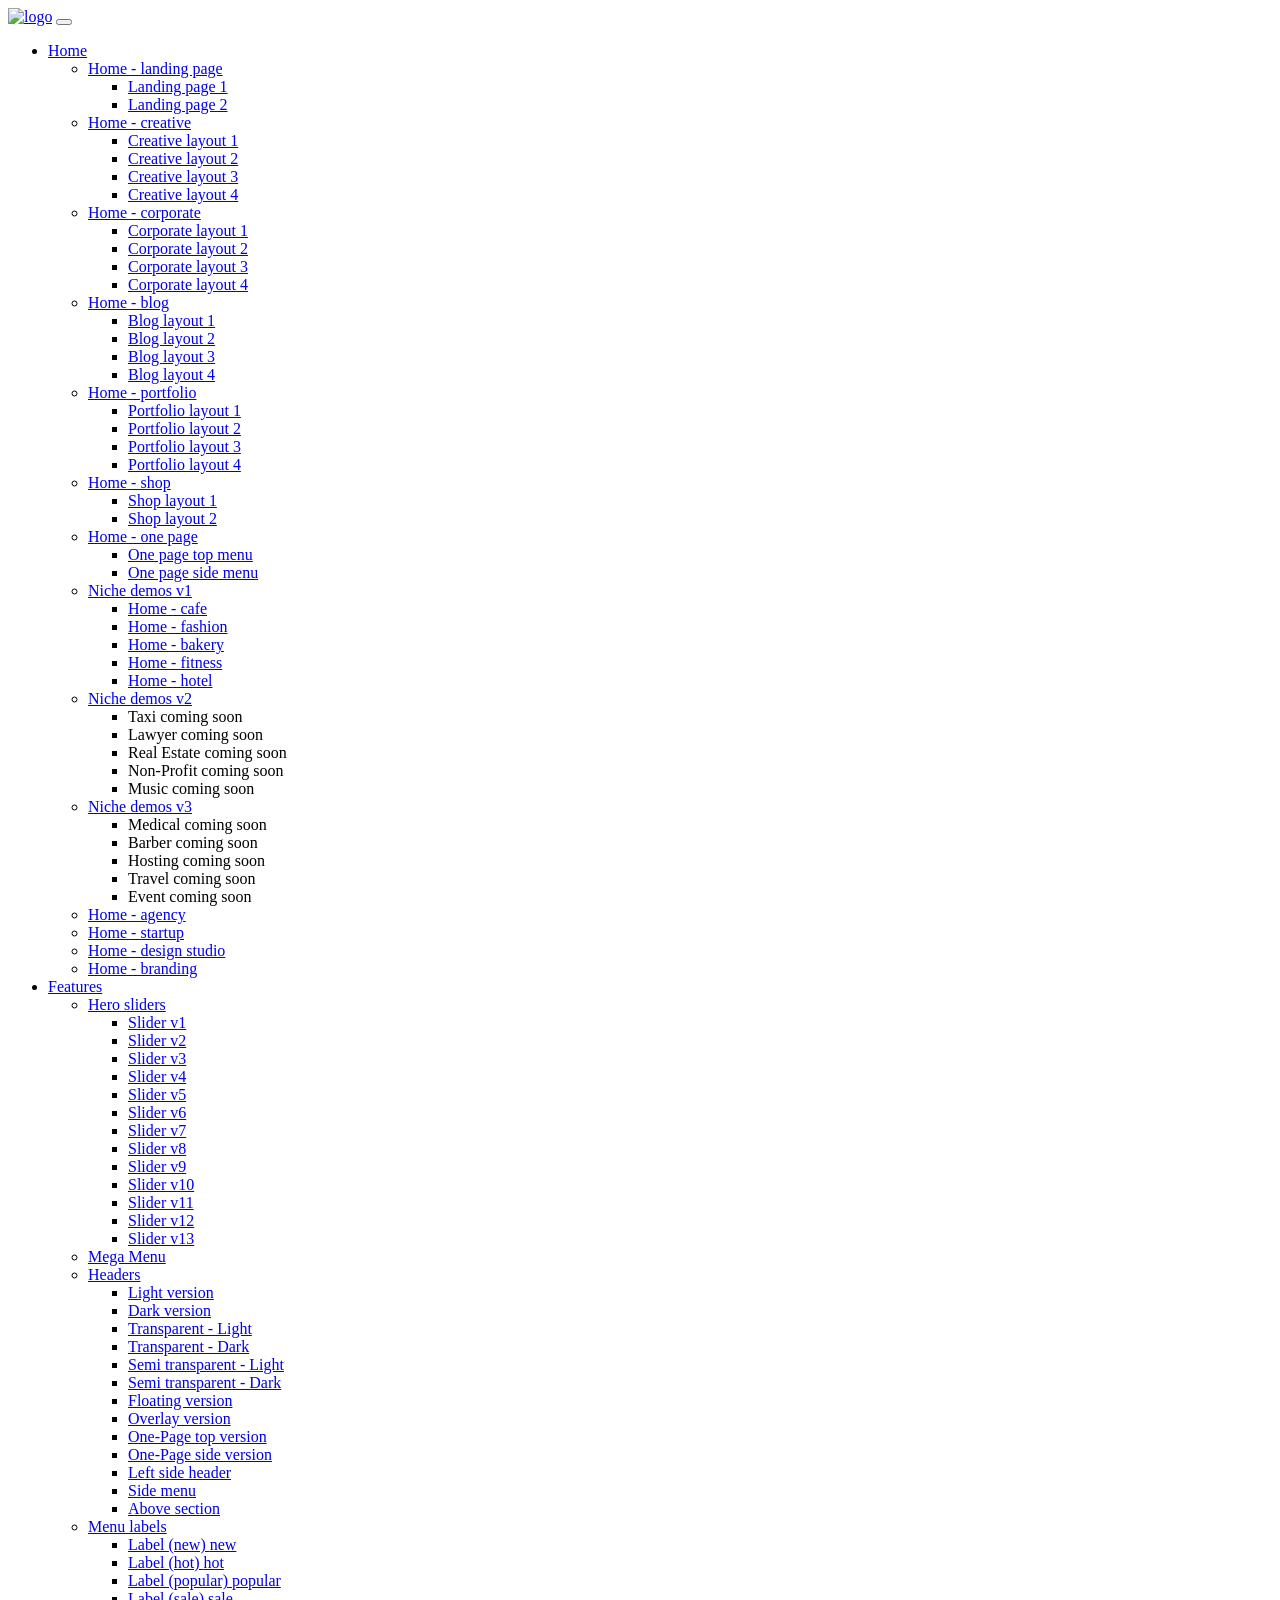
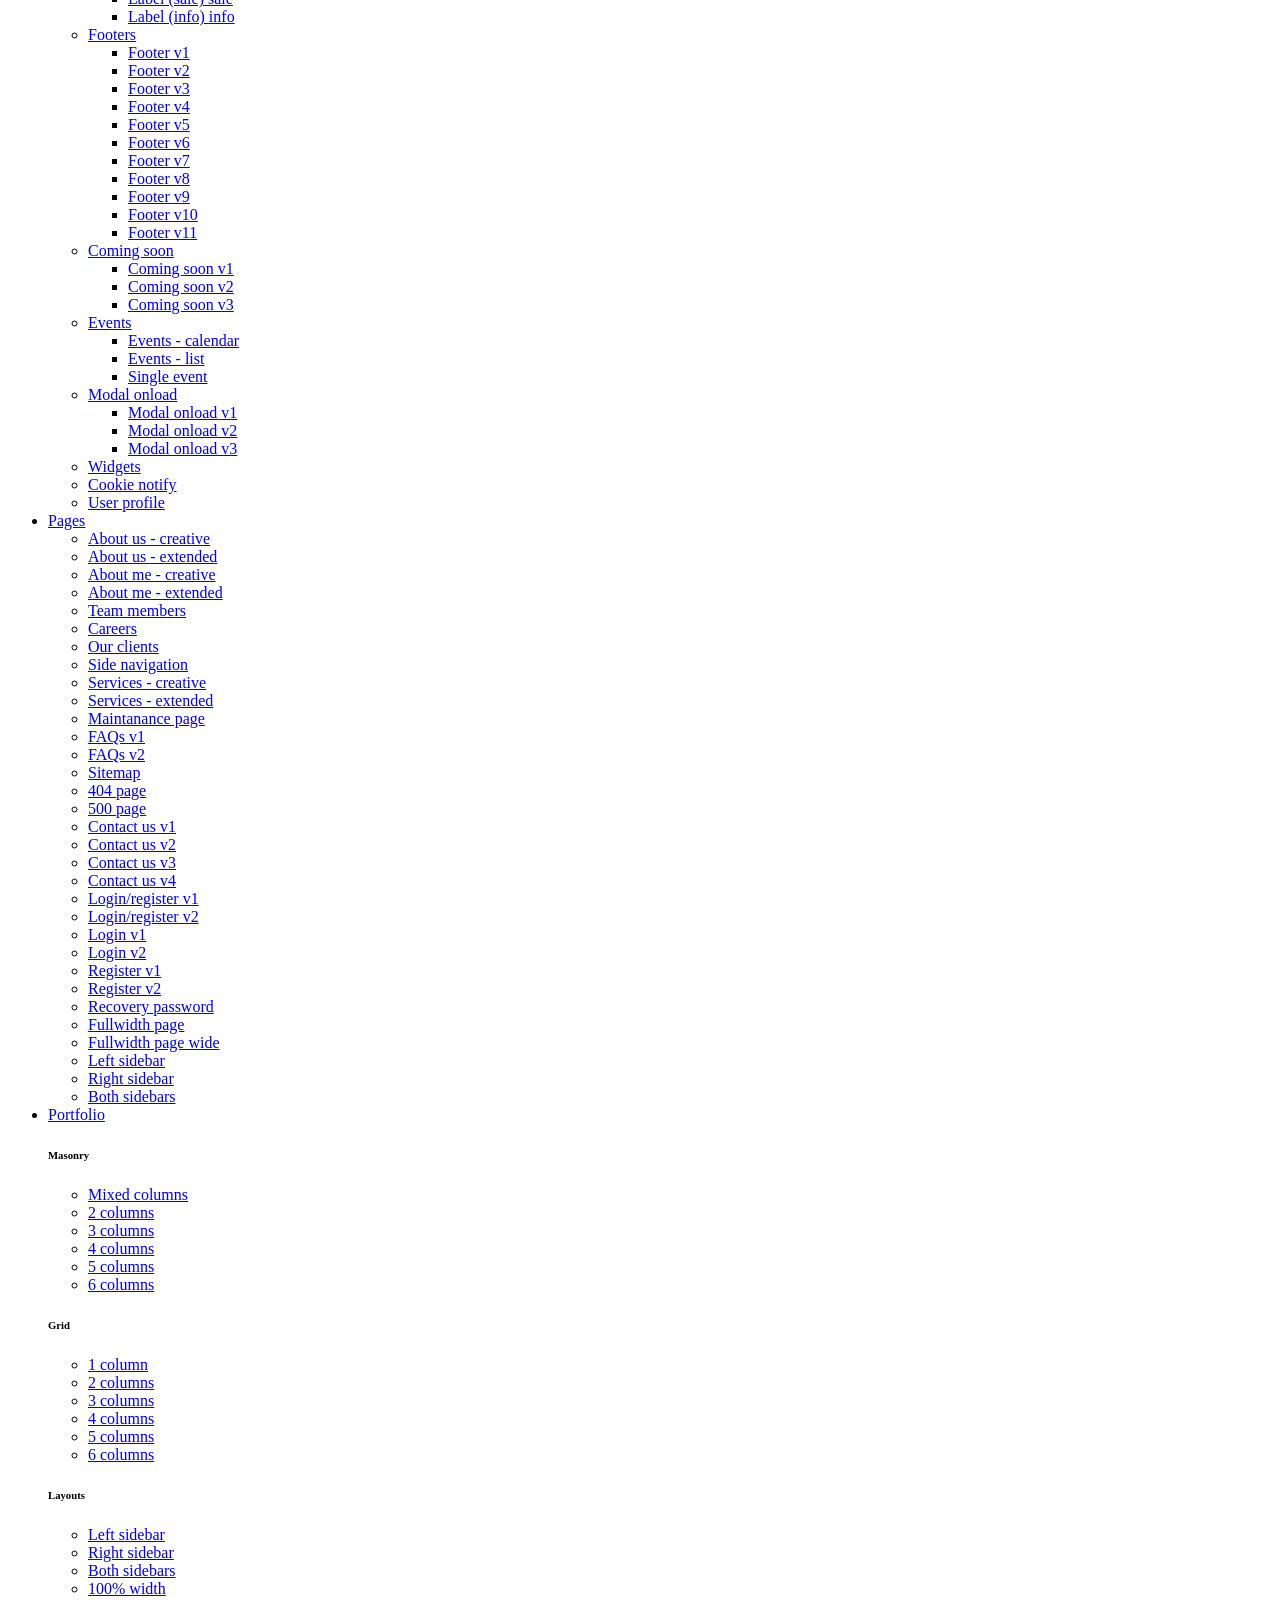
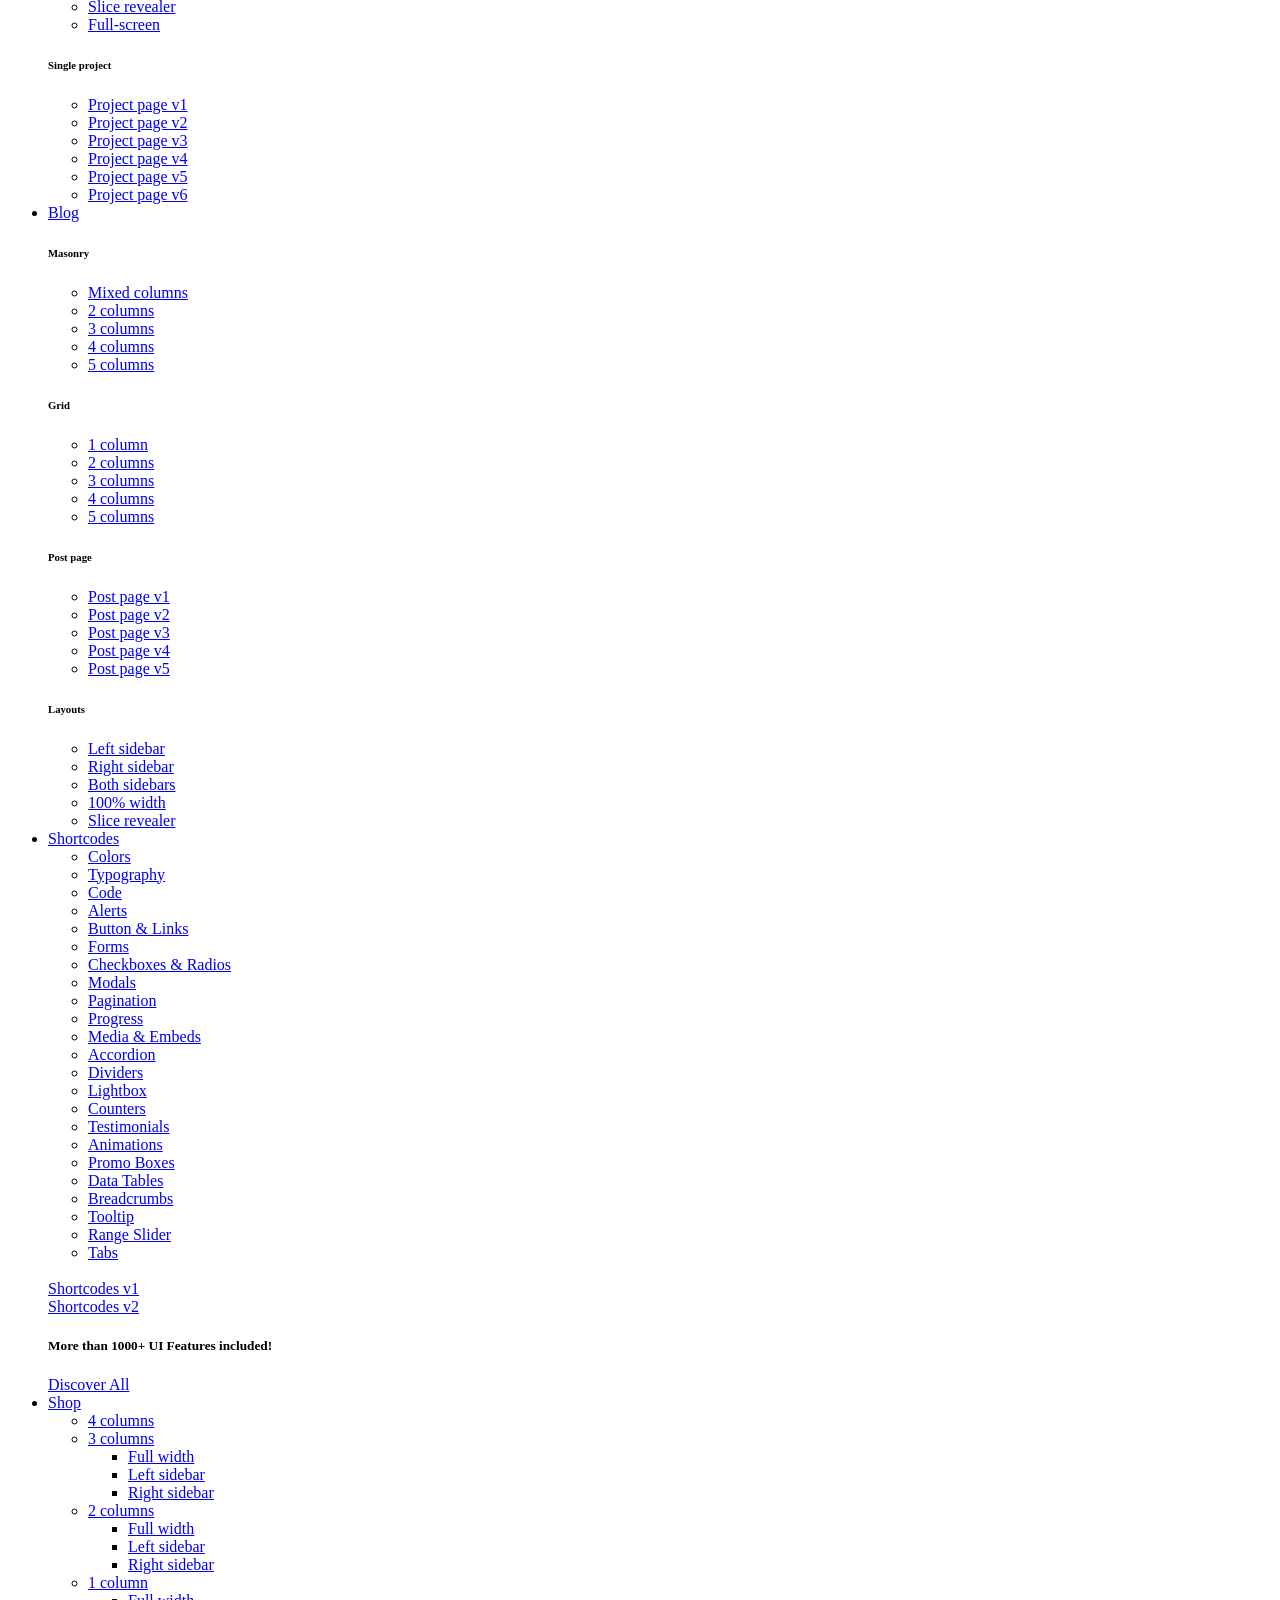
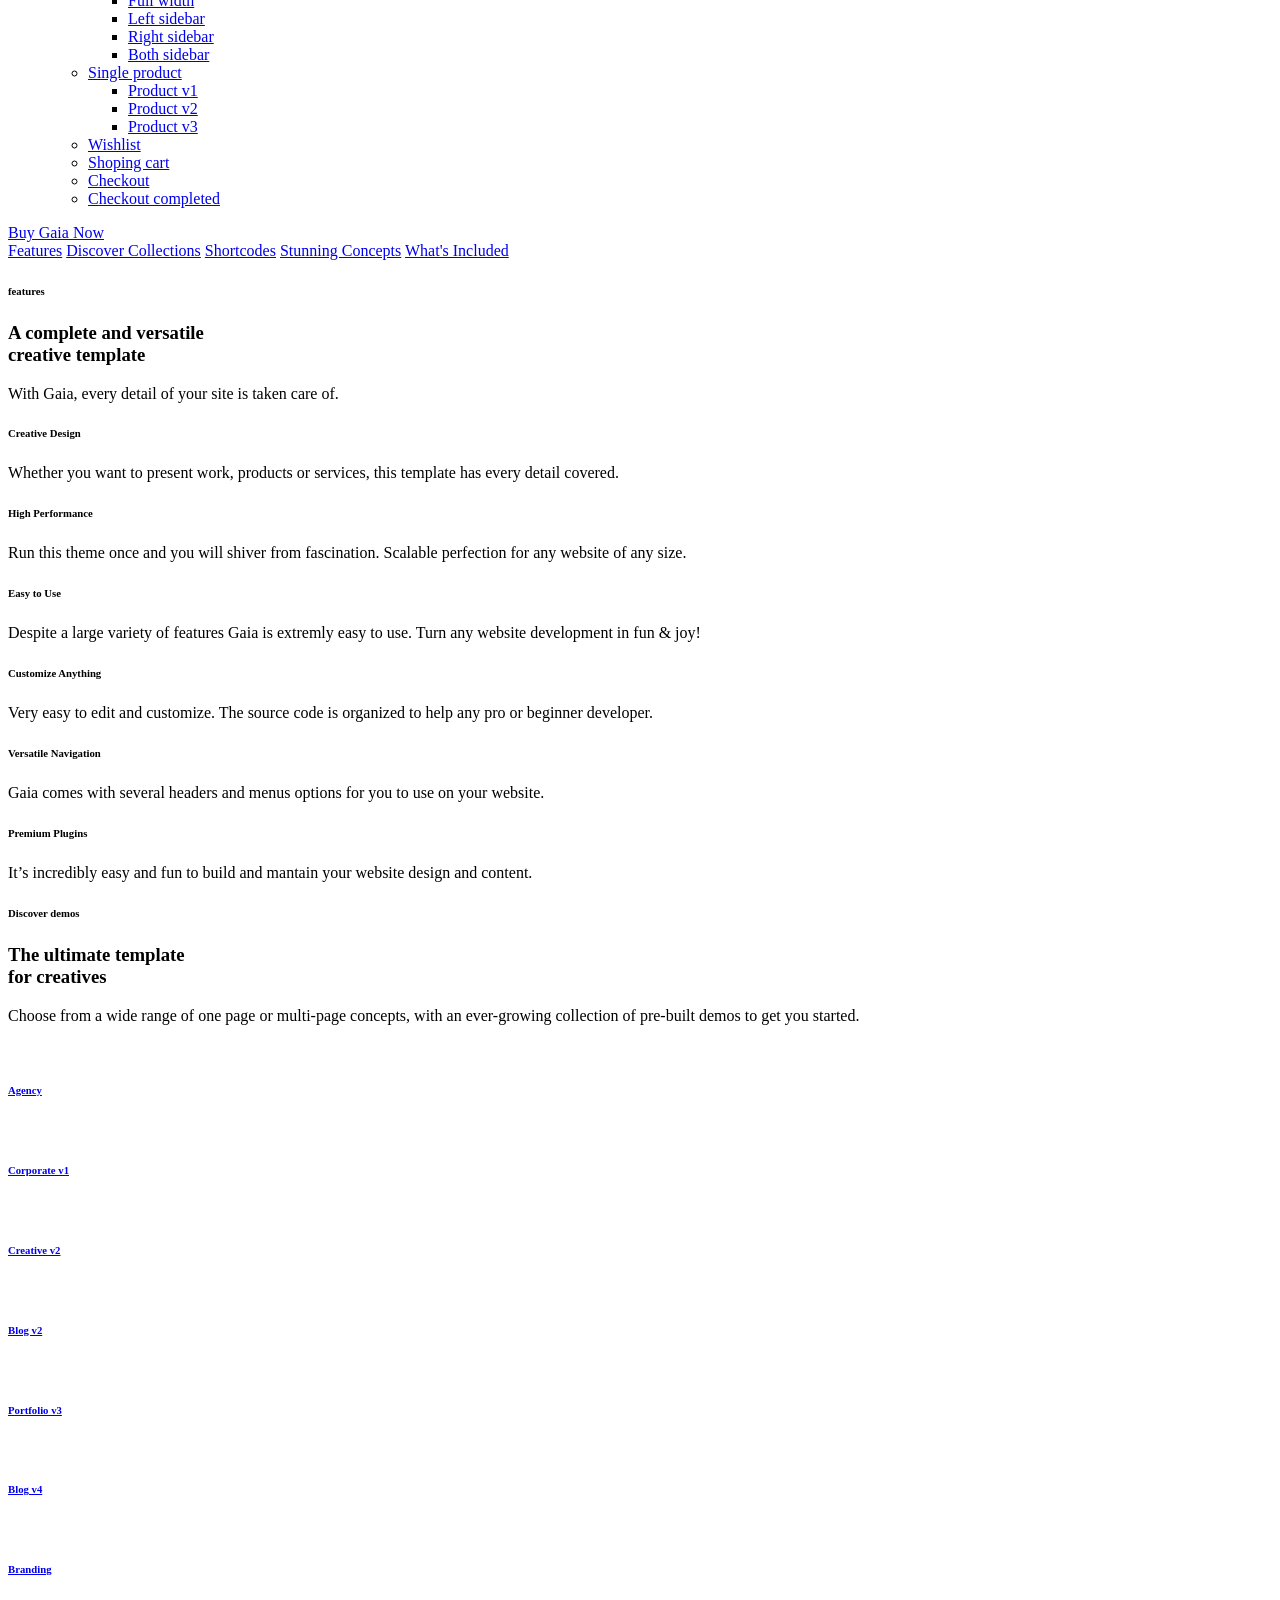
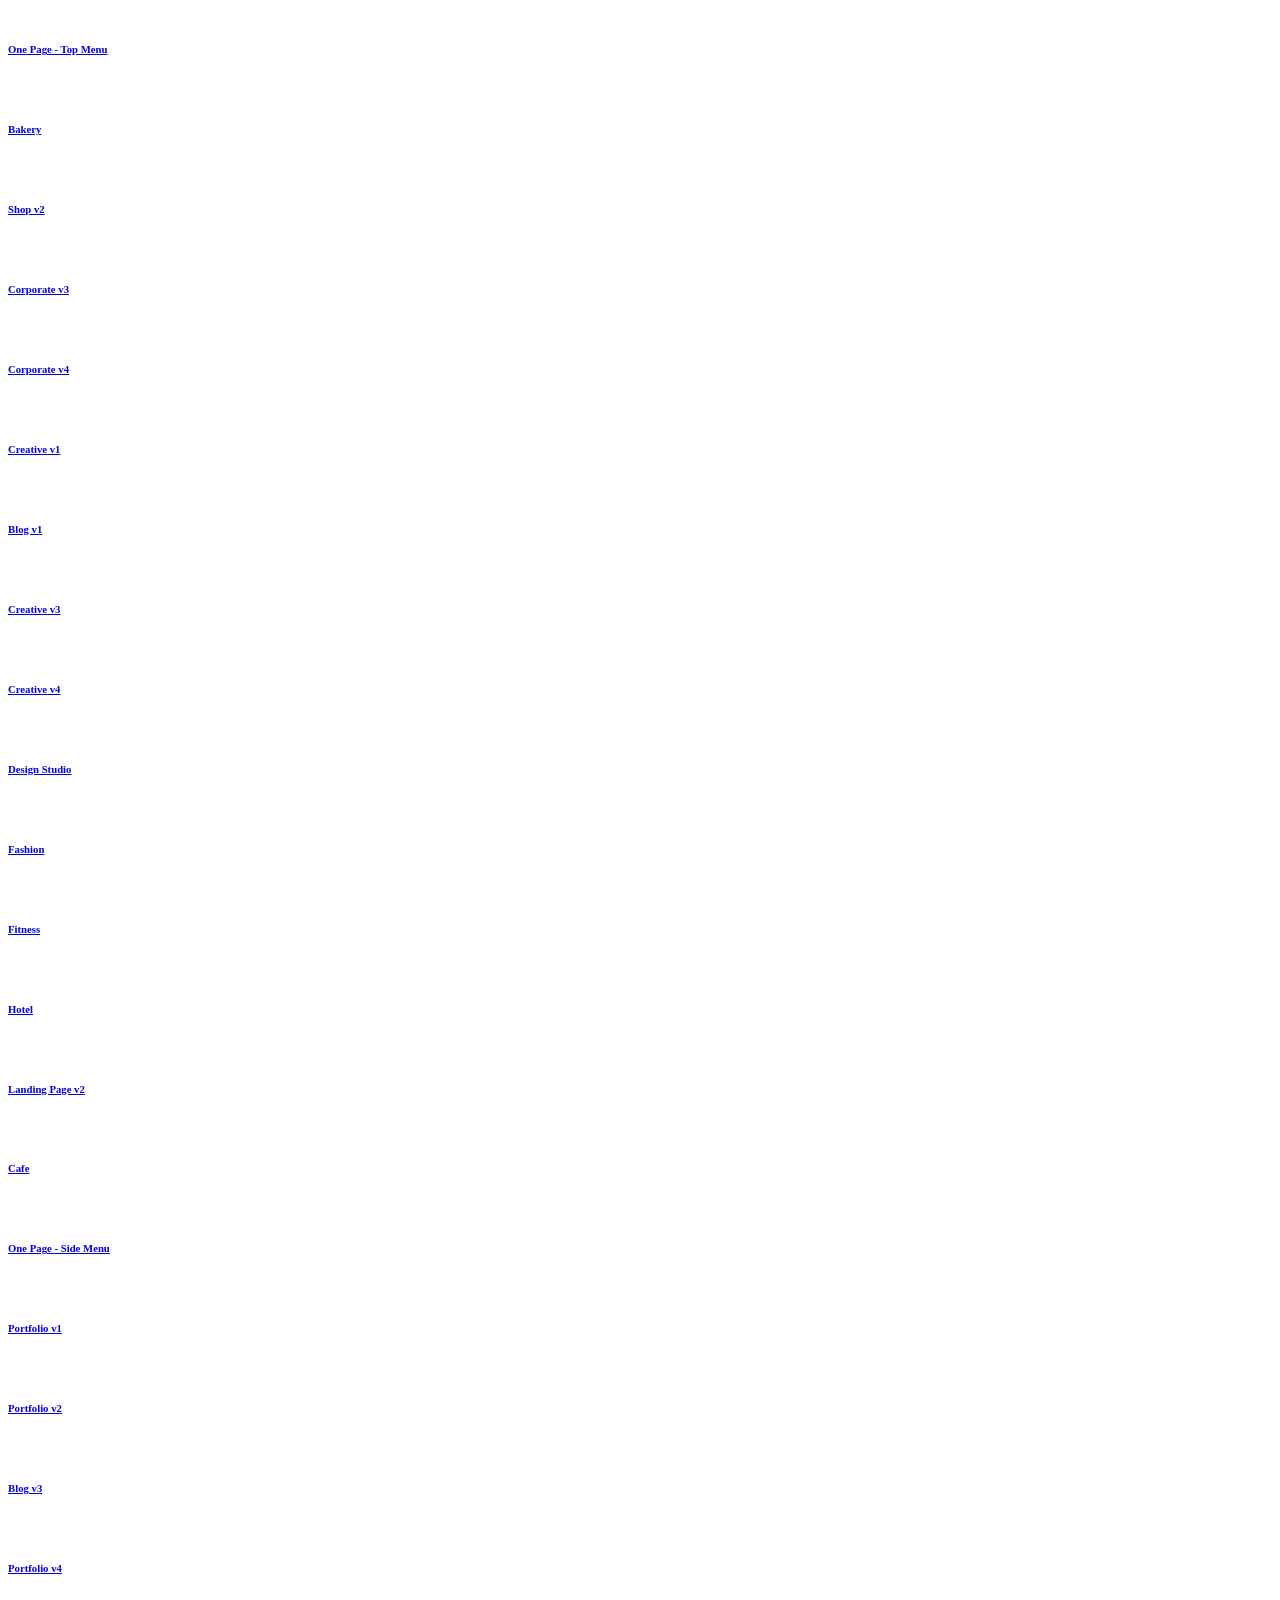
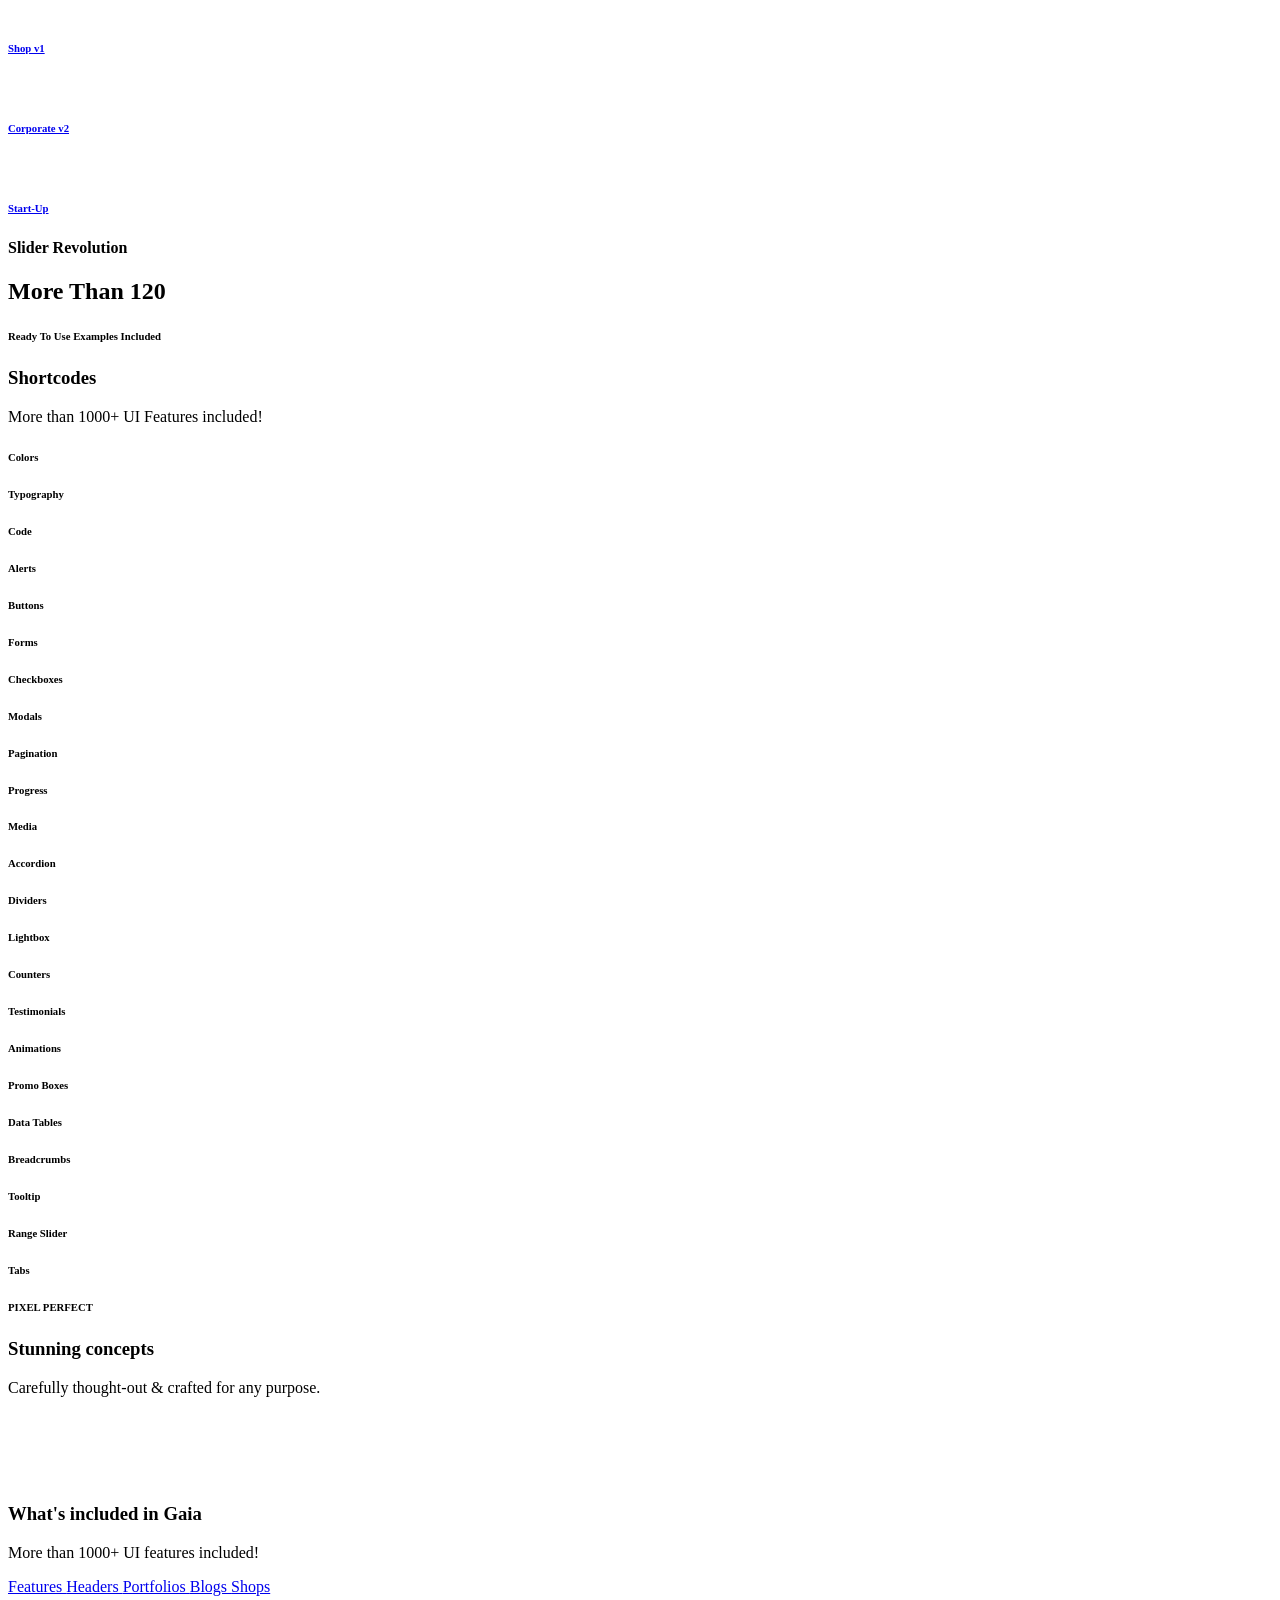
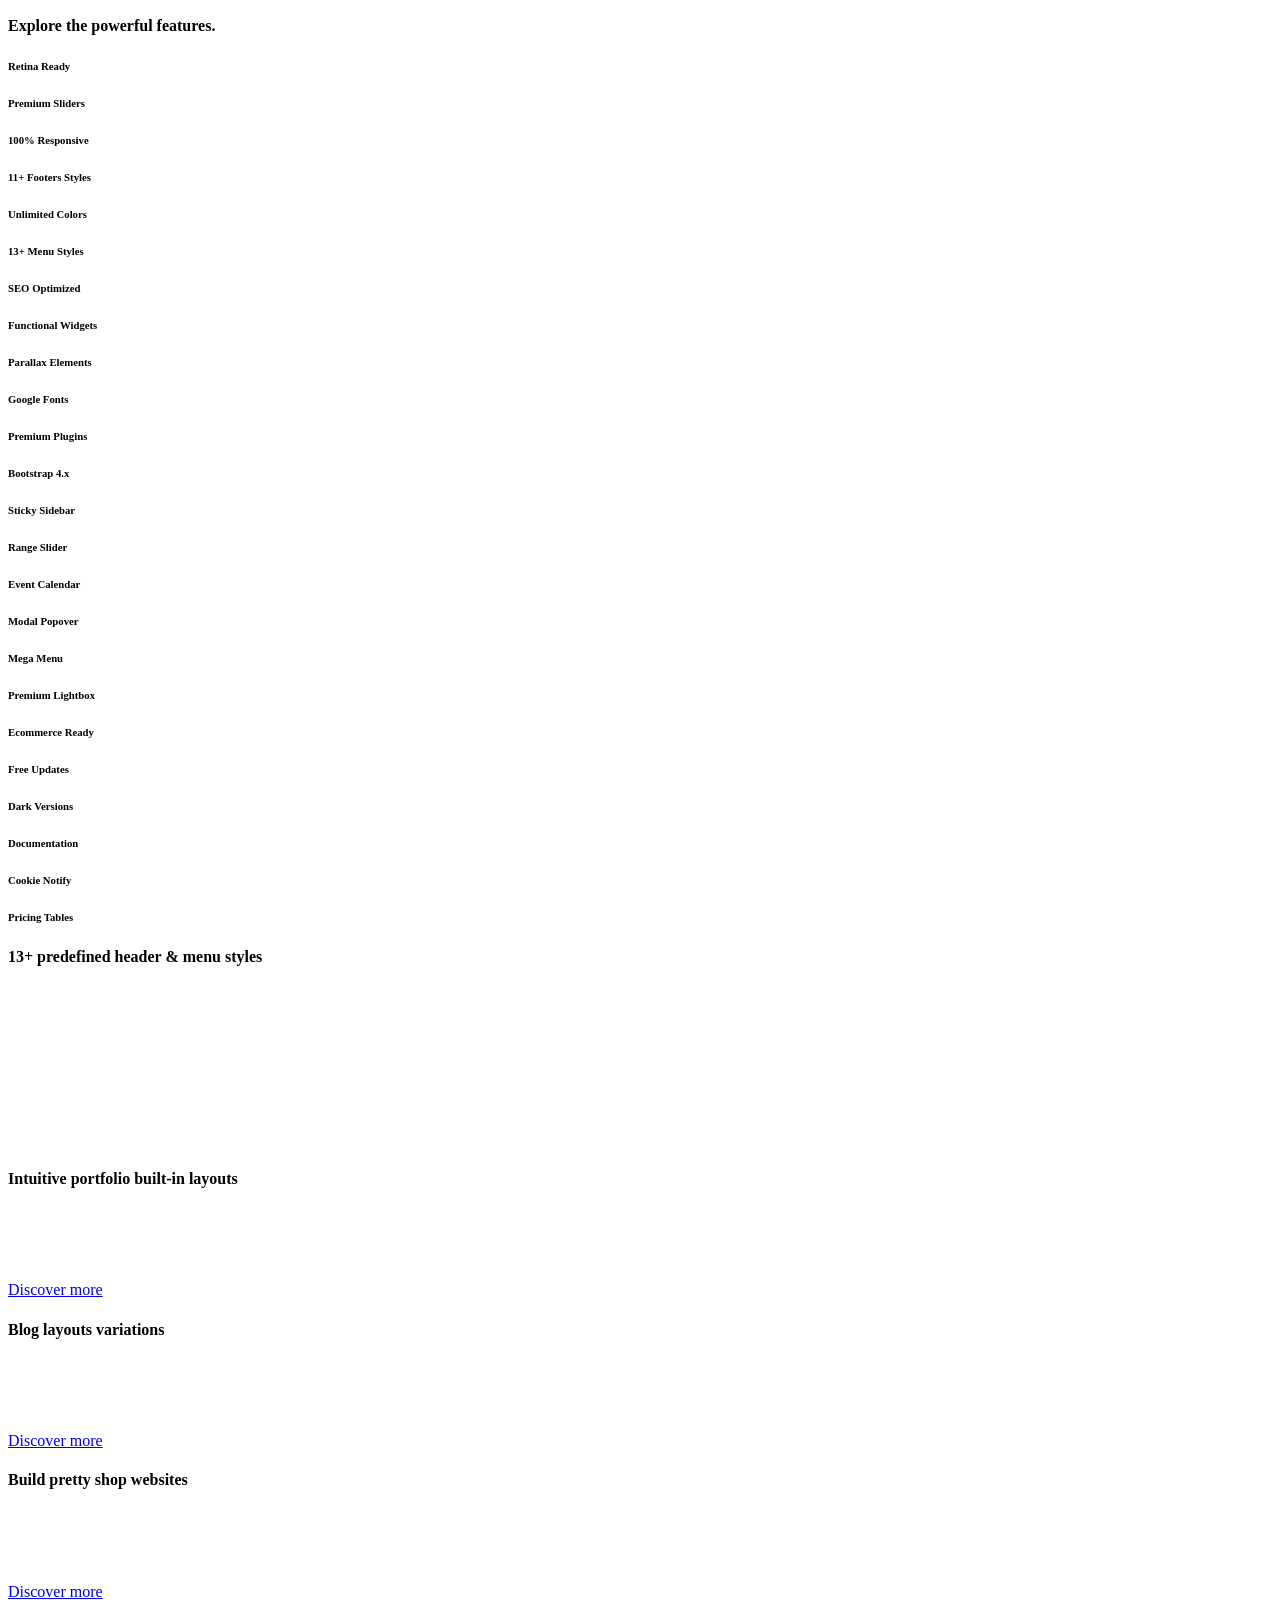
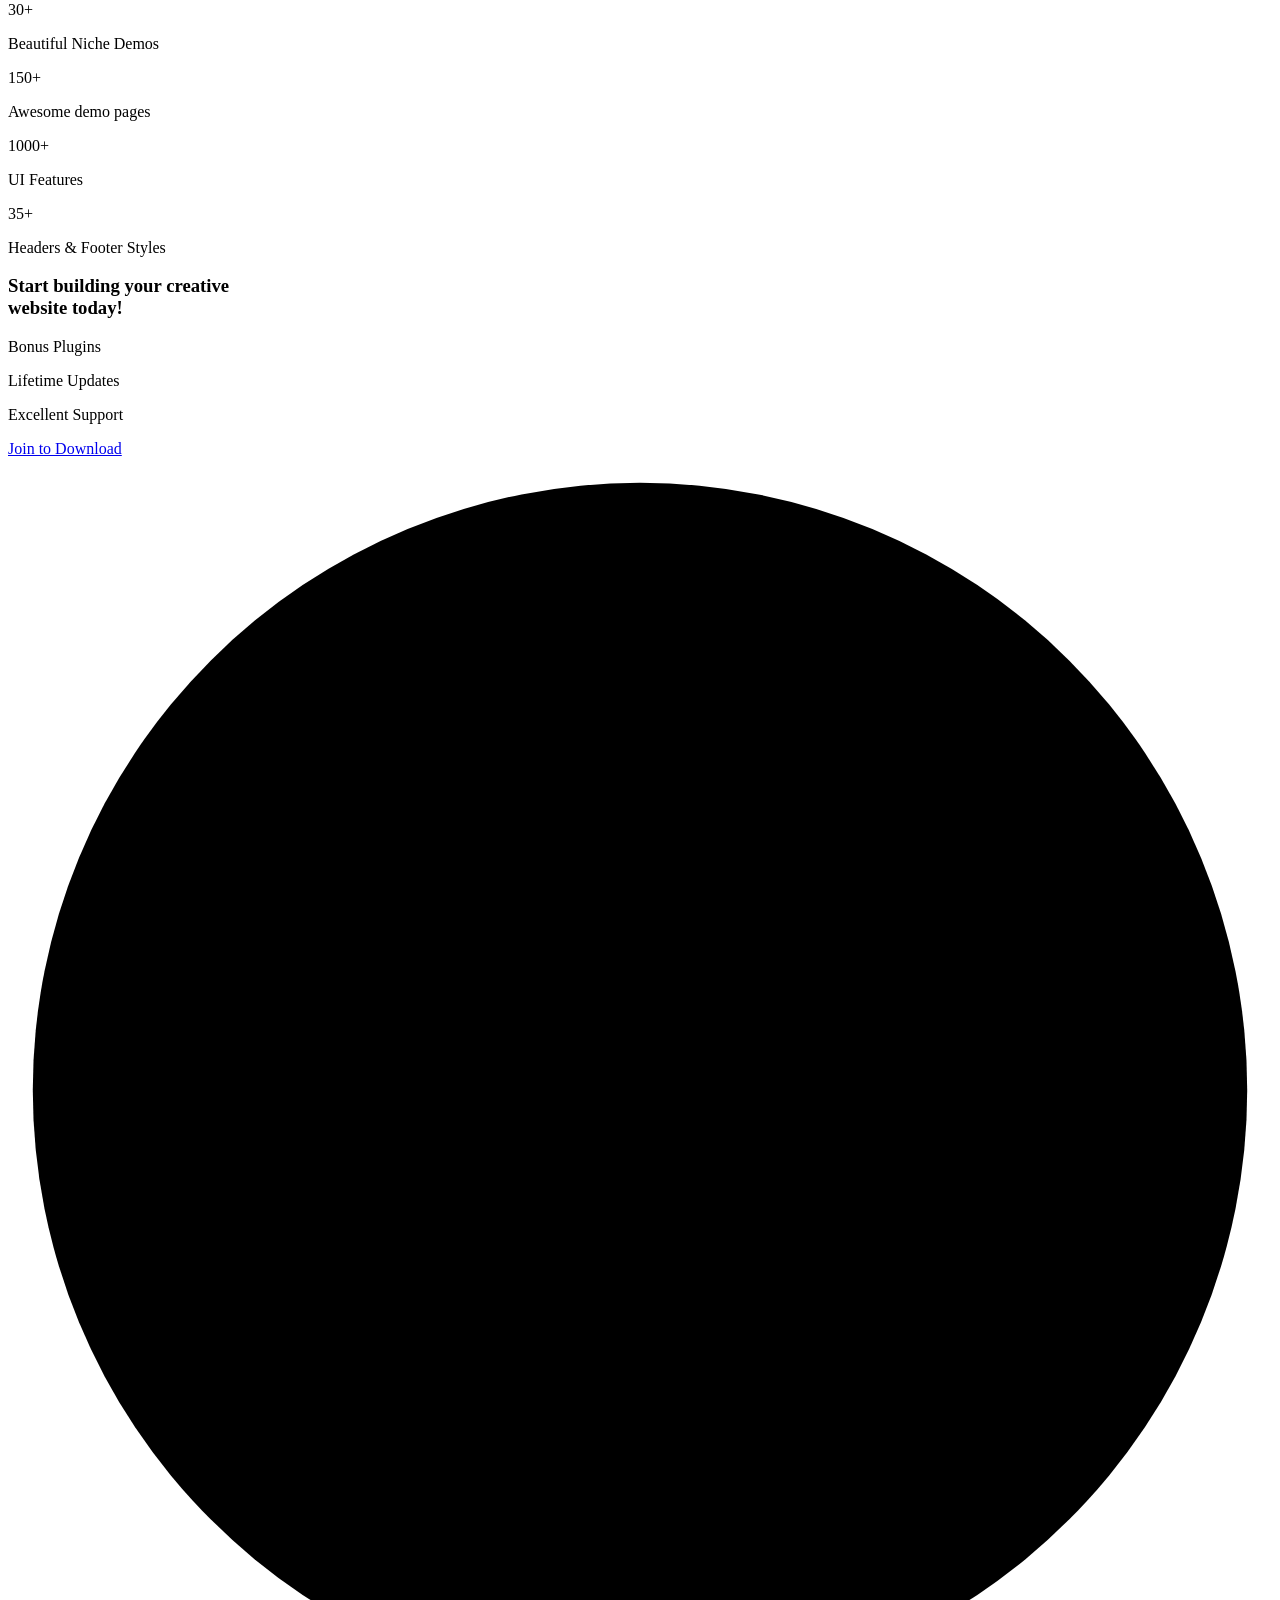
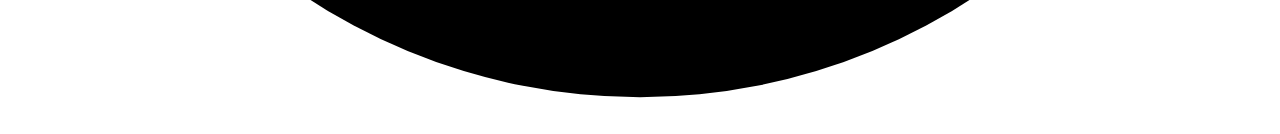
==== index.html @ baefe841 "Added index.html" ====
﻿<!DOCTYPE html>
<!--[if IE 8]><html class="no-js lt-ie9" lang="en"> <![endif]-->
<!--[if gt IE 8]>
<!--><html class="no-js" lang="en"><!--<![endif]-->
<head>

	<!-- Basic Page Needs
	================================================== -->
	<meta charset="utf-8">
	<title>A High Performance Template for Creatives | GAIA</title>
	<meta name="description"  content="" />
	<meta name="author" content="">
	<meta name="keywords"  content="" />
	<meta property="og:title" content="" />
	<meta property="og:type" content="" />
	<meta property="og:url" content="" />
	<meta property="og:image" content="" />
	<meta property="og:image:width" content="470" />
	<meta property="og:image:height" content="246" />
	<meta property="og:site_name" content="" />
	<meta property="og:description" content="" />
	<meta name="twitter:card" content="" />
	<meta name="twitter:site" content="" />
	<meta name="twitter:domain" content="" />
	<meta name="twitter:title" content="" />
	<meta name="twitter:description" content="" />
	<meta name="twitter:image" content="" />

	<!-- Mobile Specific Metas
	================================================== -->
	<meta name="viewport" content="width=device-width, initial-scale=1, maximum-scale=1">
	<meta name="theme-color" content="#212121"/>
    <meta name="msapplication-navbutton-color" content="#212121"/>
    <meta name="apple-mobile-web-app-status-bar-style" content="#212121"/>
	
	<!-- CSS
	================================================== -->
	<link rel="stylesheet" href="css/bootstrap.min.css"/>
    <link rel="stylesheet" href="css/animsition.min.css" />
	<link rel="stylesheet" href="css/unicons.css"/>
	<link rel="stylesheet" href="css/lighbox.min.css"/>
	<link rel="stylesheet" href="css/tooltip.min.css"/>
	<link rel="stylesheet" href="css/swiper.min.css"/>
	<!-- Revolution Slider CSS
	================================================== -->
	<link rel="stylesheet" href="css/layers.css"/>
	<link rel="stylesheet" href="css/navigation.css"/>
	<link rel="stylesheet" href="css/settings.css"/>
	<!-- Custom CSS
	================================================== -->
	<link rel="stylesheet" href="css/style.css"/>
			
	<!-- Favicons
	================================================== -->
	<link rel="icon" type="image/png" href="favicon.png">
	<link rel="apple-touch-icon" href="apple-touch-icon.png">
	<link rel="apple-touch-icon" sizes="72x72" href="apple-touch-icon-72x72.png">
	<link rel="apple-touch-icon" sizes="114x114" href="apple-touch-icon-114x114.png">
	
	
</head>
<body class="triger-anime">	

	<div class="animsition">
	
        <!-- Navigation
		================================================== -->

        <div class="navigation-wrap cbp-af-header header-semi-transparent">
            <div class="padding-on-scroll">
				<div class="section-1400">
					<div class="container-fluid">
						<div class="row">
							<div class="col-12">
								<nav class="navbar navbar-expand-xl navbar-light">

									<a class="navbar-brand animsition-link" href="index.html"><img src="img/logo.png"
											alt="logo"></a>

									<button class="navbar-toggler" type="button" data-toggle="collapse"
										data-target="#navbarSupportedContent" aria-controls="navbarSupportedContent"
										aria-expanded="false" aria-label="Toggle navigation">
										<span class="navbar-toggler-icon"></span>
									</button>

									<div class="collapse navbar-collapse" id="navbarSupportedContent">
										<ul class="navbar-nav ml-auto pt-4 pt-xl-0 mr-xl-4 pr-xl-3">
											<li class="nav-item dropdown">
												<a class="nav-link active" data-toggle="dropdown" role="button" aria-haspopup="true" aria-expanded="false" href="#">Home</a>
												<div class="dropdown-menu">
													<ul class="p-0 m-0">
														<li class="nav-item dropdown-2">
															<a class="dropdown-item active drop-right-sub dropdown-sub" data-toggle="dropdown" role="button" aria-haspopup="true" aria-expanded="false" href="#">Home - landing page</a>
															<div class="dropdown-menu drop-right-sub">
																<ul class="p-0 m-0">
																	<li class="nav-item">
																		<a class="dropdown-item active animsition-link" href="index.html">Landing page 1</a>
																	</li>
																	<li class="nav-item">
																		<a class="dropdown-item animsition-link" href="home-landing-2.html">Landing page 2</a>
																	</li>
																</ul>
															</div>															
														</li>
														<li class="nav-item dropdown-2">
															<a class="dropdown-item drop-right-sub dropdown-sub" data-toggle="dropdown" role="button" aria-haspopup="true" aria-expanded="false" href="#">Home - creative</a>
															<div class="dropdown-menu drop-right-sub">
																<ul class="p-0 m-0">
																	<li class="nav-item">
																		<a class="dropdown-item animsition-link" href="home-creative-1.html">Creative layout 1</a>
																	</li>
																	<li class="nav-item">
																		<a class="dropdown-item animsition-link" href="home-creative-2.html">Creative layout 2</a>
																	</li>
																	<li class="nav-item">
																		<a class="dropdown-item animsition-link" href="home-creative-3.html">Creative layout 3</a>
																	</li>
																	<li class="nav-item">
																		<a class="dropdown-item animsition-link" href="home-creative-4.html">Creative layout 4</a>
																	</li>
																</ul>
															</div>															
														</li>
														<li class="nav-item dropdown-2">
															<a class="dropdown-item drop-right-sub dropdown-sub" data-toggle="dropdown" role="button" aria-haspopup="true" aria-expanded="false" href="#">Home - corporate</a>
															<div class="dropdown-menu drop-right-sub">
																<ul class="p-0 m-0">
																	<li class="nav-item">
																		<a class="dropdown-item animsition-link" href="home-corporate-1.html">Corporate layout 1</a>
																	</li>
																	<li class="nav-item">
																		<a class="dropdown-item animsition-link" href="home-corporate-2.html">Corporate layout 2</a>
																	</li>
																	<li class="nav-item">
																		<a class="dropdown-item animsition-link" href="home-corporate-3.html">Corporate layout 3</a>
																	</li>
																	<li class="nav-item">
																		<a class="dropdown-item animsition-link" href="home-corporate-4.html">Corporate layout 4</a>
																	</li>
																</ul>
															</div>															
														</li>
														<li class="nav-item dropdown-2">
															<a class="dropdown-item drop-right-sub dropdown-sub" data-toggle="dropdown" role="button" aria-haspopup="true" aria-expanded="false" href="#">Home - blog</a>
															<div class="dropdown-menu drop-right-sub">
																<ul class="p-0 m-0">
																	<li class="nav-item">
																		<a class="dropdown-item animsition-link" href="home-blog-1.html">Blog layout 1</a>
																	</li>
																	<li class="nav-item">
																		<a class="dropdown-item animsition-link" href="home-blog-2.html">Blog layout 2</a>
																	</li>
																	<li class="nav-item">
																		<a class="dropdown-item animsition-link" href="home-blog-3.html">Blog layout 3</a>
																	</li>
																	<li class="nav-item">
																		<a class="dropdown-item animsition-link" href="home-blog-4.html">Blog layout 4</a>
																	</li>
																</ul>
															</div>															
														</li>
														<li class="nav-item dropdown-2">
															<a class="dropdown-item drop-right-sub dropdown-sub" data-toggle="dropdown" role="button" aria-haspopup="true" aria-expanded="false" href="#">Home - portfolio</a>
															<div class="dropdown-menu drop-right-sub">
																<ul class="p-0 m-0">
																	<li class="nav-item">
																		<a class="dropdown-item animsition-link" href="home-portfolio-1.html">Portfolio layout 1</a>
																	</li>
																	<li class="nav-item">
																		<a class="dropdown-item animsition-link" href="home-portfolio-2.html">Portfolio layout 2</a>
																	</li>
																	<li class="nav-item">
																		<a class="dropdown-item animsition-link" href="home-portfolio-3.html">Portfolio layout 3</a>
																	</li>
																	<li class="nav-item">
																		<a class="dropdown-item animsition-link" href="home-portfolio-4.html">Portfolio layout 4</a>
																	</li>
																</ul>
															</div>															
														</li>
														<li class="nav-item dropdown-2">
															<a class="dropdown-item drop-right-sub dropdown-sub" data-toggle="dropdown" role="button" aria-haspopup="true" aria-expanded="false" href="#">Home - shop</a>
															<div class="dropdown-menu drop-right-sub">
																<ul class="p-0 m-0">
																	<li class="nav-item">
																		<a class="dropdown-item animsition-link" href="home-shop-1.html">Shop layout 1</a>
																	</li>
																	<li class="nav-item">
																		<a class="dropdown-item animsition-link" href="home-shop-2.html">Shop layout 2</a>
																	</li>
																</ul>
															</div>															
														</li>
														<li class="nav-item dropdown-2">
															<a class="dropdown-item drop-right-sub dropdown-sub" data-toggle="dropdown" role="button" aria-haspopup="true" aria-expanded="false" href="#">Home - one page</a>
															<div class="dropdown-menu drop-right-sub">
																<ul class="p-0 m-0">
																	<li class="nav-item">
																		<a class="dropdown-item animsition-link" href="home-one-page-1.html">One page top menu</a>
																	</li>
																	<li class="nav-item">
																		<a class="dropdown-item animsition-link" href="home-one-page-2.html">One page side menu</a>
																	</li>
																</ul>
															</div>															
														</li>
														<li class="nav-item dropdown-2">
															<a class="dropdown-item drop-right-sub dropdown-sub" data-toggle="dropdown" role="button" aria-haspopup="true" aria-expanded="false" href="#">Niche demos v1</a>
															<div class="dropdown-menu drop-right-sub">
																<ul class="p-0 m-0">
																	<li class="nav-item">
																		<a class="dropdown-item animsition-link" href="home-cafe.html">Home - cafe</a>
																	</li>
																	<li class="nav-item">
																		<a class="dropdown-item animsition-link" href="home-fashion.html">Home - fashion</a>
																	</li>
																	<li class="nav-item">
																		<a class="dropdown-item animsition-link" href="home-bakery.html">Home - bakery</a>
																	</li>
																	<li class="nav-item">
																		<a class="dropdown-item animsition-link" href="home-fitness.html">Home - fitness</a>
																	</li>
																	<li class="nav-item">
																		<a class="dropdown-item animsition-link" href="home-hotel.html">Home - hotel</a>
																	</li>
																</ul>
															</div>															
														</li>
														<li class="nav-item dropdown-2">
															<a class="dropdown-item drop-right-sub dropdown-sub" data-toggle="dropdown" role="button" aria-haspopup="true" aria-expanded="false" href="#">Niche demos v2</a>
															<div class="dropdown-menu drop-right-sub">
																<ul class="p-0 m-0">
																	<li class="nav-item">
																		<span class="dropdown-item" >Taxi <span class="label hot">coming soon</span></span>
																	</li>
																	<li class="nav-item">
																		<span class="dropdown-item">Lawyer <span class="label hot">coming soon</span></span>
																	</li>
																	<li class="nav-item">
																		<span class="dropdown-item">Real Estate <span class="label hot">coming soon</span></span>
																	</li>
																	<li class="nav-item">
																		<span class="dropdown-item">Non-Profit <span class="label hot">coming soon</span></span>
																	</li>
																	<li class="nav-item">
																		<span class="dropdown-item">Music <span class="label hot">coming soon</span></span>
																	</li>
																</ul>
															</div>															
														</li>
														<li class="nav-item dropdown-2">
															<a class="dropdown-item drop-right-sub dropdown-sub" data-toggle="dropdown" role="button" aria-haspopup="true" aria-expanded="false" href="#">Niche demos v3</a>
															<div class="dropdown-menu drop-right-sub">
																<ul class="p-0 m-0">
																	<li class="nav-item">
																		<span class="dropdown-item" >Medical <span class="label hot">coming soon</span></span>
																	</li>
																	<li class="nav-item">
																		<span class="dropdown-item">Barber <span class="label hot">coming soon</span></span>
																	</li>
																	<li class="nav-item">
																		<span class="dropdown-item">Hosting <span class="label hot">coming soon</span></span>
																	</li>
																	<li class="nav-item">
																		<span class="dropdown-item">Travel <span class="label hot">coming soon</span></span>
																	</li>
																	<li class="nav-item">
																		<span class="dropdown-item">Event <span class="label hot">coming soon</span></span>
																	</li>
																</ul>
															</div>															
														</li>
														<li class="nav-item">
															<a class="dropdown-item animsition-link" href="home-agency.html">Home - agency</a>
														</li>
														<li class="nav-item">
															<a class="dropdown-item animsition-link" href="home-startup.html">Home - startup</a>
														</li>
														<li class="nav-item">
															<a class="dropdown-item animsition-link" href="home-design-studio.html">Home - design studio</a>
														</li>
														<li class="nav-item">
															<a class="dropdown-item animsition-link" href="home-branding.html">Home - branding</a>
														</li>
													</ul>
												</div>
											</li>
											<li class="nav-item dropdown">
												<a class="nav-link" data-toggle="dropdown" role="button" aria-haspopup="true" aria-expanded="false" href="#">Features</a>
												<div class="dropdown-menu">
													<ul class="p-0 m-0">
														<li class="nav-item dropdown-2">
															<a class="dropdown-item drop-right-sub dropdown-sub" data-toggle="dropdown" role="button" aria-haspopup="true" aria-expanded="false" href="#"><i class='uil uil-sliders-v-alt color-secondary size-19 mr-2 pr-1'></i>Hero sliders</a>
															<div class="dropdown-menu drop-right-sub">
																<ul class="p-0 m-0">
																	<li class="nav-item">
																		<a class="dropdown-item animsition-link" href="home-creative-2.html">Slider v1</a>
																	</li>
																	<li class="nav-item">
																		<a class="dropdown-item animsition-link" href="home-creative-3.html">Slider v2</a>
																	</li>
																	<li class="nav-item">
																		<a class="dropdown-item animsition-link" href="home-creative-4.html">Slider v3</a>
																	</li>
																	<li class="nav-item">
																		<a class="dropdown-item animsition-link" href="home-corporate-1.html">Slider v4</a>
																	</li>
																	<li class="nav-item">
																		<a class="dropdown-item animsition-link" href="home-corporate-2.html">Slider v5</a>
																	</li>
																	<li class="nav-item">
																		<a class="dropdown-item animsition-link" href="home-blog-2.html">Slider v6</a>
																	</li>
																	<li class="nav-item">
																		<a class="dropdown-item animsition-link" href="home-blog-3.html">Slider v7</a>
																	</li>
																	<li class="nav-item">
																		<a class="dropdown-item animsition-link" href="home-portfolio-3.html">Slider v8</a>
																	</li>
																	<li class="nav-item">
																		<a class="dropdown-item animsition-link" href="home-shop-1.html">Slider v9</a>
																	</li>
																	<li class="nav-item">
																		<a class="dropdown-item animsition-link" href="home-shop-2.html">Slider v10</a>
																	</li>
																	<li class="nav-item">
																		<a class="dropdown-item animsition-link" href="home-design-studio.html">Slider v11</a>
																	</li>
																	<li class="nav-item">
																		<a class="dropdown-item animsition-link" href="home-branding.html">Slider v12</a>
																	</li>
																	<li class="nav-item">
																		<a class="dropdown-item animsition-link" href="home-bakery.html">Slider v13</a>
																	</li>
																</ul>
															</div>															
														</li>
														<li class="nav-item">
															<a class="dropdown-item animsition-link" href="mega-menu.html"><i class='uil uil-window-section color-secondary size-19 mr-2 pr-1'></i>Mega Menu</a>
														</li>
														<li class="nav-item dropdown-2">
															<a class="dropdown-item drop-right-sub dropdown-sub" data-toggle="dropdown" role="button" aria-haspopup="true" aria-expanded="false" href="#"><i class='uil uil-window-maximize color-secondary size-19 mr-2 pr-1'></i>Headers</a>
															<div class="dropdown-menu drop-right-sub">
																<ul class="p-0 m-0">
																	<li class="nav-item">
																		<a class="dropdown-item animsition-link" href="shortcodes.html">Light version</a>
																	</li>
																	<li class="nav-item">
																		<a class="dropdown-item animsition-link" href="home-corporate-2.html">Dark version</a>
																	</li>
																	<li class="nav-item">
																		<a class="dropdown-item animsition-link" href="user-profile.html">Transparent - Light</a>
																	</li>
																	<li class="nav-item">
																		<a class="dropdown-item animsition-link" href="home-landing-2.html">Transparent - Dark</a>
																	</li>
																	<li class="nav-item">
																		<a class="dropdown-item animsition-link" href="index.html">Semi transparent - Light</a>
																	</li>
																	<li class="nav-item">
																		<a class="dropdown-item animsition-link" href="home-shop-2.html">Semi transparent - Dark</a>
																	</li>
																	<li class="nav-item">
																		<a class="dropdown-item animsition-link" href="home-bakery.html">Floating version</a>
																	</li>
																	<li class="nav-item">
																		<a class="dropdown-item animsition-link" href="home-creative-3.html">Overlay version</a>
																	</li>
																	<li class="nav-item">
																		<a class="dropdown-item animsition-link" href="home-one-page-1.html">One-Page top version</a>
																	</li>
																	<li class="nav-item">
																		<a class="dropdown-item animsition-link" href="home-one-page-2.html">One-Page side version</a>
																	</li>
																	<li class="nav-item">
																		<a class="dropdown-item animsition-link" href="home-portfolio-3.html">Left side header</a>
																	</li>
																	<li class="nav-item">
																		<a class="dropdown-item animsition-link" href="home-shop-1.html">Side menu</a>
																	</li>
																	<li class="nav-item">
																		<a class="dropdown-item animsition-link" href="home-corporate-1.html">Above section</a>
																	</li>
																</ul>
															</div>															
														</li>
														<li class="nav-item dropdown-2">
															<a class="dropdown-item drop-right-sub dropdown-sub" data-toggle="dropdown" role="button" aria-haspopup="true" aria-expanded="false" href="#"><i class='uil uil-label-alt color-secondary size-19 mr-2 pr-1'></i>Menu labels</a>
															<div class="dropdown-menu drop-right-sub">
																<ul class="p-0 m-0">
																	<li class="nav-item">
																		<a class="dropdown-item" href="#">Label (new) <span class="label new">new</span></a>
																	</li>
																	<li class="nav-item">
																		<a class="dropdown-item" href="#">Label (hot) <span class="label hot">hot</span></a>
																	</li>
																	<li class="nav-item">
																		<a class="dropdown-item" href="#">Label (popular) <span class="label popular">popular</span></a>
																	</li>
																	<li class="nav-item">
																		<a class="dropdown-item" href="#">Label (sale) <span class="label sale">sale</span></a>
																	</li>
																	<li class="nav-item">
																		<a class="dropdown-item" href="#">Label (info) <span class="label info">info</span></a>
																	</li>
																</ul>
															</div>															
														</li>
														<li class="nav-item dropdown-2">
															<a class="dropdown-item drop-right-sub dropdown-sub" data-toggle="dropdown" role="button" aria-haspopup="true" aria-expanded="false" href="#"><i class='uil uil-border-bottom color-secondary size-19 mr-2 pr-1'></i>Footers</a>
															<div class="dropdown-menu drop-right-sub">
																<ul class="p-0 m-0">
																	<li class="nav-item">
																		<a class="dropdown-item animsition-link" href="shortcodes.html#footer">Footer v1</a>
																	</li>
																	<li class="nav-item">
																		<a class="dropdown-item animsition-link" href="home-agency.html#footer">Footer v2</a>
																	</li>
																	<li class="nav-item">
																		<a class="dropdown-item animsition-link" href="home-startup.html#footer">Footer v3</a>
																	</li>
																	<li class="nav-item">
																		<a class="dropdown-item animsition-link" href="home-branding.html#footer">Footer v4</a>
																	</li>
																	<li class="nav-item">
																		<a class="dropdown-item animsition-link" href="home-creative-1.html#footer">Footer v5</a>
																	</li>
																	<li class="nav-item">
																		<a class="dropdown-item animsition-link" href="home-creative-2.html#footer">Footer v6</a>
																	</li>
																	<li class="nav-item">
																		<a class="dropdown-item animsition-link" href="home-corporate-1.html#footer">Footer v7</a>
																	</li>
																	<li class="nav-item">
																		<a class="dropdown-item animsition-link" href="home-corporate-3.html#footer">Footer v8</a>
																	</li>
																	<li class="nav-item">
																		<a class="dropdown-item animsition-link" href="home-corporate-4.html#footer">Footer v9</a>
																	</li>
																	<li class="nav-item">
																		<a class="dropdown-item animsition-link" href="home-shop-2.html#footer">Footer v10</a>
																	</li>
																	<li class="nav-item">
																		<a class="dropdown-item animsition-link" href="home-hotel.html#footer">Footer v11</a>
																	</li>
																</ul>
															</div>															
														</li>
														<li class="nav-item dropdown-2">
															<a class="dropdown-item drop-right-sub dropdown-sub" data-toggle="dropdown" role="button" aria-haspopup="true" aria-expanded="false" href="#"><i class='uil uil-clock-two color-secondary size-19 mr-2 pr-1'></i>Coming soon</a>
															<div class="dropdown-menu drop-right-sub">
																<ul class="p-0 m-0">
																	<li class="nav-item">
																		<a class="dropdown-item animsition-link" href="coming-soon-1.html">Coming soon v1</a>
																	</li>
																	<li class="nav-item">
																		<a class="dropdown-item animsition-link" href="coming-soon-2.html">Coming soon v2</a>
																	</li>
																	<li class="nav-item">
																		<a class="dropdown-item animsition-link" href="coming-soon-3.html">Coming soon v3</a>
																	</li>
																</ul>
															</div>															
														</li>
														<li class="nav-item dropdown-2">
															<a class="dropdown-item drop-right-sub dropdown-sub" data-toggle="dropdown" role="button" aria-haspopup="true" aria-expanded="false" href="#"><i class='uil uil-clapper-board color-secondary size-19 mr-2 pr-1'></i>Events</a>
															<div class="dropdown-menu drop-right-sub">
																<ul class="p-0 m-0">
																	<li class="nav-item">
																		<a class="dropdown-item animsition-link" href="events-calendar.html">Events - calendar</a>
																	</li>
																	<li class="nav-item">
																		<a class="dropdown-item animsition-link" href="events-list.html">Events - list</a>
																	</li>
																	<li class="nav-item">
																		<a class="dropdown-item animsition-link" href="event.html">Single event</a>
																	</li>
																</ul>
															</div>															
														</li>
														<li class="nav-item dropdown-2">
															<a class="dropdown-item drop-right-sub dropdown-sub" data-toggle="dropdown" role="button" aria-haspopup="true" aria-expanded="false" href="#"><i class='uil uil-minus-path color-secondary size-19 mr-2 pr-1'></i>Modal onload</a>
															<div class="dropdown-menu drop-right-sub">
																<ul class="p-0 m-0">
																	<li class="nav-item">
																		<a class="dropdown-item animsition-link" href="modal-onload-1.html">Modal onload v1</a>
																	</li>
																	<li class="nav-item">
																		<a class="dropdown-item animsition-link" href="modal-onload-2.html">Modal onload v2</a>
																	</li>
																	<li class="nav-item">
																		<a class="dropdown-item animsition-link" href="modal-onload-3.html">Modal onload v3</a>
																	</li>
																</ul>
															</div>															
														</li>
														<li class="nav-item">
															<a class="dropdown-item animsition-link" href="widgets.html"><i class='uil uil-parcel color-secondary size-19 mr-2 pr-1'></i>Widgets</a>
														</li>
														<li class="nav-item">
															<a class="dropdown-item animsition-link" href="home-agency.html"><i class='uil uil-info-circle color-secondary size-19 mr-2 pr-1'></i>Cookie notify</a>
														</li>
														<li class="nav-item">
															<a class="dropdown-item animsition-link" href="user-profile.html"><i class='uil uil-user-check color-secondary size-19 mr-2 pr-1'></i>User profile</a>
														</li>
													</ul>
												</div>
											</li>
											<li class="nav-item dropdown mega-menu-dropdown-link">
												<a class="nav-link" data-toggle="dropdown" role="button" aria-haspopup="true" aria-expanded="false" href="#">Pages</a>
												<div class="dropdown-menu mega-menu-dropdown">
													<div class="container-fluid">
														<div class="row">
															<div class="col-md-6 col-xl-3">
																<ul class="pb-2 p-0 m-0">
																	<li class="nav-item">
																		<a class="dropdown-item animsition-link" href="about-us-creative.html">About us - creative</a>
																	</li>
																	<li class="nav-item">
																		<a class="dropdown-item animsition-link" href="about-us-extended.html">About us - extended</a>
																	</li>
																	<li class="nav-item">
																		<a class="dropdown-item animsition-link" href="about-me-creative.html">About me - creative</a>
																	</li>
																	<li class="nav-item">
																		<a class="dropdown-item animsition-link" href="about-me-extended.html">About me - extended</a>
																	</li>
																	<li class="nav-item">
																		<a class="dropdown-item animsition-link" href="team.html">Team members</a>
																	</li>
																	<li class="nav-item">
																		<a class="dropdown-item animsition-link" href="careers.html">Careers</a>
																	</li>
																	<li class="nav-item">
																		<a class="dropdown-item animsition-link" href="our-clients.html">Our clients</a>
																	</li>
																	<li class="nav-item">
																		<a class="dropdown-item animsition-link" href="shortcodes.html">Side navigation</a>
																	</li>
																</ul>
															</div>
															<div class="col-md-6 col-xl-3">
																<ul class="pb-2 p-0 m-0">
																	<li class="nav-item">
																		<a class="dropdown-item animsition-link" href="services-creative.html">Services - creative</a>
																	</li>
																	<li class="nav-item">
																		<a class="dropdown-item animsition-link" href="services-extended.html">Services - extended</a>
																	</li>
																	<li class="nav-item">
																		<a class="dropdown-item animsition-link" href="maintanance.html">Maintanance page</a>
																	</li>
																	<li class="nav-item">
																		<a class="dropdown-item animsition-link" href="faq-1.html">FAQs v1</a>
																	</li>
																	<li class="nav-item">
																		<a class="dropdown-item animsition-link" href="faq-2.html">FAQs v2</a>
																	</li>
																	<li class="nav-item">
																		<a class="dropdown-item animsition-link" href="sitemap.html">Sitemap</a>
																	</li>
																	<li class="nav-item">
																		<a class="dropdown-item animsition-link" href="404.html">404 page</a>
																	</li>
																	<li class="nav-item">
																		<a class="dropdown-item animsition-link" href="500.html">500 page</a>
																	</li>
																</ul>
															</div>
															<div class="col-md-6 col-xl-3">
																<ul class="pb-2 p-0 m-0">
																	<li class="nav-item">
																		<a class="dropdown-item animsition-link" href="contact-1.html">Contact us v1</a>
																	</li>
																	<li class="nav-item">
																		<a class="dropdown-item animsition-link" href="contact-2.html">Contact us v2</a>
																	</li>
																	<li class="nav-item">
																		<a class="dropdown-item animsition-link" href="contact-3.html">Contact us v3</a>
																	</li>
																	<li class="nav-item">
																		<a class="dropdown-item animsition-link" href="contact-4.html">Contact us v4</a>
																	</li>
																	<li class="nav-item">
																		<a class="dropdown-item animsition-link" href="login-register-1.html">Login/register v1</a>
																	</li>
																	<li class="nav-item">
																		<a class="dropdown-item animsition-link" href="login-register-2.html">Login/register v2</a>
																	</li>
																	<li class="nav-item">
																		<a class="dropdown-item animsition-link" href="login-1.html">Login v1</a>
																	</li>
																	<li class="nav-item">
																		<a class="dropdown-item animsition-link" href="login-2.html">Login v2</a>
																	</li>
																</ul>
															</div>
															<div class="col-md-6 col-xl-3">
																<ul class="p-0 m-0">
																	<li class="nav-item">
																		<a class="dropdown-item animsition-link" href="register-1.html">Register v1</a>
																	</li>
																	<li class="nav-item">
																		<a class="dropdown-item animsition-link" href="register-2.html">Register v2</a>
																	</li>
																	<li class="nav-item">
																		<a class="dropdown-item animsition-link" href="recovery.html">Recovery password</a>
																	</li>
																	<li class="nav-item">
																		<a class="dropdown-item animsition-link" href="fullwidth.html">Fullwidth page</a>
																	</li>
																	<li class="nav-item">
																		<a class="dropdown-item animsition-link" href="fullwidth-wide.html">Fullwidth page wide</a>
																	</li>
																	<li class="nav-item">
																		<a class="dropdown-item animsition-link" href="left-sidebar.html">Left sidebar</a>
																	</li>
																	<li class="nav-item">
																		<a class="dropdown-item animsition-link" href="right-sidebar.html">Right sidebar</a>
																	</li>
																	<li class="nav-item">
																		<a class="dropdown-item animsition-link" href="both-sidebars.html">Both sidebars</a>
																	</li>
																</ul>
															</div>
														</div>
													</div>
												</div>												
											</li>
											<li class="nav-item dropdown mega-menu-dropdown-link">
												<a class="nav-link" data-toggle="dropdown" role="button" aria-haspopup="true" aria-expanded="false" href="#">Portfolio</a>
												<div class="dropdown-menu mega-menu-dropdown">
													<div class="container-fluid">
														<div class="row">
															<div class="col-md-6 col-xl-3">
																<h6 class="mb-0 my-2 pl-xl-3 color-secondary">Masonry</h6>
																<ul class="pb-2 p-0 m-0">
																	<li class="nav-item">
																		<a class="dropdown-item animsition-link" href="portfolio-mixed.html">Mixed columns</a>
																	</li>
																	<li class="nav-item">
																		<a class="dropdown-item animsition-link" href="portfolio-masonry-2.html">2 columns</a>
																	</li>
																	<li class="nav-item">
																		<a class="dropdown-item animsition-link" href="portfolio-masonry-3.html">3 columns</a>
																	</li>
																	<li class="nav-item">
																		<a class="dropdown-item animsition-link" href="portfolio-masonry-4.html">4 columns</a>
																	</li>
																	<li class="nav-item">
																		<a class="dropdown-item animsition-link" href="portfolio-masonry-5.html">5 columns</a>
																	</li>
																	<li class="nav-item">
																		<a class="dropdown-item animsition-link" href="portfolio-masonry-6.html">6 columns</a>
																	</li>
																</ul>
															</div>
															<div class="col-md-6 col-xl-3">
																<h6 class="mb-0 my-2 pl-xl-3 color-secondary">Grid</h6>
																<ul class="pb-2 p-0 m-0">
																	<li class="nav-item">
																		<a class="dropdown-item animsition-link" href="portfolio-grid-1.html">1 column</a>
																	</li>
																	<li class="nav-item">
																		<a class="dropdown-item animsition-link" href="portfolio-grid-2.html">2 columns</a>
																	</li>
																	<li class="nav-item">
																		<a class="dropdown-item animsition-link" href="portfolio-grid-3.html">3 columns</a>
																	</li>
																	<li class="nav-item">
																		<a class="dropdown-item animsition-link" href="portfolio-grid-4.html">4 columns</a>
																	</li>
																	<li class="nav-item">
																		<a class="dropdown-item animsition-link" href="portfolio-grid-5.html">5 columns</a>
																	</li>
																	<li class="nav-item">
																		<a class="dropdown-item animsition-link" href="portfolio-grid-6.html">6 columns</a>
																	</li>
																</ul>
															</div>
															<div class="col-md-6 col-xl-3">
																<h6 class="mb-0 my-2 pl-xl-3 color-secondary">Layouts</h6>
																<ul class="pb-2 p-0 m-0">
																	<li class="nav-item">
																		<a class="dropdown-item animsition-link" href="portfolio-left-sidebar.html">Left sidebar</a>
																	</li>
																	<li class="nav-item">
																		<a class="dropdown-item animsition-link" href="portfolio-right-sidebar.html">Right sidebar</a>
																	</li>
																	<li class="nav-item">
																		<a class="dropdown-item animsition-link" href="portfolio-both-sidebars.html">Both sidebars</a>
																	</li>
																	<li class="nav-item">
																		<a class="dropdown-item animsition-link" href="portfolio-full-width.html">100% width</a>
																	</li>
																	<li class="nav-item">
																		<a class="dropdown-item animsition-link" href="portfolio-slice-revealer.html">Slice revealer</a>
																	</li>
																	<li class="nav-item">
																		<a class="dropdown-item animsition-link" href="portfolio-full-screen.html">Full-screen</a>
																	</li>
																</ul>
															</div>
															<div class="col-md-6 col-xl-3">
																<h6 class="mb-0 my-2 pl-xl-3 color-secondary">Single project</h6>
																<ul class="p-0 m-0">
																	<li class="nav-item">
																		<a class="dropdown-item animsition-link" href="project-1.html">Project page v1</a>
																	</li>
																	<li class="nav-item">
																		<a class="dropdown-item animsition-link" href="project-2.html">Project page v2</a>
																	</li>
																	<li class="nav-item">
																		<a class="dropdown-item animsition-link" href="project-3.html">Project page v3</a>
																	</li>
																	<li class="nav-item">
																		<a class="dropdown-item animsition-link" href="project-4.html">Project page v4</a>
																	</li>
																	<li class="nav-item">
																		<a class="dropdown-item animsition-link" href="project-5.html">Project page v5</a>
																	</li>
																	<li class="nav-item">
																		<a class="dropdown-item animsition-link" href="project-6.html">Project page v6</a>
																	</li>
																</ul>
															</div>
														</div>
													</div>
												</div>												
											</li>
											<li class="nav-item dropdown mega-menu-dropdown-link">
												<a class="nav-link" data-toggle="dropdown" role="button" aria-haspopup="true" aria-expanded="false" href="#">Blog</a>
												<div class="dropdown-menu mega-menu-dropdown">
													<div class="container-fluid">
														<div class="row">
															<div class="col-md-6 col-xl-3">
																<h6 class="mb-0 my-2 pl-xl-3 color-secondary">Masonry</h6>
																<ul class="pb-2 p-0 m-0">
																	<li class="nav-item">
																		<a class="dropdown-item animsition-link" href="blog-mixed.html">Mixed columns</a>
																	</li>
																	<li class="nav-item">
																		<a class="dropdown-item animsition-link" href="blog-masonry-2.html">2 columns</a>
																	</li>
																	<li class="nav-item">
																		<a class="dropdown-item animsition-link" href="blog-masonry-3.html">3 columns</a>
																	</li>
																	<li class="nav-item">
																		<a class="dropdown-item animsition-link" href="blog-masonry-4.html">4 columns</a>
																	</li>
																	<li class="nav-item">
																		<a class="dropdown-item animsition-link" href="blog-masonry-5.html">5 columns</a>
																	</li>
																</ul>
															</div>
															<div class="col-md-6 col-xl-3">
																<h6 class="mb-0 my-2 pl-xl-3 color-secondary">Grid</h6>
																<ul class="pb-2 p-0 m-0">
																	<li class="nav-item">
																		<a class="dropdown-item animsition-link" href="blog-grid-1.html">1 column</a>
																	</li>
																	<li class="nav-item">
																		<a class="dropdown-item animsition-link" href="blog-grid-2.html">2 columns</a>
																	</li>
																	<li class="nav-item">
																		<a class="dropdown-item animsition-link" href="blog-grid-3.html">3 columns</a>
																	</li>
																	<li class="nav-item">
																		<a class="dropdown-item animsition-link" href="blog-grid-4.html">4 columns</a>
																	</li>
																	<li class="nav-item">
																		<a class="dropdown-item animsition-link" href="blog-grid-5.html">5 columns</a>
																	</li>
																</ul>
															</div>
															<div class="col-md-6 col-xl-3">
																<h6 class="mb-0 my-2 pl-xl-3 color-secondary">Post page</h6>
																<ul class="pb-2 p-0 m-0">
																	<li class="nav-item">
																		<a class="dropdown-item animsition-link" href="post-1.html">Post page v1</a>
																	</li>
																	<li class="nav-item">
																		<a class="dropdown-item animsition-link" href="post-2.html">Post page v2</a>
																	</li>
																	<li class="nav-item">
																		<a class="dropdown-item animsition-link" href="post-3.html">Post page v3</a>
																	</li>
																	<li class="nav-item">
																		<a class="dropdown-item animsition-link" href="post-4.html">Post page v4</a>
																	</li>
																	<li class="nav-item">
																		<a class="dropdown-item animsition-link" href="post-5.html">Post page v5</a>
																	</li>
																</ul>
															</div>
															<div class="col-md-6 col-xl-3">
																<h6 class="mb-0 my-2 pl-xl-3 color-secondary">Layouts</h6>
																<ul class="p-0 m-0">
																	<li class="nav-item">
																		<a class="dropdown-item animsition-link" href="blog-left-sidebar.html">Left sidebar</a>
																	</li>
																	<li class="nav-item">
																		<a class="dropdown-item animsition-link" href="blog-right-sidebar.html">Right sidebar</a>
																	</li>
																	<li class="nav-item">
																		<a class="dropdown-item animsition-link" href="blog-both-sidebars.html">Both sidebars</a>
																	</li>
																	<li class="nav-item">
																		<a class="dropdown-item animsition-link" href="blog-full-width.html">100% width</a>
																	</li>
																	<li class="nav-item">
																		<a class="dropdown-item animsition-link" href="blog-slice-revealer.html">Slice revealer</a>
																	</li>
																</ul>
															</div>
														</div>
													</div>
												</div>												
											</li>
											<li class="nav-item dropdown mega-menu-dropdown-link">
												<a class="nav-link" data-toggle="dropdown" role="button" aria-haspopup="true" aria-expanded="false" href="#">Shortcodes</a>
												<div class="dropdown-menu mega-menu-dropdown mega-menu-background-3">
													<div class="container-fluid">
														<div class="row">
															<div class="col-md-6 col-xl-3">
																<ul class="p-0 m-0">
																	<li class="nav-item">
																		<a class="dropdown-item animsition-link" href="shortcodes.html#colors"><i class='uil uil-palette color-secondary size-19 mr-2 pr-1'></i>Colors</a>
																	</li>
																	<li class="nav-item">
																		<a class="dropdown-item animsition-link" href="shortcodes.html#typography"><i class='uil uil-text-size color-secondary size-19 mr-2 pr-1'></i>Typography</a>
																	</li>
																	<li class="nav-item">
																		<a class="dropdown-item animsition-link" href="shortcodes.html#code"><i class='uil uil-code color-secondary size-19 mr-2 pr-1'></i>Code</a>
																	</li>
																	<li class="nav-item">
																		<a class="dropdown-item animsition-link" href="shortcodes.html#alerts"><i class='uil uil-bell color-secondary size-19 mr-2 pr-1'></i>Alerts</a>
																	</li>
																	<li class="nav-item">
																		<a class="dropdown-item animsition-link" href="shortcodes.html#btn-link"><i class='uil uil-link-alt color-secondary size-19 mr-2 pr-1'></i>Button & Links</a>
																	</li>
																	<li class="nav-item">
																		<a class="dropdown-item animsition-link" href="shortcodes.html#forms"><i class='uil uil-grid color-secondary size-19 mr-2 pr-1'></i>Forms</a>
																	</li>
																	<li class="nav-item">
																		<a class="dropdown-item animsition-link" href="shortcodes.html#checkboxes"><i class='uil uil-toggle-on color-secondary size-19 mr-2 pr-1'></i>Checkboxes & Radios</a>
																	</li>
																	<li class="nav-item">
																		<a class="dropdown-item animsition-link" href="shortcodes.html#modals"><i class='uil uil-minus-path color-secondary size-19 mr-2 pr-1'></i>Modals</a>
																	</li>
																</ul>
															</div>
															<div class="col-md-6 col-xl-3">
																<ul class="p-0 m-0">
																	<li class="nav-item">
																		<a class="dropdown-item animsition-link" href="shortcodes.html#pagination"><i class='uil uil-ellipsis-h color-secondary size-19 mr-2 pr-1'></i>Pagination</a>
																	</li>
																	<li class="nav-item">
																		<a class="dropdown-item animsition-link" href="shortcodes.html#progress"><i class='uil uil-arrow-to-right color-secondary size-19 mr-2 pr-1'></i>Progress</a>
																	</li>
																	<li class="nav-item">
																		<a class="dropdown-item animsition-link" href="shortcodes.html#media"><i class='uil uil-forward color-secondary size-19 mr-2 pr-1'></i>Media & Embeds</a>
																	</li>
																	<li class="nav-item">
																		<a class="dropdown-item animsition-link" href="shortcodes.html#accordion"><i class='uil uil-wrap-text color-secondary size-19 mr-2 pr-1'></i>Accordion</a>
																	</li>
																	<li class="nav-item">
																		<a class="dropdown-item animsition-link" href="shortcodes-2.html#dividers"><i class='uil uil-align-center-v color-secondary size-19 mr-2 pr-1'></i>Dividers</a>
																	</li>
																	<li class="nav-item">
																		<a class="dropdown-item animsition-link" href="shortcodes-2.html#lightbox"><i class='uil uil-images color-secondary size-19 mr-2 pr-1'></i>Lightbox</a>
																	</li>
																	<li class="nav-item">
																		<a class="dropdown-item animsition-link" href="shortcodes-2.html#counters"><i class='uil uil-0-plus color-secondary size-19 mr-2 pr-1'></i>Counters</a>
																	</li>
																	<li class="nav-item">
																		<a class="dropdown-item animsition-link" href="shortcodes-2.html#testimonials"><i class='uil uil-comment-alt-notes color-secondary size-19 mr-2 pr-1'></i>Testimonials</a>
																	</li>
																</ul>
															</div>
															<div class="col-md-6 col-xl-auto pr-xl-0">
																<ul class="p-0 m-0">
																	<li class="nav-item">
																		<a class="dropdown-item animsition-link" href="shortcodes-2.html#animations"><i class='uil uil-history-alt color-secondary size-19 mr-2 pr-1'></i>Animations</a>
																	</li>
																	<li class="nav-item">
																		<a class="dropdown-item animsition-link" href="shortcodes-2.html#promo-boxes"><i class='uil uil-cube color-secondary size-19 mr-2 pr-1'></i>Promo Boxes</a>
																	</li>
																	<li class="nav-item">
																		<a class="dropdown-item animsition-link" href="shortcodes-2.html#data-tables"><i class='uil uil-table color-secondary size-19 mr-2 pr-1'></i>Data Tables</a>
																	</li>
																	<li class="nav-item">
																		<a class="dropdown-item animsition-link" href="shortcodes-2.html#breadcrumbs"><i class='uil uil-link-h color-secondary size-19 mr-2 pr-1'></i>Breadcrumbs</a>
																	</li>
																	<li class="nav-item">
																		<a class="dropdown-item animsition-link" href="shortcodes-2.html#tooltip"><i class='uil uil-chat color-secondary size-19 mr-2 pr-1'></i>Tooltip</a>
																	</li>
																	<li class="nav-item">
																		<a class="dropdown-item animsition-link" href="shortcodes-2.html#range-slider"><i class='uil uil-sliders-v color-secondary size-19 mr-2 pr-1'></i>Range Slider</a>
																	</li>
																	<li class="nav-item">
																		<a class="dropdown-item animsition-link" href="shortcodes-2.html#tabs"><i class='uil uil-window-restore color-secondary size-19 mr-2 pr-1'></i>Tabs</a>
																	</li>
																</ul>
															</div>
															<div class="col-md-6 col-xl pl-xl-0">
																<div class="ml-xl-auto mr-xl-0 img-wrap img-nav-ver-3 pr-sm-3 py-sm-3">
																	<img src="img/navigation-3.png" alt="">
																</div>
															</div>
															<div class="col-12 pt-3 pb-3">
																<div class="section pr-sm-3">
																	<div class="row">
																		<div class="col-xl-2 align-self-center d-none d-xl-inline">
																			<a class="dropdown-item animsition-link" href="shortcodes.html"><i class='uil uil-arrow-right color-secondary size-19 mr-2 pr-1'></i>Shortcodes v1</a>
																		</div>
																		<div class="col-sm-auto align-self-center d-none d-xl-inline">
																			<a class="dropdown-item animsition-link" href="shortcodes-2.html"><i class='uil uil-arrow-right color-secondary size-19 mr-2 pr-1'></i>Shortcodes v2</a>
																		</div>
																		<div class="col-sm align-self-center text-xl-right">
																			<h5 class="mb-0 color-dark-blue">More than <span class="color-primary">1000+</span> UI Features included!</h5>
																		</div>
																		<div class="col-sm-auto align-self-center mt-4 mt-sm-0"> 
																			<a href="shortcodes.html" class="btn btn-primary animsition-link">Discover All<i class="uil uil-arrow-right size-22 ml-2"></i></a> 
																		</div>
																	</div>
																</div>
															</div>
														</div>
													</div>
												</div>												
											</li>
											<li class="nav-item dropdown">
												<a class="nav-link" data-toggle="dropdown" role="button" aria-haspopup="true" aria-expanded="false" href="#">Shop</a>
												<div class="dropdown-menu">
													<ul class="p-0 m-0">
														<li class="nav-item">
															<a class="dropdown-item animsition-link" href="shop-4-col.html">4 columns</a>
														</li>
														<li class="nav-item dropdown-2">
															<a class="dropdown-item drop-left-sub dropdown-sub" data-toggle="dropdown" role="button" aria-haspopup="true" aria-expanded="false" href="#">3 columns</a>
															<div class="dropdown-menu drop-left-sub">
																<ul class="p-0 m-0">
																	<li class="nav-item">
																		<a class="dropdown-item animsition-link" href="shop-3-col-full.html">Full width</a>
																	</li>
																	<li class="nav-item">
																		<a class="dropdown-item animsition-link" href="shop-3-col-left-sidebar.html">Left sidebar</a>
																	</li>
																	<li class="nav-item">
																		<a class="dropdown-item animsition-link" href="shop-3-col-right-sidebar.html">Right sidebar</a>
																	</li>
																</ul>
															</div>	
														</li>
														<li class="nav-item dropdown-2">
															<a class="dropdown-item drop-left-sub dropdown-sub" data-toggle="dropdown" role="button" aria-haspopup="true" aria-expanded="false" href="#">2 columns</a>
															<div class="dropdown-menu drop-left-sub">
																<ul class="p-0 m-0">
																	<li class="nav-item">
																		<a class="dropdown-item animsition-link" href="shop-2-col-full.html">Full width</a>
																	</li>
																	<li class="nav-item">
																		<a class="dropdown-item animsition-link" href="shop-2-col-left-sidebar.html">Left sidebar</a>
																	</li>
																	<li class="nav-item">
																		<a class="dropdown-item animsition-link" href="shop-2-col-right-sidebar.html">Right sidebar</a>
																	</li>
																</ul>
															</div>	
														</li>
														<li class="nav-item dropdown-2">
															<a class="dropdown-item drop-left-sub dropdown-sub" data-toggle="dropdown" role="button" aria-haspopup="true" aria-expanded="false" href="#">1 column</a>
															<div class="dropdown-menu drop-left-sub">
																<ul class="p-0 m-0">
																	<li class="nav-item">
																		<a class="dropdown-item animsition-link" href="shop-1-col-full.html">Full width</a>
																	</li>
																	<li class="nav-item">
																		<a class="dropdown-item animsition-link" href="shop-1-col-left-sidebar.html">Left sidebar</a>
																	</li>
																	<li class="nav-item">
																		<a class="dropdown-item animsition-link" href="shop-1-col-right-sidebar.html">Right sidebar</a>
																	</li>
																	<li class="nav-item">
																		<a class="dropdown-item animsition-link" href="shop-1-col-both-sidebars.html">Both sidebar</a>
																	</li>
																</ul>
															</div>	
														</li>
														<li class="nav-item dropdown-2">
															<a class="dropdown-item drop-left-sub dropdown-sub" data-toggle="dropdown" role="button" aria-haspopup="true" aria-expanded="false" href="#">Single product</a>
															<div class="dropdown-menu drop-left-sub">
																<ul class="p-0 m-0">
																	<li class="nav-item">
																		<a class="dropdown-item animsition-link" href="product-1.html">Product v1</a>
																	</li>
																	<li class="nav-item">
																		<a class="dropdown-item animsition-link" href="product-2.html">Product v2</a>
																	</li>
																	<li class="nav-item">
																		<a class="dropdown-item animsition-link" href="product-3.html">Product v3</a>
																	</li>
																</ul>
															</div>	
														</li>
														<li class="nav-item">
															<a class="dropdown-item animsition-link" href="wishlist.html">Wishlist</a>
														</li>
														<li class="nav-item">
															<a class="dropdown-item animsition-link" href="cart.html">Shoping cart</a>
														</li>
														<li class="nav-item">
															<a class="dropdown-item animsition-link" href="checkout.html">Checkout</a>
														</li>
														<li class="nav-item">
															<a class="dropdown-item animsition-link" href="checkout-completed.html">Checkout completed</a>
														</li>
													</ul>
												</div>
											</li>
										</ul>
										
										<a href="#" class="btn btn-dark-primary mt-4 mt-xl-0">Buy Gaia Now</a>
										
										<div class="pb-3 pb-xl-0"></div>
									</div>

								</nav>
							</div>
						</div>
					</div>
				</div>
            </div>
        </div>

		<!-- Primary Page Layout
		================================================== -->	

		<div class="section over-hide">
		
		<!-- Hero
		================================================== -->

		<div class="section over-hide full-height full-height-xl bg-white section-background-24">
		
			<div id="rev_slider_14_1_wrapper" class="rev_slider_wrapper fullscreen-container" data-alias="gravitydesign1" data-source="gallery" style="padding:0px;">
			<!-- START REVOLUTION SLIDER 5.4.1 fullscreen mode -->
				<div id="rev_slider_14_1" class="rev_slider fullscreenbanner" style="display:none;" data-version="5.4.1">
					<ul>	<!-- SLIDE  -->
						<li data-index="rs-32" data-transition="fade" data-slotamount="default" data-hideafterloop="0" data-hideslideonmobile="off"  data-easein="default" data-easeout="default" data-masterspeed="300"  data-rotate="0"  data-saveperformance="off"  data-title="Slide" data-param1="" data-param2="" data-param3="" data-param4="" data-param5="" data-param6="" data-param7="" data-param8="" data-param9="" data-param10="" data-description="">
							<!-- MAIN IMAGE -->
							<img src="img/transparent.png" alt=""  data-bgposition="center center" data-bgfit="cover" data-bgrepeat="no-repeat" data-bgparallax="off" class="rev-slidebg" data-no-retina>
							<!-- LAYERS -->

							<!-- LAYER NR. 1 -->
							<div class="tp-caption tp-resizeme fade-hero" 
								 id="slide-32-layer-1" 
								 data-x="['left','left','left','left']" data-hoffset="['20','20','20','20']" 
								 data-y="['center','center','center','center']" data-voffset="['-80','-180','-150','-140']" 
											data-fontsize="['110','85','65','42']"
								data-lineheight="['130','90','70','48']"
								data-width="none"
								data-height="none"
								data-whitespace="nowrap"
					 
								data-type="text" 
								data-responsive_offset="on" 

								data-frames='[{"delay":1800,"speed":1200,"frame":"0","from":"sX:2;opacity:0;fb:20px;","to":"o:1;fb:0;","ease":"Power3.easeInOut"},{"delay":"wait","speed":300,"frame":"999","to":"opacity:0;fb:0;","ease":"Power3.easeInOut"}]'
								data-textAlign="['left','left','left','left']"
								data-paddingtop="[0,0,0,0]"
								data-paddingright="[0,0,0,0]"
								data-paddingbottom="[0,0,0,0]"
								data-paddingleft="[0,0,0,0]"

								style="z-index: 106; white-space: nowrap; font-size: 110px; line-height: 13px; font-weight: 900; color:#1f2029;font-family: 'Muli', sans-serif;">
							<div class="rs-looped">A high performance<br/>creative template </div></div>

							<!-- LAYER NR. 12 -->
							<div class="tp-caption tp-resizeme fade-hero" 
								 id="slide-32-layer-12" 
								 data-x="['left','left','left','left']" data-hoffset="['60','40','40','20']" 
								 data-y="['center','center','center','center']" data-voffset="['120','-30','-30','-50']" 
											data-fontsize="['22','20','20','14']"
								data-lineheight="['36','30','30','24']"
								data-width="none"
								data-height="none"
								data-whitespace="nowrap"
					 
								data-type="text" 
								data-responsive_offset="on" 

								data-frames='[{"delay":2000,"speed":1200,"frame":"0","from":"sX:2;opacity:0;fb:20px;","to":"o:1;fb:0;","ease":"Power3.easeInOut"},{"delay":"wait","speed":300,"frame":"999","to":"opacity:0;fb:0;","ease":"Power3.easeInOut"}]'
								data-textAlign="['left','left','left','left']"
								data-paddingtop="[0,0,0,0]"
								data-paddingright="[0,0,0,0]"
								data-paddingbottom="[0,0,0,0]"
								data-paddingleft="[0,0,0,0]"

								style="z-index: 106; white-space: nowrap; font-size: 110px; line-height: 13px; font-weight: 700; color:#343a40;font-family: 'Muli', sans-serif;">
							<div class="rs-looped">Creative and beautiful layouts - super customizable - a complete and<br/>versatile - fast performance - a superior user experience.</div></div>

							<!-- LAYER NR. 13 -->
							<div class="tp-caption fade-hero" 
								 id="slide-32-layer-13" 
								 data-x="['left','left','left','left']" data-hoffset="['60','40','40','20']" 
								 data-y="['center','center','center','center']" data-voffset="['230','80','80','60']" 
								data-fontsize="none"
								data-lineheight="none"
								data-width="none"
								data-height="none"
								data-whitespace="nowrap"
					 
								data-type="text" 
								data-responsive_offset="on" 

								data-frames='[{"delay":2200,"speed":1200,"frame":"0","from":"sX:2;opacity:0;fb:20px;","to":"o:1;fb:0;","ease":"Power3.easeInOut"},{"delay":"wait","speed":300,"frame":"999","to":"opacity:0;fb:0;","ease":"Power3.easeInOut"}]'
								data-textAlign="['left','left','left','left']"
								data-paddingtop="[0,0,0,0]"
								data-paddingright="[0,0,0,0]"
								data-paddingbottom="[0,0,0,0]"
								data-paddingleft="[0,0,0,0]"

								style="z-index: 106;">
								<div class="rs-looped">
									<a href="#page-section" class="btn btn-primary" data-gal="m_PageScroll2id">Features<i class="uil uil-arrow-down size-22 ml-2"></i></a>
								</div>
							</div>
							
							<!-- LAYER NR. 3 -->
							<div class="tp-caption tp-resizeme" 
								 id="slide-32-layer-3" 
								 data-x="['right','right','right','right']" data-hoffset="['-400','-160','-120','-100']" 
								 data-y="['bottom','bottom','bottom','bottom']" data-voffset="['-100','0','0','0']" 
											data-width="none"
								data-height="none"
								data-whitespace="nowrap"
					 
								data-type="image" 
								data-responsive_offset="on" 

								data-frames='[{"delay":1400,"speed":2000,"frame":"0","from":"y:100px;rZ:15deg;opacity:0;fb:20px;","to":"rZ:10deg;o:0.4;fb:0;","ease":"Power4.easeOut"},{"delay":"wait","speed":300,"frame":"999","to":"opacity:0;fb:0;","ease":"Power3.easeInOut"}]'
								data-textAlign="['inherit','inherit','inherit','inherit']"
								data-paddingtop="[0,0,0,0]"
								data-paddingright="[0,0,0,0]"
								data-paddingbottom="[0,0,0,0]"
								data-paddingleft="[0,0,0,0]"

								style="z-index: 11;">
							<div class="rs-looped"><img src="img/screens/28.jpg" class="border-4 landing-shadow-4" alt="" data-ww="['500px','300px','250px','200px']" data-hh="['253px','152px','126px','101px']" width="500" height="253" data-no-retina> </div></div>

							<!-- LAYER NR. 5 -->
							<div class="tp-caption tp-resizeme" 
								 id="slide-32-layer-5" 
								 data-x="['right','right','right','right']" data-hoffset="['140','160','120','100']" 
								 data-y="['bottom','bottom','bottom','bottom']" data-voffset="['-120','-30','-20','-20']" 
											data-width="none"
								data-height="none"
								data-whitespace="nowrap"
					 
								data-type="image" 
								data-responsive_offset="on" 

								data-frames='[{"delay":1550,"speed":2000,"frame":"0","from":"y:100px;rZ:15deg;opacity:0;fb:20px;","to":"rZ:10deg;o:0.4;fb:0;","ease":"Power4.easeOut"},{"delay":"wait","speed":300,"frame":"999","to":"opacity:0;fb:0;","ease":"Power3.easeInOut"}]'
								data-textAlign="['inherit','inherit','inherit','inherit']"
								data-paddingtop="[0,0,0,0]"
								data-paddingright="[0,0,0,0]"
								data-paddingbottom="[0,0,0,0]"
								data-paddingleft="[0,0,0,0]"

								style="z-index: 11;">
							<div class="rs-looped"><img src="img/screens/25.jpg" class="border-4 landing-shadow-4" alt="" data-ww="['500px','300px','250px','200px']" data-hh="['253px','152px','126px','101px']" width="500" height="253" data-no-retina> </div></div>

							<!-- LAYER NR. 7 -->
							<div class="tp-caption tp-resizeme" 
								 id="slide-32-layer-7" 
								 data-x="['right','right','right','right']" data-hoffset="['90','80','60','40']" 
								 data-y="['bottom','bottom','bottom','bottom']" data-voffset="['165','80','60','40']" 
											data-width="none"
								data-height="none"
								data-whitespace="nowrap"
					 
								data-type="image" 
								data-responsive_offset="on" 

								data-frames='[{"delay":1250,"speed":2000,"frame":"0","from":"y:100px;rZ:15deg;opacity:0;fb:20px;","to":"rZ:10deg;o:0.4;fb:0;","ease":"Power4.easeOut"},{"delay":"wait","speed":300,"frame":"999","to":"opacity:0;fb:0;","ease":"Power3.easeInOut"}]'
								data-textAlign="['inherit','inherit','inherit','inherit']"
								data-paddingtop="[0,0,0,0]"
								data-paddingright="[0,0,0,0]"
								data-paddingbottom="[0,0,0,0]"
								data-paddingleft="[0,0,0,0]"

								style="z-index: 11;">
							<div class="rs-looped"><img src="img/screens/14.jpg" class="border-4 landing-shadow-4" alt="" data-ww="['500px','300px','250px','200px']" data-hh="['253px','152px','126px','101px']" width="500" height="253" data-no-retina> </div></div>

							<!-- LAYER NR. 9 -->
							<div class="tp-caption tp-resizeme" 
								 id="slide-32-layer-9" 
								 data-x="['right','right','right','right']" data-hoffset="['-450','-40','-20','-10']" 
								 data-y="['bottom','bottom','bottom','bottom']" data-voffset="['180','180','160','140']" 
											data-width="none"
								data-height="none"
								data-whitespace="nowrap"
					 
								data-type="image" 
								data-responsive_offset="on" 

								data-frames='[{"delay":1100,"speed":2000,"frame":"0","from":"y:100px;rZ:15deg;opacity:0;fb:20px;","to":"rZ:10deg;o:0.4;fb:0;","ease":"Power4.easeOut"},{"delay":"wait","speed":300,"frame":"999","to":"opacity:0;fb:0;","ease":"Power3.easeInOut"}]'
								data-textAlign="['inherit','inherit','inherit','inherit']"
								data-paddingtop="[0,0,0,0]"
								data-paddingright="[0,0,0,0]"
								data-paddingbottom="[0,0,0,0]"
								data-paddingleft="[0,0,0,0]"

								style="z-index: 11;">
							<div class="rs-looped"><img src="img/screens/26.jpg" class="border-4 landing-shadow-4" alt="" data-ww="['500px','300px','250px','200px']" data-hh="['253px','152px','126px','101px']" width="500" height="253" data-no-retina> </div></div>

							<!-- LAYER NR. 2 -->
							<div class="tp-caption tp-resizeme" 
								 id="slide-32-layer-2" 
								 data-x="['right','right','right','right']" data-hoffset="['40','-160','-120','-100']" 
								 data-y="['center','center','center','center']" data-voffset="['-30','0','0','0']" 
											data-width="none"
								data-height="none"
								data-whitespace="nowrap"
					 
								data-type="image" 
								data-responsive_offset="on" 

								data-frames='[{"delay":950,"speed":2000,"frame":"0","from":"y:100px;rZ:15deg;opacity:0;fb:20px;","to":"rZ:10deg;o:0.4;fb:0;","ease":"Power4.easeOut"},{"delay":"wait","speed":300,"frame":"999","to":"opacity:0;fb:0;","ease":"Power3.easeInOut"}]'
								data-textAlign="['inherit','inherit','inherit','inherit']"
								data-paddingtop="[0,0,0,0]"
								data-paddingright="[0,0,0,0]"
								data-paddingbottom="[0,0,0,0]"
								data-paddingleft="[0,0,0,0]"

								style="z-index: 11;">
							<div class="rs-looped"><img src="img/screens/17.jpg" class="border-4 landing-shadow-4" alt="" data-ww="['500px','300px','250px','200px']" data-hh="['253px','152px','126px','101px']" width="500" height="253" data-no-retina> </div></div>

							<!-- LAYER NR. 4 -->
							<div class="tp-caption tp-resizeme" 
								 id="slide-32-layer-4" 
								 data-x="['right','right','right','right']" data-hoffset="['-500','160','120','100']" 
								 data-y="['center','center','center','center']" data-voffset="['-45','-30','-20','-20']" 
											data-width="none"
								data-height="none"
								data-whitespace="nowrap"
					 
								data-type="image" 
								data-responsive_offset="on" 

								data-frames='[{"delay":800,"speed":2000,"frame":"0","from":"y:100px;rZ:15deg;opacity:0;fb:20px;","to":"rZ:10deg;o:0.4;fb:0;","ease":"Power4.easeOut"},{"delay":"wait","speed":300,"frame":"999","to":"opacity:0;fb:0;","ease":"Power3.easeInOut"}]'
								data-textAlign="['inherit','inherit','inherit','inherit']"
								data-paddingtop="[0,0,0,0]"
								data-paddingright="[0,0,0,0]"
								data-paddingbottom="[0,0,0,0]"
								data-paddingleft="[0,0,0,0]"

								style="z-index: 11;">
							<div class="rs-looped"><img src="img/screens/24.jpg" class="border-4 landing-shadow-4" alt="" data-ww="['500px','300px','250px','200px']" data-hh="['253px','152px','126px','101px']" width="500" height="253" data-no-retina> </div></div>

							<!-- LAYER NR. 6 -->
							<div class="tp-caption tp-resizeme" 
								 id="slide-32-layer-6" 
								 data-x="['right','right','right','right']" data-hoffset="['-8','80','60','40']" 
								 data-y="['center','center','center','center']" data-voffset="['-308','80','60','40']" 
											data-width="none"
								data-height="none"
								data-whitespace="nowrap"
					 
								data-type="image" 
								data-responsive_offset="on" 

								data-frames='[{"delay":650,"speed":2000,"frame":"0","from":"y:100px;rZ:15deg;opacity:0;fb:20px;","to":"rZ:10deg;o:0.4;fb:0;","ease":"Power4.easeOut"},{"delay":"wait","speed":300,"frame":"999","to":"opacity:0;fb:0;","ease":"Power3.easeInOut"}]'
								data-textAlign="['inherit','inherit','inherit','inherit']"
								data-paddingtop="[0,0,0,0]"
								data-paddingright="[0,0,0,0]"
								data-paddingbottom="[0,0,0,0]"
								data-paddingleft="[0,0,0,0]"

								style="z-index: 11;">
							<div class="rs-looped"><img src="img/screens/1.jpg" class="border-4 landing-shadow-4" alt="" data-ww="['500px','300px','250px','200px']" data-hh="['253px','152px','126px','101px']" width="500" height="253" data-no-retina> </div></div>

							<!-- LAYER NR. 8 -->
							<div class="tp-caption tp-resizeme" 
								 id="slide-32-layer-8" 
								 data-x="['right','right','right','right']" data-hoffset="['-548','-40','-20','-10']" 
								 data-y="['top','top','top','top']" data-voffset="['85','180','160','140']" 
											data-width="none"
								data-height="none"
								data-whitespace="nowrap"
					 
								data-type="image" 
								data-responsive_offset="on" 

								data-frames='[{"delay":500,"speed":2000,"frame":"0","from":"y:100px;rZ:15deg;opacity:0;fb:20px;","to":"rZ:10deg;o:0.4;fb:0;","ease":"Power4.easeOut"},{"delay":"wait","speed":300,"frame":"999","to":"opacity:0;fb:0;","ease":"Power3.easeInOut"}]'
								data-textAlign="['inherit','inherit','inherit','inherit']"
								data-paddingtop="[0,0,0,0]"
								data-paddingright="[0,0,0,0]"
								data-paddingbottom="[0,0,0,0]"
								data-paddingleft="[0,0,0,0]"

								style="z-index: 11;">
							<div class="rs-looped"><img src="img/screens/29.jpg" class="border-4 landing-shadow-4" alt="" data-ww="['500px','300px','250px','200px']" data-hh="['253px','152px','126px','101px']" width="500" height="253" data-no-retina> </div></div>

							<!-- LAYER NR. 11 -->
							<div class="tp-caption tp-resizeme" 
								 id="slide-32-layer-11" 
								 data-x="['right','right','right','right']" data-hoffset="['-56','-40','-20','-10']" 
								 data-y="['top','top','top','top']" data-voffset="['-172','180','160','140']" 
											data-width="none"
								data-height="none"
								data-whitespace="nowrap"
					 
								data-type="image" 
								data-responsive_offset="on" 

								data-frames='[{"delay":350,"speed":2000,"frame":"0","from":"y:100px;rZ:15deg;opacity:0;fb:20px;","to":"rZ:10deg;o:0.4;fb:0;","ease":"Power4.easeOut"},{"delay":"wait","speed":300,"frame":"999","to":"opacity:0;fb:0;","ease":"Power3.easeInOut"}]'
								data-textAlign="['inherit','inherit','inherit','inherit']"
								data-paddingtop="[0,0,0,0]"
								data-paddingright="[0,0,0,0]"
								data-paddingbottom="[0,0,0,0]"
								data-paddingleft="[0,0,0,0]"

								style="z-index: 11;">
							<div class="rs-looped"><img src="img/screens/20.jpg" class="border-4 landing-shadow-4" alt="" data-ww="['500px','300px','250px','200px']" data-hh="['253px','152px','126px','101px']" width="500" height="253" data-no-retina> </div></div>


							<!-- LAYER NR. 10 -->
							<div class="tp-caption tp-resizeme" 
								 id="slide-32-layer-10" 
								 data-x="['right','right','right','right']" data-hoffset="['-600','-40','-20','-10']" 
								 data-y="['top','top','top','top']" data-voffset="['-200','180','160','140']" 
											data-width="none"
								data-height="none"
								data-whitespace="nowrap"
					 
								data-type="image" 
								data-responsive_offset="on" 

								data-frames='[{"delay":200,"speed":2000,"frame":"0","from":"y:100px;rZ:15deg;opacity:0;fb:20px;","to":"rZ:10deg;o:0.4;fb:0;","ease":"Power4.easeOut"},{"delay":"wait","speed":300,"frame":"999","to":"opacity:0;fb:0;","ease":"Power3.easeInOut"}]'
								data-textAlign="['inherit','inherit','inherit','inherit']"
								data-paddingtop="[0,0,0,0]"
								data-paddingright="[0,0,0,0]"
								data-paddingbottom="[0,0,0,0]"
								data-paddingleft="[0,0,0,0]"

								style="z-index: 11;">
							<div class="rs-looped"><img src="img/screens/18.jpg" class="border-4 landing-shadow-4" alt="" data-ww="['500px','300px','250px','200px']" data-hh="['253px','152px','126px','101px']" width="500" height="253" data-no-retina> </div></div>
														
						</li>
					</ul>
					<div class="tp-bannertimer tp-bottom" style="visibility: hidden !important;"></div>	
				</div>
			</div><!-- END REVOLUTION SLIDER -->
			
		</div>

		<!-- Counter
		================================================== -->
				
		<div class="section over-hide py-3 bg-black landing-shadow-5 d-none d-xl-block z-bigger-i-2" id="sticker-home-2nd-nav">
			<div class="section-1400">
				<div class="container-fluid">
					<div class="row justify-content-center">
						<div class="col-12 text-center">
							<a href="#page-section" data-gal='m_PageScroll2id' class="link link-gray size-16 mx-3" data-hover="Features">Features</a>	
							<a href="#page-demos" data-gal='m_PageScroll2id' class="link link-gray size-16 mx-3" data-hover="Discover Collections">Discover Collections</a>	
							<a href="#shortcodes" data-gal='m_PageScroll2id' class="link link-gray size-16 mx-3" data-hover="Shortcodes">Shortcodes</a>	
							<a href="#concepts" data-gal='m_PageScroll2id' class="link link-gray size-16 mx-3" data-hover="Stunning Concepts">Stunning Concepts</a>		
							<a href="#included" data-gal='m_PageScroll2id' class="link link-gray size-16 mx-3" data-hover="What's Included">What's Included</a>	
						</div>
					</div>
				</div>
			</div>
		</div>

		<!-- Section
		================================================== -->

		<div class="section over-hide padding-top-bottom-120 bg-light-2 section-background-24" id="page-section">
			<div class="section-1400">
				<div class="container-fluid">
					<div class="row justify-content-center">
						<div class="col-12 text-center padding-bottom-80">
							<h6 class="color-primary text-uppercase mb-2">
								features
							</h6>
							<h3 class="display-8 mb-3 text-center color-gray-dark">
								A complete and versatile<br>creative template
							</h3> 
							<p class="lead mb-0">
								With Gaia, every detail of your site is taken care of.
							</p>
						</div>
						<div class="col-sm-6 col-md-4" data-scroll-reveal="enter bottom move 40px over 0.5s after 0.3s">
							<div class="section border-4 services-wrap-3 px-3 px-xl-4 py-4 py-xl-5 text-center">
								<p class="mb-2"><i class="uil uil-palette size-50"></i></p>
								<h6 class="mb-4">
									Creative Design
								</h6>
								<p class="mb-0">
									Whether you want to present work, products or services, this template has every detail covered.
								</p>
							</div>
						</div>
						<div class="col-sm-6 col-md-4 mt-4 mt-sm-0" data-scroll-reveal="enter bottom move 40px over 0.5s after 0.3s">
							<div class="section border-4 services-wrap-3 px-3 py-4 py-xl-5 text-center">
								<p class="mb-2"><i class="uil uil-chart-line size-50"></i></p>
								<h6 class="mb-4">
									High Performance
								</h6>
								<p class="mb-0">
									Run this theme once and you will shiver from fascination. Scalable perfection for any website of any size.
								</p>
							</div>
						</div>
						<div class="col-sm-6 col-md-4 mt-4 mt-md-0" data-scroll-reveal="enter bottom move 40px over 0.5s after 0.3s">
							<div class="section border-4 services-wrap-3 px-3 py-4 py-xl-5 text-center">
								<p class="mb-2"><i class="uil uil-game-structure size-50"></i></p>
								<h6 class="mb-4">
									Easy to Use
								</h6>
								<p class="mb-0">
									Despite a large variety of features Gaia is extremly easy to use. Turn any website development in fun & joy!
								</p>
							</div>
						</div>
						<div class="col-sm-6 col-md-4 mt-4" data-scroll-reveal="enter bottom move 40px over 0.5s after 0.3s">
							<div class="section border-4 services-wrap-3 px-3 px-xl-4 py-4 py-xl-5 text-center">
								<p class="mb-2"><i class="uil uil-image-resize-square size-50"></i></p>
								<h6 class="mb-4">
									Customize Anything
								</h6>
								<p class="mb-0">
									Very easy to edit and customize. The source code is organized to help any pro or beginner developer.
								</p>
							</div>
						</div>
						<div class="col-sm-6 col-md-4 mt-4" data-scroll-reveal="enter bottom move 40px over 0.5s after 0.3s">
							<div class="section border-4 services-wrap-3 px-3 px-xl-4 py-4 py-xl-5 text-center">
								<p class="mb-2"><i class="uil uil-window size-50"></i></p>
								<h6 class="mb-4">
									Versatile Navigation
								</h6>
								<p class="mb-0">
									Gaia comes with several headers and menus options for you to use on your website.
								</p>
							</div>
						</div>
						<div class="col-sm-6 col-md-4 mt-4" data-scroll-reveal="enter bottom move 40px over 0.5s after 0.3s">
							<div class="section border-4 services-wrap-3 px-3 py-4 py-xl-5 text-center">
								<p class="mb-2"><i class="uil uil-plug size-50"></i></p>
								<h6 class="mb-4">
									Premium Plugins
								</h6>
								<p class="mb-0">
									It’s incredibly easy and fun to build and mantain your website design and content.
								</p>
							</div>
						</div>
					</div>
				</div>
			</div>
		</div>

		<!-- Demos Section
		================================================== -->

		<div class="section over-hide padding-top-bottom-120 bg-white section-background-20 background-img-top" id="page-demos">
			<div class="section-1400">
				<div class="container-fluid">
					<div class="row justify-content-center">
						<div class="col-xl-7 text-center padding-bottom-80">
							<h6 class="color-primary text-uppercase mb-2">
								Discover demos
							</h6>
							<h3 class="display-8 mb-3 text-center color-gray-dark">
								The ultimate template<br>for creatives
							</h3> 
							<p class="lead mb-0">
								Choose from a wide range of one page or multi-page concepts, with an ever-growing collection of pre-built demos to get you started. 
							</p>
						</div>
					</div>
				</div>
			</div>
			<div class="section px-2 px-lg-4">
				<div class="container-fluid">
					<div class="row justify-content-center">
						<div class="col-md-6 col-xl-4 px-xl-4" data-scroll-reveal="enter bottom move 40px over 0.5s after 0.3s">
							<a href="home-agency.html" class="animsition-link">
								<div class="section border-4 services-wrap-3 text-center img-wrap">
									<img src="img/screens/1.jpg" alt="">
								</div>
								<h6 class="mt-4 mb-0 text-center">
									Agency
								</h6>
							</a>
						</div>
						<div class="col-md-6 col-xl-4 mt-5 mt-md-0 px-xl-4" data-scroll-reveal="enter bottom move 40px over 0.5s after 0.3s">
							<a href="home-corporate-1.html" class="animsition-link">
								<div class="section border-4 services-wrap-3 text-center img-wrap">
									<img src="img/screens/9.jpg" alt="">
								</div>
								<h6 class="mt-4 mb-0 text-center">
									Corporate v1
								</h6>
							</a>
						</div>
						<div class="col-md-6 col-xl-4 mt-5 mt-xl-0 px-xl-4" data-scroll-reveal="enter bottom move 40px over 0.5s after 0.3s">
							<a href="home-creative-2.html" class="animsition-link">
								<div class="section border-4 services-wrap-3 text-center img-wrap">
									<img src="img/screens/14.jpg" alt="">
								</div>
								<h6 class="mt-4 mb-0 text-center">
									Creative v2
								</h6>
							</a>
						</div>
						<div class="col-md-6 col-xl-4 mt-5 px-xl-4" data-scroll-reveal="enter bottom move 40px over 0.5s after 0.3s">
							<a href="home-blog-2.html" class="animsition-link">
								<div class="section border-4 services-wrap-3 text-center img-wrap">
									<img src="img/screens/4.jpg" alt="">
								</div>
								<h6 class="mt-4 mb-0 text-center">
									Blog v2
								</h6>
							</a>
						</div>
						<div class="col-md-6 col-xl-4 mt-5 px-xl-4" data-scroll-reveal="enter bottom move 40px over 0.5s after 0.3s">
							<a href="home-portfolio-3.html" class="animsition-link">
								<div class="section border-4 services-wrap-3 text-center img-wrap">
									<img src="img/screens/26.jpg" alt="">
								</div>
								<h6 class="mt-4 mb-0 text-center">
									Portfolio v3
								</h6>
							</a>
						</div>
						<div class="col-md-6 col-xl-4 mt-5 px-xl-4" data-scroll-reveal="enter bottom move 40px over 0.5s after 0.3s">
							<a href="home-blog-4.html" class="animsition-link">
								<div class="section border-4 services-wrap-3 text-center img-wrap">
									<img src="img/screens/6.jpg" alt="">
								</div>
								<h6 class="mt-4 mb-0 text-center">
									Blog v4
								</h6>
							</a>
						</div>
						<div class="col-md-6 col-xl-4 mt-5 px-xl-4" data-scroll-reveal="enter bottom move 40px over 0.5s after 0.3s">
							<a href="home-branding.html" class="animsition-link">
								<div class="section border-4 services-wrap-3 text-center img-wrap">
									<img src="img/screens/7.jpg" alt="">
								</div>
								<h6 class="mt-4 mb-0 text-center">
									Branding
								</h6>
							</a>
						</div>
						<div class="col-md-6 col-xl-4 mt-5 px-xl-4" data-scroll-reveal="enter bottom move 40px over 0.5s after 0.3s">
							<a href="home-one-page-1.html" class="animsition-link">
								<div class="section border-4 services-wrap-3 text-center img-wrap">
									<img src="img/screens/22.jpg" alt="">
								</div>
								<h6 class="mt-4 mb-0 text-center">
									One Page - Top Menu
								</h6>
							</a>
						</div>
						<div class="col-md-6 col-xl-4 mt-5 px-xl-4" data-scroll-reveal="enter bottom move 40px over 0.5s after 0.3s">
							<a href="home-bakery.html" class="animsition-link">
								<div class="section border-4 services-wrap-3 text-center img-wrap">
									<img src="img/screens/2.jpg" alt="">
								</div>
								<h6 class="mt-4 mb-0 text-center">
									Bakery
								</h6>
							</a>
						</div>
						<div class="col-md-6 col-xl-4 mt-5 px-xl-4" data-scroll-reveal="enter bottom move 40px over 0.5s after 0.3s">
							<a href="home-shop-2.html" class="animsition-link">
								<div class="section border-4 services-wrap-3 text-center img-wrap">
									<img src="img/screens/29.jpg" alt="">
								</div>
								<h6 class="mt-4 mb-0 text-center">
									Shop v2
								</h6>
							</a>
						</div>
						<div class="col-md-6 col-xl-4 mt-5 px-xl-4" data-scroll-reveal="enter bottom move 40px over 0.5s after 0.3s">
							<a href="home-corporate-3.html" class="animsition-link">
								<div class="section border-4 services-wrap-3 text-center img-wrap">
									<img src="img/screens/11.jpg" alt="">
								</div>
								<h6 class="mt-4 mb-0 text-center">
									Corporate v3
								</h6>
							</a>
						</div>
						<div class="col-md-6 col-xl-4 mt-5 px-xl-4" data-scroll-reveal="enter bottom move 40px over 0.5s after 0.3s">
							<a href="home-corporate-4.html" class="animsition-link">
								<div class="section border-4 services-wrap-3 text-center img-wrap">
									<img src="img/screens/12.jpg" alt="">
								</div>
								<h6 class="mt-4 mb-0 text-center">
									Corporate v4
								</h6>
							</a>
						</div>
						<div class="col-md-6 col-xl-4 mt-5 px-xl-4" data-scroll-reveal="enter bottom move 40px over 0.5s after 0.3s">
							<a href="home-creative-1.html" class="animsition-link">
								<div class="section border-4 services-wrap-3 text-center img-wrap">
									<img src="img/screens/13.jpg" alt="">
								</div>
								<h6 class="mt-4 mb-0 text-center">
									Creative v1
								</h6>
							</a>
						</div>
						<div class="col-md-6 col-xl-4 mt-5 px-xl-4" data-scroll-reveal="enter bottom move 40px over 0.5s after 0.3s">
							<a href="home-blog-1.html" class="animsition-link">
								<div class="section border-4 services-wrap-3 text-center img-wrap">
									<img src="img/screens/3.jpg" alt="">
								</div>
								<h6 class="mt-4 mb-0 text-center">
									Blog v1
								</h6>
							</a>
						</div>
						<div class="col-md-6 col-xl-4 mt-5 px-xl-4" data-scroll-reveal="enter bottom move 40px over 0.5s after 0.3s">
							<a href="home-creative-3.html" class="animsition-link">
								<div class="section border-4 services-wrap-3 text-center img-wrap">
									<img src="img/screens/15.jpg" alt="">
								</div>
								<h6 class="mt-4 mb-0 text-center">
									Creative v3
								</h6>
							</a>
						</div>
						<div class="col-md-6 col-xl-4 mt-5 px-xl-4" data-scroll-reveal="enter bottom move 40px over 0.5s after 0.3s">
							<a href="home-creative-4.html" class="animsition-link">
								<div class="section border-4 services-wrap-3 text-center img-wrap">
									<img src="img/screens/16.jpg" alt="">
								</div>
								<h6 class="mt-4 mb-0 text-center">
									Creative v4
								</h6>
							</a>
						</div>
						<div class="col-md-6 col-xl-4 mt-5 px-xl-4" data-scroll-reveal="enter bottom move 40px over 0.5s after 0.3s">
							<a href="home-design-studio.html" class="animsition-link">
								<div class="section border-4 services-wrap-3 text-center img-wrap">
									<img src="img/screens/17.jpg" alt="">
								</div>
								<h6 class="mt-4 mb-0 text-center">
									Design Studio
								</h6>
							</a>
						</div>
						<div class="col-md-6 col-xl-4 mt-5 px-xl-4" data-scroll-reveal="enter bottom move 40px over 0.5s after 0.3s">
							<a href="home-fashion.html" class="animsition-link">
								<div class="section border-4 services-wrap-3 text-center img-wrap">
									<img src="img/screens/18.jpg" alt="">
								</div>
								<h6 class="mt-4 mb-0 text-center">
									Fashion
								</h6>
							</a>
						</div>
						<div class="col-md-6 col-xl-4 mt-5 px-xl-4" data-scroll-reveal="enter bottom move 40px over 0.5s after 0.3s">
							<a href="home-fitness.html" class="animsition-link">
								<div class="section border-4 services-wrap-3 text-center img-wrap">
									<img src="img/screens/19.jpg" alt="">
								</div>
								<h6 class="mt-4 mb-0 text-center">
									Fitness
								</h6>
							</a>
						</div>
						<div class="col-md-6 col-xl-4 mt-5 px-xl-4" data-scroll-reveal="enter bottom move 40px over 0.5s after 0.3s">
							<a href="home-hotel.html" class="animsition-link">
								<div class="section border-4 services-wrap-3 text-center img-wrap">
									<img src="img/screens/20.jpg" alt="">
								</div>
								<h6 class="mt-4 mb-0 text-center">
									Hotel
								</h6>
							</a>
						</div>
						<div class="col-md-6 col-xl-4 mt-5 px-xl-4" data-scroll-reveal="enter bottom move 40px over 0.5s after 0.3s">
							<a href="home-landing-2.html" class="animsition-link">
								<div class="section border-4 services-wrap-3 text-center img-wrap">
									<img src="img/screens/21.jpg" alt="">
								</div>
								<h6 class="mt-4 mb-0 text-center">
									Landing Page v2
								</h6>
							</a>
						</div>
						<div class="col-md-6 col-xl-4 mt-5 px-xl-4" data-scroll-reveal="enter bottom move 40px over 0.5s after 0.3s">
							<a href="home-cafe.html" class="animsition-link">
								<div class="section border-4 services-wrap-3 text-center img-wrap">
									<img src="img/screens/8.jpg" alt="">
								</div>
								<h6 class="mt-4 mb-0 text-center">
									Cafe
								</h6>
							</a>
						</div>
						<div class="col-md-6 col-xl-4 mt-5 px-xl-4" data-scroll-reveal="enter bottom move 40px over 0.5s after 0.3s">
							<a href="home-one-page-2.html" class="animsition-link">
								<div class="section border-4 services-wrap-3 text-center img-wrap">
									<img src="img/screens/23.jpg" alt="">
								</div>
								<h6 class="mt-4 mb-0 text-center">
									One Page - Side Menu
								</h6>
							</a>
						</div>
						<div class="col-md-6 col-xl-4 mt-5 px-xl-4" data-scroll-reveal="enter bottom move 40px over 0.5s after 0.3s">
							<a href="home-portfolio-1.html" class="animsition-link">
								<div class="section border-4 services-wrap-3 text-center img-wrap">
									<img src="img/screens/24.jpg" alt="">
								</div>
								<h6 class="mt-4 mb-0 text-center">
									Portfolio v1
								</h6>
							</a>
						</div>
						<div class="col-md-6 col-xl-4 mt-5 px-xl-4" data-scroll-reveal="enter bottom move 40px over 0.5s after 0.3s">
							<a href="home-portfolio-2.html" class="animsition-link">
								<div class="section border-4 services-wrap-3 text-center img-wrap">
									<img src="img/screens/25.jpg" alt="">
								</div>
								<h6 class="mt-4 mb-0 text-center">
									Portfolio v2
								</h6>
							</a>
						</div>
						<div class="col-md-6 col-xl-4 mt-5 px-xl-4" data-scroll-reveal="enter bottom move 40px over 0.5s after 0.3s">
							<a href="home-blog-3.html" class="animsition-link">
								<div class="section border-4 services-wrap-3 text-center img-wrap">
									<img src="img/screens/5.jpg" alt="">
								</div>
								<h6 class="mt-4 mb-0 text-center">
									Blog v3
								</h6>
							</a>
						</div>
						<div class="col-md-6 col-xl-4 mt-5 px-xl-4" data-scroll-reveal="enter bottom move 40px over 0.5s after 0.3s">
							<a href="home-portfolio-4.html" class="animsition-link">
								<div class="section border-4 services-wrap-3 text-center img-wrap">
									<img src="img/screens/27.jpg" alt="">
								</div>
								<h6 class="mt-4 mb-0 text-center">
									Portfolio v4
								</h6>
							</a>
						</div>
						<div class="col-md-6 col-xl-4 mt-5 px-xl-4" data-scroll-reveal="enter bottom move 40px over 0.5s after 0.3s">
							<a href="home-shop-1.html" class="animsition-link">
								<div class="section border-4 services-wrap-3 text-center img-wrap">
									<img src="img/screens/28.jpg" alt="">
								</div>
								<h6 class="mt-4 mb-0 text-center">
									Shop v1
								</h6>
							</a>
						</div>
						<div class="col-md-6 col-xl-4 mt-5 px-xl-4" data-scroll-reveal="enter bottom move 40px over 0.5s after 0.3s">
							<a href="home-corporate-2.html" class="animsition-link">
								<div class="section border-4 services-wrap-3 text-center img-wrap">
									<img src="img/screens/10.jpg" alt="">
								</div>
								<h6 class="mt-4 mb-0 text-center">
									Corporate v2
								</h6>
							</a>
						</div>
						<div class="col-md-6 col-xl-4 mt-5 px-xl-4" data-scroll-reveal="enter bottom move 40px over 0.5s after 0.3s">
							<a href="home-startup.html" class="animsition-link">
								<div class="section border-4 services-wrap-3 text-center img-wrap">
									<img src="img/screens/30.jpg" alt="">
								</div>
								<h6 class="mt-4 mb-0 text-center">
									Start-Up
								</h6>
							</a>
						</div>
					</div>
				</div>
			</div>
		</div>

		<!-- Rev slider section
		================================================== -->

		<div class="section over-hide padding-top-bottom-120 section-background-revolution">
			<div class="background-dark-blue-over-darker"></div>
			<div class="hero-corporate-v3-bottom section-background-niche-17"></div>
			<div class="hero-corporate-v3-top section-background-niche-17down"></div>
			<div class="section-1400 z-bigger padding-top-bottom-120">
				<div class="container-fluid">
					<div class="row">
						<div class="col-12">
							<h4 class="mb-3 text-center color-primary">
								Slider Revolution
							</h4>
							<h2 class="display-6 mb-4 text-center color-light-2">
								More Than <span class="counter colord-text-linear-gradient">120</span>
							</h2>
							<h6 class="mb-0 text-center color-white">
								Ready To Use Examples Included
							</h6>
						</div>
					</div>
				</div>
			</div>
		</div>

		<!-- Shortcodes section
		================================================== -->

		<div class="section padding-top-120 bg-light-2 section-background-24 z-bigger" id="shortcodes">
			<div class="section-1400">
				<div class="container-fluid">
					<div class="row justify-content-center">
						<div class="col-12 text-center pb-4">
							<h3 class="display-8 mb-3 text-center color-gray-dark">
								Shortcodes
							</h3> 
							<p class="lead mb-3">
								More than 1000+ UI Features included!
							</p>
						</div>
					</div>
				</div>
			</div>
			<div class="section px-2 px-lg-4">
				<div class="container-fluid">
					<div class="row justify-content-center">
						<div class="col-sm-6 col-lg-4 col-xl-2 mt-4">
							<div class="section border-4 services-wrap-3 px-4 py-5 text-center">
								<p class="mb-2"><i class="uil uil-palette size-50"></i></p>
								<h6 class="mb-0">
									Colors
								</h6>
							</div>
						</div>
						<div class="col-sm-6 col-lg-4 col-xl-2 mt-4">
							<div class="section border-4 services-wrap-3 px-4 py-5 text-center">
								<p class="mb-2"><i class="uil uil-text-size size-50"></i></p>
								<h6 class="mb-0">
									Typography
								</h6>
							</div>
						</div>
						<div class="col-sm-6 col-lg-4 col-xl-2 mt-4">
							<div class="section border-4 services-wrap-3 px-4 py-5 text-center">
								<p class="mb-2"><i class="uil uil-code size-50"></i></p>
								<h6 class="mb-0">
									Code
								</h6>
							</div>
						</div>
						<div class="col-sm-6 col-lg-4 col-xl-2 mt-4">
							<div class="section border-4 services-wrap-3 px-4 py-5 text-center">
								<p class="mb-2"><i class="uil uil-bell size-50"></i></p>
								<h6 class="mb-0">
									Alerts
								</h6>
							</div>
						</div>
						<div class="col-sm-6 col-lg-4 col-xl-2 mt-4">
							<div class="section border-4 services-wrap-3 px-4 py-5 text-center">
								<p class="mb-2"><i class="uil uil-link-alt size-50"></i></p>
								<h6 class="mb-0">
									Buttons
								</h6>
							</div>
						</div>
						<div class="col-sm-6 col-lg-4 col-xl-2 mt-4">
							<div class="section border-4 services-wrap-3 px-4 py-5 text-center">
								<p class="mb-2"><i class="uil uil-grid size-50"></i></p>
								<h6 class="mb-0">
									Forms
								</h6>
							</div>
						</div>
						<div class="col-sm-6 col-lg-4 col-xl-2 mt-4">
							<div class="section border-4 services-wrap-3 px-4 py-5 text-center">
								<p class="mb-2"><i class="uil uil-toggle-on size-50"></i></p>
								<h6 class="mb-0">
									Checkboxes
								</h6>
							</div>
						</div>
						<div class="col-sm-6 col-lg-4 col-xl-2 mt-4">
							<div class="section border-4 services-wrap-3 px-4 py-5 text-center">
								<p class="mb-2"><i class="uil uil-minus-path size-50"></i></p>
								<h6 class="mb-0">
									Modals
								</h6>
							</div>
						</div>
						<div class="col-sm-6 col-lg-4 col-xl-2 mt-4">
							<div class="section border-4 services-wrap-3 px-4 py-5 text-center">
								<p class="mb-2"><i class="uil uil-ellipsis-h size-50"></i></p>
								<h6 class="mb-0">
									Pagination
								</h6>
							</div>
						</div>
						<div class="col-sm-6 col-lg-4 col-xl-2 mt-4">
							<div class="section border-4 services-wrap-3 px-4 py-5 text-center">
								<p class="mb-2"><i class="uil uil-arrow-to-right size-50"></i></p>
								<h6 class="mb-0">
									Progress
								</h6>
							</div>
						</div>
						<div class="col-sm-6 col-lg-4 col-xl-2 mt-4">
							<div class="section border-4 services-wrap-3 px-4 py-5 text-center">
								<p class="mb-2"><i class="uil uil-forward size-50"></i></p>
								<h6 class="mb-0">
									Media
								</h6>
							</div>
						</div>
						<div class="col-sm-6 col-lg-4 col-xl-2 mt-4">
							<div class="section border-4 services-wrap-3 px-4 py-5 text-center">
								<p class="mb-2"><i class="uil uil-wrap-text size-50"></i></p>
								<h6 class="mb-0">
									Accordion
								</h6>
							</div>
						</div>
						<div class="col-sm-6 col-lg-4 col-xl-2 mt-4">
							<div class="section border-4 services-wrap-3 px-4 py-5 text-center">
								<p class="mb-2"><i class="uil uil-align-center-v size-50"></i></p>
								<h6 class="mb-0">
									Dividers
								</h6>
							</div>
						</div>
						<div class="col-sm-6 col-lg-4 col-xl-2 mt-4">
							<div class="section border-4 services-wrap-3 px-4 py-5 text-center">
								<p class="mb-2"><i class="uil uil-images size-50"></i></p>
								<h6 class="mb-0">
									Lightbox
								</h6>
							</div>
						</div>
						<div class="col-sm-6 col-lg-4 col-xl-2 mt-4">
							<div class="section border-4 services-wrap-3 px-4 py-5 text-center">
								<p class="mb-2"><i class="uil uil-0-plus size-50"></i></p>
								<h6 class="mb-0">
									Counters
								</h6>
							</div>
						</div>
						<div class="col-sm-6 col-lg-4 col-xl-2 mt-4">
							<div class="section border-4 services-wrap-3 px-4 py-5 text-center">
								<p class="mb-2"><i class="uil uil-comment-alt-notes size-50"></i></p>
								<h6 class="mb-0">
									Testimonials
								</h6>
							</div>
						</div>
						<div class="col-sm-6 col-lg-4 col-xl-2 mt-4">
							<div class="section border-4 services-wrap-3 px-4 py-5 text-center">
								<p class="mb-2"><i class="uil uil-history-alt size-50"></i></p>
								<h6 class="mb-0">
									Animations
								</h6>
							</div>
						</div>
						<div class="col-sm-6 col-lg-4 col-xl-2 mt-4">
							<div class="section border-4 services-wrap-3 px-4 py-5 text-center">
								<p class="mb-2"><i class="uil uil-cube size-50"></i></p>
								<h6 class="mb-0">
									Promo Boxes
								</h6>
							</div>
						</div>
						<div class="col-sm-6 col-lg-4 col-xl-2 mt-4">
							<div class="section border-4 services-wrap-3 px-4 py-5 text-center">
								<p class="mb-2"><i class="uil uil-table size-50"></i></p>
								<h6 class="mb-0">
									Data Tables
								</h6>
							</div>
						</div>
						<div class="col-sm-6 col-lg-4 col-xl-2 mt-4">
							<div class="section border-4 services-wrap-3 px-4 py-5 text-center">
								<p class="mb-2"><i class="uil uil-link-h size-50"></i></p>
								<h6 class="mb-0">
									Breadcrumbs
								</h6>
							</div>
						</div>
						<div class="col-sm-6 col-lg-4 col-xl-2 mt-4">
							<div class="section border-4 services-wrap-3 px-4 py-5 text-center">
								<p class="mb-2"><i class="uil uil-chat size-50"></i></p>
								<h6 class="mb-0">
									Tooltip
								</h6>
							</div>
						</div>
						<div class="col-sm-6 col-lg-4 col-xl-2 mt-4">
							<div class="section border-4 services-wrap-3 px-4 py-5 text-center">
								<p class="mb-2"><i class="uil uil-sliders-v size-50"></i></p>
								<h6 class="mb-0">
									Range Slider
								</h6>
							</div>
						</div>
						<div class="col-sm-6 col-lg-4 col-xl-2 mt-4">
							<div class="section border-4 services-wrap-3 px-4 py-5 text-center">
								<p class="mb-2"><i class="uil uil-window-restore size-50"></i></p>
								<h6 class="mb-0">
									Tabs
								</h6>
							</div>
						</div>
					</div>
				</div>
			</div>
		</div>

		<!-- Screens section
		================================================== -->

		<div class="section padding-top-120 bg-white section-background-1 d-none d-md-block" id="concepts">
			<div class="section-1400">
				<div class="container-fluid">
					<div class="row justify-content-center">
						<div class="col-12 text-center padding-bottom-80">
							<h6 class="color-primary text-uppercase mb-2">
								PIXEL PERFECT
							</h6>
							<h3 class="display-8 mb-3 text-center color-gray-dark">
								Stunning concepts
							</h3> 
							<p class="lead mb-0">
								Carefully thought-out & crafted for any purpose. 
							</p>
						</div>
					</div>
				</div>
			</div>
			<div class="section-1400">
				<div class="container-fluid">
					<div class="row justify-content-center">
						<div class="col-6 col-lg-3 img-wrap d-none d-lg-inline" data-scroll-reveal="enter bottom move 40px over 0.5s after 0.3s">
							<img class="border-4 landing-shadow-4" src="img/screens/big-2.jpg" alt="">
						</div>
						<div class="col-6 col-lg-3 img-wrap" data-scroll-reveal="enter bottom move 40px over 0.5s after 0.45s">
							<img class="border-4 landing-shadow-4" src="img/screens/big-1.jpg" alt="">
						</div>
						<div class="col-6 col-lg-3 img-wrap" data-scroll-reveal="enter bottom move 40px over 0.5s after 0.6s">
							<img class="border-4 landing-shadow-4" src="img/screens/big-6.jpg" alt="">
						</div>
						<div class="col-6 col-lg-3 img-wrap d-none d-lg-inline" data-scroll-reveal="enter bottom move 40px over 0.5s after 0.75s">
							<img class="border-4 landing-shadow-4" src="img/screens/big-5.jpg" alt="">
						</div>
					</div>
				</div>
			</div>
		</div>

		<!-- Screens section
		================================================== -->

		<div class="section padding-top-bottom-120 section-background-20 background-img-top d-none d-md-block" id="included">
			<div class="section-1400">
				<div class="container-fluid">
					<div class="row justify-content-center">
						<div class="col-12 text-center pb-3">
							<h3 class="display-8 mb-3 text-center color-gray-dark">
								What's included in Gaia
							</h3> 
							<p class="lead mb-0">
								More than 1000+ UI features included!
							</p>
						</div>
					</div>
				</div>
			</div>
			<div class="section-1400">
				<div class="container-fluid">
					<div class="row justify-content-center">
						<div class="col-sm-6 col-md-4 col-lg-3 pt-5">
							<div class="section p-3 bg-white section-background-24 border-4 section-shadow-blue z-bigger home-side-nav" id="sticker-home">
								<a href="#features" data-gal='m_PageScroll2id' class="btn btn-user-profile btn-fluid justify-content-center justify-content-xl-start">
									<i class="uil uil-arrow-left size-22 mr-2 pr-1 d-none d-xl-inline"></i>
									Features
								</a>
								<a href="#headers" data-gal='m_PageScroll2id' class="btn btn-user-profile btn-fluid justify-content-center justify-content-xl-start">
									<i class="uil uil-arrow-left size-22 mr-2 pr-1 d-none d-xl-inline"></i>
									Headers
								</a>
								<a href="#portfolios" data-gal='m_PageScroll2id' class="btn btn-user-profile btn-fluid justify-content-center justify-content-xl-start">
									<i class="uil uil-arrow-left size-22 mr-2 pr-1 d-none d-xl-inline"></i>
									Portfolios
								</a>
								<a href="#blogs" data-gal='m_PageScroll2id' class="btn btn-user-profile btn-fluid justify-content-center justify-content-xl-start">
									<i class="uil uil-arrow-left size-22 mr-2 pr-1 d-none d-xl-inline"></i>
									Blogs
								</a>
								<a href="#shops" data-gal='m_PageScroll2id' class="btn btn-user-profile btn-fluid justify-content-center justify-content-xl-start">
									<i class="uil uil-arrow-left size-22 mr-2 pr-1 d-none d-xl-inline"></i>
									Shops
								</a>
							</div>
						</div>
						<div class="col-xl-9 order-xl-first">
							<div class="section pt-5" id="features">
								<div class="row justify-content-center">
									<div class="col-12">
										<h4 class="mb-5 color-gray-dark text-center">
											Explore the powerful features.
										</h4>
									</div>
									<div class="col-sm-6 col-md-4 col-lg-3 text-center">
										<div class="section bg-white border-4 landing-shadow-4 py-3">
											<p class="mb-0">
												<i class="uil uil-eye size-24 color-primary"></i>
											</p>
											<h6 class="mb-0 color-gray-dark size-15">
												Retina Ready
											</h6>
										</div>
									</div>
									<div class="col-sm-6 col-md-4 col-lg-3 text-center mt-4 mt-sm-0">
										<div class="section bg-white border-4 landing-shadow-4 py-3">
											<p class="mb-0">
												<i class="uil uil-images size-24 color-primary"></i>
											</p>
											<h6 class="mb-0 color-gray-dark size-15">
												Premium Sliders
											</h6>
										</div>
									</div>
									<div class="col-sm-6 col-md-4 col-lg-3 text-center mt-4 mt-md-0">
										<div class="section bg-white border-4 landing-shadow-4 py-3">
											<p class="mb-0">
												<i class="uil uil-mobile-android size-24 color-primary"></i>
											</p>
											<h6 class="mb-0 color-gray-dark size-15">
												100% Responsive
											</h6>
										</div>
									</div>
									<div class="col-sm-6 col-md-4 col-lg-3 text-center mt-4 mt-lg-0">
										<div class="section bg-white border-4 landing-shadow-4 py-3">
											<p class="mb-0">
												<i class="uil uil-border-bottom size-24 color-primary"></i>
											</p>
											<h6 class="mb-0 color-gray-dark size-15">
												11+ Footers Styles
											</h6>
										</div>
									</div>
									<div class="col-sm-6 col-md-4 col-lg-3 text-center mt-4">
										<div class="section bg-white border-4 landing-shadow-4 py-3">
											<p class="mb-0">
												<i class="uil uil-paint-tool size-24 color-primary"></i>
											</p>
											<h6 class="mb-0 color-gray-dark size-15">
												Unlimited Colors
											</h6>
										</div>
									</div>
									<div class="col-sm-6 col-md-4 col-lg-3 text-center mt-4">
										<div class="section bg-white border-4 landing-shadow-4 py-3">
											<p class="mb-0">
												<i class="uil uil-list-ul size-24 color-primary"></i>
											</p>
											<h6 class="mb-0 color-gray-dark size-15">
												13+ Menu Styles
											</h6>
										</div>
									</div>
									<div class="col-sm-6 col-md-4 col-lg-3 text-center mt-4">
										<div class="section bg-white border-4 landing-shadow-4 py-3">
											<p class="mb-0">
												<i class="uil uil-file-search-alt size-24 color-primary"></i>
											</p>
											<h6 class="mb-0 color-gray-dark size-15">
												SEO Optimized
											</h6>
										</div>
									</div>
									<div class="col-sm-6 col-md-4 col-lg-3 text-center mt-4">
										<div class="section bg-white border-4 landing-shadow-4 py-3">
											<p class="mb-0">
												<i class="uil uil-apps size-24 color-primary"></i>
											</p>
											<h6 class="mb-0 color-gray-dark size-15">
												Functional Widgets
											</h6>
										</div>
									</div>
									<div class="col-sm-6 col-md-4 col-lg-3 text-center mt-4">
										<div class="section bg-white border-4 landing-shadow-4 py-3">
											<p class="mb-0">
												<i class="uil uil-arrow-from-top size-24 color-primary"></i>
											</p>
											<h6 class="mb-0 color-gray-dark size-15">
												Parallax Elements
											</h6>
										</div>
									</div>
									<div class="col-sm-6 col-md-4 col-lg-3 text-center mt-4">
										<div class="section bg-white border-4 landing-shadow-4 py-3">
											<p class="mb-0">
												<i class="uil uil-text-fields size-24 color-primary"></i>
											</p>
											<h6 class="mb-0 color-gray-dark size-15">
												Google Fonts
											</h6>
										</div>
									</div>
									<div class="col-sm-6 col-md-4 col-lg-3 text-center mt-4">
										<div class="section bg-white border-4 landing-shadow-4 py-3">
											<p class="mb-0">
												<i class="uil uil-plug size-24 color-primary"></i>
											</p>
											<h6 class="mb-0 color-gray-dark size-15">
												Premium Plugins
											</h6>
										</div>
									</div>
									<div class="col-sm-6 col-md-4 col-lg-3 text-center mt-4">
										<div class="section bg-white border-4 landing-shadow-4 py-3">
											<p class="mb-0">
												<i class="uil uil-layer-group size-24 color-primary"></i>
											</p>
											<h6 class="mb-0 color-gray-dark size-15">
												Bootstrap 4.x
											</h6>
										</div>
									</div>
									<div class="col-sm-6 col-md-4 col-lg-3 text-center mt-4">
										<div class="section bg-white border-4 landing-shadow-4 py-3">
											<p class="mb-0">
												<i class="uil uil-sort-amount-down size-24 color-primary"></i>
											</p>
											<h6 class="mb-0 color-gray-dark size-15">
												Sticky Sidebar
											</h6>
										</div>
									</div>
									<div class="col-sm-6 col-md-4 col-lg-3 text-center mt-4">
										<div class="section bg-white border-4 landing-shadow-4 py-3">
											<p class="mb-0">
												<i class="uil uil-sliders-v size-24 color-primary"></i>
											</p>
											<h6 class="mb-0 color-gray-dark size-15">
												Range Slider
											</h6>
										</div>
									</div>
									<div class="col-sm-6 col-md-4 col-lg-3 text-center mt-4">
										<div class="section bg-white border-4 landing-shadow-4 py-3">
											<p class="mb-0">
												<i class="uil uil-calendar-alt size-24 color-primary"></i>
											</p>
											<h6 class="mb-0 color-gray-dark size-15">
												Event Calendar
											</h6>
										</div>
									</div>
									<div class="col-sm-6 col-md-4 col-lg-3 text-center mt-4">
										<div class="section bg-white border-4 landing-shadow-4 py-3">
											<p class="mb-0">
												<i class="uil uil-minus-path size-24 color-primary"></i>
											</p>
											<h6 class="mb-0 color-gray-dark size-15">
												Modal Popover
											</h6>
										</div>
									</div>
									<div class="col-sm-6 col-md-4 col-lg-3 text-center mt-4">
										<div class="section bg-white border-4 landing-shadow-4 py-3">
											<p class="mb-0">
												<i class="uil uil-window-section size-24 color-primary"></i>
											</p>
											<h6 class="mb-0 color-gray-dark size-15">
												Mega Menu
											</h6>
										</div>
									</div>
									<div class="col-sm-6 col-md-4 col-lg-3 text-center mt-4">
										<div class="section bg-white border-4 landing-shadow-4 py-3">
											<p class="mb-0">
												<i class="uil uil-vector-square-alt size-24 color-primary"></i>
											</p>
											<h6 class="mb-0 color-gray-dark size-15">
												Premium Lightbox
											</h6>
										</div>
									</div>
									<div class="col-sm-6 col-md-4 col-lg-3 text-center mt-4">
										<div class="section bg-white border-4 landing-shadow-4 py-3">
											<p class="mb-0">
												<i class="uil uil-cart size-24 color-primary"></i>
											</p>
											<h6 class="mb-0 color-gray-dark size-15">
												Ecommerce Ready
											</h6>
										</div>
									</div>
									<div class="col-sm-6 col-md-4 col-lg-3 text-center mt-4">
										<div class="section bg-white border-4 landing-shadow-4 py-3">
											<p class="mb-0">
												<i class="uil uil-redo size-24 color-primary"></i>
											</p>
											<h6 class="mb-0 color-gray-dark size-15">
												Free Updates
											</h6>
										</div>
									</div>
									<div class="col-sm-6 col-md-4 col-lg-3 text-center mt-4">
										<div class="section bg-white border-4 landing-shadow-4 py-3">
											<p class="mb-0">
												<i class="uil uil-adjust-half size-24 color-primary"></i>
											</p>
											<h6 class="mb-0 color-gray-dark size-15">
												Dark Versions
											</h6>
										</div>
									</div>
									<div class="col-sm-6 col-md-4 col-lg-3 text-center mt-4">
										<div class="section bg-white border-4 landing-shadow-4 py-3">
											<p class="mb-0">
												<i class="uil uil-file-info-alt size-24 color-primary"></i>
											</p>
											<h6 class="mb-0 color-gray-dark size-15">
												Documentation
											</h6>
										</div>
									</div>
									<div class="col-sm-6 col-md-4 col-lg-3 text-center mt-4">
										<div class="section bg-white border-4 landing-shadow-4 py-3">
											<p class="mb-0">
												<i class="uil uil-info-circle size-24 color-primary"></i>
											</p>
											<h6 class="mb-0 color-gray-dark size-15">
												Cookie Notify
											</h6>
										</div>
									</div>
									<div class="col-sm-6 col-md-4 col-lg-3 text-center mt-4">
										<div class="section bg-white border-4 landing-shadow-4 py-3">
											<p class="mb-0">
												<i class="uil uil-pricetag-alt size-24 color-primary"></i>
											</p>
											<h6 class="mb-0 color-gray-dark size-15">
												Pricing Tables
											</h6>
										</div>
									</div>
								</div>
							</div>
							<div class="section padding-top" id="headers">
								<div class="row justify-content-center">
									<div class="col-12">
										<h4 class="mb-5 color-gray-dark text-center">
											13+ predefined header & menu styles
										</h4>
									</div>
									<div class="col-12" data-scroll-reveal="enter bottom move 40px over 0.5s after 0.3s">
										<div class="section over-hide border-4 img-wrap landing-shadow-4">
											<img src="img/screens/menu-1.jpg" alt="">
										</div>
									</div>
									<div class="col-12 mt-4" data-scroll-reveal="enter bottom move 40px over 0.5s after 0.3s">
										<div class="section over-hide border-4 img-wrap landing-shadow-4">
											<img src="img/screens/menu-2.jpg" alt="">
										</div>
									</div>
									<div class="col-12 mt-4" data-scroll-reveal="enter bottom move 40px over 0.5s after 0.3s">
										<div class="section over-hide border-4 img-wrap landing-shadow-4">
											<img src="img/screens/menu-3.jpg" alt="">
										</div>
									</div>
									<div class="col-12 mt-4" data-scroll-reveal="enter bottom move 40px over 0.5s after 0.3s">
										<div class="section over-hide border-4 img-wrap landing-shadow-4">
											<img src="img/screens/menu-4.jpg" alt="">
										</div>
									</div>
									<div class="col-12 mt-4" data-scroll-reveal="enter bottom move 40px over 0.5s after 0.3s">
										<div class="section over-hide border-4 img-wrap landing-shadow-4">
											<img src="img/screens/menu-5.jpg" alt="">
										</div>
									</div>
									<div class="col-12 mt-4" data-scroll-reveal="enter bottom move 40px over 0.5s after 0.3s">
										<div class="section over-hide border-4 img-wrap landing-shadow-4">
											<img src="img/screens/menu-6.jpg" alt="">
										</div>
									</div>
									<div class="col-12 mt-4" data-scroll-reveal="enter bottom move 40px over 0.5s after 0.3s">
										<div class="section over-hide border-4 img-wrap landing-shadow-4">
											<img src="img/screens/menu-7.jpg" alt="">
										</div>
									</div>
									<div class="col-12 mt-4" data-scroll-reveal="enter bottom move 40px over 0.5s after 0.3s">
										<div class="section over-hide border-4 img-wrap landing-shadow-4">
											<img src="img/screens/menu-8.jpg" alt="">
										</div>
									</div>
									<div class="col-12 mt-4" data-scroll-reveal="enter bottom move 40px over 0.5s after 0.3s">
										<div class="section over-hide border-4 img-wrap landing-shadow-4">
											<img src="img/screens/menu-9.jpg" alt="">
										</div>
									</div>
								</div>
							</div>
							<div class="section padding-top" id="portfolios">
								<div class="row justify-content-center">
									<div class="col-12">
										<h4 class="mb-5 color-gray-dark text-center">
											Intuitive portfolio built-in layouts
										</h4>
									</div>
									<div class="col-sm-6">
										<div class="section over-hide border-4 img-wrap landing-shadow-4">
											<img src="img/screens/portfolio-2.jpg" alt="">
										</div>
										<div class="section over-hide border-4 img-wrap landing-shadow-4 mt-4">
											<img src="img/screens/portfolio-1.jpg" alt="">
										</div>
									</div>
									<div class="col-sm-6">
										<div class="section over-hide border-4 img-wrap landing-shadow-4">
											<img src="img/screens/portfolio-3.jpg" alt="">
										</div>
										<div class="section over-hide border-4 img-wrap landing-shadow-4 mt-4">
											<img src="img/screens/portfolio-4.jpg" alt="">
										</div>
									</div>
									<div class="col-12 text-center mt-4">
										<a href="portfolio-mixed.html" class="btn btn-dark-primary animsition-link">
											Discover more
											<i class="uil uil-arrow-right size-22 ml-2"></i>
										</a>
									</div>
								</div>
							</div>
							<div class="section padding-top" id="blogs">
								<div class="row justify-content-center">
									<div class="col-12">
										<h4 class="mb-5 color-gray-dark text-center">
											Blog layouts variations
										</h4>
									</div>
									<div class="col-sm-6">
										<div class="section over-hide border-4 img-wrap landing-shadow-4">
											<img src="img/screens/blog-1.jpg" alt="">
										</div>
										<div class="section over-hide border-4 img-wrap landing-shadow-4 mt-4">
											<img src="img/screens/blog-3.jpg" alt="">
										</div>
									</div>
									<div class="col-sm-6">
										<div class="section over-hide border-4 img-wrap landing-shadow-4">
											<img src="img/screens/blog-2.jpg" alt="">
										</div>
										<div class="section over-hide border-4 img-wrap landing-shadow-4 mt-4">
											<img src="img/screens/blog-4.jpg" alt="">
										</div>
									</div>
									<div class="col-12 text-center mt-4">
										<a href="blog-mixed.html" class="btn btn-dark-primary animsition-link">
											Discover more
											<i class="uil uil-arrow-right size-22 ml-2"></i>
										</a>
									</div>
								</div>
							</div>
							<div class="section padding-top" id="shops">
								<div class="row justify-content-center">
									<div class="col-12">
										<h4 class="mb-5 color-gray-dark text-center">
											Build pretty shop websites
										</h4>
									</div>
									<div class="col-sm-6">
										<div class="section over-hide border-4 img-wrap landing-shadow-4">
											<img src="img/screens/shop-1.jpg" alt="">
										</div>
										<div class="section over-hide border-4 img-wrap landing-shadow-4 mt-4">
											<img src="img/screens/shop-4.jpg" alt="">
										</div>
									</div>
									<div class="col-sm-6">
										<div class="section over-hide border-4 img-wrap landing-shadow-4">
											<img src="img/screens/shop-2.jpg" alt="">
										</div>
										<div class="section over-hide border-4 img-wrap landing-shadow-4 mt-4">
											<img src="img/screens/shop-3.jpg" alt="">
										</div>
									</div>
									<div class="col-12 text-center mt-4">
										<a href="home-shop-2.html" class="btn btn-dark-primary animsition-link">
											Discover more
											<i class="uil uil-arrow-right size-22 ml-2"></i>
										</a>
									</div>
								</div>
							</div>
						</div>
					</div>
				</div>
			</div>
		</div>

		<!-- Counter
		================================================== -->
				
		<div class="section over-hide padding-top-bottom-120 bg-black">
			<div class="section-1400">
				<div class="container-fluid">
					<div class="row justify-content-center">
						<div class="col-md-6 col-lg-3 text-center border-counters-right">
							<div class="counter-big-num mb-0 font-weight-500"><span class="color-primary opacity-20"><span class="counter">30</span>+</span></div>
							<p class="lead mb-0 py-4 font-weight-700 position-relative z-bigger color-white">
								Beautiful Niche Demos
							</p>
						</div>
						<div class="col-md-6 col-lg-3 mt-5 mt-md-0 text-center border-counters-right">
							<div class="counter-big-num mb-0 font-weight-500"><span class="color-primary opacity-20"><span class="counter">150</span>+</span></div>
							<p class="lead mb-0 py-4 font-weight-700 position-relative z-bigger color-white">
								Awesome demo pages
							</p>
						</div>
						<div class="col-md-6 col-lg-3 mt-5 mt-lg-0 text-center border-counters-right">
							<div class="counter-big-num mb-0 font-weight-500"><span class="color-primary opacity-20"><span class="counter">1000</span>+</span></div>
							<p class="lead mb-0 py-4 font-weight-700 position-relative z-bigger color-white">
								UI Features
							</p>
						</div>
						<div class="col-md-6 col-lg-3 mt-5 mt-lg-0 text-center">
							<div class="counter-big-num mb-0 font-weight-500"><span class="color-primary opacity-20"><span class="counter">35</span>+</span></div>
							<p class="lead mb-0 py-4 font-weight-700 position-relative z-bigger color-white">
								Headers & Footer Styles
							</p>
						</div>
					</div>
				</div>
			</div>
		</div>

		<!-- Footer
		================================================== -->

		<div class="section over-hide padding-top-bottom-120 bg-dark-blue section-background-8" id="footer">
			<div class="section-1400">
				<div class="container-fluid">
					<div class="row justify-content-center">
						<div class="col-12 text-center">
							<h3 class="mb-5 color-light-2">
								Start building your creative<br>website today!
							</h3>
						</div>
						<div class="col-auto text-center">
							<p class="lead color-white">
								<i class="uil uil-check size-24 color-primary mr-2"></i>Bonus Plugins
							</p>
						</div>
						<div class="col-auto text-center">
							<p class="lead color-white">
								<i class="uil uil-check size-24 color-primary mr-2"></i>Lifetime Updates
							</p>
						</div>
						<div class="col-auto text-center">
							<p class="lead color-white">
								<i class="uil uil-check size-24 color-primary mr-2"></i>Excellent Support
							</p>
						</div>
						<div class="col-12 text-center mt-5">
							<a href="#" class="btn btn-primary">Join to Download<i class="uil uil-arrow-right size-22 ml-2"></i></a>
						</div>
					</div>
				</div>
			</div>
		</div>


	    <div class="progress-wrap">
			<svg class="progress-circle svg-content" width="100%" height="100%" viewBox="-1 -1 102 102">
				<path d="M50,1 a49,49 0 0,1 0,98 a49,49 0 0,1 0,-98"/>
			</svg>
		</div>
		
		
		</div>
		
	</div>



	
	<!-- JAVASCRIPT
    ================================================== -->
	<script src="js/jquery.min.js"></script>
	<script src="js/popper.min.js"></script> 
	<script src="js/bootstrap.min.js"></script>
	<script src="js/plugins.js"></script> 
	<script src="js/custom.js"></script>  	
	<!-- Slider Revolution
    ================================================== -->
	<script src="js/jquery.themepunch.tools.min.js"></script>
	<script src="js/jquery.themepunch.revolution.min.js"></script>
	<!-- SLIDER REVOLUTION 5.0 EXTENSIONS -->	
	<script src="js/extensions/revolution.extension.all.min.js"></script>
	<script>	
		var tpj=jQuery;
		var revapi14;
		tpj(document).ready(function() {
			if(tpj("#rev_slider_14_1").revolution == undefined){
				revslider_showDoubleJqueryError("#rev_slider_14_1");
			}else{
				revapi14 = tpj("#rev_slider_14_1").show().revolution({
					sliderType:"hero",
					jsFileLocation:"js/",
					sliderLayout:"fullscreen",
					dottedOverlay:"none",
					delay:9000,
					navigation: {
					},
					responsiveLevels:[1400,1024,778,480],
					visibilityLevels:[1400,1024,778,480],
					gridwidth:[1400,1024,778,480],
					gridheight:[1080,768,960,720],
					lazyType:"none",
					shadow:0,
					spinner:"off",
					autoHeight:"off",
					fullScreenAutoWidth:"off",
					fullScreenAlignForce:"off",
					fullScreenOffsetContainer: "",
					fullScreenOffset: "",
					disableProgressBar:"on",
					hideThumbsOnMobile:"off",
					hideSliderAtLimit:0,
					hideCaptionAtLimit:0,
					hideAllCaptionAtLilmit:0,
					debugMode:false,
					fallbacks: {
						simplifyAll:"off",
						disableFocusListener:false,
					}
				});
			}
		});
	</script>
<!-- End Document
================================================== -->
</body>
</html>
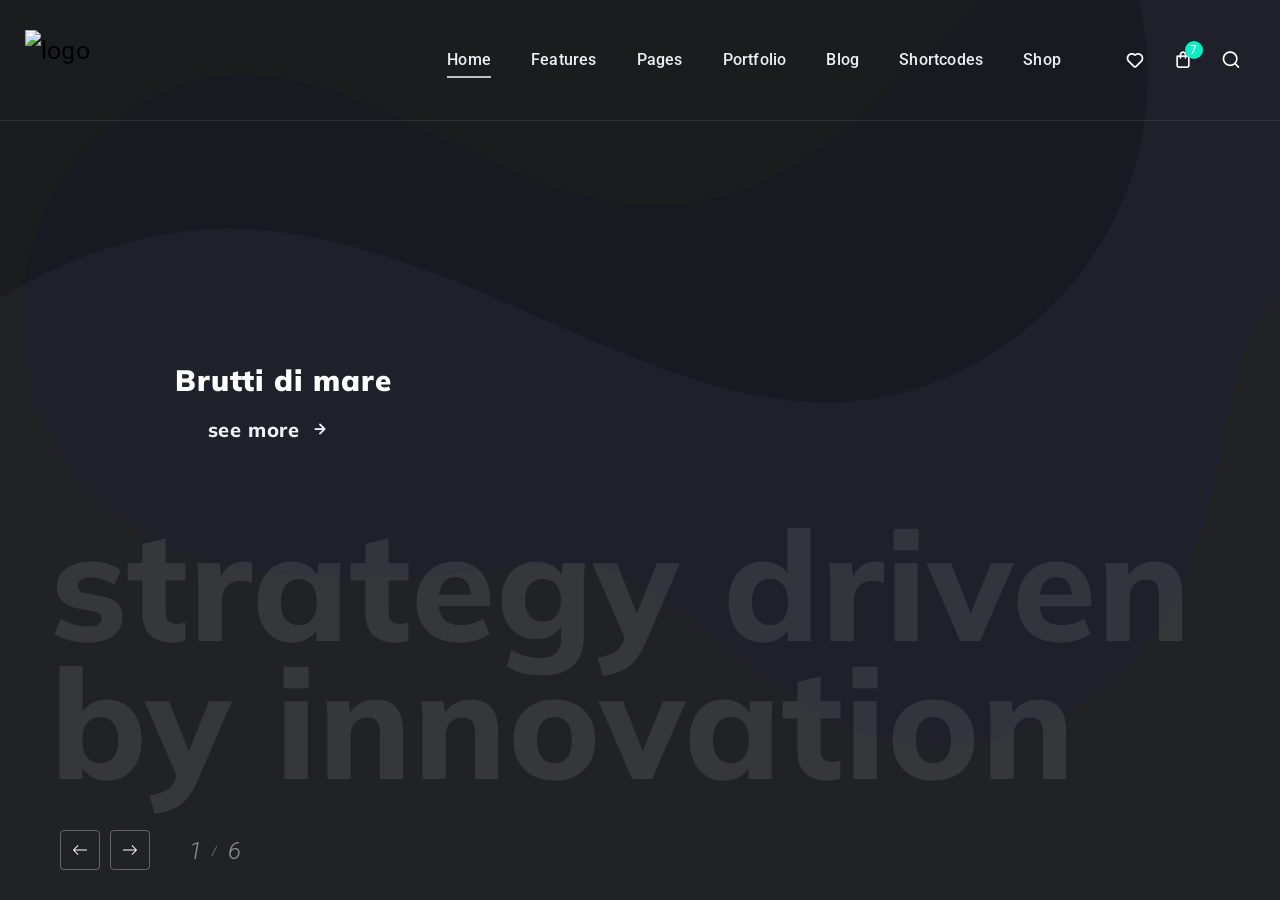
==== commit 321648c4: "Rename home-creative-4.html to index.html" ====
--- a/index.html
+++ b/index.html
@@ -7,7 +7,7 @@
 	<!-- Basic Page Needs
 	================================================== -->
 	<meta charset="utf-8">
-	<title>A High Performance Template for Creatives | GAIA</title>
+	<title>Gaia - Creative v4</title>
 	<meta name="description"  content="" />
 	<meta name="author" content="">
 	<meta name="keywords"  content="" />
@@ -41,13 +41,6 @@
 	<link rel="stylesheet" href="css/lighbox.min.css"/>
 	<link rel="stylesheet" href="css/tooltip.min.css"/>
 	<link rel="stylesheet" href="css/swiper.min.css"/>
-	<!-- Revolution Slider CSS
-	================================================== -->
-	<link rel="stylesheet" href="css/layers.css"/>
-	<link rel="stylesheet" href="css/navigation.css"/>
-	<link rel="stylesheet" href="css/settings.css"/>
-	<!-- Custom CSS
-	================================================== -->
 	<link rel="stylesheet" href="css/style.css"/>
 			
 	<!-- Favicons
@@ -59,16 +52,16 @@
 	
 	
 </head>
-<body class="triger-anime">	
+<body>	
 
 	<div class="animsition">
 	
         <!-- Navigation
 		================================================== -->
 
-        <div class="navigation-wrap cbp-af-header header-semi-transparent">
+        <div class="navigation-wrap cbp-af-header header-dark header-transparent">
             <div class="padding-on-scroll">
-				<div class="section-1400">
+				<div class="section full-width-mega-menu px-2">
 					<div class="container-fluid">
 						<div class="row">
 							<div class="col-12">
@@ -84,17 +77,17 @@
 									</button>
 
 									<div class="collapse navbar-collapse" id="navbarSupportedContent">
-										<ul class="navbar-nav ml-auto pt-4 pt-xl-0 mr-xl-4 pr-xl-3">
+										<ul class="navbar-nav ml-auto pt-4 pt-xl-0 mr-xl-4">
 											<li class="nav-item dropdown">
 												<a class="nav-link active" data-toggle="dropdown" role="button" aria-haspopup="true" aria-expanded="false" href="#">Home</a>
 												<div class="dropdown-menu">
 													<ul class="p-0 m-0">
 														<li class="nav-item dropdown-2">
-															<a class="dropdown-item active drop-right-sub dropdown-sub" data-toggle="dropdown" role="button" aria-haspopup="true" aria-expanded="false" href="#">Home - landing page</a>
-															<div class="dropdown-menu drop-right-sub">
-																<ul class="p-0 m-0">
-																	<li class="nav-item">
-																		<a class="dropdown-item active animsition-link" href="index.html">Landing page 1</a>
+															<a class="dropdown-item drop-right-sub dropdown-sub" data-toggle="dropdown" role="button" aria-haspopup="true" aria-expanded="false" href="#">Home - landing page</a>
+															<div class="dropdown-menu drop-right-sub">
+																<ul class="p-0 m-0">
+																	<li class="nav-item">
+																		<a class="dropdown-item animsition-link" href="index.html">Landing page 1</a>
 																	</li>
 																	<li class="nav-item">
 																		<a class="dropdown-item animsition-link" href="home-landing-2.html">Landing page 2</a>
@@ -103,7 +96,7 @@
 															</div>															
 														</li>
 														<li class="nav-item dropdown-2">
-															<a class="dropdown-item drop-right-sub dropdown-sub" data-toggle="dropdown" role="button" aria-haspopup="true" aria-expanded="false" href="#">Home - creative</a>
+															<a class="dropdown-item active drop-right-sub dropdown-sub" data-toggle="dropdown" role="button" aria-haspopup="true" aria-expanded="false" href="#">Home - creative</a>
 															<div class="dropdown-menu drop-right-sub">
 																<ul class="p-0 m-0">
 																	<li class="nav-item">
@@ -116,7 +109,7 @@
 																		<a class="dropdown-item animsition-link" href="home-creative-3.html">Creative layout 3</a>
 																	</li>
 																	<li class="nav-item">
-																		<a class="dropdown-item animsition-link" href="home-creative-4.html">Creative layout 4</a>
+																		<a class="dropdown-item active animsition-link" href="home-creative-4.html">Creative layout 4</a>
 																	</li>
 																</ul>
 															</div>															
@@ -819,7 +812,7 @@
 											</li>
 											<li class="nav-item dropdown mega-menu-dropdown-link">
 												<a class="nav-link" data-toggle="dropdown" role="button" aria-haspopup="true" aria-expanded="false" href="#">Shortcodes</a>
-												<div class="dropdown-menu mega-menu-dropdown mega-menu-background-3">
+												<div class="dropdown-menu mega-menu-dropdown mega-menu-background-2">
 													<div class="container-fluid">
 														<div class="row">
 															<div class="col-md-6 col-xl-3">
@@ -842,16 +835,16 @@
 																	<li class="nav-item">
 																		<a class="dropdown-item animsition-link" href="shortcodes.html#forms"><i class='uil uil-grid color-secondary size-19 mr-2 pr-1'></i>Forms</a>
 																	</li>
+																</ul>
+															</div>
+															<div class="col-md-6 col-xl-3">
+																<ul class="p-0 m-0">
 																	<li class="nav-item">
 																		<a class="dropdown-item animsition-link" href="shortcodes.html#checkboxes"><i class='uil uil-toggle-on color-secondary size-19 mr-2 pr-1'></i>Checkboxes & Radios</a>
 																	</li>
 																	<li class="nav-item">
 																		<a class="dropdown-item animsition-link" href="shortcodes.html#modals"><i class='uil uil-minus-path color-secondary size-19 mr-2 pr-1'></i>Modals</a>
 																	</li>
-																</ul>
-															</div>
-															<div class="col-md-6 col-xl-3">
-																<ul class="p-0 m-0">
 																	<li class="nav-item">
 																		<a class="dropdown-item animsition-link" href="shortcodes.html#pagination"><i class='uil uil-ellipsis-h color-secondary size-19 mr-2 pr-1'></i>Pagination</a>
 																	</li>
@@ -864,6 +857,10 @@
 																	<li class="nav-item">
 																		<a class="dropdown-item animsition-link" href="shortcodes.html#accordion"><i class='uil uil-wrap-text color-secondary size-19 mr-2 pr-1'></i>Accordion</a>
 																	</li>
+																</ul>
+															</div>
+															<div class="col-md-6 col-xl-3">
+																<ul class="p-0 m-0">
 																	<li class="nav-item">
 																		<a class="dropdown-item animsition-link" href="shortcodes-2.html#dividers"><i class='uil uil-align-center-v color-secondary size-19 mr-2 pr-1'></i>Dividers</a>
 																	</li>
@@ -876,16 +873,16 @@
 																	<li class="nav-item">
 																		<a class="dropdown-item animsition-link" href="shortcodes-2.html#testimonials"><i class='uil uil-comment-alt-notes color-secondary size-19 mr-2 pr-1'></i>Testimonials</a>
 																	</li>
-																</ul>
-															</div>
-															<div class="col-md-6 col-xl-auto pr-xl-0">
-																<ul class="p-0 m-0">
 																	<li class="nav-item">
 																		<a class="dropdown-item animsition-link" href="shortcodes-2.html#animations"><i class='uil uil-history-alt color-secondary size-19 mr-2 pr-1'></i>Animations</a>
 																	</li>
 																	<li class="nav-item">
 																		<a class="dropdown-item animsition-link" href="shortcodes-2.html#promo-boxes"><i class='uil uil-cube color-secondary size-19 mr-2 pr-1'></i>Promo Boxes</a>
 																	</li>
+																</ul>
+															</div>
+															<div class="col-md-6 col-xl-3">
+																<ul class="p-0 m-0">
 																	<li class="nav-item">
 																		<a class="dropdown-item animsition-link" href="shortcodes-2.html#data-tables"><i class='uil uil-table color-secondary size-19 mr-2 pr-1'></i>Data Tables</a>
 																	</li>
@@ -903,25 +900,14 @@
 																	</li>
 																</ul>
 															</div>
-															<div class="col-md-6 col-xl pl-xl-0">
-																<div class="ml-xl-auto mr-xl-0 img-wrap img-nav-ver-3 pr-sm-3 py-sm-3">
-																	<img src="img/navigation-3.png" alt="">
-																</div>
-															</div>
 															<div class="col-12 pt-3 pb-3">
-																<div class="section pr-sm-3">
+																<div class="section px-sm-3">
 																	<div class="row">
-																		<div class="col-xl-2 align-self-center d-none d-xl-inline">
-																			<a class="dropdown-item animsition-link" href="shortcodes.html"><i class='uil uil-arrow-right color-secondary size-19 mr-2 pr-1'></i>Shortcodes v1</a>
-																		</div>
-																		<div class="col-sm-auto align-self-center d-none d-xl-inline">
-																			<a class="dropdown-item animsition-link" href="shortcodes-2.html"><i class='uil uil-arrow-right color-secondary size-19 mr-2 pr-1'></i>Shortcodes v2</a>
-																		</div>
 																		<div class="col-sm align-self-center text-xl-right">
-																			<h5 class="mb-0 color-dark-blue">More than <span class="color-primary">1000+</span> UI Features included!</h5>
+																			<h4 class="mb-0 color-gray">More than <span class="color-primary">1000+</span> UI Features included!</h4>
 																		</div>
 																		<div class="col-sm-auto align-self-center mt-4 mt-sm-0"> 
-																			<a href="shortcodes.html" class="btn btn-primary animsition-link">Discover All<i class="uil uil-arrow-right size-22 ml-2"></i></a> 
+																			<a href="shortcodes.html" class="btn btn-primary-gradient animsition-link"><i class="uil uil-arrow-circle-right size-22 mr-2"></i>Discover All</a> 
 																		</div>
 																	</div>
 																</div>
@@ -1020,9 +1006,20 @@
 												</div>
 											</li>
 										</ul>
-										
-										<a href="#" class="btn btn-dark-primary mt-4 mt-xl-0">Buy Gaia Now</a>
-										
+
+										<a href="#"
+											class="btn btn-icon-transparent btn-44 mt-4 mt-xl-0">
+											<i class="uil uil-heart size-20"></i>
+										</a>
+										<a href="#"
+											class="btn btn-icon-transparent btn-44 mt-4 mt-xl-0 position-relative" data-toggle="modal" data-target="#modalCart">
+											<i class="uil uil-cart size-20"></i>
+											<span class="btn-small-icon bg-primary color-white">7</span>
+										</a>
+										<a href="#"
+											class="btn btn-icon-transparent btn-44 mt-4 mt-xl-0" data-toggle="modal" data-target="#modalSearch">
+											<i class="uil uil-search size-20"></i>
+										</a>
 										<div class="pb-3 pb-xl-0"></div>
 									</div>
 
@@ -1033,996 +1030,87 @@
 				</div>
             </div>
         </div>
-
-		<!-- Primary Page Layout
-		================================================== -->	
-
-		<div class="section over-hide">
 		
-		<!-- Hero
-		================================================== -->
-
-		<div class="section over-hide full-height full-height-xl bg-white section-background-24">
+		<!-- Modal Search -->
 		
-			<div id="rev_slider_14_1_wrapper" class="rev_slider_wrapper fullscreen-container" data-alias="gravitydesign1" data-source="gallery" style="padding:0px;">
-			<!-- START REVOLUTION SLIDER 5.4.1 fullscreen mode -->
-				<div id="rev_slider_14_1" class="rev_slider fullscreenbanner" style="display:none;" data-version="5.4.1">
-					<ul>	<!-- SLIDE  -->
-						<li data-index="rs-32" data-transition="fade" data-slotamount="default" data-hideafterloop="0" data-hideslideonmobile="off"  data-easein="default" data-easeout="default" data-masterspeed="300"  data-rotate="0"  data-saveperformance="off"  data-title="Slide" data-param1="" data-param2="" data-param3="" data-param4="" data-param5="" data-param6="" data-param7="" data-param8="" data-param9="" data-param10="" data-description="">
-							<!-- MAIN IMAGE -->
-							<img src="img/transparent.png" alt=""  data-bgposition="center center" data-bgfit="cover" data-bgrepeat="no-repeat" data-bgparallax="off" class="rev-slidebg" data-no-retina>
-							<!-- LAYERS -->
-
-							<!-- LAYER NR. 1 -->
-							<div class="tp-caption tp-resizeme fade-hero" 
-								 id="slide-32-layer-1" 
-								 data-x="['left','left','left','left']" data-hoffset="['20','20','20','20']" 
-								 data-y="['center','center','center','center']" data-voffset="['-80','-180','-150','-140']" 
-											data-fontsize="['110','85','65','42']"
-								data-lineheight="['130','90','70','48']"
-								data-width="none"
-								data-height="none"
-								data-whitespace="nowrap"
-					 
-								data-type="text" 
-								data-responsive_offset="on" 
-
-								data-frames='[{"delay":1800,"speed":1200,"frame":"0","from":"sX:2;opacity:0;fb:20px;","to":"o:1;fb:0;","ease":"Power3.easeInOut"},{"delay":"wait","speed":300,"frame":"999","to":"opacity:0;fb:0;","ease":"Power3.easeInOut"}]'
-								data-textAlign="['left','left','left','left']"
-								data-paddingtop="[0,0,0,0]"
-								data-paddingright="[0,0,0,0]"
-								data-paddingbottom="[0,0,0,0]"
-								data-paddingleft="[0,0,0,0]"
-
-								style="z-index: 106; white-space: nowrap; font-size: 110px; line-height: 13px; font-weight: 900; color:#1f2029;font-family: 'Muli', sans-serif;">
-							<div class="rs-looped">A high performance<br/>creative template </div></div>
-
-							<!-- LAYER NR. 12 -->
-							<div class="tp-caption tp-resizeme fade-hero" 
-								 id="slide-32-layer-12" 
-								 data-x="['left','left','left','left']" data-hoffset="['60','40','40','20']" 
-								 data-y="['center','center','center','center']" data-voffset="['120','-30','-30','-50']" 
-											data-fontsize="['22','20','20','14']"
-								data-lineheight="['36','30','30','24']"
-								data-width="none"
-								data-height="none"
-								data-whitespace="nowrap"
-					 
-								data-type="text" 
-								data-responsive_offset="on" 
-
-								data-frames='[{"delay":2000,"speed":1200,"frame":"0","from":"sX:2;opacity:0;fb:20px;","to":"o:1;fb:0;","ease":"Power3.easeInOut"},{"delay":"wait","speed":300,"frame":"999","to":"opacity:0;fb:0;","ease":"Power3.easeInOut"}]'
-								data-textAlign="['left','left','left','left']"
-								data-paddingtop="[0,0,0,0]"
-								data-paddingright="[0,0,0,0]"
-								data-paddingbottom="[0,0,0,0]"
-								data-paddingleft="[0,0,0,0]"
-
-								style="z-index: 106; white-space: nowrap; font-size: 110px; line-height: 13px; font-weight: 700; color:#343a40;font-family: 'Muli', sans-serif;">
-							<div class="rs-looped">Creative and beautiful layouts - super customizable - a complete and<br/>versatile - fast performance - a superior user experience.</div></div>
-
-							<!-- LAYER NR. 13 -->
-							<div class="tp-caption fade-hero" 
-								 id="slide-32-layer-13" 
-								 data-x="['left','left','left','left']" data-hoffset="['60','40','40','20']" 
-								 data-y="['center','center','center','center']" data-voffset="['230','80','80','60']" 
-								data-fontsize="none"
-								data-lineheight="none"
-								data-width="none"
-								data-height="none"
-								data-whitespace="nowrap"
-					 
-								data-type="text" 
-								data-responsive_offset="on" 
-
-								data-frames='[{"delay":2200,"speed":1200,"frame":"0","from":"sX:2;opacity:0;fb:20px;","to":"o:1;fb:0;","ease":"Power3.easeInOut"},{"delay":"wait","speed":300,"frame":"999","to":"opacity:0;fb:0;","ease":"Power3.easeInOut"}]'
-								data-textAlign="['left','left','left','left']"
-								data-paddingtop="[0,0,0,0]"
-								data-paddingright="[0,0,0,0]"
-								data-paddingbottom="[0,0,0,0]"
-								data-paddingleft="[0,0,0,0]"
-
-								style="z-index: 106;">
-								<div class="rs-looped">
-									<a href="#page-section" class="btn btn-primary" data-gal="m_PageScroll2id">Features<i class="uil uil-arrow-down size-22 ml-2"></i></a>
-								</div>
-							</div>
-							
-							<!-- LAYER NR. 3 -->
-							<div class="tp-caption tp-resizeme" 
-								 id="slide-32-layer-3" 
-								 data-x="['right','right','right','right']" data-hoffset="['-400','-160','-120','-100']" 
-								 data-y="['bottom','bottom','bottom','bottom']" data-voffset="['-100','0','0','0']" 
-											data-width="none"
-								data-height="none"
-								data-whitespace="nowrap"
-					 
-								data-type="image" 
-								data-responsive_offset="on" 
-
-								data-frames='[{"delay":1400,"speed":2000,"frame":"0","from":"y:100px;rZ:15deg;opacity:0;fb:20px;","to":"rZ:10deg;o:0.4;fb:0;","ease":"Power4.easeOut"},{"delay":"wait","speed":300,"frame":"999","to":"opacity:0;fb:0;","ease":"Power3.easeInOut"}]'
-								data-textAlign="['inherit','inherit','inherit','inherit']"
-								data-paddingtop="[0,0,0,0]"
-								data-paddingright="[0,0,0,0]"
-								data-paddingbottom="[0,0,0,0]"
-								data-paddingleft="[0,0,0,0]"
-
-								style="z-index: 11;">
-							<div class="rs-looped"><img src="img/screens/28.jpg" class="border-4 landing-shadow-4" alt="" data-ww="['500px','300px','250px','200px']" data-hh="['253px','152px','126px','101px']" width="500" height="253" data-no-retina> </div></div>
-
-							<!-- LAYER NR. 5 -->
-							<div class="tp-caption tp-resizeme" 
-								 id="slide-32-layer-5" 
-								 data-x="['right','right','right','right']" data-hoffset="['140','160','120','100']" 
-								 data-y="['bottom','bottom','bottom','bottom']" data-voffset="['-120','-30','-20','-20']" 
-											data-width="none"
-								data-height="none"
-								data-whitespace="nowrap"
-					 
-								data-type="image" 
-								data-responsive_offset="on" 
-
-								data-frames='[{"delay":1550,"speed":2000,"frame":"0","from":"y:100px;rZ:15deg;opacity:0;fb:20px;","to":"rZ:10deg;o:0.4;fb:0;","ease":"Power4.easeOut"},{"delay":"wait","speed":300,"frame":"999","to":"opacity:0;fb:0;","ease":"Power3.easeInOut"}]'
-								data-textAlign="['inherit','inherit','inherit','inherit']"
-								data-paddingtop="[0,0,0,0]"
-								data-paddingright="[0,0,0,0]"
-								data-paddingbottom="[0,0,0,0]"
-								data-paddingleft="[0,0,0,0]"
-
-								style="z-index: 11;">
-							<div class="rs-looped"><img src="img/screens/25.jpg" class="border-4 landing-shadow-4" alt="" data-ww="['500px','300px','250px','200px']" data-hh="['253px','152px','126px','101px']" width="500" height="253" data-no-retina> </div></div>
-
-							<!-- LAYER NR. 7 -->
-							<div class="tp-caption tp-resizeme" 
-								 id="slide-32-layer-7" 
-								 data-x="['right','right','right','right']" data-hoffset="['90','80','60','40']" 
-								 data-y="['bottom','bottom','bottom','bottom']" data-voffset="['165','80','60','40']" 
-											data-width="none"
-								data-height="none"
-								data-whitespace="nowrap"
-					 
-								data-type="image" 
-								data-responsive_offset="on" 
-
-								data-frames='[{"delay":1250,"speed":2000,"frame":"0","from":"y:100px;rZ:15deg;opacity:0;fb:20px;","to":"rZ:10deg;o:0.4;fb:0;","ease":"Power4.easeOut"},{"delay":"wait","speed":300,"frame":"999","to":"opacity:0;fb:0;","ease":"Power3.easeInOut"}]'
-								data-textAlign="['inherit','inherit','inherit','inherit']"
-								data-paddingtop="[0,0,0,0]"
-								data-paddingright="[0,0,0,0]"
-								data-paddingbottom="[0,0,0,0]"
-								data-paddingleft="[0,0,0,0]"
-
-								style="z-index: 11;">
-							<div class="rs-looped"><img src="img/screens/14.jpg" class="border-4 landing-shadow-4" alt="" data-ww="['500px','300px','250px','200px']" data-hh="['253px','152px','126px','101px']" width="500" height="253" data-no-retina> </div></div>
-
-							<!-- LAYER NR. 9 -->
-							<div class="tp-caption tp-resizeme" 
-								 id="slide-32-layer-9" 
-								 data-x="['right','right','right','right']" data-hoffset="['-450','-40','-20','-10']" 
-								 data-y="['bottom','bottom','bottom','bottom']" data-voffset="['180','180','160','140']" 
-											data-width="none"
-								data-height="none"
-								data-whitespace="nowrap"
-					 
-								data-type="image" 
-								data-responsive_offset="on" 
-
-								data-frames='[{"delay":1100,"speed":2000,"frame":"0","from":"y:100px;rZ:15deg;opacity:0;fb:20px;","to":"rZ:10deg;o:0.4;fb:0;","ease":"Power4.easeOut"},{"delay":"wait","speed":300,"frame":"999","to":"opacity:0;fb:0;","ease":"Power3.easeInOut"}]'
-								data-textAlign="['inherit','inherit','inherit','inherit']"
-								data-paddingtop="[0,0,0,0]"
-								data-paddingright="[0,0,0,0]"
-								data-paddingbottom="[0,0,0,0]"
-								data-paddingleft="[0,0,0,0]"
-
-								style="z-index: 11;">
-							<div class="rs-looped"><img src="img/screens/26.jpg" class="border-4 landing-shadow-4" alt="" data-ww="['500px','300px','250px','200px']" data-hh="['253px','152px','126px','101px']" width="500" height="253" data-no-retina> </div></div>
-
-							<!-- LAYER NR. 2 -->
-							<div class="tp-caption tp-resizeme" 
-								 id="slide-32-layer-2" 
-								 data-x="['right','right','right','right']" data-hoffset="['40','-160','-120','-100']" 
-								 data-y="['center','center','center','center']" data-voffset="['-30','0','0','0']" 
-											data-width="none"
-								data-height="none"
-								data-whitespace="nowrap"
-					 
-								data-type="image" 
-								data-responsive_offset="on" 
-
-								data-frames='[{"delay":950,"speed":2000,"frame":"0","from":"y:100px;rZ:15deg;opacity:0;fb:20px;","to":"rZ:10deg;o:0.4;fb:0;","ease":"Power4.easeOut"},{"delay":"wait","speed":300,"frame":"999","to":"opacity:0;fb:0;","ease":"Power3.easeInOut"}]'
-								data-textAlign="['inherit','inherit','inherit','inherit']"
-								data-paddingtop="[0,0,0,0]"
-								data-paddingright="[0,0,0,0]"
-								data-paddingbottom="[0,0,0,0]"
-								data-paddingleft="[0,0,0,0]"
-
-								style="z-index: 11;">
-							<div class="rs-looped"><img src="img/screens/17.jpg" class="border-4 landing-shadow-4" alt="" data-ww="['500px','300px','250px','200px']" data-hh="['253px','152px','126px','101px']" width="500" height="253" data-no-retina> </div></div>
-
-							<!-- LAYER NR. 4 -->
-							<div class="tp-caption tp-resizeme" 
-								 id="slide-32-layer-4" 
-								 data-x="['right','right','right','right']" data-hoffset="['-500','160','120','100']" 
-								 data-y="['center','center','center','center']" data-voffset="['-45','-30','-20','-20']" 
-											data-width="none"
-								data-height="none"
-								data-whitespace="nowrap"
-					 
-								data-type="image" 
-								data-responsive_offset="on" 
-
-								data-frames='[{"delay":800,"speed":2000,"frame":"0","from":"y:100px;rZ:15deg;opacity:0;fb:20px;","to":"rZ:10deg;o:0.4;fb:0;","ease":"Power4.easeOut"},{"delay":"wait","speed":300,"frame":"999","to":"opacity:0;fb:0;","ease":"Power3.easeInOut"}]'
-								data-textAlign="['inherit','inherit','inherit','inherit']"
-								data-paddingtop="[0,0,0,0]"
-								data-paddingright="[0,0,0,0]"
-								data-paddingbottom="[0,0,0,0]"
-								data-paddingleft="[0,0,0,0]"
-
-								style="z-index: 11;">
-							<div class="rs-looped"><img src="img/screens/24.jpg" class="border-4 landing-shadow-4" alt="" data-ww="['500px','300px','250px','200px']" data-hh="['253px','152px','126px','101px']" width="500" height="253" data-no-retina> </div></div>
-
-							<!-- LAYER NR. 6 -->
-							<div class="tp-caption tp-resizeme" 
-								 id="slide-32-layer-6" 
-								 data-x="['right','right','right','right']" data-hoffset="['-8','80','60','40']" 
-								 data-y="['center','center','center','center']" data-voffset="['-308','80','60','40']" 
-											data-width="none"
-								data-height="none"
-								data-whitespace="nowrap"
-					 
-								data-type="image" 
-								data-responsive_offset="on" 
-
-								data-frames='[{"delay":650,"speed":2000,"frame":"0","from":"y:100px;rZ:15deg;opacity:0;fb:20px;","to":"rZ:10deg;o:0.4;fb:0;","ease":"Power4.easeOut"},{"delay":"wait","speed":300,"frame":"999","to":"opacity:0;fb:0;","ease":"Power3.easeInOut"}]'
-								data-textAlign="['inherit','inherit','inherit','inherit']"
-								data-paddingtop="[0,0,0,0]"
-								data-paddingright="[0,0,0,0]"
-								data-paddingbottom="[0,0,0,0]"
-								data-paddingleft="[0,0,0,0]"
-
-								style="z-index: 11;">
-							<div class="rs-looped"><img src="img/screens/1.jpg" class="border-4 landing-shadow-4" alt="" data-ww="['500px','300px','250px','200px']" data-hh="['253px','152px','126px','101px']" width="500" height="253" data-no-retina> </div></div>
-
-							<!-- LAYER NR. 8 -->
-							<div class="tp-caption tp-resizeme" 
-								 id="slide-32-layer-8" 
-								 data-x="['right','right','right','right']" data-hoffset="['-548','-40','-20','-10']" 
-								 data-y="['top','top','top','top']" data-voffset="['85','180','160','140']" 
-											data-width="none"
-								data-height="none"
-								data-whitespace="nowrap"
-					 
-								data-type="image" 
-								data-responsive_offset="on" 
-
-								data-frames='[{"delay":500,"speed":2000,"frame":"0","from":"y:100px;rZ:15deg;opacity:0;fb:20px;","to":"rZ:10deg;o:0.4;fb:0;","ease":"Power4.easeOut"},{"delay":"wait","speed":300,"frame":"999","to":"opacity:0;fb:0;","ease":"Power3.easeInOut"}]'
-								data-textAlign="['inherit','inherit','inherit','inherit']"
-								data-paddingtop="[0,0,0,0]"
-								data-paddingright="[0,0,0,0]"
-								data-paddingbottom="[0,0,0,0]"
-								data-paddingleft="[0,0,0,0]"
-
-								style="z-index: 11;">
-							<div class="rs-looped"><img src="img/screens/29.jpg" class="border-4 landing-shadow-4" alt="" data-ww="['500px','300px','250px','200px']" data-hh="['253px','152px','126px','101px']" width="500" height="253" data-no-retina> </div></div>
-
-							<!-- LAYER NR. 11 -->
-							<div class="tp-caption tp-resizeme" 
-								 id="slide-32-layer-11" 
-								 data-x="['right','right','right','right']" data-hoffset="['-56','-40','-20','-10']" 
-								 data-y="['top','top','top','top']" data-voffset="['-172','180','160','140']" 
-											data-width="none"
-								data-height="none"
-								data-whitespace="nowrap"
-					 
-								data-type="image" 
-								data-responsive_offset="on" 
-
-								data-frames='[{"delay":350,"speed":2000,"frame":"0","from":"y:100px;rZ:15deg;opacity:0;fb:20px;","to":"rZ:10deg;o:0.4;fb:0;","ease":"Power4.easeOut"},{"delay":"wait","speed":300,"frame":"999","to":"opacity:0;fb:0;","ease":"Power3.easeInOut"}]'
-								data-textAlign="['inherit','inherit','inherit','inherit']"
-								data-paddingtop="[0,0,0,0]"
-								data-paddingright="[0,0,0,0]"
-								data-paddingbottom="[0,0,0,0]"
-								data-paddingleft="[0,0,0,0]"
-
-								style="z-index: 11;">
-							<div class="rs-looped"><img src="img/screens/20.jpg" class="border-4 landing-shadow-4" alt="" data-ww="['500px','300px','250px','200px']" data-hh="['253px','152px','126px','101px']" width="500" height="253" data-no-retina> </div></div>
-
-
-							<!-- LAYER NR. 10 -->
-							<div class="tp-caption tp-resizeme" 
-								 id="slide-32-layer-10" 
-								 data-x="['right','right','right','right']" data-hoffset="['-600','-40','-20','-10']" 
-								 data-y="['top','top','top','top']" data-voffset="['-200','180','160','140']" 
-											data-width="none"
-								data-height="none"
-								data-whitespace="nowrap"
-					 
-								data-type="image" 
-								data-responsive_offset="on" 
-
-								data-frames='[{"delay":200,"speed":2000,"frame":"0","from":"y:100px;rZ:15deg;opacity:0;fb:20px;","to":"rZ:10deg;o:0.4;fb:0;","ease":"Power4.easeOut"},{"delay":"wait","speed":300,"frame":"999","to":"opacity:0;fb:0;","ease":"Power3.easeInOut"}]'
-								data-textAlign="['inherit','inherit','inherit','inherit']"
-								data-paddingtop="[0,0,0,0]"
-								data-paddingright="[0,0,0,0]"
-								data-paddingbottom="[0,0,0,0]"
-								data-paddingleft="[0,0,0,0]"
-
-								style="z-index: 11;">
-							<div class="rs-looped"><img src="img/screens/18.jpg" class="border-4 landing-shadow-4" alt="" data-ww="['500px','300px','250px','200px']" data-hh="['253px','152px','126px','101px']" width="500" height="253" data-no-retina> </div></div>
-														
-						</li>
-					</ul>
-					<div class="tp-bannertimer tp-bottom" style="visibility: hidden !important;"></div>	
-				</div>
-			</div><!-- END REVOLUTION SLIDER -->
-			
-		</div>
-
-		<!-- Counter
-		================================================== -->
-				
-		<div class="section over-hide py-3 bg-black landing-shadow-5 d-none d-xl-block z-bigger-i-2" id="sticker-home-2nd-nav">
-			<div class="section-1400">
-				<div class="container-fluid">
-					<div class="row justify-content-center">
-						<div class="col-12 text-center">
-							<a href="#page-section" data-gal='m_PageScroll2id' class="link link-gray size-16 mx-3" data-hover="Features">Features</a>	
-							<a href="#page-demos" data-gal='m_PageScroll2id' class="link link-gray size-16 mx-3" data-hover="Discover Collections">Discover Collections</a>	
-							<a href="#shortcodes" data-gal='m_PageScroll2id' class="link link-gray size-16 mx-3" data-hover="Shortcodes">Shortcodes</a>	
-							<a href="#concepts" data-gal='m_PageScroll2id' class="link link-gray size-16 mx-3" data-hover="Stunning Concepts">Stunning Concepts</a>		
-							<a href="#included" data-gal='m_PageScroll2id' class="link link-gray size-16 mx-3" data-hover="What's Included">What's Included</a>	
-						</div>
-					</div>
-				</div>
-			</div>
-		</div>
-
-		<!-- Section
-		================================================== -->
-
-		<div class="section over-hide padding-top-bottom-120 bg-light-2 section-background-24" id="page-section">
-			<div class="section-1400">
-				<div class="container-fluid">
-					<div class="row justify-content-center">
-						<div class="col-12 text-center padding-bottom-80">
-							<h6 class="color-primary text-uppercase mb-2">
-								features
-							</h6>
-							<h3 class="display-8 mb-3 text-center color-gray-dark">
-								A complete and versatile<br>creative template
-							</h3> 
-							<p class="lead mb-0">
-								With Gaia, every detail of your site is taken care of.
-							</p>
-						</div>
-						<div class="col-sm-6 col-md-4" data-scroll-reveal="enter bottom move 40px over 0.5s after 0.3s">
-							<div class="section border-4 services-wrap-3 px-3 px-xl-4 py-4 py-xl-5 text-center">
-								<p class="mb-2"><i class="uil uil-palette size-50"></i></p>
-								<h6 class="mb-4">
-									Creative Design
-								</h6>
-								<p class="mb-0">
-									Whether you want to present work, products or services, this template has every detail covered.
-								</p>
-							</div>
-						</div>
-						<div class="col-sm-6 col-md-4 mt-4 mt-sm-0" data-scroll-reveal="enter bottom move 40px over 0.5s after 0.3s">
-							<div class="section border-4 services-wrap-3 px-3 py-4 py-xl-5 text-center">
-								<p class="mb-2"><i class="uil uil-chart-line size-50"></i></p>
-								<h6 class="mb-4">
-									High Performance
-								</h6>
-								<p class="mb-0">
-									Run this theme once and you will shiver from fascination. Scalable perfection for any website of any size.
-								</p>
-							</div>
-						</div>
-						<div class="col-sm-6 col-md-4 mt-4 mt-md-0" data-scroll-reveal="enter bottom move 40px over 0.5s after 0.3s">
-							<div class="section border-4 services-wrap-3 px-3 py-4 py-xl-5 text-center">
-								<p class="mb-2"><i class="uil uil-game-structure size-50"></i></p>
-								<h6 class="mb-4">
-									Easy to Use
-								</h6>
-								<p class="mb-0">
-									Despite a large variety of features Gaia is extremly easy to use. Turn any website development in fun & joy!
-								</p>
-							</div>
-						</div>
-						<div class="col-sm-6 col-md-4 mt-4" data-scroll-reveal="enter bottom move 40px over 0.5s after 0.3s">
-							<div class="section border-4 services-wrap-3 px-3 px-xl-4 py-4 py-xl-5 text-center">
-								<p class="mb-2"><i class="uil uil-image-resize-square size-50"></i></p>
-								<h6 class="mb-4">
-									Customize Anything
-								</h6>
-								<p class="mb-0">
-									Very easy to edit and customize. The source code is organized to help any pro or beginner developer.
-								</p>
-							</div>
-						</div>
-						<div class="col-sm-6 col-md-4 mt-4" data-scroll-reveal="enter bottom move 40px over 0.5s after 0.3s">
-							<div class="section border-4 services-wrap-3 px-3 px-xl-4 py-4 py-xl-5 text-center">
-								<p class="mb-2"><i class="uil uil-window size-50"></i></p>
-								<h6 class="mb-4">
-									Versatile Navigation
-								</h6>
-								<p class="mb-0">
-									Gaia comes with several headers and menus options for you to use on your website.
-								</p>
-							</div>
-						</div>
-						<div class="col-sm-6 col-md-4 mt-4" data-scroll-reveal="enter bottom move 40px over 0.5s after 0.3s">
-							<div class="section border-4 services-wrap-3 px-3 py-4 py-xl-5 text-center">
-								<p class="mb-2"><i class="uil uil-plug size-50"></i></p>
-								<h6 class="mb-4">
-									Premium Plugins
-								</h6>
-								<p class="mb-0">
-									It’s incredibly easy and fun to build and mantain your website design and content.
-								</p>
+		<div class="modal fade modal-search" id="modalSearch" tabindex="-1" role="dialog" aria-labelledby="modalSearch" aria-hidden="true">
+			<div class="modal-dialog" role="document">
+				<div class="modal-content bg-dark-blue">
+					<div class="modal-body z-bigger d-flex justify-content-center align-items-center">
+						<div class="container-fluid">
+							<button type="button" class="close" data-dismiss="modal" aria-label="Close">
+								<i class="uil uil-multiply"></i>
+							</button>
+							<div class="row justify-content-center">
+								<div class="col-lg-8">
+									<div class="form-group">
+										<input type="text" class="form-style search" placeholder="Search..." autocomplete="off">
+									</div>
+									<p class="mb-0 mt-4 text-center color-gray-dark font-weight-500">Start typing & press "Enter" or "ESC" to close</p>
+								</div>
 							</div>
 						</div>
 					</div>
 				</div>
 			</div>
 		</div>
-
-		<!-- Demos Section
-		================================================== -->
-
-		<div class="section over-hide padding-top-bottom-120 bg-white section-background-20 background-img-top" id="page-demos">
-			<div class="section-1400">
-				<div class="container-fluid">
-					<div class="row justify-content-center">
-						<div class="col-xl-7 text-center padding-bottom-80">
-							<h6 class="color-primary text-uppercase mb-2">
-								Discover demos
-							</h6>
-							<h3 class="display-8 mb-3 text-center color-gray-dark">
-								The ultimate template<br>for creatives
-							</h3> 
-							<p class="lead mb-0">
-								Choose from a wide range of one page or multi-page concepts, with an ever-growing collection of pre-built demos to get you started. 
-							</p>
-						</div>
-					</div>
-				</div>
-			</div>
-			<div class="section px-2 px-lg-4">
-				<div class="container-fluid">
-					<div class="row justify-content-center">
-						<div class="col-md-6 col-xl-4 px-xl-4" data-scroll-reveal="enter bottom move 40px over 0.5s after 0.3s">
-							<a href="home-agency.html" class="animsition-link">
-								<div class="section border-4 services-wrap-3 text-center img-wrap">
-									<img src="img/screens/1.jpg" alt="">
-								</div>
-								<h6 class="mt-4 mb-0 text-center">
-									Agency
-								</h6>
-							</a>
-						</div>
-						<div class="col-md-6 col-xl-4 mt-5 mt-md-0 px-xl-4" data-scroll-reveal="enter bottom move 40px over 0.5s after 0.3s">
-							<a href="home-corporate-1.html" class="animsition-link">
-								<div class="section border-4 services-wrap-3 text-center img-wrap">
-									<img src="img/screens/9.jpg" alt="">
-								</div>
-								<h6 class="mt-4 mb-0 text-center">
-									Corporate v1
-								</h6>
-							</a>
-						</div>
-						<div class="col-md-6 col-xl-4 mt-5 mt-xl-0 px-xl-4" data-scroll-reveal="enter bottom move 40px over 0.5s after 0.3s">
-							<a href="home-creative-2.html" class="animsition-link">
-								<div class="section border-4 services-wrap-3 text-center img-wrap">
-									<img src="img/screens/14.jpg" alt="">
-								</div>
-								<h6 class="mt-4 mb-0 text-center">
-									Creative v2
-								</h6>
-							</a>
-						</div>
-						<div class="col-md-6 col-xl-4 mt-5 px-xl-4" data-scroll-reveal="enter bottom move 40px over 0.5s after 0.3s">
-							<a href="home-blog-2.html" class="animsition-link">
-								<div class="section border-4 services-wrap-3 text-center img-wrap">
-									<img src="img/screens/4.jpg" alt="">
-								</div>
-								<h6 class="mt-4 mb-0 text-center">
-									Blog v2
-								</h6>
-							</a>
-						</div>
-						<div class="col-md-6 col-xl-4 mt-5 px-xl-4" data-scroll-reveal="enter bottom move 40px over 0.5s after 0.3s">
-							<a href="home-portfolio-3.html" class="animsition-link">
-								<div class="section border-4 services-wrap-3 text-center img-wrap">
-									<img src="img/screens/26.jpg" alt="">
-								</div>
-								<h6 class="mt-4 mb-0 text-center">
-									Portfolio v3
-								</h6>
-							</a>
-						</div>
-						<div class="col-md-6 col-xl-4 mt-5 px-xl-4" data-scroll-reveal="enter bottom move 40px over 0.5s after 0.3s">
-							<a href="home-blog-4.html" class="animsition-link">
-								<div class="section border-4 services-wrap-3 text-center img-wrap">
-									<img src="img/screens/6.jpg" alt="">
-								</div>
-								<h6 class="mt-4 mb-0 text-center">
-									Blog v4
-								</h6>
-							</a>
-						</div>
-						<div class="col-md-6 col-xl-4 mt-5 px-xl-4" data-scroll-reveal="enter bottom move 40px over 0.5s after 0.3s">
-							<a href="home-branding.html" class="animsition-link">
-								<div class="section border-4 services-wrap-3 text-center img-wrap">
-									<img src="img/screens/7.jpg" alt="">
-								</div>
-								<h6 class="mt-4 mb-0 text-center">
-									Branding
-								</h6>
-							</a>
-						</div>
-						<div class="col-md-6 col-xl-4 mt-5 px-xl-4" data-scroll-reveal="enter bottom move 40px over 0.5s after 0.3s">
-							<a href="home-one-page-1.html" class="animsition-link">
-								<div class="section border-4 services-wrap-3 text-center img-wrap">
-									<img src="img/screens/22.jpg" alt="">
-								</div>
-								<h6 class="mt-4 mb-0 text-center">
-									One Page - Top Menu
-								</h6>
-							</a>
-						</div>
-						<div class="col-md-6 col-xl-4 mt-5 px-xl-4" data-scroll-reveal="enter bottom move 40px over 0.5s after 0.3s">
-							<a href="home-bakery.html" class="animsition-link">
-								<div class="section border-4 services-wrap-3 text-center img-wrap">
-									<img src="img/screens/2.jpg" alt="">
-								</div>
-								<h6 class="mt-4 mb-0 text-center">
-									Bakery
-								</h6>
-							</a>
-						</div>
-						<div class="col-md-6 col-xl-4 mt-5 px-xl-4" data-scroll-reveal="enter bottom move 40px over 0.5s after 0.3s">
-							<a href="home-shop-2.html" class="animsition-link">
-								<div class="section border-4 services-wrap-3 text-center img-wrap">
-									<img src="img/screens/29.jpg" alt="">
-								</div>
-								<h6 class="mt-4 mb-0 text-center">
-									Shop v2
-								</h6>
-							</a>
-						</div>
-						<div class="col-md-6 col-xl-4 mt-5 px-xl-4" data-scroll-reveal="enter bottom move 40px over 0.5s after 0.3s">
-							<a href="home-corporate-3.html" class="animsition-link">
-								<div class="section border-4 services-wrap-3 text-center img-wrap">
-									<img src="img/screens/11.jpg" alt="">
-								</div>
-								<h6 class="mt-4 mb-0 text-center">
-									Corporate v3
-								</h6>
-							</a>
-						</div>
-						<div class="col-md-6 col-xl-4 mt-5 px-xl-4" data-scroll-reveal="enter bottom move 40px over 0.5s after 0.3s">
-							<a href="home-corporate-4.html" class="animsition-link">
-								<div class="section border-4 services-wrap-3 text-center img-wrap">
-									<img src="img/screens/12.jpg" alt="">
-								</div>
-								<h6 class="mt-4 mb-0 text-center">
-									Corporate v4
-								</h6>
-							</a>
-						</div>
-						<div class="col-md-6 col-xl-4 mt-5 px-xl-4" data-scroll-reveal="enter bottom move 40px over 0.5s after 0.3s">
-							<a href="home-creative-1.html" class="animsition-link">
-								<div class="section border-4 services-wrap-3 text-center img-wrap">
-									<img src="img/screens/13.jpg" alt="">
-								</div>
-								<h6 class="mt-4 mb-0 text-center">
-									Creative v1
-								</h6>
-							</a>
-						</div>
-						<div class="col-md-6 col-xl-4 mt-5 px-xl-4" data-scroll-reveal="enter bottom move 40px over 0.5s after 0.3s">
-							<a href="home-blog-1.html" class="animsition-link">
-								<div class="section border-4 services-wrap-3 text-center img-wrap">
-									<img src="img/screens/3.jpg" alt="">
-								</div>
-								<h6 class="mt-4 mb-0 text-center">
-									Blog v1
-								</h6>
-							</a>
-						</div>
-						<div class="col-md-6 col-xl-4 mt-5 px-xl-4" data-scroll-reveal="enter bottom move 40px over 0.5s after 0.3s">
-							<a href="home-creative-3.html" class="animsition-link">
-								<div class="section border-4 services-wrap-3 text-center img-wrap">
-									<img src="img/screens/15.jpg" alt="">
-								</div>
-								<h6 class="mt-4 mb-0 text-center">
-									Creative v3
-								</h6>
-							</a>
-						</div>
-						<div class="col-md-6 col-xl-4 mt-5 px-xl-4" data-scroll-reveal="enter bottom move 40px over 0.5s after 0.3s">
-							<a href="home-creative-4.html" class="animsition-link">
-								<div class="section border-4 services-wrap-3 text-center img-wrap">
-									<img src="img/screens/16.jpg" alt="">
-								</div>
-								<h6 class="mt-4 mb-0 text-center">
-									Creative v4
-								</h6>
-							</a>
-						</div>
-						<div class="col-md-6 col-xl-4 mt-5 px-xl-4" data-scroll-reveal="enter bottom move 40px over 0.5s after 0.3s">
-							<a href="home-design-studio.html" class="animsition-link">
-								<div class="section border-4 services-wrap-3 text-center img-wrap">
-									<img src="img/screens/17.jpg" alt="">
-								</div>
-								<h6 class="mt-4 mb-0 text-center">
-									Design Studio
-								</h6>
-							</a>
-						</div>
-						<div class="col-md-6 col-xl-4 mt-5 px-xl-4" data-scroll-reveal="enter bottom move 40px over 0.5s after 0.3s">
-							<a href="home-fashion.html" class="animsition-link">
-								<div class="section border-4 services-wrap-3 text-center img-wrap">
-									<img src="img/screens/18.jpg" alt="">
-								</div>
-								<h6 class="mt-4 mb-0 text-center">
-									Fashion
-								</h6>
-							</a>
-						</div>
-						<div class="col-md-6 col-xl-4 mt-5 px-xl-4" data-scroll-reveal="enter bottom move 40px over 0.5s after 0.3s">
-							<a href="home-fitness.html" class="animsition-link">
-								<div class="section border-4 services-wrap-3 text-center img-wrap">
-									<img src="img/screens/19.jpg" alt="">
-								</div>
-								<h6 class="mt-4 mb-0 text-center">
-									Fitness
-								</h6>
-							</a>
-						</div>
-						<div class="col-md-6 col-xl-4 mt-5 px-xl-4" data-scroll-reveal="enter bottom move 40px over 0.5s after 0.3s">
-							<a href="home-hotel.html" class="animsition-link">
-								<div class="section border-4 services-wrap-3 text-center img-wrap">
-									<img src="img/screens/20.jpg" alt="">
-								</div>
-								<h6 class="mt-4 mb-0 text-center">
-									Hotel
-								</h6>
-							</a>
-						</div>
-						<div class="col-md-6 col-xl-4 mt-5 px-xl-4" data-scroll-reveal="enter bottom move 40px over 0.5s after 0.3s">
-							<a href="home-landing-2.html" class="animsition-link">
-								<div class="section border-4 services-wrap-3 text-center img-wrap">
-									<img src="img/screens/21.jpg" alt="">
-								</div>
-								<h6 class="mt-4 mb-0 text-center">
-									Landing Page v2
-								</h6>
-							</a>
-						</div>
-						<div class="col-md-6 col-xl-4 mt-5 px-xl-4" data-scroll-reveal="enter bottom move 40px over 0.5s after 0.3s">
-							<a href="home-cafe.html" class="animsition-link">
-								<div class="section border-4 services-wrap-3 text-center img-wrap">
-									<img src="img/screens/8.jpg" alt="">
-								</div>
-								<h6 class="mt-4 mb-0 text-center">
-									Cafe
-								</h6>
-							</a>
-						</div>
-						<div class="col-md-6 col-xl-4 mt-5 px-xl-4" data-scroll-reveal="enter bottom move 40px over 0.5s after 0.3s">
-							<a href="home-one-page-2.html" class="animsition-link">
-								<div class="section border-4 services-wrap-3 text-center img-wrap">
-									<img src="img/screens/23.jpg" alt="">
-								</div>
-								<h6 class="mt-4 mb-0 text-center">
-									One Page - Side Menu
-								</h6>
-							</a>
-						</div>
-						<div class="col-md-6 col-xl-4 mt-5 px-xl-4" data-scroll-reveal="enter bottom move 40px over 0.5s after 0.3s">
-							<a href="home-portfolio-1.html" class="animsition-link">
-								<div class="section border-4 services-wrap-3 text-center img-wrap">
-									<img src="img/screens/24.jpg" alt="">
-								</div>
-								<h6 class="mt-4 mb-0 text-center">
-									Portfolio v1
-								</h6>
-							</a>
-						</div>
-						<div class="col-md-6 col-xl-4 mt-5 px-xl-4" data-scroll-reveal="enter bottom move 40px over 0.5s after 0.3s">
-							<a href="home-portfolio-2.html" class="animsition-link">
-								<div class="section border-4 services-wrap-3 text-center img-wrap">
-									<img src="img/screens/25.jpg" alt="">
-								</div>
-								<h6 class="mt-4 mb-0 text-center">
-									Portfolio v2
-								</h6>
-							</a>
-						</div>
-						<div class="col-md-6 col-xl-4 mt-5 px-xl-4" data-scroll-reveal="enter bottom move 40px over 0.5s after 0.3s">
-							<a href="home-blog-3.html" class="animsition-link">
-								<div class="section border-4 services-wrap-3 text-center img-wrap">
-									<img src="img/screens/5.jpg" alt="">
-								</div>
-								<h6 class="mt-4 mb-0 text-center">
-									Blog v3
-								</h6>
-							</a>
-						</div>
-						<div class="col-md-6 col-xl-4 mt-5 px-xl-4" data-scroll-reveal="enter bottom move 40px over 0.5s after 0.3s">
-							<a href="home-portfolio-4.html" class="animsition-link">
-								<div class="section border-4 services-wrap-3 text-center img-wrap">
-									<img src="img/screens/27.jpg" alt="">
-								</div>
-								<h6 class="mt-4 mb-0 text-center">
-									Portfolio v4
-								</h6>
-							</a>
-						</div>
-						<div class="col-md-6 col-xl-4 mt-5 px-xl-4" data-scroll-reveal="enter bottom move 40px over 0.5s after 0.3s">
-							<a href="home-shop-1.html" class="animsition-link">
-								<div class="section border-4 services-wrap-3 text-center img-wrap">
-									<img src="img/screens/28.jpg" alt="">
-								</div>
-								<h6 class="mt-4 mb-0 text-center">
-									Shop v1
-								</h6>
-							</a>
-						</div>
-						<div class="col-md-6 col-xl-4 mt-5 px-xl-4" data-scroll-reveal="enter bottom move 40px over 0.5s after 0.3s">
-							<a href="home-corporate-2.html" class="animsition-link">
-								<div class="section border-4 services-wrap-3 text-center img-wrap">
-									<img src="img/screens/10.jpg" alt="">
-								</div>
-								<h6 class="mt-4 mb-0 text-center">
-									Corporate v2
-								</h6>
-							</a>
-						</div>
-						<div class="col-md-6 col-xl-4 mt-5 px-xl-4" data-scroll-reveal="enter bottom move 40px over 0.5s after 0.3s">
-							<a href="home-startup.html" class="animsition-link">
-								<div class="section border-4 services-wrap-3 text-center img-wrap">
-									<img src="img/screens/30.jpg" alt="">
-								</div>
-								<h6 class="mt-4 mb-0 text-center">
-									Start-Up
-								</h6>
-							</a>
-						</div>
-					</div>
-				</div>
-			</div>
-		</div>
-
-		<!-- Rev slider section
-		================================================== -->
-
-		<div class="section over-hide padding-top-bottom-120 section-background-revolution">
-			<div class="background-dark-blue-over-darker"></div>
-			<div class="hero-corporate-v3-bottom section-background-niche-17"></div>
-			<div class="hero-corporate-v3-top section-background-niche-17down"></div>
-			<div class="section-1400 z-bigger padding-top-bottom-120">
-				<div class="container-fluid">
-					<div class="row">
-						<div class="col-12">
-							<h4 class="mb-3 text-center color-primary">
-								Slider Revolution
-							</h4>
-							<h2 class="display-6 mb-4 text-center color-light-2">
-								More Than <span class="counter colord-text-linear-gradient">120</span>
-							</h2>
-							<h6 class="mb-0 text-center color-white">
-								Ready To Use Examples Included
-							</h6>
-						</div>
-					</div>
-				</div>
-			</div>
-		</div>
-
-		<!-- Shortcodes section
-		================================================== -->
-
-		<div class="section padding-top-120 bg-light-2 section-background-24 z-bigger" id="shortcodes">
-			<div class="section-1400">
-				<div class="container-fluid">
-					<div class="row justify-content-center">
-						<div class="col-12 text-center pb-4">
-							<h3 class="display-8 mb-3 text-center color-gray-dark">
-								Shortcodes
-							</h3> 
-							<p class="lead mb-3">
-								More than 1000+ UI Features included!
-							</p>
-						</div>
-					</div>
-				</div>
-			</div>
-			<div class="section px-2 px-lg-4">
-				<div class="container-fluid">
-					<div class="row justify-content-center">
-						<div class="col-sm-6 col-lg-4 col-xl-2 mt-4">
-							<div class="section border-4 services-wrap-3 px-4 py-5 text-center">
-								<p class="mb-2"><i class="uil uil-palette size-50"></i></p>
-								<h6 class="mb-0">
-									Colors
-								</h6>
+		
+		<!-- Modal Cart -->
+		
+		<div class="modal fade modal-cart" id="modalCart" tabindex="-1" role="dialog" aria-labelledby="modalCart" aria-hidden="true">
+			<div class="modal-dialog" role="document">
+				<div class="modal-content bg-dark-blue">
+					<div class="modal-body z-bigger">
+						<div class="container-fluid">
+							<button type="button" class="close" data-dismiss="modal" aria-label="Close">
+								<i class="uil uil-multiply"></i>
+							</button>
+							<div class="row">
+								<div class="col-12">
+									<h5 class="mb-3 pb-3 color-light-2">Shopping cart</h5>
+								</div>
+								<div class="col-sm-4 img-wrap mb-2 mb-sm-0">
+									<img class="border-4" src="img/shop-1.jpg" alt="shop cart">
+								</div>
+								<div class="col align-self-center">
+									<a href="" class="link link-gray mr-3" data-hover="Old retro suitcase">Old retro suitcase</a> 
+									<p class="mb-0 lead font-weight-500 color-gray">$237</p>
+								</div>
+								<div class="col-auto align-self-center">
+									<p class="mb-0 lead color-primary">x 2</p>
+								</div>
 							</div>
-						</div>
-						<div class="col-sm-6 col-lg-4 col-xl-2 mt-4">
-							<div class="section border-4 services-wrap-3 px-4 py-5 text-center">
-								<p class="mb-2"><i class="uil uil-text-size size-50"></i></p>
-								<h6 class="mb-0">
-									Typography
-								</h6>
+							<div class="row mt-3">
+								<div class="col-sm-4 img-wrap mb-2 mb-sm-0">
+									<img class="border-4" src="img/shop-2.jpg" alt="shop cart">
+								</div>
+								<div class="col align-self-center">
+									<a href="" class="link link-gray mr-3" data-hover="Blank retro sign">Blank retro sign</a> 
+									<p class="mb-0 lead font-weight-500 color-gray">$173</p>
+								</div>
+								<div class="col-auto align-self-center">
+									<p class="mb-0 lead color-primary">x 3</p>
+								</div>
 							</div>
-						</div>
-						<div class="col-sm-6 col-lg-4 col-xl-2 mt-4">
-							<div class="section border-4 services-wrap-3 px-4 py-5 text-center">
-								<p class="mb-2"><i class="uil uil-code size-50"></i></p>
-								<h6 class="mb-0">
-									Code
-								</h6>
+							<div class="row mt-3">
+								<div class="col-sm-4 img-wrap mb-2 mb-sm-0">
+									<img class="border-4" src="img/shop-3.jpg" alt="shop cart">
+								</div>
+								<div class="col align-self-center">
+									<a href="" class="link link-gray mr-3" data-hover="Mechanical weight scale">Mechanical weight scale</a> 
+									<p class="mb-0 lead font-weight-500 color-gray">$57</p>
+								</div>
+								<div class="col-auto align-self-center">
+									<p class="mb-0 lead color-primary">x 2</p>
+								</div>
 							</div>
-						</div>
-						<div class="col-sm-6 col-lg-4 col-xl-2 mt-4">
-							<div class="section border-4 services-wrap-3 px-4 py-5 text-center">
-								<p class="mb-2"><i class="uil uil-bell size-50"></i></p>
-								<h6 class="mb-0">
-									Alerts
-								</h6>
-							</div>
-						</div>
-						<div class="col-sm-6 col-lg-4 col-xl-2 mt-4">
-							<div class="section border-4 services-wrap-3 px-4 py-5 text-center">
-								<p class="mb-2"><i class="uil uil-link-alt size-50"></i></p>
-								<h6 class="mb-0">
-									Buttons
-								</h6>
-							</div>
-						</div>
-						<div class="col-sm-6 col-lg-4 col-xl-2 mt-4">
-							<div class="section border-4 services-wrap-3 px-4 py-5 text-center">
-								<p class="mb-2"><i class="uil uil-grid size-50"></i></p>
-								<h6 class="mb-0">
-									Forms
-								</h6>
-							</div>
-						</div>
-						<div class="col-sm-6 col-lg-4 col-xl-2 mt-4">
-							<div class="section border-4 services-wrap-3 px-4 py-5 text-center">
-								<p class="mb-2"><i class="uil uil-toggle-on size-50"></i></p>
-								<h6 class="mb-0">
-									Checkboxes
-								</h6>
-							</div>
-						</div>
-						<div class="col-sm-6 col-lg-4 col-xl-2 mt-4">
-							<div class="section border-4 services-wrap-3 px-4 py-5 text-center">
-								<p class="mb-2"><i class="uil uil-minus-path size-50"></i></p>
-								<h6 class="mb-0">
-									Modals
-								</h6>
-							</div>
-						</div>
-						<div class="col-sm-6 col-lg-4 col-xl-2 mt-4">
-							<div class="section border-4 services-wrap-3 px-4 py-5 text-center">
-								<p class="mb-2"><i class="uil uil-ellipsis-h size-50"></i></p>
-								<h6 class="mb-0">
-									Pagination
-								</h6>
-							</div>
-						</div>
-						<div class="col-sm-6 col-lg-4 col-xl-2 mt-4">
-							<div class="section border-4 services-wrap-3 px-4 py-5 text-center">
-								<p class="mb-2"><i class="uil uil-arrow-to-right size-50"></i></p>
-								<h6 class="mb-0">
-									Progress
-								</h6>
-							</div>
-						</div>
-						<div class="col-sm-6 col-lg-4 col-xl-2 mt-4">
-							<div class="section border-4 services-wrap-3 px-4 py-5 text-center">
-								<p class="mb-2"><i class="uil uil-forward size-50"></i></p>
-								<h6 class="mb-0">
-									Media
-								</h6>
-							</div>
-						</div>
-						<div class="col-sm-6 col-lg-4 col-xl-2 mt-4">
-							<div class="section border-4 services-wrap-3 px-4 py-5 text-center">
-								<p class="mb-2"><i class="uil uil-wrap-text size-50"></i></p>
-								<h6 class="mb-0">
-									Accordion
-								</h6>
-							</div>
-						</div>
-						<div class="col-sm-6 col-lg-4 col-xl-2 mt-4">
-							<div class="section border-4 services-wrap-3 px-4 py-5 text-center">
-								<p class="mb-2"><i class="uil uil-align-center-v size-50"></i></p>
-								<h6 class="mb-0">
-									Dividers
-								</h6>
-							</div>
-						</div>
-						<div class="col-sm-6 col-lg-4 col-xl-2 mt-4">
-							<div class="section border-4 services-wrap-3 px-4 py-5 text-center">
-								<p class="mb-2"><i class="uil uil-images size-50"></i></p>
-								<h6 class="mb-0">
-									Lightbox
-								</h6>
-							</div>
-						</div>
-						<div class="col-sm-6 col-lg-4 col-xl-2 mt-4">
-							<div class="section border-4 services-wrap-3 px-4 py-5 text-center">
-								<p class="mb-2"><i class="uil uil-0-plus size-50"></i></p>
-								<h6 class="mb-0">
-									Counters
-								</h6>
-							</div>
-						</div>
-						<div class="col-sm-6 col-lg-4 col-xl-2 mt-4">
-							<div class="section border-4 services-wrap-3 px-4 py-5 text-center">
-								<p class="mb-2"><i class="uil uil-comment-alt-notes size-50"></i></p>
-								<h6 class="mb-0">
-									Testimonials
-								</h6>
-							</div>
-						</div>
-						<div class="col-sm-6 col-lg-4 col-xl-2 mt-4">
-							<div class="section border-4 services-wrap-3 px-4 py-5 text-center">
-								<p class="mb-2"><i class="uil uil-history-alt size-50"></i></p>
-								<h6 class="mb-0">
-									Animations
-								</h6>
-							</div>
-						</div>
-						<div class="col-sm-6 col-lg-4 col-xl-2 mt-4">
-							<div class="section border-4 services-wrap-3 px-4 py-5 text-center">
-								<p class="mb-2"><i class="uil uil-cube size-50"></i></p>
-								<h6 class="mb-0">
-									Promo Boxes
-								</h6>
-							</div>
-						</div>
-						<div class="col-sm-6 col-lg-4 col-xl-2 mt-4">
-							<div class="section border-4 services-wrap-3 px-4 py-5 text-center">
-								<p class="mb-2"><i class="uil uil-table size-50"></i></p>
-								<h6 class="mb-0">
-									Data Tables
-								</h6>
-							</div>
-						</div>
-						<div class="col-sm-6 col-lg-4 col-xl-2 mt-4">
-							<div class="section border-4 services-wrap-3 px-4 py-5 text-center">
-								<p class="mb-2"><i class="uil uil-link-h size-50"></i></p>
-								<h6 class="mb-0">
-									Breadcrumbs
-								</h6>
-							</div>
-						</div>
-						<div class="col-sm-6 col-lg-4 col-xl-2 mt-4">
-							<div class="section border-4 services-wrap-3 px-4 py-5 text-center">
-								<p class="mb-2"><i class="uil uil-chat size-50"></i></p>
-								<h6 class="mb-0">
-									Tooltip
-								</h6>
-							</div>
-						</div>
-						<div class="col-sm-6 col-lg-4 col-xl-2 mt-4">
-							<div class="section border-4 services-wrap-3 px-4 py-5 text-center">
-								<p class="mb-2"><i class="uil uil-sliders-v size-50"></i></p>
-								<h6 class="mb-0">
-									Range Slider
-								</h6>
-							</div>
-						</div>
-						<div class="col-sm-6 col-lg-4 col-xl-2 mt-4">
-							<div class="section border-4 services-wrap-3 px-4 py-5 text-center">
-								<p class="mb-2"><i class="uil uil-window-restore size-50"></i></p>
-								<h6 class="mb-0">
-									Tabs
-								</h6>
+							<div class="row mt-5">
+								<div class="col-sm align-self-center">
+									<p class="mb-0 lead color-light-2 size-24 font-weight-500">Total: <span class="font-weight-bold">$1107</span></p>
+								</div>
+								<div class="col-sm text-sm-right mt-3 mt-sm-0">
+									<a href="cart.html" class="btn btn-primary-gradient animsition-link"><i class="uil uil-arrow-circle-right size-22 mr-2"></i>View Cart</a>
+								</div>
 							</div>
 						</div>
 					</div>
@@ -2030,574 +1118,101 @@
 			</div>
 		</div>
 
-		<!-- Screens section
+		<!-- Primary Page Layout
+		================================================== -->	
+
+		<!-- Hero
 		================================================== -->
 
-		<div class="section padding-top-120 bg-white section-background-1 d-none d-md-block" id="concepts">
-			<div class="section-1400">
-				<div class="container-fluid">
-					<div class="row justify-content-center">
-						<div class="col-12 text-center padding-bottom-80">
-							<h6 class="color-primary text-uppercase mb-2">
-								PIXEL PERFECT
-							</h6>
-							<h3 class="display-8 mb-3 text-center color-gray-dark">
-								Stunning concepts
-							</h3> 
-							<p class="lead mb-0">
-								Carefully thought-out & crafted for any purpose. 
-							</p>
+		<div class="section over-hide full-height full-height-xl bg-dark section-background-16">
+			<div class="hero-bottom-section-v4">
+				<h1 class="display-7 color-light-2">
+					strategy driven<br> by innovation
+				</h1>
+			</div>
+			<div class="hero-center-section hero-center-push-top-mob z-bigger">
+				<div class="section swiper-hero-creative-v4">
+					<div class="swiper-wrapper">
+						<div class="swiper-slide">
+							<div class="section full-height full-height-xl over-hide section-hero-v4">
+								<div class="section mr-lg-5 mb-lg-5">
+									<img class="border-4 mx-auto mr-lg-0" src="img/project-11.jpg" alt="">
+									<h2 class="mb-0 color-white text-center text-lg-right mt-2 mt-lg-n4 pr-lg-5" data-swiper-parallax-x="180" data-swiper-parallax-opacity="0" data-swiper-parallax-duration="700">
+										Brutti di mare<br> 
+										<a href="project-1.html" class="link link-light-primary link-normal size-20 font-weight-800 animsition-link mr-lg-5">see more<i class="uil uil-arrow-right size-22 ml-2"></i></a>
+									</h2>
+								</div>
+							</div>
+						</div>
+						<div class="swiper-slide">
+							<div class="section full-height full-height-xl over-hide section-hero-v4">
+								<div class="section mr-lg-5 mt-lg-5 pt-lg-5">
+									<img class="border-4 mx-auto mr-lg-0" src="img/project-12.jpg" alt="">
+									<h2 class="mb-0 color-white text-center text-lg-right mt-2 mt-lg-n4 pr-lg-5" data-swiper-parallax-x="180" data-swiper-parallax-opacity="0" data-swiper-parallax-duration="700">
+										New York loft<br> 
+										<a href="project-1.html" class="link link-light-primary link-normal size-20 font-weight-800 animsition-link mr-lg-5">see more<i class="uil uil-arrow-right size-22 ml-2"></i></a>
+									</h2>
+								</div>
+							</div>
+						</div>
+						<div class="swiper-slide">
+							<div class="section full-height full-height-xl over-hide section-hero-v4">
+								<div class="section mr-lg-5 mb-lg-5">
+									<img class="border-4 mx-auto mr-lg-0" src="img/project-1.jpg" alt="">
+									<h2 class="mb-0 color-white text-center text-lg-right mt-2 mt-lg-n4 pr-lg-5" data-swiper-parallax-x="180" data-swiper-parallax-opacity="0" data-swiper-parallax-duration="700">
+										Fresha app branding<br> 
+										<a href="project-1.html" class="link link-light-primary link-normal size-20 font-weight-800 animsition-link mr-lg-5">see more<i class="uil uil-arrow-right size-22 ml-2"></i></a>
+									</h2>
+								</div>
+							</div>
+						</div>
+						<div class="swiper-slide">
+							<div class="section full-height full-height-xl over-hide section-hero-v4">
+								<div class="section mr-lg-5 mt-lg-5 pt-lg-5">
+									<img class="border-4 mx-auto mr-lg-0" src="img/project-3.jpg" alt="">
+									<h2 class="mb-0 color-white text-center text-lg-right mt-2 mt-lg-n4 pr-lg-5" data-swiper-parallax-x="180" data-swiper-parallax-opacity="0" data-swiper-parallax-duration="700">
+										The artist commons<br> 
+										<a href="project-1.html" class="link link-light-primary link-normal size-20 font-weight-800 animsition-link mr-lg-5">see more<i class="uil uil-arrow-right size-22 ml-2"></i></a>
+									</h2>
+								</div>
+							</div>
+						</div>
+						<div class="swiper-slide">
+							<div class="section full-height full-height-xl over-hide section-hero-v4">
+								<div class="section mr-lg-5 mb-lg-5">
+									<img class="border-4 mx-auto mr-lg-0" src="img/project-10.jpg" alt="">
+									<h2 class="mb-0 color-white text-center text-lg-right mt-2 mt-lg-n4 pr-lg-5" data-swiper-parallax-x="180" data-swiper-parallax-opacity="0" data-swiper-parallax-duration="700">
+										Nibada<br> 
+										<a href="project-1.html" class="link link-light-primary link-normal size-20 font-weight-800 animsition-link mr-lg-5">see more<i class="uil uil-arrow-right size-22 ml-2"></i></a>
+									</h2>
+								</div>
+							</div>
+						</div>
+						<div class="swiper-slide">
+							<div class="section full-height full-height-xl over-hide section-hero-v4">
+								<div class="section mr-lg-5 mt-lg-5 pt-lg-5">
+									<img class="border-4 mx-auto mr-lg-0" src="img/project-13.jpg" alt="">
+									<h2 class="mb-0 color-white text-center text-lg-right mt-2 mt-lg-n4 pr-lg-5" data-swiper-parallax-x="180" data-swiper-parallax-opacity="0" data-swiper-parallax-duration="700">
+										Office 44<br> 
+										<a href="project-1.html" class="link link-light-primary link-normal size-20 font-weight-800 animsition-link mr-lg-5">see more<i class="uil uil-arrow-right size-22 ml-2"></i></a>
+									</h2>
+								</div>
+							</div>
 						</div>
 					</div>
-				</div>
-			</div>
-			<div class="section-1400">
-				<div class="container-fluid">
-					<div class="row justify-content-center">
-						<div class="col-6 col-lg-3 img-wrap d-none d-lg-inline" data-scroll-reveal="enter bottom move 40px over 0.5s after 0.3s">
-							<img class="border-4 landing-shadow-4" src="img/screens/big-2.jpg" alt="">
-						</div>
-						<div class="col-6 col-lg-3 img-wrap" data-scroll-reveal="enter bottom move 40px over 0.5s after 0.45s">
-							<img class="border-4 landing-shadow-4" src="img/screens/big-1.jpg" alt="">
-						</div>
-						<div class="col-6 col-lg-3 img-wrap" data-scroll-reveal="enter bottom move 40px over 0.5s after 0.6s">
-							<img class="border-4 landing-shadow-4" src="img/screens/big-6.jpg" alt="">
-						</div>
-						<div class="col-6 col-lg-3 img-wrap d-none d-lg-inline" data-scroll-reveal="enter bottom move 40px over 0.5s after 0.75s">
-							<img class="border-4 landing-shadow-4" src="img/screens/big-5.jpg" alt="">
-						</div>
-					</div>
+					<div class="swiper-pagination"></div>
+					<div class="swiper-button-prev"><img src="img/arrow-left.svg" alt=""></div>
+					<div class="swiper-button-next"><img src="img/arrow-right.svg" alt=""></div>
 				</div>
 			</div>
 		</div>
-
-		<!-- Screens section
-		================================================== -->
-
-		<div class="section padding-top-bottom-120 section-background-20 background-img-top d-none d-md-block" id="included">
-			<div class="section-1400">
-				<div class="container-fluid">
-					<div class="row justify-content-center">
-						<div class="col-12 text-center pb-3">
-							<h3 class="display-8 mb-3 text-center color-gray-dark">
-								What's included in Gaia
-							</h3> 
-							<p class="lead mb-0">
-								More than 1000+ UI features included!
-							</p>
-						</div>
-					</div>
-				</div>
-			</div>
-			<div class="section-1400">
-				<div class="container-fluid">
-					<div class="row justify-content-center">
-						<div class="col-sm-6 col-md-4 col-lg-3 pt-5">
-							<div class="section p-3 bg-white section-background-24 border-4 section-shadow-blue z-bigger home-side-nav" id="sticker-home">
-								<a href="#features" data-gal='m_PageScroll2id' class="btn btn-user-profile btn-fluid justify-content-center justify-content-xl-start">
-									<i class="uil uil-arrow-left size-22 mr-2 pr-1 d-none d-xl-inline"></i>
-									Features
-								</a>
-								<a href="#headers" data-gal='m_PageScroll2id' class="btn btn-user-profile btn-fluid justify-content-center justify-content-xl-start">
-									<i class="uil uil-arrow-left size-22 mr-2 pr-1 d-none d-xl-inline"></i>
-									Headers
-								</a>
-								<a href="#portfolios" data-gal='m_PageScroll2id' class="btn btn-user-profile btn-fluid justify-content-center justify-content-xl-start">
-									<i class="uil uil-arrow-left size-22 mr-2 pr-1 d-none d-xl-inline"></i>
-									Portfolios
-								</a>
-								<a href="#blogs" data-gal='m_PageScroll2id' class="btn btn-user-profile btn-fluid justify-content-center justify-content-xl-start">
-									<i class="uil uil-arrow-left size-22 mr-2 pr-1 d-none d-xl-inline"></i>
-									Blogs
-								</a>
-								<a href="#shops" data-gal='m_PageScroll2id' class="btn btn-user-profile btn-fluid justify-content-center justify-content-xl-start">
-									<i class="uil uil-arrow-left size-22 mr-2 pr-1 d-none d-xl-inline"></i>
-									Shops
-								</a>
-							</div>
-						</div>
-						<div class="col-xl-9 order-xl-first">
-							<div class="section pt-5" id="features">
-								<div class="row justify-content-center">
-									<div class="col-12">
-										<h4 class="mb-5 color-gray-dark text-center">
-											Explore the powerful features.
-										</h4>
-									</div>
-									<div class="col-sm-6 col-md-4 col-lg-3 text-center">
-										<div class="section bg-white border-4 landing-shadow-4 py-3">
-											<p class="mb-0">
-												<i class="uil uil-eye size-24 color-primary"></i>
-											</p>
-											<h6 class="mb-0 color-gray-dark size-15">
-												Retina Ready
-											</h6>
-										</div>
-									</div>
-									<div class="col-sm-6 col-md-4 col-lg-3 text-center mt-4 mt-sm-0">
-										<div class="section bg-white border-4 landing-shadow-4 py-3">
-											<p class="mb-0">
-												<i class="uil uil-images size-24 color-primary"></i>
-											</p>
-											<h6 class="mb-0 color-gray-dark size-15">
-												Premium Sliders
-											</h6>
-										</div>
-									</div>
-									<div class="col-sm-6 col-md-4 col-lg-3 text-center mt-4 mt-md-0">
-										<div class="section bg-white border-4 landing-shadow-4 py-3">
-											<p class="mb-0">
-												<i class="uil uil-mobile-android size-24 color-primary"></i>
-											</p>
-											<h6 class="mb-0 color-gray-dark size-15">
-												100% Responsive
-											</h6>
-										</div>
-									</div>
-									<div class="col-sm-6 col-md-4 col-lg-3 text-center mt-4 mt-lg-0">
-										<div class="section bg-white border-4 landing-shadow-4 py-3">
-											<p class="mb-0">
-												<i class="uil uil-border-bottom size-24 color-primary"></i>
-											</p>
-											<h6 class="mb-0 color-gray-dark size-15">
-												11+ Footers Styles
-											</h6>
-										</div>
-									</div>
-									<div class="col-sm-6 col-md-4 col-lg-3 text-center mt-4">
-										<div class="section bg-white border-4 landing-shadow-4 py-3">
-											<p class="mb-0">
-												<i class="uil uil-paint-tool size-24 color-primary"></i>
-											</p>
-											<h6 class="mb-0 color-gray-dark size-15">
-												Unlimited Colors
-											</h6>
-										</div>
-									</div>
-									<div class="col-sm-6 col-md-4 col-lg-3 text-center mt-4">
-										<div class="section bg-white border-4 landing-shadow-4 py-3">
-											<p class="mb-0">
-												<i class="uil uil-list-ul size-24 color-primary"></i>
-											</p>
-											<h6 class="mb-0 color-gray-dark size-15">
-												13+ Menu Styles
-											</h6>
-										</div>
-									</div>
-									<div class="col-sm-6 col-md-4 col-lg-3 text-center mt-4">
-										<div class="section bg-white border-4 landing-shadow-4 py-3">
-											<p class="mb-0">
-												<i class="uil uil-file-search-alt size-24 color-primary"></i>
-											</p>
-											<h6 class="mb-0 color-gray-dark size-15">
-												SEO Optimized
-											</h6>
-										</div>
-									</div>
-									<div class="col-sm-6 col-md-4 col-lg-3 text-center mt-4">
-										<div class="section bg-white border-4 landing-shadow-4 py-3">
-											<p class="mb-0">
-												<i class="uil uil-apps size-24 color-primary"></i>
-											</p>
-											<h6 class="mb-0 color-gray-dark size-15">
-												Functional Widgets
-											</h6>
-										</div>
-									</div>
-									<div class="col-sm-6 col-md-4 col-lg-3 text-center mt-4">
-										<div class="section bg-white border-4 landing-shadow-4 py-3">
-											<p class="mb-0">
-												<i class="uil uil-arrow-from-top size-24 color-primary"></i>
-											</p>
-											<h6 class="mb-0 color-gray-dark size-15">
-												Parallax Elements
-											</h6>
-										</div>
-									</div>
-									<div class="col-sm-6 col-md-4 col-lg-3 text-center mt-4">
-										<div class="section bg-white border-4 landing-shadow-4 py-3">
-											<p class="mb-0">
-												<i class="uil uil-text-fields size-24 color-primary"></i>
-											</p>
-											<h6 class="mb-0 color-gray-dark size-15">
-												Google Fonts
-											</h6>
-										</div>
-									</div>
-									<div class="col-sm-6 col-md-4 col-lg-3 text-center mt-4">
-										<div class="section bg-white border-4 landing-shadow-4 py-3">
-											<p class="mb-0">
-												<i class="uil uil-plug size-24 color-primary"></i>
-											</p>
-											<h6 class="mb-0 color-gray-dark size-15">
-												Premium Plugins
-											</h6>
-										</div>
-									</div>
-									<div class="col-sm-6 col-md-4 col-lg-3 text-center mt-4">
-										<div class="section bg-white border-4 landing-shadow-4 py-3">
-											<p class="mb-0">
-												<i class="uil uil-layer-group size-24 color-primary"></i>
-											</p>
-											<h6 class="mb-0 color-gray-dark size-15">
-												Bootstrap 4.x
-											</h6>
-										</div>
-									</div>
-									<div class="col-sm-6 col-md-4 col-lg-3 text-center mt-4">
-										<div class="section bg-white border-4 landing-shadow-4 py-3">
-											<p class="mb-0">
-												<i class="uil uil-sort-amount-down size-24 color-primary"></i>
-											</p>
-											<h6 class="mb-0 color-gray-dark size-15">
-												Sticky Sidebar
-											</h6>
-										</div>
-									</div>
-									<div class="col-sm-6 col-md-4 col-lg-3 text-center mt-4">
-										<div class="section bg-white border-4 landing-shadow-4 py-3">
-											<p class="mb-0">
-												<i class="uil uil-sliders-v size-24 color-primary"></i>
-											</p>
-											<h6 class="mb-0 color-gray-dark size-15">
-												Range Slider
-											</h6>
-										</div>
-									</div>
-									<div class="col-sm-6 col-md-4 col-lg-3 text-center mt-4">
-										<div class="section bg-white border-4 landing-shadow-4 py-3">
-											<p class="mb-0">
-												<i class="uil uil-calendar-alt size-24 color-primary"></i>
-											</p>
-											<h6 class="mb-0 color-gray-dark size-15">
-												Event Calendar
-											</h6>
-										</div>
-									</div>
-									<div class="col-sm-6 col-md-4 col-lg-3 text-center mt-4">
-										<div class="section bg-white border-4 landing-shadow-4 py-3">
-											<p class="mb-0">
-												<i class="uil uil-minus-path size-24 color-primary"></i>
-											</p>
-											<h6 class="mb-0 color-gray-dark size-15">
-												Modal Popover
-											</h6>
-										</div>
-									</div>
-									<div class="col-sm-6 col-md-4 col-lg-3 text-center mt-4">
-										<div class="section bg-white border-4 landing-shadow-4 py-3">
-											<p class="mb-0">
-												<i class="uil uil-window-section size-24 color-primary"></i>
-											</p>
-											<h6 class="mb-0 color-gray-dark size-15">
-												Mega Menu
-											</h6>
-										</div>
-									</div>
-									<div class="col-sm-6 col-md-4 col-lg-3 text-center mt-4">
-										<div class="section bg-white border-4 landing-shadow-4 py-3">
-											<p class="mb-0">
-												<i class="uil uil-vector-square-alt size-24 color-primary"></i>
-											</p>
-											<h6 class="mb-0 color-gray-dark size-15">
-												Premium Lightbox
-											</h6>
-										</div>
-									</div>
-									<div class="col-sm-6 col-md-4 col-lg-3 text-center mt-4">
-										<div class="section bg-white border-4 landing-shadow-4 py-3">
-											<p class="mb-0">
-												<i class="uil uil-cart size-24 color-primary"></i>
-											</p>
-											<h6 class="mb-0 color-gray-dark size-15">
-												Ecommerce Ready
-											</h6>
-										</div>
-									</div>
-									<div class="col-sm-6 col-md-4 col-lg-3 text-center mt-4">
-										<div class="section bg-white border-4 landing-shadow-4 py-3">
-											<p class="mb-0">
-												<i class="uil uil-redo size-24 color-primary"></i>
-											</p>
-											<h6 class="mb-0 color-gray-dark size-15">
-												Free Updates
-											</h6>
-										</div>
-									</div>
-									<div class="col-sm-6 col-md-4 col-lg-3 text-center mt-4">
-										<div class="section bg-white border-4 landing-shadow-4 py-3">
-											<p class="mb-0">
-												<i class="uil uil-adjust-half size-24 color-primary"></i>
-											</p>
-											<h6 class="mb-0 color-gray-dark size-15">
-												Dark Versions
-											</h6>
-										</div>
-									</div>
-									<div class="col-sm-6 col-md-4 col-lg-3 text-center mt-4">
-										<div class="section bg-white border-4 landing-shadow-4 py-3">
-											<p class="mb-0">
-												<i class="uil uil-file-info-alt size-24 color-primary"></i>
-											</p>
-											<h6 class="mb-0 color-gray-dark size-15">
-												Documentation
-											</h6>
-										</div>
-									</div>
-									<div class="col-sm-6 col-md-4 col-lg-3 text-center mt-4">
-										<div class="section bg-white border-4 landing-shadow-4 py-3">
-											<p class="mb-0">
-												<i class="uil uil-info-circle size-24 color-primary"></i>
-											</p>
-											<h6 class="mb-0 color-gray-dark size-15">
-												Cookie Notify
-											</h6>
-										</div>
-									</div>
-									<div class="col-sm-6 col-md-4 col-lg-3 text-center mt-4">
-										<div class="section bg-white border-4 landing-shadow-4 py-3">
-											<p class="mb-0">
-												<i class="uil uil-pricetag-alt size-24 color-primary"></i>
-											</p>
-											<h6 class="mb-0 color-gray-dark size-15">
-												Pricing Tables
-											</h6>
-										</div>
-									</div>
-								</div>
-							</div>
-							<div class="section padding-top" id="headers">
-								<div class="row justify-content-center">
-									<div class="col-12">
-										<h4 class="mb-5 color-gray-dark text-center">
-											13+ predefined header & menu styles
-										</h4>
-									</div>
-									<div class="col-12" data-scroll-reveal="enter bottom move 40px over 0.5s after 0.3s">
-										<div class="section over-hide border-4 img-wrap landing-shadow-4">
-											<img src="img/screens/menu-1.jpg" alt="">
-										</div>
-									</div>
-									<div class="col-12 mt-4" data-scroll-reveal="enter bottom move 40px over 0.5s after 0.3s">
-										<div class="section over-hide border-4 img-wrap landing-shadow-4">
-											<img src="img/screens/menu-2.jpg" alt="">
-										</div>
-									</div>
-									<div class="col-12 mt-4" data-scroll-reveal="enter bottom move 40px over 0.5s after 0.3s">
-										<div class="section over-hide border-4 img-wrap landing-shadow-4">
-											<img src="img/screens/menu-3.jpg" alt="">
-										</div>
-									</div>
-									<div class="col-12 mt-4" data-scroll-reveal="enter bottom move 40px over 0.5s after 0.3s">
-										<div class="section over-hide border-4 img-wrap landing-shadow-4">
-											<img src="img/screens/menu-4.jpg" alt="">
-										</div>
-									</div>
-									<div class="col-12 mt-4" data-scroll-reveal="enter bottom move 40px over 0.5s after 0.3s">
-										<div class="section over-hide border-4 img-wrap landing-shadow-4">
-											<img src="img/screens/menu-5.jpg" alt="">
-										</div>
-									</div>
-									<div class="col-12 mt-4" data-scroll-reveal="enter bottom move 40px over 0.5s after 0.3s">
-										<div class="section over-hide border-4 img-wrap landing-shadow-4">
-											<img src="img/screens/menu-6.jpg" alt="">
-										</div>
-									</div>
-									<div class="col-12 mt-4" data-scroll-reveal="enter bottom move 40px over 0.5s after 0.3s">
-										<div class="section over-hide border-4 img-wrap landing-shadow-4">
-											<img src="img/screens/menu-7.jpg" alt="">
-										</div>
-									</div>
-									<div class="col-12 mt-4" data-scroll-reveal="enter bottom move 40px over 0.5s after 0.3s">
-										<div class="section over-hide border-4 img-wrap landing-shadow-4">
-											<img src="img/screens/menu-8.jpg" alt="">
-										</div>
-									</div>
-									<div class="col-12 mt-4" data-scroll-reveal="enter bottom move 40px over 0.5s after 0.3s">
-										<div class="section over-hide border-4 img-wrap landing-shadow-4">
-											<img src="img/screens/menu-9.jpg" alt="">
-										</div>
-									</div>
-								</div>
-							</div>
-							<div class="section padding-top" id="portfolios">
-								<div class="row justify-content-center">
-									<div class="col-12">
-										<h4 class="mb-5 color-gray-dark text-center">
-											Intuitive portfolio built-in layouts
-										</h4>
-									</div>
-									<div class="col-sm-6">
-										<div class="section over-hide border-4 img-wrap landing-shadow-4">
-											<img src="img/screens/portfolio-2.jpg" alt="">
-										</div>
-										<div class="section over-hide border-4 img-wrap landing-shadow-4 mt-4">
-											<img src="img/screens/portfolio-1.jpg" alt="">
-										</div>
-									</div>
-									<div class="col-sm-6">
-										<div class="section over-hide border-4 img-wrap landing-shadow-4">
-											<img src="img/screens/portfolio-3.jpg" alt="">
-										</div>
-										<div class="section over-hide border-4 img-wrap landing-shadow-4 mt-4">
-											<img src="img/screens/portfolio-4.jpg" alt="">
-										</div>
-									</div>
-									<div class="col-12 text-center mt-4">
-										<a href="portfolio-mixed.html" class="btn btn-dark-primary animsition-link">
-											Discover more
-											<i class="uil uil-arrow-right size-22 ml-2"></i>
-										</a>
-									</div>
-								</div>
-							</div>
-							<div class="section padding-top" id="blogs">
-								<div class="row justify-content-center">
-									<div class="col-12">
-										<h4 class="mb-5 color-gray-dark text-center">
-											Blog layouts variations
-										</h4>
-									</div>
-									<div class="col-sm-6">
-										<div class="section over-hide border-4 img-wrap landing-shadow-4">
-											<img src="img/screens/blog-1.jpg" alt="">
-										</div>
-										<div class="section over-hide border-4 img-wrap landing-shadow-4 mt-4">
-											<img src="img/screens/blog-3.jpg" alt="">
-										</div>
-									</div>
-									<div class="col-sm-6">
-										<div class="section over-hide border-4 img-wrap landing-shadow-4">
-											<img src="img/screens/blog-2.jpg" alt="">
-										</div>
-										<div class="section over-hide border-4 img-wrap landing-shadow-4 mt-4">
-											<img src="img/screens/blog-4.jpg" alt="">
-										</div>
-									</div>
-									<div class="col-12 text-center mt-4">
-										<a href="blog-mixed.html" class="btn btn-dark-primary animsition-link">
-											Discover more
-											<i class="uil uil-arrow-right size-22 ml-2"></i>
-										</a>
-									</div>
-								</div>
-							</div>
-							<div class="section padding-top" id="shops">
-								<div class="row justify-content-center">
-									<div class="col-12">
-										<h4 class="mb-5 color-gray-dark text-center">
-											Build pretty shop websites
-										</h4>
-									</div>
-									<div class="col-sm-6">
-										<div class="section over-hide border-4 img-wrap landing-shadow-4">
-											<img src="img/screens/shop-1.jpg" alt="">
-										</div>
-										<div class="section over-hide border-4 img-wrap landing-shadow-4 mt-4">
-											<img src="img/screens/shop-4.jpg" alt="">
-										</div>
-									</div>
-									<div class="col-sm-6">
-										<div class="section over-hide border-4 img-wrap landing-shadow-4">
-											<img src="img/screens/shop-2.jpg" alt="">
-										</div>
-										<div class="section over-hide border-4 img-wrap landing-shadow-4 mt-4">
-											<img src="img/screens/shop-3.jpg" alt="">
-										</div>
-									</div>
-									<div class="col-12 text-center mt-4">
-										<a href="home-shop-2.html" class="btn btn-dark-primary animsition-link">
-											Discover more
-											<i class="uil uil-arrow-right size-22 ml-2"></i>
-										</a>
-									</div>
-								</div>
-							</div>
-						</div>
-					</div>
-				</div>
-			</div>
-		</div>
-
-		<!-- Counter
-		================================================== -->
-				
-		<div class="section over-hide padding-top-bottom-120 bg-black">
-			<div class="section-1400">
-				<div class="container-fluid">
-					<div class="row justify-content-center">
-						<div class="col-md-6 col-lg-3 text-center border-counters-right">
-							<div class="counter-big-num mb-0 font-weight-500"><span class="color-primary opacity-20"><span class="counter">30</span>+</span></div>
-							<p class="lead mb-0 py-4 font-weight-700 position-relative z-bigger color-white">
-								Beautiful Niche Demos
-							</p>
-						</div>
-						<div class="col-md-6 col-lg-3 mt-5 mt-md-0 text-center border-counters-right">
-							<div class="counter-big-num mb-0 font-weight-500"><span class="color-primary opacity-20"><span class="counter">150</span>+</span></div>
-							<p class="lead mb-0 py-4 font-weight-700 position-relative z-bigger color-white">
-								Awesome demo pages
-							</p>
-						</div>
-						<div class="col-md-6 col-lg-3 mt-5 mt-lg-0 text-center border-counters-right">
-							<div class="counter-big-num mb-0 font-weight-500"><span class="color-primary opacity-20"><span class="counter">1000</span>+</span></div>
-							<p class="lead mb-0 py-4 font-weight-700 position-relative z-bigger color-white">
-								UI Features
-							</p>
-						</div>
-						<div class="col-md-6 col-lg-3 mt-5 mt-lg-0 text-center">
-							<div class="counter-big-num mb-0 font-weight-500"><span class="color-primary opacity-20"><span class="counter">35</span>+</span></div>
-							<p class="lead mb-0 py-4 font-weight-700 position-relative z-bigger color-white">
-								Headers & Footer Styles
-							</p>
-						</div>
-					</div>
-				</div>
-			</div>
-		</div>
-
-		<!-- Footer
-		================================================== -->
-
-		<div class="section over-hide padding-top-bottom-120 bg-dark-blue section-background-8" id="footer">
-			<div class="section-1400">
-				<div class="container-fluid">
-					<div class="row justify-content-center">
-						<div class="col-12 text-center">
-							<h3 class="mb-5 color-light-2">
-								Start building your creative<br>website today!
-							</h3>
-						</div>
-						<div class="col-auto text-center">
-							<p class="lead color-white">
-								<i class="uil uil-check size-24 color-primary mr-2"></i>Bonus Plugins
-							</p>
-						</div>
-						<div class="col-auto text-center">
-							<p class="lead color-white">
-								<i class="uil uil-check size-24 color-primary mr-2"></i>Lifetime Updates
-							</p>
-						</div>
-						<div class="col-auto text-center">
-							<p class="lead color-white">
-								<i class="uil uil-check size-24 color-primary mr-2"></i>Excellent Support
-							</p>
-						</div>
-						<div class="col-12 text-center mt-5">
-							<a href="#" class="btn btn-primary">Join to Download<i class="uil uil-arrow-right size-22 ml-2"></i></a>
-						</div>
-					</div>
-				</div>
-			</div>
-		</div>
+		
 
 
 	    <div class="progress-wrap">
 			<svg class="progress-circle svg-content" width="100%" height="100%" viewBox="-1 -1 102 102">
 				<path d="M50,1 a49,49 0 0,1 0,98 a49,49 0 0,1 0,-98"/>
 			</svg>
-		</div>
-		
-		
 		</div>
 		
 	</div>
@@ -2611,55 +1226,8 @@
 	<script src="js/popper.min.js"></script> 
 	<script src="js/bootstrap.min.js"></script>
 	<script src="js/plugins.js"></script> 
-	<script src="js/custom.js"></script>  	
-	<!-- Slider Revolution
-    ================================================== -->
-	<script src="js/jquery.themepunch.tools.min.js"></script>
-	<script src="js/jquery.themepunch.revolution.min.js"></script>
-	<!-- SLIDER REVOLUTION 5.0 EXTENSIONS -->	
-	<script src="js/extensions/revolution.extension.all.min.js"></script>
-	<script>	
-		var tpj=jQuery;
-		var revapi14;
-		tpj(document).ready(function() {
-			if(tpj("#rev_slider_14_1").revolution == undefined){
-				revslider_showDoubleJqueryError("#rev_slider_14_1");
-			}else{
-				revapi14 = tpj("#rev_slider_14_1").show().revolution({
-					sliderType:"hero",
-					jsFileLocation:"js/",
-					sliderLayout:"fullscreen",
-					dottedOverlay:"none",
-					delay:9000,
-					navigation: {
-					},
-					responsiveLevels:[1400,1024,778,480],
-					visibilityLevels:[1400,1024,778,480],
-					gridwidth:[1400,1024,778,480],
-					gridheight:[1080,768,960,720],
-					lazyType:"none",
-					shadow:0,
-					spinner:"off",
-					autoHeight:"off",
-					fullScreenAutoWidth:"off",
-					fullScreenAlignForce:"off",
-					fullScreenOffsetContainer: "",
-					fullScreenOffset: "",
-					disableProgressBar:"on",
-					hideThumbsOnMobile:"off",
-					hideSliderAtLimit:0,
-					hideCaptionAtLimit:0,
-					hideAllCaptionAtLilmit:0,
-					debugMode:false,
-					fallbacks: {
-						simplifyAll:"off",
-						disableFocusListener:false,
-					}
-				});
-			}
-		});
-	</script>
+	<script src="js/custom.js"></script>  
 <!-- End Document
 ================================================== -->
 </body>
-</html>+</html>
--- a/css/unicons.css
+++ b/css/unicons.css
@@ -0,0 +1,1162 @@
+@font-face {
+  font-family: 'unicons';
+  src: url('../fonts/unicons.eot?2256574');
+  src: url('../fonts/unicons.eot?2256574#iefix') format('embedded-opentype'),
+       url('../fonts/unicons.woff2?2256574') format('woff2'),
+       url('../fonts/unicons.woff?2256574') format('woff'),
+       url('../fonts/unicons.ttf?2256574') format('truetype'),
+       url('../fonts/unicons.svg?2256574#unicons') format('svg');
+  font-weight: normal;
+  font-style: normal;
+}
+/* Chrome hack: SVG is rendered more smooth in Windozze. 100% magic, uncomment if you need it. */
+/* Note, that will break hinting! In other OS-es font will be not as sharp as it could be */
+/*
+@media screen and (-webkit-min-device-pixel-ratio:0) {
+  @font-face {
+    font-family: 'unicons';
+    src: url('../font/unicons.svg?2256574#unicons') format('svg');
+  }
+}
+*/
+ 
+ [class^="uil-"]:before, [class*=" uil-"]:before {
+  font-family: "unicons";
+  font-style: normal;
+  font-weight: normal;
+  speak: none; 
+ 
+  display: inline-block;
+  text-decoration: inherit;
+  text-align: center;
+  /* opacity: .8; */
+ 
+  /* For safety - reset parent styles, that can break glyph codes*/
+  font-variant: normal;
+  text-transform: none;
+ 
+  /* you can be more comfortable with increased icons size */
+  /* font-size: 120%; */
+ 
+  /* Font smoothing. That was taken from TWBS */
+  -webkit-font-smoothing: antialiased;
+  -moz-osx-font-smoothing: grayscale;
+ 
+  /* Uncomment for 3D effect */
+  /* text-shadow: 1px 1px 1px rgba(127, 127, 127, 0.3); */
+}
+ 
+.uil-0-plus:before { content: '\e800'; } /* '' */
+.uil-10-plus:before { content: '\e801'; } /* '' */
+.uil-12-plus:before { content: '\e802'; } /* '' */
+.uil-13-plus:before { content: '\e803'; } /* '' */
+.uil-16-plus:before { content: '\e804'; } /* '' */
+.uil-17-plus:before { content: '\e805'; } /* '' */
+.uil-18-plus:before { content: '\e806'; } /* '' */
+.uil-21-plus:before { content: '\e807'; } /* '' */
+.uil-3-plus:before { content: '\e808'; } /* '' */
+.uil-500px:before { content: '\e809'; } /* '' */
+.uil-6-plus:before { content: '\e80a'; } /* '' */
+.uil-abacus:before { content: '\e80b'; } /* '' */
+.uil-accessible-icon-alt:before { content: '\e80c'; } /* '' */
+.uil-adjust-alt:before { content: '\e80d'; } /* '' */
+.uil-adjust-circle:before { content: '\e80e'; } /* '' */
+.uil-adjust-half:before { content: '\e80f'; } /* '' */
+.uil-adjust:before { content: '\e810'; } /* '' */
+.uil-adobe-alt:before { content: '\e811'; } /* '' */
+.uil-adobe:before { content: '\e812'; } /* '' */
+.uil-airplay:before { content: '\e813'; } /* '' */
+.uil-align-alt:before { content: '\e814'; } /* '' */
+.uil-align-center-alt:before { content: '\e815'; } /* '' */
+.uil-align-center-h:before { content: '\e816'; } /* '' */
+.uil-align-center-justify:before { content: '\e817'; } /* '' */
+.uil-align-center-v:before { content: '\e818'; } /* '' */
+.uil-align-center:before { content: '\e819'; } /* '' */
+.uil-align-justify:before { content: '\e81a'; } /* '' */
+.uil-align-left-justify:before { content: '\e81b'; } /* '' */
+.uil-align-left:before { content: '\e81c'; } /* '' */
+.uil-align-letter-right:before { content: '\e81d'; } /* '' */
+.uil-align-right-justify:before { content: '\e81e'; } /* '' */
+.uil-align-right:before { content: '\e81f'; } /* '' */
+.uil-align:before { content: '\e820'; } /* '' */
+.uil-amazon:before { content: '\e821'; } /* '' */
+.uil-ambulance:before { content: '\e822'; } /* '' */
+.uil-analysis:before { content: '\e823'; } /* '' */
+.uil-analytics:before { content: '\e824'; } /* '' */
+.uil-anchor:before { content: '\e825'; } /* '' */
+.uil-android-alt:before { content: '\e826'; } /* '' */
+.uil-android-phone-slash:before { content: '\e827'; } /* '' */
+.uil-android:before { content: '\e828'; } /* '' */
+.uil-angle-double-down:before { content: '\e829'; } /* '' */
+.uil-angle-double-left:before { content: '\e82a'; } /* '' */
+.uil-angle-double-right:before { content: '\e82b'; } /* '' */
+.uil-angle-double-up:before { content: '\e82c'; } /* '' */
+.uil-angle-down:before { content: '\e82d'; } /* '' */
+.uil-angle-left:before { content: '\e82e'; } /* '' */
+.uil-angle-right-b:before { content: '\e82f'; } /* '' */
+.uil-angle-right:before { content: '\e830'; } /* '' */
+.uil-angle-up:before { content: '\e831'; } /* '' */
+.uil-angry:before { content: '\e832'; } /* '' */
+.uil-ankh:before { content: '\e833'; } /* '' */
+.uil-annoyed-alt:before { content: '\e834'; } /* '' */
+.uil-annoyed:before { content: '\e835'; } /* '' */
+.uil-apple-alt:before { content: '\e836'; } /* '' */
+.uil-apple:before { content: '\e837'; } /* '' */
+.uil-apps:before { content: '\e838'; } /* '' */
+.uil-archive-alt:before { content: '\e839'; } /* '' */
+.uil-archive:before { content: '\e83a'; } /* '' */
+.uil-archway:before { content: '\e83b'; } /* '' */
+.uil-arrow-break:before { content: '\e83c'; } /* '' */
+.uil-arrow-circle-down:before { content: '\e83d'; } /* '' */
+.uil-arrow-circle-left:before { content: '\e83e'; } /* '' */
+.uil-arrow-circle-right:before { content: '\e83f'; } /* '' */
+.uil-arrow-circle-up:before { content: '\e840'; } /* '' */
+.uil-arrow-compress-h:before { content: '\e841'; } /* '' */
+.uil-arrow-down-left:before { content: '\e842'; } /* '' */
+.uil-arrow-down-right:before { content: '\e843'; } /* '' */
+.uil-arrow-down:before { content: '\e844'; } /* '' */
+.uil-arrow-from-right:before { content: '\e845'; } /* '' */
+.uil-arrow-from-top:before { content: '\e846'; } /* '' */
+.uil-arrow-growth:before { content: '\e847'; } /* '' */
+.uil-arrow-left:before { content: '\e848'; } /* '' */
+.uil-arrow-random:before { content: '\e849'; } /* '' */
+.uil-arrow-resize-diagonal:before { content: '\e84a'; } /* '' */
+.uil-arrow-right:before { content: '\e84b'; } /* '' */
+.uil-arrow-to-bottom:before { content: '\e84c'; } /* '' */
+.uil-arrow-to-right:before { content: '\e84d'; } /* '' */
+.uil-arrow-up-left:before { content: '\e84e'; } /* '' */
+.uil-arrow-up-right:before { content: '\e84f'; } /* '' */
+.uil-arrow-up:before { content: '\e850'; } /* '' */
+.uil-arrows-h-alt:before { content: '\e851'; } /* '' */
+.uil-arrows-h:before { content: '\e852'; } /* '' */
+.uil-arrows-left-down:before { content: '\e853'; } /* '' */
+.uil-arrows-maximize:before { content: '\e854'; } /* '' */
+.uil-arrows-merge:before { content: '\e855'; } /* '' */
+.uil-arrows-resize-h:before { content: '\e856'; } /* '' */
+.uil-arrows-resize-v:before { content: '\e857'; } /* '' */
+.uil-arrows-resize:before { content: '\e858'; } /* '' */
+.uil-arrows-right-down:before { content: '\e859'; } /* '' */
+.uil-arrows-shrink-h:before { content: '\e85a'; } /* '' */
+.uil-arrows-shrink-v:before { content: '\e85b'; } /* '' */
+.uil-arrows-up-right:before { content: '\e85c'; } /* '' */
+.uil-arrows-v-alt:before { content: '\e85d'; } /* '' */
+.uil-arrows-v:before { content: '\e85e'; } /* '' */
+.uil-assistive-listening-systems:before { content: '\e85f'; } /* '' */
+.uil-asterisk:before { content: '\e860'; } /* '' */
+.uil-at:before { content: '\e861'; } /* '' */
+.uil-atm-card:before { content: '\e862'; } /* '' */
+.uil-atom:before { content: '\e863'; } /* '' */
+.uil-auto-flash:before { content: '\e864'; } /* '' */
+.uil-award-alt:before { content: '\e865'; } /* '' */
+.uil-award:before { content: '\e866'; } /* '' */
+.uil-baby-carriage:before { content: '\e867'; } /* '' */
+.uil-backpack:before { content: '\e868'; } /* '' */
+.uil-backspace:before { content: '\e869'; } /* '' */
+.uil-backward:before { content: '\e86a'; } /* '' */
+.uil-bag-alt:before { content: '\e86b'; } /* '' */
+.uil-bag-slash:before { content: '\e86c'; } /* '' */
+.uil-bag:before { content: '\e86d'; } /* '' */
+.uil-balance-scale:before { content: '\e86e'; } /* '' */
+.uil-ball:before { content: '\e86f'; } /* '' */
+.uil-ban:before { content: '\e870'; } /* '' */
+.uil-bars:before { content: '\e871'; } /* '' */
+.uil-baseball-ball:before { content: '\e872'; } /* '' */
+.uil-basketball-hoop:before { content: '\e873'; } /* '' */
+.uil-basketball:before { content: '\e874'; } /* '' */
+.uil-bath:before { content: '\e875'; } /* '' */
+.uil-battery-bolt:before { content: '\e876'; } /* '' */
+.uil-battery-empty:before { content: '\e877'; } /* '' */
+.uil-bed-double:before { content: '\e878'; } /* '' */
+.uil-bed:before { content: '\e879'; } /* '' */
+.uil-behance-alt:before { content: '\e87a'; } /* '' */
+.uil-behance:before { content: '\e87b'; } /* '' */
+.uil-bell-school:before { content: '\e87c'; } /* '' */
+.uil-bell-slash:before { content: '\e87d'; } /* '' */
+.uil-bell:before { content: '\e87e'; } /* '' */
+.uil-bill:before { content: '\e87f'; } /* '' */
+.uil-bitcoin-alt:before { content: '\e880'; } /* '' */
+.uil-bitcoin-bold:before { content: '\e881'; } /* '' */
+.uil-bitcoin-circle:before { content: '\e882'; } /* '' */
+.uil-bitcoin:before { content: '\e883'; } /* '' */
+.uil-black-berry:before { content: '\e884'; } /* '' */
+.uil-blogger-alt:before { content: '\e885'; } /* '' */
+.uil-blogger:before { content: '\e886'; } /* '' */
+.uil-bluetooth-b:before { content: '\e887'; } /* '' */
+.uil-bold:before { content: '\e888'; } /* '' */
+.uil-bolt-alt:before { content: '\e889'; } /* '' */
+.uil-bolt-slash:before { content: '\e88a'; } /* '' */
+.uil-bolt:before { content: '\e88b'; } /* '' */
+.uil-book-alt:before { content: '\e88c'; } /* '' */
+.uil-book-medical:before { content: '\e88d'; } /* '' */
+.uil-book-open:before { content: '\e88e'; } /* '' */
+.uil-book-reader:before { content: '\e88f'; } /* '' */
+.uil-book:before { content: '\e890'; } /* '' */
+.uil-bookmark-full:before { content: '\e891'; } /* '' */
+.uil-bookmark:before { content: '\e892'; } /* '' */
+.uil-books:before { content: '\e893'; } /* '' */
+.uil-boombox:before { content: '\e894'; } /* '' */
+.uil-border-alt:before { content: '\e895'; } /* '' */
+.uil-border-bottom:before { content: '\e896'; } /* '' */
+.uil-border-clear:before { content: '\e897'; } /* '' */
+.uil-border-horizontal:before { content: '\e898'; } /* '' */
+.uil-border-inner:before { content: '\e899'; } /* '' */
+.uil-border-left:before { content: '\e89a'; } /* '' */
+.uil-border-out:before { content: '\e89b'; } /* '' */
+.uil-border-right:before { content: '\e89c'; } /* '' */
+.uil-border-top:before { content: '\e89d'; } /* '' */
+.uil-border-vertical:before { content: '\e89e'; } /* '' */
+.uil-bowling-ball:before { content: '\e89f'; } /* '' */
+.uil-box:before { content: '\e8a0'; } /* '' */
+.uil-briefcase-alt:before { content: '\e8a1'; } /* '' */
+.uil-briefcase:before { content: '\e8a2'; } /* '' */
+.uil-bright:before { content: '\e8a3'; } /* '' */
+.uil-brightness-empty:before { content: '\e8a4'; } /* '' */
+.uil-brightness-half:before { content: '\e8a5'; } /* '' */
+.uil-brightness-low:before { content: '\e8a6'; } /* '' */
+.uil-brightness-minus:before { content: '\e8a7'; } /* '' */
+.uil-brightness-plus:before { content: '\e8a8'; } /* '' */
+.uil-brightness:before { content: '\e8a9'; } /* '' */
+.uil-bring-bottom:before { content: '\e8aa'; } /* '' */
+.uil-bring-front:before { content: '\e8ab'; } /* '' */
+.uil-brush-alt:before { content: '\e8ac'; } /* '' */
+.uil-bug:before { content: '\e8ad'; } /* '' */
+.uil-building:before { content: '\e8ae'; } /* '' */
+.uil-bullseye:before { content: '\e8af'; } /* '' */
+.uil-bus-alt:before { content: '\e8b0'; } /* '' */
+.uil-bus-school:before { content: '\e8b1'; } /* '' */
+.uil-bus:before { content: '\e8b2'; } /* '' */
+.uil-calcualtor:before { content: '\e8b3'; } /* '' */
+.uil-calculator-alt:before { content: '\e8b4'; } /* '' */
+.uil-calculator:before { content: '\e8b5'; } /* '' */
+.uil-calendar-alt:before { content: '\e8b6'; } /* '' */
+.uil-calendar-slash:before { content: '\e8b7'; } /* '' */
+.uil-calender:before { content: '\e8b8'; } /* '' */
+.uil-calling:before { content: '\e8b9'; } /* '' */
+.uil-camera-change:before { content: '\e8ba'; } /* '' */
+.uil-camera-plus:before { content: '\e8bb'; } /* '' */
+.uil-camera-slash:before { content: '\e8bc'; } /* '' */
+.uil-camera:before { content: '\e8bd'; } /* '' */
+.uil-cancel:before { content: '\e8be'; } /* '' */
+.uil-capsule:before { content: '\e8bf'; } /* '' */
+.uil-capture:before { content: '\e8c0'; } /* '' */
+.uil-car-sideview:before { content: '\e8c1'; } /* '' */
+.uil-car-slash:before { content: '\e8c2'; } /* '' */
+.uil-car-wash:before { content: '\e8c3'; } /* '' */
+.uil-car:before { content: '\e8c4'; } /* '' */
+.uil-card-atm:before { content: '\e8c5'; } /* '' */
+.uil-caret-right:before { content: '\e8c6'; } /* '' */
+.uil-cart:before { content: '\e8c7'; } /* '' */
+.uil-cell:before { content: '\e8c8'; } /* '' */
+.uil-celsius:before { content: '\e8c9'; } /* '' */
+.uil-chart-bar-alt:before { content: '\e8ca'; } /* '' */
+.uil-chart-bar:before { content: '\e8cb'; } /* '' */
+.uil-chart-down:before { content: '\e8cc'; } /* '' */
+.uil-chart-growth-alt:before { content: '\e8cd'; } /* '' */
+.uil-chart-growth:before { content: '\e8ce'; } /* '' */
+.uil-chart-line:before { content: '\e8cf'; } /* '' */
+.uil-chart-pie-alt:before { content: '\e8d0'; } /* '' */
+.uil-chart-pie:before { content: '\e8d1'; } /* '' */
+.uil-chart:before { content: '\e8d2'; } /* '' */
+.uil-chat-bubble-user:before { content: '\e8d3'; } /* '' */
+.uil-chat-info:before { content: '\e8d4'; } /* '' */
+.uil-chat:before { content: '\e8d5'; } /* '' */
+.uil-check-circle:before { content: '\e8d6'; } /* '' */
+.uil-check-square:before { content: '\e8d7'; } /* '' */
+.uil-check:before { content: '\e8d8'; } /* '' */
+.uil-circle-layer:before { content: '\e8d9'; } /* '' */
+.uil-circle:before { content: '\e8da'; } /* '' */
+.uil-circuit:before { content: '\e8db'; } /* '' */
+.uil-clapper-board:before { content: '\e8dc'; } /* '' */
+.uil-clipboard-alt:before { content: '\e8dd'; } /* '' */
+.uil-clipboard-blank:before { content: '\e8de'; } /* '' */
+.uil-clipboard-notes:before { content: '\e8df'; } /* '' */
+.uil-clipboard:before { content: '\e8e0'; } /* '' */
+.uil-clock-eight:before { content: '\e8e1'; } /* '' */
+.uil-clock-five:before { content: '\e8e2'; } /* '' */
+.uil-clock-nine:before { content: '\e8e3'; } /* '' */
+.uil-clock-seven:before { content: '\e8e4'; } /* '' */
+.uil-clock-ten:before { content: '\e8e5'; } /* '' */
+.uil-clock-three:before { content: '\e8e6'; } /* '' */
+.uil-clock-two:before { content: '\e8e7'; } /* '' */
+.uil-clock:before { content: '\e8e8'; } /* '' */
+.uil-closed-captioning:before { content: '\e8e9'; } /* '' */
+.uil-cloud-block:before { content: '\e8ea'; } /* '' */
+.uil-cloud-bookmark:before { content: '\e8eb'; } /* '' */
+.uil-cloud-check:before { content: '\e8ec'; } /* '' */
+.uil-cloud-computing:before { content: '\e8ed'; } /* '' */
+.uil-cloud-data-connection:before { content: '\e8ee'; } /* '' */
+.uil-cloud-database-tree:before { content: '\e8ef'; } /* '' */
+.uil-cloud-download:before { content: '\e8f0'; } /* '' */
+.uil-cloud-drizzle:before { content: '\e8f1'; } /* '' */
+.uil-cloud-exclamation:before { content: '\e8f2'; } /* '' */
+.uil-cloud-hail:before { content: '\e8f3'; } /* '' */
+.uil-cloud-heart:before { content: '\e8f4'; } /* '' */
+.uil-cloud-info:before { content: '\e8f5'; } /* '' */
+.uil-cloud-lock:before { content: '\e8f6'; } /* '' */
+.uil-cloud-meatball:before { content: '\e8f7'; } /* '' */
+.uil-cloud-moon-hail:before { content: '\e8f8'; } /* '' */
+.uil-cloud-moon-meatball:before { content: '\e8f9'; } /* '' */
+.uil-cloud-moon-rain:before { content: '\e8fa'; } /* '' */
+.uil-cloud-moon-showers:before { content: '\e8fb'; } /* '' */
+.uil-cloud-moon:before { content: '\e8fc'; } /* '' */
+.uil-cloud-question:before { content: '\e8fd'; } /* '' */
+.uil-cloud-rain-sun:before { content: '\e8fe'; } /* '' */
+.uil-cloud-rain:before { content: '\e8ff'; } /* '' */
+.uil-cloud-redo:before { content: '\e900'; } /* '' */
+.uil-cloud-set:before { content: '\e901'; } /* '' */
+.uil-cloud-share:before { content: '\e902'; } /* '' */
+.uil-cloud-shield:before { content: '\e903'; } /* '' */
+.uil-cloud-showers-alt:before { content: '\e904'; } /* '' */
+.uil-cloud-showers-heavy:before { content: '\e905'; } /* '' */
+.uil-cloud-showers:before { content: '\e906'; } /* '' */
+.uil-cloud-slash:before { content: '\e907'; } /* '' */
+.uil-cloud-sun-hail:before { content: '\e908'; } /* '' */
+.uil-cloud-sun-meatball:before { content: '\e909'; } /* '' */
+.uil-cloud-sun-rain-alt:before { content: '\e90a'; } /* '' */
+.uil-cloud-sun-rain:before { content: '\e90b'; } /* '' */
+.uil-cloud-sun-tear:before { content: '\e90c'; } /* '' */
+.uil-cloud-sun:before { content: '\e90d'; } /* '' */
+.uil-cloud-times:before { content: '\e90e'; } /* '' */
+.uil-cloud-unlock:before { content: '\e90f'; } /* '' */
+.uil-cloud-upload:before { content: '\e910'; } /* '' */
+.uil-cloud-wifi:before { content: '\e911'; } /* '' */
+.uil-cloud-wind:before { content: '\e912'; } /* '' */
+.uil-cloud:before { content: '\e913'; } /* '' */
+.uil-clouds:before { content: '\e914'; } /* '' */
+.uil-club:before { content: '\e915'; } /* '' */
+.uil-code:before { content: '\e916'; } /* '' */
+.uil-coffee:before { content: '\e917'; } /* '' */
+.uil-cog:before { content: '\e918'; } /* '' */
+.uil-coins:before { content: '\e919'; } /* '' */
+.uil-columns:before { content: '\e91a'; } /* '' */
+.uil-comment-alt-block:before { content: '\e91b'; } /* '' */
+.uil-comment-alt-chart-lines:before { content: '\e91c'; } /* '' */
+.uil-comment-alt-check:before { content: '\e91d'; } /* '' */
+.uil-comment-alt-dots:before { content: '\e91e'; } /* '' */
+.uil-comment-alt-download:before { content: '\e91f'; } /* '' */
+.uil-comment-alt-edit:before { content: '\e920'; } /* '' */
+.uil-comment-alt-exclamation:before { content: '\e921'; } /* '' */
+.uil-comment-alt-heart:before { content: '\e922'; } /* '' */
+.uil-comment-alt-image:before { content: '\e923'; } /* '' */
+.uil-comment-alt-info:before { content: '\e924'; } /* '' */
+.uil-comment-alt-lines:before { content: '\e925'; } /* '' */
+.uil-comment-alt-lock:before { content: '\e926'; } /* '' */
+.uil-comment-alt-medical:before { content: '\e927'; } /* '' */
+.uil-comment-alt-message:before { content: '\e928'; } /* '' */
+.uil-comment-alt-notes:before { content: '\e929'; } /* '' */
+.uil-comment-alt-plus:before { content: '\e92a'; } /* '' */
+.uil-comment-alt-question:before { content: '\e92b'; } /* '' */
+.uil-comment-alt-redo:before { content: '\e92c'; } /* '' */
+.uil-comment-alt-search:before { content: '\e92d'; } /* '' */
+.uil-comment-alt-share:before { content: '\e92e'; } /* '' */
+.uil-comment-alt-shield:before { content: '\e92f'; } /* '' */
+.uil-comment-alt-slash:before { content: '\e930'; } /* '' */
+.uil-comment-alt-upload:before { content: '\e931'; } /* '' */
+.uil-comment-alt-verify:before { content: '\e932'; } /* '' */
+.uil-comment-alt:before { content: '\e933'; } /* '' */
+.uil-comment-block:before { content: '\e934'; } /* '' */
+.uil-comment-chart-line:before { content: '\e935'; } /* '' */
+.uil-comment-check:before { content: '\e936'; } /* '' */
+.uil-comment-dots:before { content: '\e937'; } /* '' */
+.uil-comment-download:before { content: '\e938'; } /* '' */
+.uil-comment-edit:before { content: '\e939'; } /* '' */
+.uil-comment-exclamation:before { content: '\e93a'; } /* '' */
+.uil-comment-heart:before { content: '\e93b'; } /* '' */
+.uil-comment-image:before { content: '\e93c'; } /* '' */
+.uil-comment-info-alt:before { content: '\e93d'; } /* '' */
+.uil-comment-info:before { content: '\e93e'; } /* '' */
+.uil-comment-lines:before { content: '\e93f'; } /* '' */
+.uil-comment-lock:before { content: '\e940'; } /* '' */
+.uil-comment-medical:before { content: '\e941'; } /* '' */
+.uil-comment-message:before { content: '\e942'; } /* '' */
+.uil-comment-notes:before { content: '\e943'; } /* '' */
+.uil-comment-plus:before { content: '\e944'; } /* '' */
+.uil-comment-question:before { content: '\e945'; } /* '' */
+.uil-comment-redo:before { content: '\e946'; } /* '' */
+.uil-comment-search:before { content: '\e947'; } /* '' */
+.uil-comment-share:before { content: '\e948'; } /* '' */
+.uil-comment-shield:before { content: '\e949'; } /* '' */
+.uil-comment-slash:before { content: '\e94a'; } /* '' */
+.uil-comment-upload:before { content: '\e94b'; } /* '' */
+.uil-comment-verify:before { content: '\e94c'; } /* '' */
+.uil-comment:before { content: '\e94d'; } /* '' */
+.uil-comments-alt:before { content: '\e94e'; } /* '' */
+.uil-comments:before { content: '\e94f'; } /* '' */
+.uil-commnet-alt-slash:before { content: '\e950'; } /* '' */
+.uil-compact-disc:before { content: '\e951'; } /* '' */
+.uil-compass:before { content: '\e952'; } /* '' */
+.uil-compress-alt-left:before { content: '\e953'; } /* '' */
+.uil-compress-alt:before { content: '\e954'; } /* '' */
+.uil-compress-arrows:before { content: '\e955'; } /* '' */
+.uil-compress-lines:before { content: '\e956'; } /* '' */
+.uil-compress-point:before { content: '\e957'; } /* '' */
+.uil-compress-v:before { content: '\e958'; } /* '' */
+.uil-compress:before { content: '\e959'; } /* '' */
+.uil-computer-mouse:before { content: '\e95a'; } /* '' */
+.uil-confused:before { content: '\e95b'; } /* '' */
+.uil-constructor:before { content: '\e95c'; } /* '' */
+.uil-copy-alt:before { content: '\e95d'; } /* '' */
+.uil-copy-landscape:before { content: '\e95e'; } /* '' */
+.uil-copy:before { content: '\e95f'; } /* '' */
+.uil-copyright:before { content: '\e960'; } /* '' */
+.uil-corner-down-left:before { content: '\e961'; } /* '' */
+.uil-corner-down-right-alt:before { content: '\e962'; } /* '' */
+.uil-corner-down-right:before { content: '\e963'; } /* '' */
+.uil-corner-left-down:before { content: '\e964'; } /* '' */
+.uil-corner-right-down:before { content: '\e965'; } /* '' */
+.uil-corner-up-left-alt:before { content: '\e966'; } /* '' */
+.uil-corner-up-left:before { content: '\e967'; } /* '' */
+.uil-corner-up-right-alt:before { content: '\e968'; } /* '' */
+.uil-corner-up-right:before { content: '\e969'; } /* '' */
+.uil-creative-commons-pd-alt:before { content: '\e96a'; } /* '' */
+.uil-creative-commons-pd:before { content: '\e96b'; } /* '' */
+.uil-crockery:before { content: '\e96c'; } /* '' */
+.uil-crop-alt-rotate-left:before { content: '\e96d'; } /* '' */
+.uil-crop-alt-rotate-right:before { content: '\e96e'; } /* '' */
+.uil-crop-alt:before { content: '\e96f'; } /* '' */
+.uil-crosshair-alt:before { content: '\e970'; } /* '' */
+.uil-crosshair:before { content: '\e971'; } /* '' */
+.uil-crosshairs:before { content: '\e972'; } /* '' */
+.uil-cube:before { content: '\e973'; } /* '' */
+.uil-dashboard:before { content: '\e974'; } /* '' */
+.uil-data-sharing:before { content: '\e975'; } /* '' */
+.uil-database-alt:before { content: '\e976'; } /* '' */
+.uil-database:before { content: '\e977'; } /* '' */
+.uil-desert:before { content: '\e978'; } /* '' */
+.uil-desktop-alt-slash:before { content: '\e979'; } /* '' */
+.uil-desktop-alt:before { content: '\e97a'; } /* '' */
+.uil-desktop-cloud-alt:before { content: '\e97b'; } /* '' */
+.uil-desktop-slash:before { content: '\e97c'; } /* '' */
+.uil-desktop:before { content: '\e97d'; } /* '' */
+.uil-dialpad-alt:before { content: '\e97e'; } /* '' */
+.uil-dialpad:before { content: '\e97f'; } /* '' */
+.uil-diamond:before { content: '\e980'; } /* '' */
+.uil-diary-alt:before { content: '\e981'; } /* '' */
+.uil-diary:before { content: '\e982'; } /* '' */
+.uil-dice-five:before { content: '\e983'; } /* '' */
+.uil-dice-four:before { content: '\e984'; } /* '' */
+.uil-dice-one:before { content: '\e985'; } /* '' */
+.uil-dice-six:before { content: '\e986'; } /* '' */
+.uil-dice-three:before { content: '\e987'; } /* '' */
+.uil-dice-two:before { content: '\e988'; } /* '' */
+.uil-direction:before { content: '\e989'; } /* '' */
+.uil-directions:before { content: '\e98a'; } /* '' */
+.uil-dizzy-meh:before { content: '\e98b'; } /* '' */
+.uil-dna:before { content: '\e98c'; } /* '' */
+.uil-document-layout-center:before { content: '\e98d'; } /* '' */
+.uil-document-layout-left:before { content: '\e98e'; } /* '' */
+.uil-document-layout-right:before { content: '\e98f'; } /* '' */
+.uil-document:before { content: '\e990'; } /* '' */
+.uil-dollar-alt:before { content: '\e991'; } /* '' */
+.uil-dollar-sign-alt:before { content: '\e992'; } /* '' */
+.uil-dollar-sign:before { content: '\e993'; } /* '' */
+.uil-down-arrow:before { content: '\e994'; } /* '' */
+.uil-download-alt:before { content: '\e995'; } /* '' */
+.uil-dribbble:before { content: '\e996'; } /* '' */
+.uil-drill:before { content: '\e997'; } /* '' */
+.uil-dropbox:before { content: '\e998'; } /* '' */
+.uil-dumbbell:before { content: '\e999'; } /* '' */
+.uil-ear:before { content: '\e99a'; } /* '' */
+.uil-edit-alt:before { content: '\e99b'; } /* '' */
+.uil-edit:before { content: '\e99c'; } /* '' */
+.uil-ellipsis-h:before { content: '\e99d'; } /* '' */
+.uil-ellipsis-v:before { content: '\e99e'; } /* '' */
+.uil-emoji:before { content: '\e99f'; } /* '' */
+.uil-enter:before { content: '\e9a0'; } /* '' */
+.uil-entry:before { content: '\e9a1'; } /* '' */
+.uil-envelope-add:before { content: '\e9a2'; } /* '' */
+.uil-envelope-alt:before { content: '\e9a3'; } /* '' */
+.uil-envelope-block:before { content: '\e9a4'; } /* '' */
+.uil-envelope-bookmark:before { content: '\e9a5'; } /* '' */
+.uil-envelope-check:before { content: '\e9a6'; } /* '' */
+.uil-envelope-download-alt:before { content: '\e9a7'; } /* '' */
+.uil-envelope-download:before { content: '\e9a8'; } /* '' */
+.uil-envelope-edit:before { content: '\e9a9'; } /* '' */
+.uil-envelope-exclamation:before { content: '\e9aa'; } /* '' */
+.uil-envelope-heart:before { content: '\e9ab'; } /* '' */
+.uil-envelope-info:before { content: '\e9ac'; } /* '' */
+.uil-envelope-lock:before { content: '\e9ad'; } /* '' */
+.uil-envelope-minus:before { content: '\e9ae'; } /* '' */
+.uil-envelope-open:before { content: '\e9af'; } /* '' */
+.uil-envelope-question:before { content: '\e9b0'; } /* '' */
+.uil-envelope-receive:before { content: '\e9b1'; } /* '' */
+.uil-envelope-redo:before { content: '\e9b2'; } /* '' */
+.uil-envelope-search:before { content: '\e9b3'; } /* '' */
+.uil-envelope-send:before { content: '\e9b4'; } /* '' */
+.uil-envelope-share:before { content: '\e9b5'; } /* '' */
+.uil-envelope-shield:before { content: '\e9b6'; } /* '' */
+.uil-envelope-star:before { content: '\e9b7'; } /* '' */
+.uil-envelope-times:before { content: '\e9b8'; } /* '' */
+.uil-envelope-upload-alt:before { content: '\e9b9'; } /* '' */
+.uil-envelope-upload:before { content: '\e9ba'; } /* '' */
+.uil-envelope:before { content: '\e9bb'; } /* '' */
+.uil-envelopes:before { content: '\e9bc'; } /* '' */
+.uil-equal-circle:before { content: '\e9bd'; } /* '' */
+.uil-euro-circle:before { content: '\e9be'; } /* '' */
+.uil-euro:before { content: '\e9bf'; } /* '' */
+.uil-exchange-alt:before { content: '\e9c0'; } /* '' */
+.uil-exchange:before { content: '\e9c1'; } /* '' */
+.uil-exclamation-circle:before { content: '\e9c2'; } /* '' */
+.uil-exclamation-octagon:before { content: '\e9c3'; } /* '' */
+.uil-exclamation-triangle:before { content: '\e9c4'; } /* '' */
+.uil-exclude:before { content: '\e9c5'; } /* '' */
+.uil-exit:before { content: '\e9c6'; } /* '' */
+.uil-expand-alt:before { content: '\e9c7'; } /* '' */
+.uil-expand-arrows-alt:before { content: '\e9c8'; } /* '' */
+.uil-expand-arrows:before { content: '\e9c9'; } /* '' */
+.uil-expand-from-corner:before { content: '\e9ca'; } /* '' */
+.uil-expand-left:before { content: '\e9cb'; } /* '' */
+.uil-expand-right:before { content: '\e9cc'; } /* '' */
+.uil-export:before { content: '\e9cd'; } /* '' */
+.uil-exposure-alt:before { content: '\e9ce'; } /* '' */
+.uil-exposure-increase:before { content: '\e9cf'; } /* '' */
+.uil-external-link-alt:before { content: '\e9d0'; } /* '' */
+.uil-eye-slash:before { content: '\e9d1'; } /* '' */
+.uil-eye:before { content: '\e9d2'; } /* '' */
+.uil-facebook-f:before { content: '\e9d3'; } /* '' */
+.uil-facebook-messenger-alt:before { content: '\e9d4'; } /* '' */
+.uil-facebook-messenger:before { content: '\e9d5'; } /* '' */
+.uil-facebook:before { content: '\e9d6'; } /* '' */
+.uil-fahrenheit:before { content: '\e9d7'; } /* '' */
+.uil-fast-mail-alt:before { content: '\e9d8'; } /* '' */
+.uil-fast-mail:before { content: '\e9d9'; } /* '' */
+.uil-favorite:before { content: '\e9da'; } /* '' */
+.uil-feedback:before { content: '\e9db'; } /* '' */
+.uil-file-alt:before { content: '\e9dc'; } /* '' */
+.uil-file-blank:before { content: '\e9dd'; } /* '' */
+.uil-file-block-alt:before { content: '\e9de'; } /* '' */
+.uil-file-bookmark-alt:before { content: '\e9df'; } /* '' */
+.uil-file-check-alt:before { content: '\e9e0'; } /* '' */
+.uil-file-check:before { content: '\e9e1'; } /* '' */
+.uil-file-contract-dollar:before { content: '\e9e2'; } /* '' */
+.uil-file-copy-alt:before { content: '\e9e3'; } /* '' */
+.uil-file-download-alt:before { content: '\e9e4'; } /* '' */
+.uil-file-download:before { content: '\e9e5'; } /* '' */
+.uil-file-edit-alt:before { content: '\e9e6'; } /* '' */
+.uil-file-exclamation-alt:before { content: '\e9e7'; } /* '' */
+.uil-file-exclamation:before { content: '\e9e8'; } /* '' */
+.uil-file-heart:before { content: '\e9e9'; } /* '' */
+.uil-file-info-alt:before { content: '\e9ea'; } /* '' */
+.uil-file-landscape-alt:before { content: '\e9eb'; } /* '' */
+.uil-file-landscape:before { content: '\e9ec'; } /* '' */
+.uil-file-lanscape-slash:before { content: '\e9ed'; } /* '' */
+.uil-file-lock-alt:before { content: '\e9ee'; } /* '' */
+.uil-file-medical-alt:before { content: '\e9ef'; } /* '' */
+.uil-file-medical:before { content: '\e9f0'; } /* '' */
+.uil-file-minus-alt:before { content: '\e9f1'; } /* '' */
+.uil-file-minus:before { content: '\e9f2'; } /* '' */
+.uil-file-network:before { content: '\e9f3'; } /* '' */
+.uil-file-plus-alt:before { content: '\e9f4'; } /* '' */
+.uil-file-plus:before { content: '\e9f5'; } /* '' */
+.uil-file-question-alt:before { content: '\e9f6'; } /* '' */
+.uil-file-question:before { content: '\e9f7'; } /* '' */
+.uil-file-redo-alt:before { content: '\e9f8'; } /* '' */
+.uil-file-search-alt:before { content: '\e9f9'; } /* '' */
+.uil-file-share-alt:before { content: '\e9fa'; } /* '' */
+.uil-file-shield-alt:before { content: '\e9fb'; } /* '' */
+.uil-file-slash:before { content: '\e9fc'; } /* '' */
+.uil-file-times-alt:before { content: '\e9fd'; } /* '' */
+.uil-file-times:before { content: '\e9fe'; } /* '' */
+.uil-file-upload-alt:before { content: '\e9ff'; } /* '' */
+.uil-file-upload:before { content: '\ea00'; } /* '' */
+.uil-file:before { content: '\ea01'; } /* '' */
+.uil-files-landscapes-alt:before { content: '\ea02'; } /* '' */
+.uil-files-landscapes:before { content: '\ea03'; } /* '' */
+.uil-film:before { content: '\ea04'; } /* '' */
+.uil-filter-slash:before { content: '\ea05'; } /* '' */
+.uil-filter:before { content: '\ea06'; } /* '' */
+.uil-fire:before { content: '\ea07'; } /* '' */
+.uil-flask-potion:before { content: '\ea08'; } /* '' */
+.uil-flask:before { content: '\ea09'; } /* '' */
+.uil-flip-h-alt:before { content: '\ea0a'; } /* '' */
+.uil-flip-h:before { content: '\ea0b'; } /* '' */
+.uil-flip-v-alt:before { content: '\ea0c'; } /* '' */
+.uil-flip-v:before { content: '\ea0d'; } /* '' */
+.uil-flower:before { content: '\ea0e'; } /* '' */
+.uil-focus-add:before { content: '\ea0f'; } /* '' */
+.uil-focus-target:before { content: '\ea10'; } /* '' */
+.uil-focus:before { content: '\ea11'; } /* '' */
+.uil-folder-check:before { content: '\ea12'; } /* '' */
+.uil-folder-download:before { content: '\ea13'; } /* '' */
+.uil-folder-exclamation:before { content: '\ea14'; } /* '' */
+.uil-folder-heart:before { content: '\ea15'; } /* '' */
+.uil-folder-info:before { content: '\ea16'; } /* '' */
+.uil-folder-lock:before { content: '\ea17'; } /* '' */
+.uil-folder-medical:before { content: '\ea18'; } /* '' */
+.uil-folder-minus:before { content: '\ea19'; } /* '' */
+.uil-folder-network:before { content: '\ea1a'; } /* '' */
+.uil-folder-plus:before { content: '\ea1b'; } /* '' */
+.uil-folder-question:before { content: '\ea1c'; } /* '' */
+.uil-folder-slash:before { content: '\ea1d'; } /* '' */
+.uil-folder-times:before { content: '\ea1e'; } /* '' */
+.uil-folder-upload:before { content: '\ea1f'; } /* '' */
+.uil-folder:before { content: '\ea20'; } /* '' */
+.uil-food:before { content: '\ea21'; } /* '' */
+.uil-football-american:before { content: '\ea22'; } /* '' */
+.uil-football-ball:before { content: '\ea23'; } /* '' */
+.uil-football:before { content: '\ea24'; } /* '' */
+.uil-forecastcloud-moon-tear:before { content: '\ea25'; } /* '' */
+.uil-forwaded-call:before { content: '\ea26'; } /* '' */
+.uil-forward:before { content: '\ea27'; } /* '' */
+.uil-frown:before { content: '\ea28'; } /* '' */
+.uil-game-structure:before { content: '\ea29'; } /* '' */
+.uil-game:before { content: '\ea2a'; } /* '' */
+.uil-gift:before { content: '\ea2b'; } /* '' */
+.uil-github-alt:before { content: '\ea2c'; } /* '' */
+.uil-github:before { content: '\ea2d'; } /* '' */
+.uil-glass-martini-alt-slash:before { content: '\ea2e'; } /* '' */
+.uil-glass-martini-alt:before { content: '\ea2f'; } /* '' */
+.uil-glass-martini:before { content: '\ea30'; } /* '' */
+.uil-glass-tea:before { content: '\ea31'; } /* '' */
+.uil-glass:before { content: '\ea32'; } /* '' */
+.uil-globe:before { content: '\ea33'; } /* '' */
+.uil-gold:before { content: '\ea34'; } /* '' */
+.uil-google-drive-alt:before { content: '\ea35'; } /* '' */
+.uil-google-drive:before { content: '\ea36'; } /* '' */
+.uil-google-hangouts-alt:before { content: '\ea37'; } /* '' */
+.uil-google-hangouts:before { content: '\ea38'; } /* '' */
+.uil-google-play:before { content: '\ea39'; } /* '' */
+.uil-google:before { content: '\ea3a'; } /* '' */
+.uil-graduation-hat:before { content: '\ea3b'; } /* '' */
+.uil-graph-bar:before { content: '\ea3c'; } /* '' */
+.uil-grid:before { content: '\ea3d'; } /* '' */
+.uil-grids:before { content: '\ea3e'; } /* '' */
+.uil-grin-tongue-wink-alt:before { content: '\ea3f'; } /* '' */
+.uil-grin-tongue-wink:before { content: '\ea40'; } /* '' */
+.uil-grin:before { content: '\ea41'; } /* '' */
+.uil-grip-horizontal-line:before { content: '\ea42'; } /* '' */
+.uil-hdd:before { content: '\ea43'; } /* '' */
+.uil-headphones-alt:before { content: '\ea44'; } /* '' */
+.uil-headphones:before { content: '\ea45'; } /* '' */
+.uil-heart-alt:before { content: '\ea46'; } /* '' */
+.uil-heart-medical:before { content: '\ea47'; } /* '' */
+.uil-heart-rate:before { content: '\ea48'; } /* '' */
+.uil-heart-sign:before { content: '\ea49'; } /* '' */
+.uil-heart:before { content: '\ea4a'; } /* '' */
+.uil-heartbeat:before { content: '\ea4b'; } /* '' */
+.uil-history-alt:before { content: '\ea4c'; } /* '' */
+.uil-history:before { content: '\ea4d'; } /* '' */
+.uil-home-alt:before { content: '\ea4e'; } /* '' */
+.uil-home:before { content: '\ea4f'; } /* '' */
+.uil-horizontal-align-center:before { content: '\ea50'; } /* '' */
+.uil-horizontal-align-left:before { content: '\ea51'; } /* '' */
+.uil-horizontal-align-right:before { content: '\ea52'; } /* '' */
+.uil-horizontal-distribution-center:before { content: '\ea53'; } /* '' */
+.uil-horizontal-distribution-left:before { content: '\ea54'; } /* '' */
+.uil-horizontal-distribution-right:before { content: '\ea55'; } /* '' */
+.uil-hourglass:before { content: '\ea56'; } /* '' */
+.uil-html3-alt:before { content: '\ea57'; } /* '' */
+.uil-html3:before { content: '\ea58'; } /* '' */
+.uil-hunting:before { content: '\ea59'; } /* '' */
+.uil-image-alt-slash:before { content: '\ea5a'; } /* '' */
+.uil-image-block:before { content: '\ea5b'; } /* '' */
+.uil-image-broken:before { content: '\ea5c'; } /* '' */
+.uil-image-check:before { content: '\ea5d'; } /* '' */
+.uil-image-download:before { content: '\ea5e'; } /* '' */
+.uil-image-edit:before { content: '\ea5f'; } /* '' */
+.uil-image-lock:before { content: '\ea60'; } /* '' */
+.uil-image-minus:before { content: '\ea61'; } /* '' */
+.uil-image-plus:before { content: '\ea62'; } /* '' */
+.uil-image-question:before { content: '\ea63'; } /* '' */
+.uil-image-redo:before { content: '\ea64'; } /* '' */
+.uil-image-resize-landscape:before { content: '\ea65'; } /* '' */
+.uil-image-resize-square:before { content: '\ea66'; } /* '' */
+.uil-image-search:before { content: '\ea67'; } /* '' */
+.uil-image-share:before { content: '\ea68'; } /* '' */
+.uil-image-shield:before { content: '\ea69'; } /* '' */
+.uil-image-slash:before { content: '\ea6a'; } /* '' */
+.uil-image-times:before { content: '\ea6b'; } /* '' */
+.uil-image-upload:before { content: '\ea6c'; } /* '' */
+.uil-image-v:before { content: '\ea6d'; } /* '' */
+.uil-image:before { content: '\ea6e'; } /* '' */
+.uil-images:before { content: '\ea6f'; } /* '' */
+.uil-import:before { content: '\ea70'; } /* '' */
+.uil-incoming-call:before { content: '\ea71'; } /* '' */
+.uil-info-circle:before { content: '\ea72'; } /* '' */
+.uil-instagram-alt:before { content: '\ea73'; } /* '' */
+.uil-instagram:before { content: '\ea74'; } /* '' */
+.uil-intercom-alt:before { content: '\ea75'; } /* '' */
+.uil-intercom:before { content: '\ea76'; } /* '' */
+.uil-invoice:before { content: '\ea77'; } /* '' */
+.uil-italic:before { content: '\ea78'; } /* '' */
+.uil-jackhammer:before { content: '\ea79'; } /* '' */
+.uil-java-script:before { content: '\ea7a'; } /* '' */
+.uil-kayak:before { content: '\ea7b'; } /* '' */
+.uil-key-skeleton-alt:before { content: '\ea7c'; } /* '' */
+.uil-key-skeleton:before { content: '\ea7d'; } /* '' */
+.uil-keyboard-alt:before { content: '\ea7e'; } /* '' */
+.uil-keyboard-hide:before { content: '\ea7f'; } /* '' */
+.uil-keyboard-show:before { content: '\ea80'; } /* '' */
+.uil-keyboard:before { content: '\ea81'; } /* '' */
+.uil-keyhole-circle:before { content: '\ea82'; } /* '' */
+.uil-keyhole-square-full:before { content: '\ea83'; } /* '' */
+.uil-keyhole-square:before { content: '\ea84'; } /* '' */
+.uil-kid:before { content: '\ea85'; } /* '' */
+.uil-label-alt:before { content: '\ea86'; } /* '' */
+.uil-label:before { content: '\ea87'; } /* '' */
+.uil-lamp:before { content: '\ea88'; } /* '' */
+.uil-laptop-cloud:before { content: '\ea89'; } /* '' */
+.uil-laptop:before { content: '\ea8a'; } /* '' */
+.uil-laughing:before { content: '\ea8b'; } /* '' */
+.uil-layer-group-slash:before { content: '\ea8c'; } /* '' */
+.uil-layer-group:before { content: '\ea8d'; } /* '' */
+.uil-layers-alt:before { content: '\ea8e'; } /* '' */
+.uil-layers-slash:before { content: '\ea8f'; } /* '' */
+.uil-layers:before { content: '\ea90'; } /* '' */
+.uil-left-arrow-from-left:before { content: '\ea91'; } /* '' */
+.uil-left-arrow-to-left:before { content: '\ea92'; } /* '' */
+.uil-left-indent-alt:before { content: '\ea93'; } /* '' */
+.uil-left-indent:before { content: '\ea94'; } /* '' */
+.uil-left-to-right-text-direction:before { content: '\ea95'; } /* '' */
+.uil-life-ring:before { content: '\ea96'; } /* '' */
+.uil-lightbulb-alt:before { content: '\ea97'; } /* '' */
+.uil-lightbulb:before { content: '\ea98'; } /* '' */
+.uil-line-alt:before { content: '\ea99'; } /* '' */
+.uil-line-spacing:before { content: '\ea9a'; } /* '' */
+.uil-line:before { content: '\ea9b'; } /* '' */
+.uil-link-alt:before { content: '\ea9c'; } /* '' */
+.uil-link-broken:before { content: '\ea9d'; } /* '' */
+.uil-link-h:before { content: '\ea9e'; } /* '' */
+.uil-link:before { content: '\ea9f'; } /* '' */
+.uil-linkedin-alt:before { content: '\eaa0'; } /* '' */
+.uil-linkedin:before { content: '\eaa1'; } /* '' */
+.uil-list-ui-alt:before { content: '\eaa2'; } /* '' */
+.uil-list-ul:before { content: '\eaa3'; } /* '' */
+.uil-location-arrow-alt:before { content: '\eaa4'; } /* '' */
+.uil-location-arrow:before { content: '\eaa5'; } /* '' */
+.uil-location-pin-alt:before { content: '\eaa6'; } /* '' */
+.uil-location-point:before { content: '\eaa7'; } /* '' */
+.uil-location:before { content: '\eaa8'; } /* '' */
+.uil-lock-access:before { content: '\eaa9'; } /* '' */
+.uil-lock-alt:before { content: '\eaaa'; } /* '' */
+.uil-lock-open-alt:before { content: '\eaab'; } /* '' */
+.uil-lock-slash:before { content: '\eaac'; } /* '' */
+.uil-lock:before { content: '\eaad'; } /* '' */
+.uil-mailbox-alt:before { content: '\eaae'; } /* '' */
+.uil-mailbox:before { content: '\eaaf'; } /* '' */
+.uil-map-marker-alt:before { content: '\eab0'; } /* '' */
+.uil-map-marker-edit:before { content: '\eab1'; } /* '' */
+.uil-map-marker-info:before { content: '\eab2'; } /* '' */
+.uil-map-marker-minus:before { content: '\eab3'; } /* '' */
+.uil-map-marker-plus:before { content: '\eab4'; } /* '' */
+.uil-map-marker-question:before { content: '\eab5'; } /* '' */
+.uil-map-marker-shield:before { content: '\eab6'; } /* '' */
+.uil-map-marker-slash:before { content: '\eab7'; } /* '' */
+.uil-map-marker:before { content: '\eab8'; } /* '' */
+.uil-map-pin-alt:before { content: '\eab9'; } /* '' */
+.uil-map-pin:before { content: '\eaba'; } /* '' */
+.uil-map:before { content: '\eabb'; } /* '' */
+.uil-mars:before { content: '\eabc'; } /* '' */
+.uil-master-card:before { content: '\eabd'; } /* '' */
+.uil-maximize-left:before { content: '\eabe'; } /* '' */
+.uil-medal:before { content: '\eabf'; } /* '' */
+.uil-medical-drip:before { content: '\eac0'; } /* '' */
+.uil-medical-square-full:before { content: '\eac1'; } /* '' */
+.uil-medical-square:before { content: '\eac2'; } /* '' */
+.uil-medical:before { content: '\eac3'; } /* '' */
+.uil-medium-m:before { content: '\eac4'; } /* '' */
+.uil-medkit:before { content: '\eac5'; } /* '' */
+.uil-meeting-board:before { content: '\eac6'; } /* '' */
+.uil-megaphone:before { content: '\eac7'; } /* '' */
+.uil-meh-alt:before { content: '\eac8'; } /* '' */
+.uil-meh-closed-eye:before { content: '\eac9'; } /* '' */
+.uil-meh:before { content: '\eaca'; } /* '' */
+.uil-message:before { content: '\eacb'; } /* '' */
+.uil-metro:before { content: '\eacc'; } /* '' */
+.uil-microphone-slash:before { content: '\eacd'; } /* '' */
+.uil-microphone:before { content: '\eace'; } /* '' */
+.uil-minus-circle:before { content: '\eacf'; } /* '' */
+.uil-minus-path:before { content: '\ead0'; } /* '' */
+.uil-minus-square-full:before { content: '\ead1'; } /* '' */
+.uil-minus-square:before { content: '\ead2'; } /* '' */
+.uil-minus:before { content: '\ead3'; } /* '' */
+.uil-missed-call:before { content: '\ead4'; } /* '' */
+.uil-mobey-bill-slash:before { content: '\ead5'; } /* '' */
+.uil-mobile-android-alt:before { content: '\ead6'; } /* '' */
+.uil-mobile-android:before { content: '\ead7'; } /* '' */
+.uil-mobile-vibrate:before { content: '\ead8'; } /* '' */
+.uil-modem:before { content: '\ead9'; } /* '' */
+.uil-money-bill-stack:before { content: '\eada'; } /* '' */
+.uil-money-bill:before { content: '\eadb'; } /* '' */
+.uil-money-insert:before { content: '\eadc'; } /* '' */
+.uil-money-stack:before { content: '\eadd'; } /* '' */
+.uil-money-withdraw:before { content: '\eade'; } /* '' */
+.uil-money-withdrawal:before { content: '\eadf'; } /* '' */
+.uil-moneybag-alt:before { content: '\eae0'; } /* '' */
+.uil-moneybag:before { content: '\eae1'; } /* '' */
+.uil-monitor-heart-rate:before { content: '\eae2'; } /* '' */
+.uil-monitor:before { content: '\eae3'; } /* '' */
+.uil-moon-eclipse:before { content: '\eae4'; } /* '' */
+.uil-moon:before { content: '\eae5'; } /* '' */
+.uil-moonset:before { content: '\eae6'; } /* '' */
+.uil-mountains-sun:before { content: '\eae7'; } /* '' */
+.uil-mountains:before { content: '\eae8'; } /* '' */
+.uil-mouse-alt:before { content: '\eae9'; } /* '' */
+.uil-mouse:before { content: '\eaea'; } /* '' */
+.uil-multiply:before { content: '\eaeb'; } /* '' */
+.uil-music-note:before { content: '\eaec'; } /* '' */
+.uil-music-tune-slash:before { content: '\eaed'; } /* '' */
+.uil-music:before { content: '\eaee'; } /* '' */
+.uil-n-a:before { content: '\eaef'; } /* '' */
+.uil-navigator:before { content: '\eaf0'; } /* '' */
+.uil-nerd:before { content: '\eaf1'; } /* '' */
+.uil-newspaper:before { content: '\eaf2'; } /* '' */
+.uil-ninja:before { content: '\eaf3'; } /* '' */
+.uil-no-entry:before { content: '\eaf4'; } /* '' */
+.uil-notebooks:before { content: '\eaf5'; } /* '' */
+.uil-notes:before { content: '\eaf6'; } /* '' */
+.uil-object-group:before { content: '\eaf7'; } /* '' */
+.uil-object-ungroup:before { content: '\eaf8'; } /* '' */
+.uil-octagon:before { content: '\eaf9'; } /* '' */
+.uil-opera-alt:before { content: '\eafa'; } /* '' */
+.uil-opera:before { content: '\eafb'; } /* '' */
+.uil-outgoing-call:before { content: '\eafc'; } /* '' */
+.uil-package:before { content: '\eafd'; } /* '' */
+.uil-padlock:before { content: '\eafe'; } /* '' */
+.uil-paint-tool:before { content: '\eaff'; } /* '' */
+.uil-palette:before { content: '\eb00'; } /* '' */
+.uil-panorama-h-alt:before { content: '\eb01'; } /* '' */
+.uil-panorama-h:before { content: '\eb02'; } /* '' */
+.uil-panorama-v:before { content: '\eb03'; } /* '' */
+.uil-paperclip:before { content: '\eb04'; } /* '' */
+.uil-paragraph:before { content: '\eb05'; } /* '' */
+.uil-parcel:before { content: '\eb06'; } /* '' */
+.uil-parking-square:before { content: '\eb07'; } /* '' */
+.uil-pathfinder-unite:before { content: '\eb08'; } /* '' */
+.uil-pathfinder:before { content: '\eb09'; } /* '' */
+.uil-pause-circle:before { content: '\eb0a'; } /* '' */
+.uil-pause:before { content: '\eb0b'; } /* '' */
+.uil-paypal:before { content: '\eb0c'; } /* '' */
+.uil-pen:before { content: '\eb0d'; } /* '' */
+.uil-pentagon:before { content: '\eb0e'; } /* '' */
+.uil-percentage:before { content: '\eb0f'; } /* '' */
+.uil-phone-alt:before { content: '\eb10'; } /* '' */
+.uil-phone-pause:before { content: '\eb11'; } /* '' */
+.uil-phone-slash:before { content: '\eb12'; } /* '' */
+.uil-phone-times:before { content: '\eb13'; } /* '' */
+.uil-phone-volume:before { content: '\eb14'; } /* '' */
+.uil-phone:before { content: '\eb15'; } /* '' */
+.uil-picture:before { content: '\eb16'; } /* '' */
+.uil-plane-arrival:before { content: '\eb17'; } /* '' */
+.uil-plane-departure:before { content: '\eb18'; } /* '' */
+.uil-plane-fly:before { content: '\eb19'; } /* '' */
+.uil-plane:before { content: '\eb1a'; } /* '' */
+.uil-play-circle:before { content: '\eb1b'; } /* '' */
+.uil-play:before { content: '\eb1c'; } /* '' */
+.uil-plug:before { content: '\eb1d'; } /* '' */
+.uil-plus-circle:before { content: '\eb1e'; } /* '' */
+.uil-plus-square:before { content: '\eb1f'; } /* '' */
+.uil-plus:before { content: '\eb20'; } /* '' */
+.uil-podium:before { content: '\eb21'; } /* '' */
+.uil-polygon:before { content: '\eb22'; } /* '' */
+.uil-post-stamp:before { content: '\eb23'; } /* '' */
+.uil-postcard:before { content: '\eb24'; } /* '' */
+.uil-pound-circle:before { content: '\eb25'; } /* '' */
+.uil-pound:before { content: '\eb26'; } /* '' */
+.uil-power:before { content: '\eb27'; } /* '' */
+.uil-prescription-bottle:before { content: '\eb28'; } /* '' */
+.uil-presentation-check:before { content: '\eb29'; } /* '' */
+.uil-presentation-edit:before { content: '\eb2a'; } /* '' */
+.uil-presentation-line:before { content: '\eb2b'; } /* '' */
+.uil-presentation-lines-alt:before { content: '\eb2c'; } /* '' */
+.uil-presentation-minus:before { content: '\eb2d'; } /* '' */
+.uil-presentation-play:before { content: '\eb2e'; } /* '' */
+.uil-presentation-plus:before { content: '\eb2f'; } /* '' */
+.uil-presentation-times:before { content: '\eb30'; } /* '' */
+.uil-presentation:before { content: '\eb31'; } /* '' */
+.uil-previous:before { content: '\eb32'; } /* '' */
+.uil-pricetag-alt:before { content: '\eb33'; } /* '' */
+.uil-print-slash:before { content: '\eb34'; } /* '' */
+.uil-print:before { content: '\eb35'; } /* '' */
+.uil-process:before { content: '\eb36'; } /* '' */
+.uil-processor:before { content: '\eb37'; } /* '' */
+.uil-pump:before { content: '\eb38'; } /* '' */
+.uil-puzzle-piece:before { content: '\eb39'; } /* '' */
+.uil-question-circle:before { content: '\eb3a'; } /* '' */
+.uil-raddit-alien-alt:before { content: '\eb3b'; } /* '' */
+.uil-rainbow:before { content: '\eb3c'; } /* '' */
+.uil-raindrops-alt:before { content: '\eb3d'; } /* '' */
+.uil-raindrops:before { content: '\eb3e'; } /* '' */
+.uil-react:before { content: '\eb3f'; } /* '' */
+.uil-receipt-alt:before { content: '\eb40'; } /* '' */
+.uil-receipt:before { content: '\eb41'; } /* '' */
+.uil-record-audio:before { content: '\eb42'; } /* '' */
+.uil-reddit-alien-alt:before { content: '\eb43'; } /* '' */
+.uil-redo:before { content: '\eb44'; } /* '' */
+.uil-refresh:before { content: '\eb45'; } /* '' */
+.uil-registered:before { content: '\eb46'; } /* '' */
+.uil-repeat:before { content: '\eb47'; } /* '' */
+.uil-restaurant:before { content: '\eb48'; } /* '' */
+.uil-right-indent-alt:before { content: '\eb49'; } /* '' */
+.uil-right-to-left-text-direction:before { content: '\eb4a'; } /* '' */
+.uil-robot:before { content: '\eb4b'; } /* '' */
+.uil-rope-way:before { content: '\eb4c'; } /* '' */
+.uil-rotate-360:before { content: '\eb4d'; } /* '' */
+.uil-rss-alt:before { content: '\eb4e'; } /* '' */
+.uil-rss-interface:before { content: '\eb4f'; } /* '' */
+.uil-rss:before { content: '\eb50'; } /* '' */
+.uil-ruler-combined:before { content: '\eb51'; } /* '' */
+.uil-ruler:before { content: '\eb52'; } /* '' */
+.uil-sad-cry:before { content: '\eb53'; } /* '' */
+.uil-sad-crying:before { content: '\eb54'; } /* '' */
+.uil-sad-dizzy:before { content: '\eb55'; } /* '' */
+.uil-sad-squint:before { content: '\eb56'; } /* '' */
+.uil-sad:before { content: '\eb57'; } /* '' */
+.uil-scaling-left:before { content: '\eb58'; } /* '' */
+.uil-scaling-right:before { content: '\eb59'; } /* '' */
+.uil-scenery:before { content: '\eb5a'; } /* '' */
+.uil-schedule:before { content: '\eb5b'; } /* '' */
+.uil-science:before { content: '\eb5c'; } /* '' */
+.uil-screw:before { content: '\eb5d'; } /* '' */
+.uil-scroll-h:before { content: '\eb5e'; } /* '' */
+.uil-scroll:before { content: '\eb5f'; } /* '' */
+.uil-search-alt:before { content: '\eb60'; } /* '' */
+.uil-search-minus:before { content: '\eb61'; } /* '' */
+.uil-search-plus:before { content: '\eb62'; } /* '' */
+.uil-search:before { content: '\eb63'; } /* '' */
+.uil-selfie:before { content: '\eb64'; } /* '' */
+.uil-server-alt:before { content: '\eb65'; } /* '' */
+.uil-server-connection:before { content: '\eb66'; } /* '' */
+.uil-server-network-alt:before { content: '\eb67'; } /* '' */
+.uil-server-network:before { content: '\eb68'; } /* '' */
+.uil-server:before { content: '\eb69'; } /* '' */
+.uil-servers:before { content: '\eb6a'; } /* '' */
+.uil-servicemark:before { content: '\eb6b'; } /* '' */
+.uil-share-alt:before { content: '\eb6c'; } /* '' */
+.uil-shield-check:before { content: '\eb6d'; } /* '' */
+.uil-shield-exclamation:before { content: '\eb6e'; } /* '' */
+.uil-shield-question:before { content: '\eb6f'; } /* '' */
+.uil-shield-slash:before { content: '\eb70'; } /* '' */
+.uil-shield:before { content: '\eb71'; } /* '' */
+.uil-ship:before { content: '\eb72'; } /* '' */
+.uil-shop:before { content: '\eb73'; } /* '' */
+.uil-shopping-basket:before { content: '\eb74'; } /* '' */
+.uil-shopping-cart-alt:before { content: '\eb75'; } /* '' */
+.uil-shopping-trolley:before { content: '\eb76'; } /* '' */
+.uil-shovel:before { content: '\eb77'; } /* '' */
+.uil-shrink:before { content: '\eb78'; } /* '' */
+.uil-shuffle:before { content: '\eb79'; } /* '' */
+.uil-shutter-alt:before { content: '\eb7a'; } /* '' */
+.uil-shutter:before { content: '\eb7b'; } /* '' */
+.uil-sick:before { content: '\eb7c'; } /* '' */
+.uil-sigma:before { content: '\eb7d'; } /* '' */
+.uil-sign-alt:before { content: '\eb7e'; } /* '' */
+.uil-sign-in-alt:before { content: '\eb7f'; } /* '' */
+.uil-sign-left:before { content: '\eb80'; } /* '' */
+.uil-sign-out-alt:before { content: '\eb81'; } /* '' */
+.uil-sign-right:before { content: '\eb82'; } /* '' */
+.uil-signal-alt-3:before { content: '\eb83'; } /* '' */
+.uil-signal-alt:before { content: '\eb84'; } /* '' */
+.uil-signal:before { content: '\eb85'; } /* '' */
+.uil-silence:before { content: '\eb86'; } /* '' */
+.uil-silent-squint:before { content: '\eb87'; } /* '' */
+.uil-sim-card:before { content: '\eb88'; } /* '' */
+.uil-sitemap:before { content: '\eb89'; } /* '' */
+.uil-skip-forward-alt:before { content: '\eb8a'; } /* '' */
+.uil-skip-forward-circle:before { content: '\eb8b'; } /* '' */
+.uil-skip-forward:before { content: '\eb8c'; } /* '' */
+.uil-skype-alt:before { content: '\eb8d'; } /* '' */
+.uil-skype:before { content: '\eb8e'; } /* '' */
+.uil-slack-alt:before { content: '\eb8f'; } /* '' */
+.uil-slack:before { content: '\eb90'; } /* '' */
+.uil-sliders-v-alt:before { content: '\eb91'; } /* '' */
+.uil-sliders-v:before { content: '\eb92'; } /* '' */
+.uil-smile-beam:before { content: '\eb93'; } /* '' */
+.uil-smile-dizzy:before { content: '\eb94'; } /* '' */
+.uil-smile-squint-wink-alt:before { content: '\eb95'; } /* '' */
+.uil-smile-squint-wink:before { content: '\eb96'; } /* '' */
+.uil-smile-wink-alt:before { content: '\eb97'; } /* '' */
+.uil-smile-wink:before { content: '\eb98'; } /* '' */
+.uil-smile:before { content: '\eb99'; } /* '' */
+.uil-snapchat-alt:before { content: '\eb9a'; } /* '' */
+.uil-snapchat-ghost:before { content: '\eb9b'; } /* '' */
+.uil-snapchat-square:before { content: '\eb9c'; } /* '' */
+.uil-snow-flake:before { content: '\eb9d'; } /* '' */
+.uil-snowflake-alt:before { content: '\eb9e'; } /* '' */
+.uil-snowflake:before { content: '\eb9f'; } /* '' */
+.uil-sort-amount-down:before { content: '\eba0'; } /* '' */
+.uil-sort-amount-up:before { content: '\eba1'; } /* '' */
+.uil-sort:before { content: '\eba2'; } /* '' */
+.uil-sorting:before { content: '\eba3'; } /* '' */
+.uil-space-key:before { content: '\eba4'; } /* '' */
+.uil-spade:before { content: '\eba5'; } /* '' */
+.uil-sperms:before { content: '\eba6'; } /* '' */
+.uil-spin:before { content: '\eba7'; } /* '' */
+.uil-sport:before { content: '\eba8'; } /* '' */
+.uil-square-full:before { content: '\eba9'; } /* '' */
+.uil-square-shape:before { content: '\ebaa'; } /* '' */
+.uil-square:before { content: '\ebab'; } /* '' */
+.uil-squint:before { content: '\ebac'; } /* '' */
+.uil-star-half-alt:before { content: '\ebad'; } /* '' */
+.uil-star:before { content: '\ebae'; } /* '' */
+.uil-step-backward-alt:before { content: '\ebaf'; } /* '' */
+.uil-step-backward-circle:before { content: '\ebb0'; } /* '' */
+.uil-step-backward:before { content: '\ebb1'; } /* '' */
+.uil-step-forward:before { content: '\ebb2'; } /* '' */
+.uil-stop-circle:before { content: '\ebb3'; } /* '' */
+.uil-stopwatch-slash:before { content: '\ebb4'; } /* '' */
+.uil-stopwatch:before { content: '\ebb5'; } /* '' */
+.uil-store-alt:before { content: '\ebb6'; } /* '' */
+.uil-store:before { content: '\ebb7'; } /* '' */
+.uil-streering:before { content: '\ebb8'; } /* '' */
+.uil-stretcher:before { content: '\ebb9'; } /* '' */
+.uil-subject:before { content: '\ebba'; } /* '' */
+.uil-subway-alt:before { content: '\ebbb'; } /* '' */
+.uil-subway:before { content: '\ebbc'; } /* '' */
+.uil-suitcase-alt:before { content: '\ebbd'; } /* '' */
+.uil-suitcase:before { content: '\ebbe'; } /* '' */
+.uil-sun:before { content: '\ebbf'; } /* '' */
+.uil-sunset:before { content: '\ebc0'; } /* '' */
+.uil-surprise:before { content: '\ebc1'; } /* '' */
+.uil-swatchbook:before { content: '\ebc2'; } /* '' */
+.uil-swiggy:before { content: '\ebc3'; } /* '' */
+.uil-swimmer:before { content: '\ebc4'; } /* '' */
+.uil-symbol:before { content: '\ebc5'; } /* '' */
+.uil-sync-exclamation:before { content: '\ebc6'; } /* '' */
+.uil-sync-slash:before { content: '\ebc7'; } /* '' */
+.uil-sync:before { content: '\ebc8'; } /* '' */
+.uil-syringe:before { content: '\ebc9'; } /* '' */
+.uil-table:before { content: '\ebca'; } /* '' */
+.uil-tablet:before { content: '\ebcb'; } /* '' */
+.uil-tablets:before { content: '\ebcc'; } /* '' */
+.uil-tachometer-fast:before { content: '\ebcd'; } /* '' */
+.uil-tag-alt:before { content: '\ebce'; } /* '' */
+.uil-tag:before { content: '\ebcf'; } /* '' */
+.uil-tape:before { content: '\ebd0'; } /* '' */
+.uil-taxi:before { content: '\ebd1'; } /* '' */
+.uil-tear:before { content: '\ebd2'; } /* '' */
+.uil-technology:before { content: '\ebd3'; } /* '' */
+.uil-telegram-alt:before { content: '\ebd4'; } /* '' */
+.uil-telegram:before { content: '\ebd5'; } /* '' */
+.uil-telescope:before { content: '\ebd6'; } /* '' */
+.uil-temperature-empty:before { content: '\ebd7'; } /* '' */
+.uil-temperature-half:before { content: '\ebd8'; } /* '' */
+.uil-temperature-minus:before { content: '\ebd9'; } /* '' */
+.uil-temperature-plus:before { content: '\ebda'; } /* '' */
+.uil-temperature-quarter:before { content: '\ebdb'; } /* '' */
+.uil-temperature-three-quarter:before { content: '\ebdc'; } /* '' */
+.uil-temperature:before { content: '\ebdd'; } /* '' */
+.uil-text-fields:before { content: '\ebde'; } /* '' */
+.uil-text-size:before { content: '\ebdf'; } /* '' */
+.uil-text-strike-through:before { content: '\ebe0'; } /* '' */
+.uil-text:before { content: '\ebe1'; } /* '' */
+.uil-th-large:before { content: '\ebe2'; } /* '' */
+.uil-th-slash:before { content: '\ebe3'; } /* '' */
+.uil-th:before { content: '\ebe4'; } /* '' */
+.uil-thermometer:before { content: '\ebe5'; } /* '' */
+.uil-thumbs-down:before { content: '\ebe6'; } /* '' */
+.uil-thumbs-up:before { content: '\ebe7'; } /* '' */
+.uil-thunderstorm-moon:before { content: '\ebe8'; } /* '' */
+.uil-thunderstorm-sun:before { content: '\ebe9'; } /* '' */
+.uil-thunderstorm:before { content: '\ebea'; } /* '' */
+.uil-ticket:before { content: '\ebeb'; } /* '' */
+.uil-times-circle:before { content: '\ebec'; } /* '' */
+.uil-times-square:before { content: '\ebed'; } /* '' */
+.uil-times:before { content: '\ebee'; } /* '' */
+.uil-toggle-off:before { content: '\ebef'; } /* '' */
+.uil-toggle-on:before { content: '\ebf0'; } /* '' */
+.uil-top-arrow-from-top:before { content: '\ebf1'; } /* '' */
+.uil-top-arrow-to-top:before { content: '\ebf2'; } /* '' */
+.uil-tornado:before { content: '\ebf3'; } /* '' */
+.uil-trademark-circle:before { content: '\ebf4'; } /* '' */
+.uil-trademark:before { content: '\ebf5'; } /* '' */
+.uil-traffic-barrier:before { content: '\ebf6'; } /* '' */
+.uil-trash-alt:before { content: '\ebf7'; } /* '' */
+.uil-trash:before { content: '\ebf8'; } /* '' */
+.uil-trees:before { content: '\ebf9'; } /* '' */
+.uil-triangle:before { content: '\ebfa'; } /* '' */
+.uil-trophy:before { content: '\ebfb'; } /* '' */
+.uil-trowel:before { content: '\ebfc'; } /* '' */
+.uil-truck-case:before { content: '\ebfd'; } /* '' */
+.uil-truck-loading:before { content: '\ebfe'; } /* '' */
+.uil-truck:before { content: '\ebff'; } /* '' */
+.uil-tumblr-alt:before { content: '\ec00'; } /* '' */
+.uil-tumblr-square:before { content: '\ec01'; } /* '' */
+.uil-tumblr:before { content: '\ec02'; } /* '' */
+.uil-tv-retro-slash:before { content: '\ec03'; } /* '' */
+.uil-tv-retro:before { content: '\ec04'; } /* '' */
+.uil-twitter-alt:before { content: '\ec05'; } /* '' */
+.uil-twitter:before { content: '\ec06'; } /* '' */
+.uil-umbrella:before { content: '\ec07'; } /* '' */
+.uil-unamused:before { content: '\ec08'; } /* '' */
+.uil-underline:before { content: '\ec09'; } /* '' */
+.uil-university:before { content: '\ec0a'; } /* '' */
+.uil-unlock-alt:before { content: '\ec0b'; } /* '' */
+.uil-unlock:before { content: '\ec0c'; } /* '' */
+.uil-upload-alt:before { content: '\ec0d'; } /* '' */
+.uil-upload:before { content: '\ec0e'; } /* '' */
+.uil-usd-circle:before { content: '\ec0f'; } /* '' */
+.uil-usd-square:before { content: '\ec10'; } /* '' */
+.uil-user-check:before { content: '\ec11'; } /* '' */
+.uil-user-circle:before { content: '\ec12'; } /* '' */
+.uil-user-exclamation:before { content: '\ec13'; } /* '' */
+.uil-user-hard-hat:before { content: '\ec14'; } /* '' */
+.uil-user-minus:before { content: '\ec15'; } /* '' */
+.uil-user-plus:before { content: '\ec16'; } /* '' */
+.uil-user-square:before { content: '\ec17'; } /* '' */
+.uil-user-times:before { content: '\ec18'; } /* '' */
+.uil-user:before { content: '\ec19'; } /* '' */
+.uil-users-alt:before { content: '\ec1a'; } /* '' */
+.uil-utensils-alt:before { content: '\ec1b'; } /* '' */
+.uil-utensils:before { content: '\ec1c'; } /* '' */
+.uil-vector-square-alt:before { content: '\ec1d'; } /* '' */
+.uil-vector-square:before { content: '\ec1e'; } /* '' */
+.uil-venus:before { content: '\ec1f'; } /* '' */
+.uil-vertical-align-bottom:before { content: '\ec20'; } /* '' */
+.uil-vertical-align-center:before { content: '\ec21'; } /* '' */
+.uil-vertical-align-top:before { content: '\ec22'; } /* '' */
+.uil-vertical-distribute-bottom:before { content: '\ec23'; } /* '' */
+.uil-vertical-distribution-center:before { content: '\ec24'; } /* '' */
+.uil-vertical-distribution-top:before { content: '\ec25'; } /* '' */
+.uil-video-slash:before { content: '\ec26'; } /* '' */
+.uil-video:before { content: '\ec27'; } /* '' */
+.uil-visual-studio:before { content: '\ec28'; } /* '' */
+.uil-vk-alt:before { content: '\ec29'; } /* '' */
+.uil-vk:before { content: '\ec2a'; } /* '' */
+.uil-voicemail-rectangle:before { content: '\ec2b'; } /* '' */
+.uil-voicemail:before { content: '\ec2c'; } /* '' */
+.uil-volleyball:before { content: '\ec2d'; } /* '' */
+.uil-volume-down:before { content: '\ec2e'; } /* '' */
+.uil-volume-mute:before { content: '\ec2f'; } /* '' */
+.uil-volume-off:before { content: '\ec30'; } /* '' */
+.uil-volume-up:before { content: '\ec31'; } /* '' */
+.uil-volume:before { content: '\ec32'; } /* '' */
+.uil-vuejs-alt:before { content: '\ec33'; } /* '' */
+.uil-vuejs:before { content: '\ec34'; } /* '' */
+.uil-wall:before { content: '\ec35'; } /* '' */
+.uil-wallet:before { content: '\ec36'; } /* '' */
+.uil-watch-alt:before { content: '\ec37'; } /* '' */
+.uil-watch:before { content: '\ec38'; } /* '' */
+.uil-water-drop-slash:before { content: '\ec39'; } /* '' */
+.uil-water-glass:before { content: '\ec3a'; } /* '' */
+.uil-water:before { content: '\ec3b'; } /* '' */
+.uil-web-grid-alt:before { content: '\ec3c'; } /* '' */
+.uil-web-grid:before { content: '\ec3d'; } /* '' */
+.uil-web-section-alt:before { content: '\ec3e'; } /* '' */
+.uil-web-section:before { content: '\ec3f'; } /* '' */
+.uil-webcam:before { content: '\ec40'; } /* '' */
+.uil-weight:before { content: '\ec41'; } /* '' */
+.uil-whatsapp:before { content: '\ec42'; } /* '' */
+.uil-wheel-barrow:before { content: '\ec43'; } /* '' */
+.uil-wheelchair-alt:before { content: '\ec44'; } /* '' */
+.uil-wheelchair:before { content: '\ec45'; } /* '' */
+.uil-wifi-router:before { content: '\ec46'; } /* '' */
+.uil-wifi-slash:before { content: '\ec47'; } /* '' */
+.uil-wifi:before { content: '\ec48'; } /* '' */
+.uil-wind-moon:before { content: '\ec49'; } /* '' */
+.uil-wind-sun:before { content: '\ec4a'; } /* '' */
+.uil-wind:before { content: '\ec4b'; } /* '' */
+.uil-window-grid:before { content: '\ec4c'; } /* '' */
+.uil-window-maximize:before { content: '\ec4d'; } /* '' */
+.uil-window-restore:before { content: '\ec4e'; } /* '' */
+.uil-window-section:before { content: '\ec4f'; } /* '' */
+.uil-window:before { content: '\ec50'; } /* '' */
+.uil-windsock:before { content: '\ec51'; } /* '' */
+.uil-wrap-text:before { content: '\ec52'; } /* '' */
+.uil-wrench:before { content: '\ec53'; } /* '' */
+.uil-yellow:before { content: '\ec54'; } /* '' */
+.uil-yen-circle:before { content: '\ec55'; } /* '' */
+.uil-yen:before { content: '\ec56'; } /* '' */
+.uil-yin-yang:before { content: '\ec57'; } /* '' */
+.uil-youtube-alt:before { content: '\ec58'; } /* '' */
+.uil-youtube:before { content: '\ec59'; } /* '' */
--- a/css/lighbox.min.css
+++ b/css/lighbox.min.css
@@ -0,0 +1 @@
+@charset "UTF-8";.fancybox-enabled{overflow:hidden}.fancybox-enabled body{overflow:visible;height:100%}.fancybox-is-hidden{position:absolute;top:-9999px;left:-9999px;visibility:hidden}.fancybox-container{position:fixed;top:0;left:0;width:100%;height:100%;z-index:99993;-webkit-tap-highlight-color:transparent;-webkit-backface-visibility:hidden;backface-visibility:hidden;-webkit-transform:translateZ(0);transform:translateZ(0)}.fancybox-container~.fancybox-container{z-index:99992}.fancybox-bg,.fancybox-inner,.fancybox-outer,.fancybox-stage{position:absolute;top:0;right:0;bottom:0;left:0}.fancybox-outer{overflow-y:auto;-webkit-overflow-scrolling:touch}.fancybox-bg{background:#1e1e1e;opacity:0;transition-duration:inherit;transition-property:opacity;transition-timing-function:cubic-bezier(.47,0,.74,.71)}.fancybox-is-open .fancybox-bg{opacity:.87;transition-timing-function:cubic-bezier(.22,.61,.36,1)}.fancybox-caption-wrap,.fancybox-infobar,.fancybox-toolbar{position:absolute;direction:ltr;z-index:99997;opacity:0;visibility:hidden;transition:opacity .25s,visibility 0s linear .25s;box-sizing:border-box}.fancybox-show-caption .fancybox-caption-wrap,.fancybox-show-infobar .fancybox-infobar,.fancybox-show-toolbar .fancybox-toolbar{opacity:1;visibility:visible;transition:opacity .25s,visibility 0s}.fancybox-infobar{top:0;left:50%;margin-left:-79px}.fancybox-infobar__body{display:inline-block;width:70px;line-height:44px;font-size:13px;font-family:"Helvetica Neue",Helvetica,Arial,sans-serif;text-align:center;color:#ddd;background-color:rgba(30,30,30,.7);pointer-events:none;-webkit-user-select:none;-moz-user-select:none;-ms-user-select:none;user-select:none;-webkit-touch-callout:none;-webkit-tap-highlight-color:transparent;-webkit-font-smoothing:subpixel-antialiased}.fancybox-toolbar{top:0;right:0}.fancybox-stage{overflow:hidden;direction:ltr;z-index:99994;-webkit-transform:translate3d(0,0,0)}.fancybox-slide{position:absolute;top:0;left:0;width:100%;height:100%;margin:0;padding:0;overflow:auto;outline:0;white-space:normal;box-sizing:border-box;text-align:center;z-index:99994;-webkit-overflow-scrolling:touch;display:none;-webkit-backface-visibility:hidden;backface-visibility:hidden;transition-property:opacity,-webkit-transform;transition-property:transform,opacity;transition-property:transform,opacity,-webkit-transform;-webkit-transform-style:preserve-3d;transform-style:preserve-3d}.fancybox-slide::before{content:'';display:inline-block;vertical-align:middle;height:100%;width:0}.fancybox-is-sliding .fancybox-slide,.fancybox-slide--current,.fancybox-slide--next,.fancybox-slide--previous{display:block}.fancybox-slide--image{overflow:visible}.fancybox-slide--image::before{display:none}.fancybox-slide--video .fancybox-content,.fancybox-slide--video iframe{background:#000}.fancybox-slide--map .fancybox-content,.fancybox-slide--map iframe{background:#E5E3DF}.fancybox-slide--next{z-index:99995}.fancybox-slide>div{display:inline-block;position:relative;padding:24px;margin:44px 0;border-width:0;vertical-align:middle;text-align:left;background-color:#fff;overflow:auto;box-sizing:border-box}.fancybox-image,.fancybox-slide .fancybox-image-wrap,.fancybox-spaceball{margin:0;-webkit-user-select:none;-moz-user-select:none;-ms-user-select:none;padding:0;top:0;border:0;position:absolute;left:0}.fancybox-slide .fancybox-image-wrap{z-index:99995;background:no-repeat;cursor:default;overflow:visible;-webkit-transform-origin:top left;-ms-transform-origin:top left;transform-origin:top left;background-size:100% 100%;-webkit-backface-visibility:hidden;backface-visibility:hidden;user-select:none}.fancybox-can-zoomOut .fancybox-image-wrap{cursor:-webkit-zoom-out;cursor:zoom-out}.fancybox-can-zoomIn .fancybox-image-wrap{cursor:-webkit-zoom-in;cursor:zoom-in}.fancybox-can-drag .fancybox-image-wrap{cursor:-webkit-grab;cursor:grab}.fancybox-is-dragging .fancybox-image-wrap{cursor:-webkit-grabbing;cursor:grabbing}.fancybox-image,.fancybox-spaceball{width:100%;height:100%;max-width:none;max-height:none;user-select:none}.fancybox-spaceball{z-index:1}.fancybox-slide--iframe .fancybox-content{padding:0;width:80%;height:80%;max-width:calc(100% - 100px);max-height:calc(100% - 88px);overflow:visible;background:#fff}.fancybox-error,.fancybox-iframe{width:100%;background:#fff;margin:0}.fancybox-iframe{display:block;padding:0;border:0;height:100%}.fancybox-error{padding:40px;max-width:380px;cursor:default}.fancybox-error p{margin:0;padding:0;color:#444;font:16px/20px "Helvetica Neue",Helvetica,Arial,sans-serif}.fancybox-close-small{position:absolute;top:0;right:0;width:44px;height:44px;padding:0;margin:0;border:0;border-radius:0;outline:0;background:0 0;z-index:10;cursor:pointer}.fancybox-close-small:after{content:'×';position:absolute;top:5px;right:5px;width:30px;height:30px;font:20px/30px Arial,"Helvetica Neue",Helvetica,sans-serif;color:#888;font-weight:300;text-align:center;border-radius:50%;border-width:0;background:#fff;transition:background .25s;box-sizing:border-box;z-index:2}.fancybox-close-small:active:after,.fancybox-close-small:focus:after,.fancybox-slide--iframe .fancybox-close-small:active:after,.fancybox-slide--iframe .fancybox-close-small:focus:after{border:none;outline:0}.fancybox-close-small:hover:after{color:#555;background:#eee}.fancybox-slide--iframe .fancybox-close-small{top:0;right:-44px}.fancybox-slide--iframe .fancybox-close-small:after{background:0 0;font-size:35px;color:#aaa}.fancybox-slide--iframe .fancybox-close-small:hover:after{color:#fff}.fancybox-caption-wrap{bottom:0;left:0;right:0;padding:60px 30px 0;background:linear-gradient(to bottom,transparent 0,rgba(0,0,0,.1) 20%,rgba(0,0,0,.2) 40%,rgba(0,0,0,.6) 80%,rgba(0,0,0,.8) 100%);pointer-events:none}.fancybox-caption{padding:30px 0;border-top:1px solid rgba(255,255,255,.4);font-size:14px;font-family:"Helvetica Neue",Helvetica,Arial,sans-serif;color:#fff;line-height:20px;-webkit-text-size-adjust:none}.fancybox-caption a,.fancybox-caption button,.fancybox-caption select{pointer-events:all}.fancybox-caption a{color:#fff;text-decoration:underline}.fancybox-button{display:inline-block;position:relative;margin:0;padding:0;border:0;width:44px;height:44px;line-height:44px;text-align:center;color:#ddd;border-radius:0;cursor:pointer;vertical-align:top;outline:0}.fancybox-button:active,.fancybox-button:focus{border:none;outline:0}.fancybox-button[disabled]{cursor:default;pointer-events:none}.fancybox-button,.fancybox-infobar__body{background:rgba(30,30,30,.6)}.fancybox-button:hover:not([disabled]){color:#fff;background:rgba(0,0,0,.8)}.fancybox-button::after,.fancybox-button::before{content:'';pointer-events:none;position:absolute;background-color:currentColor;color:currentColor;opacity:.9;box-sizing:border-box;display:inline-block}.fancybox-button[disabled]::after,.fancybox-button[disabled]::before{opacity:.3}.fancybox-button--left::after,.fancybox-button--right::after{top:18px;width:6px;height:6px;background:0 0;border-top:solid 2px currentColor;border-right:solid 2px currentColor}.fancybox-button--left::after{left:20px;-webkit-transform:rotate(-135deg);-ms-transform:rotate(-135deg);transform:rotate(-135deg)}.fancybox-button--right::after{right:20px;-webkit-transform:rotate(45deg);-ms-transform:rotate(45deg);transform:rotate(45deg)}.fancybox-button--left{border-bottom-left-radius:5px}.fancybox-button--right{border-bottom-right-radius:5px}.fancybox-button--close::after,.fancybox-button--close::before{content:'';display:inline-block;position:absolute;height:2px;width:16px;top:calc(50% - 1px);left:calc(50% - 8px)}.fancybox-button--close::before{-webkit-transform:rotate(45deg);-ms-transform:rotate(45deg);transform:rotate(45deg)}.fancybox-button--close::after{-webkit-transform:rotate(-45deg);-ms-transform:rotate(-45deg);transform:rotate(-45deg)}.fancybox-arrow{position:absolute;top:50%;margin:-50px 0 0;height:100px;width:54px;padding:0;border:0;outline:0;background:0 0;cursor:pointer;z-index:99995;opacity:0;-webkit-user-select:none;-moz-user-select:none;-ms-user-select:none;user-select:none;transition:opacity .25s}.fancybox-arrow::after{content:'';position:absolute;top:28px;width:44px;height:44px;background-color:rgba(30,30,30,.8);background-image:url([data-uri]);background-repeat:no-repeat;background-position:center center;background-size:24px 24px}.fancybox-arrow--right{right:0}.fancybox-arrow--left{left:0;-webkit-transform:scaleX(-1);-ms-transform:scaleX(-1);transform:scaleX(-1)}.fancybox-arrow--left::after,.fancybox-arrow--right::after{left:0}.fancybox-show-nav .fancybox-arrow{opacity:.6}.fancybox-show-nav .fancybox-arrow:active,.fancybox-show-nav .fancybox-arrow:focus{border:none;outline:0}.fancybox-show-nav .fancybox-arrow[disabled]{opacity:.3}.fancybox-slide>.fancybox-loading{border:6px solid rgba(100,100,100,.4);border-top:6px solid rgba(255,255,255,.6);border-radius:100%;height:50px;width:50px;-webkit-animation:fancybox-rotate .8s infinite linear;animation:fancybox-rotate .8s infinite linear;background:0 0;position:absolute;top:50%;left:50%;margin-top:-25px;margin-left:-25px;z-index:99999}@-webkit-keyframes fancybox-rotate{from{-webkit-transform:rotate(0);transform:rotate(0)}to{-webkit-transform:rotate(359deg);transform:rotate(359deg)}}@keyframes fancybox-rotate{from{-webkit-transform:rotate(0);transform:rotate(0)}to{-webkit-transform:rotate(359deg);transform:rotate(359deg)}}.fancybox-animated{transition-timing-function:cubic-bezier(0,0,.25,1)}.fancybox-fx-slide.fancybox-slide--previous{-webkit-transform:translate3d(-100%,0,0);transform:translate3d(-100%,0,0);opacity:0}.fancybox-fx-slide.fancybox-slide--next{-webkit-transform:translate3d(100%,0,0);transform:translate3d(100%,0,0);opacity:0}.fancybox-fx-slide.fancybox-slide--current{-webkit-transform:translate3d(0,0,0);transform:translate3d(0,0,0);opacity:1}.fancybox-fx-fade.fancybox-slide--next,.fancybox-fx-fade.fancybox-slide--previous{opacity:0;transition-timing-function:cubic-bezier(.19,1,.22,1)}.fancybox-fx-fade.fancybox-slide--current{opacity:1}.fancybox-fx-zoom-in-out.fancybox-slide--previous{-webkit-transform:scale3d(1.5,1.5,1.5);transform:scale3d(1.5,1.5,1.5);opacity:0}.fancybox-fx-zoom-in-out.fancybox-slide--next{-webkit-transform:scale3d(.5,.5,.5);transform:scale3d(.5,.5,.5);opacity:0}.fancybox-fx-zoom-in-out.fancybox-slide--current{-webkit-transform:scale3d(1,1,1);transform:scale3d(1,1,1);opacity:1}.fancybox-fx-rotate.fancybox-slide--previous{-webkit-transform:rotate(-360deg);-ms-transform:rotate(-360deg);transform:rotate(-360deg);opacity:0}.fancybox-fx-rotate.fancybox-slide--next{-webkit-transform:rotate(360deg);-ms-transform:rotate(360deg);transform:rotate(360deg);opacity:0}.fancybox-fx-rotate.fancybox-slide--current{-webkit-transform:rotate(0);-ms-transform:rotate(0);transform:rotate(0);opacity:1}.fancybox-fx-circular.fancybox-slide--previous{-webkit-transform:scale3d(0,0,0) translate3d(-100%,0,0);transform:scale3d(0,0,0) translate3d(-100%,0,0);opacity:0}.fancybox-fx-circular.fancybox-slide--next{-webkit-transform:scale3d(0,0,0) translate3d(100%,0,0);transform:scale3d(0,0,0) translate3d(100%,0,0);opacity:0}.fancybox-fx-circular.fancybox-slide--current{-webkit-transform:scale3d(1,1,1) translate3d(0,0,0);transform:scale3d(1,1,1) translate3d(0,0,0);opacity:1}.fancybox-fx-tube.fancybox-slide--previous{-webkit-transform:translate3d(-100%,0,0) scale(.1) skew(-10deg);transform:translate3d(-100%,0,0) scale(.1) skew(-10deg)}.fancybox-fx-tube.fancybox-slide--next{-webkit-transform:translate3d(100%,0,0) scale(.1) skew(10deg);transform:translate3d(100%,0,0) scale(.1) skew(10deg)}.fancybox-fx-tube.fancybox-slide--current{-webkit-transform:translate3d(0,0,0) scale(1);transform:translate3d(0,0,0) scale(1)}@media all and (max-width:800px){.fancybox-infobar{left:0;margin-left:0}.fancybox-button--left,.fancybox-button--right{display:none!important}.fancybox-caption{padding:20px 0;margin:0}}.fancybox-button--fullscreen::before{width:15px;height:11px;left:calc(50% - 7px);top:calc(50% - 6px);border:2px solid;background:0 0}.fancybox-button--pause::before,.fancybox-button--play::before{top:calc(50% - 6px);left:calc(50% - 4px);background:0 0}.fancybox-button--play::before{width:0;height:0;border-top:6px inset transparent;border-bottom:6px inset transparent;border-left:10px solid;border-radius:1px}.fancybox-button--pause::before{width:7px;height:11px;border-style:solid;border-width:0 2px}.fancybox-button--thumbs,.fancybox-thumbs{display:none}@media all and (min-width:800px){.fancybox-thumbs,.fancybox-thumbs>ul>li{margin:0;-webkit-tap-highlight-color:transparent;box-sizing:border-box}.fancybox-button--thumbs{display:inline-block}.fancybox-button--thumbs span{font-size:23px}.fancybox-button--thumbs::before{width:3px;height:3px;top:calc(50% - 2px);left:calc(50% - 2px);box-shadow:0 -4px 0,-4px -4px 0,4px -4px 0,0 0 0 32px inset,-4px 0 0,4px 0 0,0 4px 0,-4px 4px 0,4px 4px 0}.fancybox-thumbs{position:absolute;top:0;right:0;bottom:0;left:auto;width:220px;padding:5px 5px 0 0;background:#fff;word-break:normal;-webkit-overflow-scrolling:touch;-ms-overflow-style:-ms-autohiding-scrollbar;z-index:99995}.fancybox-show-thumbs .fancybox-thumbs{display:block}.fancybox-show-thumbs .fancybox-inner{right:220px}.fancybox-thumbs>ul{list-style:none;position:absolute;position:relative;width:100%;height:100%;margin:0;padding:0;overflow-x:hidden;overflow-y:auto;font-size:0}.fancybox-thumbs>ul>li{float:left;overflow:hidden;max-width:50%;padding:0;width:105px;height:75px;position:relative;cursor:pointer;outline:0;border:5px solid transparent;border-top-width:0;border-right-width:0;-webkit-backface-visibility:hidden;backface-visibility:hidden}li.fancybox-thumbs-loading{background:rgba(0,0,0,.1)}.fancybox-thumbs>ul>li>img{position:absolute;top:0;left:0;min-width:100%;min-height:100%;max-width:none;max-height:none;-webkit-touch-callout:none;-webkit-user-select:none;-moz-user-select:none;-ms-user-select:none;user-select:none}.fancybox-thumbs>ul>li:before{content:'';position:absolute;top:0;right:0;bottom:0;left:0;border-radius:2px;z-index:99991;opacity:0;transition:all .2s cubic-bezier(.25,.46,.45,.94)}.fancybox-thumbs>ul>li.fancybox-thumbs-active:before{opacity:1}}
--- a/css/tooltip.min.css
+++ b/css/tooltip.min.css
@@ -0,0 +1 @@
+.tooltipster-fall,.tooltipster-grow.tooltipster-show{-webkit-transition-timing-function:cubic-bezier(.175,.885,.32,1);-moz-transition-timing-function:cubic-bezier(.175,.885,.32,1.15);-ms-transition-timing-function:cubic-bezier(.175,.885,.32,1.15);-o-transition-timing-function:cubic-bezier(.175,.885,.32,1.15)}.tooltipster-base{display:flex;pointer-events:none;position:absolute}.tooltipster-box{flex:1 1 auto}.tooltipster-content{box-sizing:border-box;max-height:100%;max-width:100%;overflow:auto}.tooltipster-ruler{bottom:0;left:0;overflow:hidden;position:fixed;right:0;top:0;visibility:hidden}.tooltipster-fade{opacity:0;-webkit-transition-property:opacity;-moz-transition-property:opacity;-o-transition-property:opacity;-ms-transition-property:opacity;transition-property:opacity}.tooltipster-fade.tooltipster-show{opacity:1}.tooltipster-grow{-webkit-transform:scale(0,0);-moz-transform:scale(0,0);-o-transform:scale(0,0);-ms-transform:scale(0,0);transform:scale(0,0);-webkit-transition-property:-webkit-transform;-moz-transition-property:-moz-transform;-o-transition-property:-o-transform;-ms-transition-property:-ms-transform;transition-property:transform;-webkit-backface-visibility:hidden}.tooltipster-grow.tooltipster-show{-webkit-transform:scale(1,1);-moz-transform:scale(1,1);-o-transform:scale(1,1);-ms-transform:scale(1,1);transform:scale(1,1);-webkit-transition-timing-function:cubic-bezier(.175,.885,.32,1.15);transition-timing-function:cubic-bezier(.175,.885,.32,1.15)}.tooltipster-swing{opacity:0;-webkit-transform:rotateZ(4deg);-moz-transform:rotateZ(4deg);-o-transform:rotateZ(4deg);-ms-transform:rotateZ(4deg);transform:rotateZ(4deg);-webkit-transition-property:-webkit-transform,opacity;-moz-transition-property:-moz-transform;-o-transition-property:-o-transform;-ms-transition-property:-ms-transform;transition-property:transform}.tooltipster-swing.tooltipster-show{opacity:1;-webkit-transform:rotateZ(0);-moz-transform:rotateZ(0);-o-transform:rotateZ(0);-ms-transform:rotateZ(0);transform:rotateZ(0);-webkit-transition-timing-function:cubic-bezier(.23,.635,.495,1);-webkit-transition-timing-function:cubic-bezier(.23,.635,.495,2.4);-moz-transition-timing-function:cubic-bezier(.23,.635,.495,2.4);-ms-transition-timing-function:cubic-bezier(.23,.635,.495,2.4);-o-transition-timing-function:cubic-bezier(.23,.635,.495,2.4);transition-timing-function:cubic-bezier(.23,.635,.495,2.4)}.tooltipster-fall{-webkit-transition-property:top;-moz-transition-property:top;-o-transition-property:top;-ms-transition-property:top;transition-property:top;-webkit-transition-timing-function:cubic-bezier(.175,.885,.32,1.15);transition-timing-function:cubic-bezier(.175,.885,.32,1.15)}.tooltipster-fall.tooltipster-initial{top:0!important}.tooltipster-fall.tooltipster-dying{-webkit-transition-property:all;-moz-transition-property:all;-o-transition-property:all;-ms-transition-property:all;transition-property:all;top:0!important;opacity:0}.tooltipster-slide{-webkit-transition-property:left;-moz-transition-property:left;-o-transition-property:left;-ms-transition-property:left;transition-property:left;-webkit-transition-timing-function:cubic-bezier(.175,.885,.32,1);-webkit-transition-timing-function:cubic-bezier(.175,.885,.32,1.15);-moz-transition-timing-function:cubic-bezier(.175,.885,.32,1.15);-ms-transition-timing-function:cubic-bezier(.175,.885,.32,1.15);-o-transition-timing-function:cubic-bezier(.175,.885,.32,1.15);transition-timing-function:cubic-bezier(.175,.885,.32,1.15)}.tooltipster-slide.tooltipster-initial{left:-40px!important}.tooltipster-slide.tooltipster-dying{-webkit-transition-property:all;-moz-transition-property:all;-o-transition-property:all;-ms-transition-property:all;transition-property:all;left:0!important;opacity:0}@keyframes tooltipster-fading{0%{opacity:0}100%{opacity:1}}.tooltipster-update-fade{animation:tooltipster-fading .4s}@keyframes tooltipster-rotating{25%{transform:rotate(-2deg)}75%{transform:rotate(2deg)}100%{transform:rotate(0)}}.tooltipster-update-rotate{animation:tooltipster-rotating .6s}@keyframes tooltipster-scaling{50%{transform:scale(1.1)}100%{transform:scale(1)}}.tooltipster-update-scale{animation:tooltipster-scaling .6s}.tooltipster-sidetip .tooltipster-box{background:#565656;border:2px solid #000;border-radius:4px}.tooltipster-sidetip.tooltipster-bottom .tooltipster-box{margin-top:8px}.tooltipster-sidetip.tooltipster-left .tooltipster-box{margin-right:8px}.tooltipster-sidetip.tooltipster-right .tooltipster-box{margin-left:8px}.tooltipster-sidetip.tooltipster-top .tooltipster-box{margin-bottom:8px}.tooltipster-sidetip .tooltipster-content{color:#fff;line-height:18px;padding:6px 14px}.tooltipster-sidetip .tooltipster-arrow{overflow:hidden;position:absolute}.tooltipster-sidetip.tooltipster-bottom .tooltipster-arrow{height:10px;margin-left:-10px;top:0;width:20px}.tooltipster-sidetip.tooltipster-left .tooltipster-arrow{height:20px;margin-top:-10px;right:0;top:0;width:10px}.tooltipster-sidetip.tooltipster-right .tooltipster-arrow{height:20px;margin-top:-10px;left:0;top:0;width:10px}.tooltipster-sidetip.tooltipster-top .tooltipster-arrow{bottom:0;height:10px;margin-left:-10px;width:20px}.tooltipster-sidetip .tooltipster-arrow-background,.tooltipster-sidetip .tooltipster-arrow-border{height:0;position:absolute;width:0}.tooltipster-sidetip .tooltipster-arrow-background{border:10px solid transparent}.tooltipster-sidetip.tooltipster-bottom .tooltipster-arrow-background{border-bottom-color:#565656;left:0;top:3px}.tooltipster-sidetip.tooltipster-left .tooltipster-arrow-background{border-left-color:#565656;left:-3px;top:0}.tooltipster-sidetip.tooltipster-right .tooltipster-arrow-background{border-right-color:#565656;left:3px;top:0}.tooltipster-sidetip.tooltipster-top .tooltipster-arrow-background{border-top-color:#565656;left:0;top:-3px}.tooltipster-sidetip .tooltipster-arrow-border{border:10px solid transparent;left:0;top:0}.tooltipster-sidetip.tooltipster-bottom .tooltipster-arrow-border{border-bottom-color:#000}.tooltipster-sidetip.tooltipster-left .tooltipster-arrow-border{border-left-color:#000}.tooltipster-sidetip.tooltipster-right .tooltipster-arrow-border{border-right-color:#000}.tooltipster-sidetip.tooltipster-top .tooltipster-arrow-border{border-top-color:#000}.tooltipster-sidetip .tooltipster-arrow-uncropped{position:relative}.tooltipster-sidetip.tooltipster-bottom .tooltipster-arrow-uncropped{top:-10px}.tooltipster-sidetip.tooltipster-right .tooltipster-arrow-uncropped{left:-10px}
--- a/css/style.css
+++ b/css/style.css
@@ -0,0 +1,11373 @@
+@import url('https://fonts.googleapis.com/css?family=Muli:200,200i,300,300i,400,400i,600,600i,700,700i,800,800i,900,900i&subset=latin-ext,vietnamese');
+@import url('https://fonts.googleapis.com/css?family=Roboto:100,100i,300,300i,400,400i,500,500i,700,700i,900,900i&subset=cyrillic,cyrillic-ext,greek,greek-ext,latin-ext,vietnamese');
+
+
+/*
+ * Table of contents:
+ * 
+ * 1. Primary
+ * 2. Preloader style
+ * 3. Colors
+ * 4. Elements
+ * 5. Navbar
+ * 6. Forms
+ * 7. Checkboxes & Radios
+ * 8. Modals
+ * 9. Accordion
+ * 10. Gallery
+ * 11. Navigation
+ * 12. Hero sections
+ * 13. Services sections
+ * 14. Portfolio sections
+ * 15. Blog sections
+ * 16. Shop sections
+ * 17. Media/Retina Ready
+ *
+ */
+
+
+
+:root {
+	font-size: 20px;
+    --blue: #598bfd;
+    --indigo: #331177;
+    --purple: #8e44ad;
+    --red: #e74c3c;
+    --orange: #f39c12;
+    --yellow: #F4D03F;
+    --green: #2ecc71;
+    --teal: #27ae60;
+    --cyan: #16a085;
+    --white: #fff;
+    --gray: #bdc3c7;
+    --gray-light: #d9dcde;
+    --gray-dark: #95a5a6;
+    --primary: #03f1c5;
+    --secondary: #6c757d;
+    --success: #54d98c;
+    --info: #1abc9c;
+    --warning: #e67e22;
+    --danger: #c0392b;
+	--lighter: #f6f5f8;
+    --light: #f0eff3;
+	--light-2: #f0eff3;
+	--light-3: #efedf5;
+	--light-4: #e0ddec;
+    --dark: #343a40;
+    --dark-blue: #1f2029;
+    --darker: #141414;
+    --black: #080808;
+}
+
+/* #Primary
+================================================== */
+
+body{
+    font-family: 'Roboto', sans-serif;
+	font-weight: 400;	
+	font-size: 16px;
+	line-height: 1.65;
+	letter-spacing: 0.2px;
+	color: var(--gray-dark);
+	background-color: var(--white);
+	overflow-x: hidden;
+}
+p{
+    font-family: 'Roboto', sans-serif;
+	font-weight: 400;	
+	font-size: 15px;
+	line-height: 1.65;
+    margin-bottom: 0.5rem;
+	letter-spacing: 0.2px;
+	color: var(--gray-dark);
+}
+.lead{	
+	font-size: 18px;
+	font-weight: 400;
+	letter-spacing: 1px;
+	line-height: 1.65;
+}
+h1, h2, h3, h4, h5, h6,
+.h1, .h2, .h3, .h4, .h5, .h6{
+    font-family: 'Muli', sans-serif;
+	margin-bottom: 0.5rem;
+	font-weight: 800;
+	line-height: 1.25;
+	letter-spacing: 1px;
+	color: var(--dark-blue);
+}
+h1, .h1 {
+	font-size: 48px;
+	line-height: 60px;
+}
+h2, .h2 {
+	font-size: 36px;
+	line-height: 46px;
+}
+h3, .h3 {
+	font-size: 30px;
+	line-height: 40px;
+}
+h4, .h4 {
+	font-size: 24px;
+	line-height: 32px;
+}
+h5, .h5 {
+	font-size: 20px;
+	line-height: 28px;
+}
+h6, .h6 {
+	font-size: 17px;
+	line-height: 24px;
+}
+::selection {
+	color: var(--white);
+	background-color: var(--primary);
+}
+::-moz-selection {
+	color: var(--white);
+	background-color: var(--primary);
+}
+mark{
+	color: var(--white);
+	background-color: var(--primary);
+}
+a:hover {
+	text-decoration: none;
+}
+
+/* #Preloader style
+================================================== */
+
+.animsition-loading,
+.animsition-loading:after {
+	width: 36px;
+	height: 36px;
+	position: fixed;
+	top: 50%;
+	left: 50%;
+	margin-top: -18px;
+	margin-left: -18px;
+	border-radius: 50%;
+	z-index: 100;
+}
+.animsition-loading {
+	opacity: .2;
+	background-color: var(--primary);
+	border:none;
+	animation: loaderAnim 0.7s linear infinite alternate forwards;
+}
+@keyframes loaderAnim {
+	to {
+		opacity: 1;
+		transform: scale3d(0.5,0.5,1);
+	}
+}
+
+
+/* #Progress back to top
+================================================== */
+
+.progress-wrap {
+	position: fixed;
+	right: 40px;
+	bottom: 60px;
+	height: 46px;
+	width: 46px;
+	cursor: pointer;
+	display: block;
+	border-radius: 50px;
+	box-shadow: inset  0 0 0 2px rgba(0,0,0,0.1);
+	z-index: 10000;
+	opacity: 0;
+	visibility: hidden;
+	transform: translateY(15px);
+	-webkit-transition: all 200ms linear;
+    transition: all 200ms linear;
+}
+.progress-wrap.active-progress {
+	opacity: 1;
+	visibility: visible;
+	transform: translateY(0);
+}
+.progress-wrap::after {
+	position: absolute;
+	font-family: 'unicons';
+	content: '\ebf2';
+	text-align: center;
+	line-height: 46px;
+	font-size: 20px;
+	color: var(--gray-dark);
+	left: 0;
+	top: 0;
+	height: 46px;
+	width: 46px;
+	cursor: pointer;
+	display: block;
+	z-index: 1;
+	-webkit-transition: all 200ms linear;
+    transition: all 200ms linear;
+}
+.progress-wrap:hover::after {
+	opacity: 0;
+}
+.progress-wrap::before {
+	position: absolute;
+	font-family: 'unicons';
+	content: '\ebf2';
+	text-align: center;
+	line-height: 46px;
+	font-size: 20px;
+	opacity: 0;
+	color: var(--primary);
+	left: 0;
+	top: 0;
+	height: 46px;
+	width: 46px;
+	cursor: pointer;
+	display: block;
+	z-index: 2;
+	-webkit-transition: all 200ms linear;
+    transition: all 200ms linear;
+}
+.progress-wrap:hover::before {
+	opacity: 1;
+}
+.progress-wrap svg path { 
+	fill: none; 
+}
+.progress-wrap svg.progress-circle path {
+	stroke: var(--primary);
+	stroke-width: 4;
+	box-sizing:border-box;
+	-webkit-transition: all 200ms linear;
+    transition: all 200ms linear;
+}
+.progress-wrap.red::before {
+	color: var(--red);
+}
+.progress-wrap.orange::before {
+	color: var(--orange);
+}
+.progress-wrap.blue::before {
+	color: var(--blue);
+}
+.progress-wrap.purple::before {
+	color: var(--purple);
+}
+.progress-wrap.indigo::before {
+	color: var(--indigo);
+}
+.progress-wrap svg.progress-circle path.red {
+	stroke: var(--red);
+}
+.progress-wrap svg.progress-circle path.orange {
+	stroke: var(--orange);
+}
+.progress-wrap svg.progress-circle path.blue {
+	stroke: var(--blue);
+}
+.progress-wrap svg.progress-circle path.purple {
+	stroke: var(--purple);
+}
+.progress-wrap svg.progress-circle path.indigo {
+	stroke: var(--indigo);
+}
+
+
+/* #Colors
+================================================== */
+
+.color-blue {
+    color: var(--blue);
+}
+.color-indigo {
+    color: var(--indigo);
+}
+.color-purple {
+    color: var(--purple);
+}
+.color-red {
+    color: var(--red);
+}
+.color-orange {
+    color: var(--orange);
+}
+.color-yellow {
+    color: var(--yellow);
+}
+.color-green {
+    color: var(--green);
+}
+.color-teal {
+    color: var(--teal);
+}
+.color-cyan {
+    color: var(--cyan);
+}
+.color-white {
+    color: var(--white);
+}
+.color-gray {
+    color: var(--gray);
+}
+.color-gray-light {
+    color: var(--gray-light);
+}
+.color-gray-dark {
+    color: var(--gray-dark);
+}
+.color-primary {
+    color: var(--primary);
+}
+.color-secondary {
+    color: var(--secondary);
+}
+.color-success {
+    color: var(--success);
+}
+.color-info {
+    color: var(--info);
+}
+.color-warning {
+    color: var(--warning);
+}
+.color-danger {
+    color: var(--danger);
+}
+.color-lighter {
+    color: var(--lighter);
+}
+.color-light {
+    color: var(--light-2);
+}
+.color-light-2 {
+    color: var(--light-3);
+}
+.color-dark {
+    color: var(--dark);
+}
+.color-darker {
+    color: var(--darker);
+}
+.color-dark-blue {
+    color: var(--dark-blue);
+}
+.color-black {
+    color: var(--black);
+}
+.bg-blue {
+    background-color: var(--blue) !important;
+}
+.bg-indigo {
+    background-color: var(--indigo) !important;
+}
+.bg-purple {
+    background-color: var(--purple) !important;
+}
+.bg-red {
+    background-color: var(--red) !important;
+}
+.bg-orange {
+    background-color: var(--orange) !important;
+}
+.bg-yellow {
+    background-color: var(--yellow) !important;
+}
+.bg-green {
+    background-color: var(--green) !important;
+}
+.bg-teal {
+    background-color: var(--teal) !important;
+}
+.bg-cyan {
+    background-color: var(--cyan) !important;
+}
+.bg-white {
+    background-color: var(--white) !important;
+}
+.bg-gray {
+    background-color: var(--gray) !important;
+}
+.bg-gray-light {
+    background-color: var(--gray-light) !important;
+}
+.bg-gray-dark {
+    background-color: var(--gray-dark) !important;
+}
+.bg-primary {
+    background-color: var(--primary) !important;
+}
+.bg-secondary {
+    background-color: var(--secondary) !important;
+}
+.bg-success {
+    background-color: var(--success) !important;
+}
+.bg-info {
+    background-color: var(--info) !important;
+}
+.bg-warning {
+    background-color: var(--warning) !important;
+}
+.bg-danger {
+    background-color: var(--danger) !important;
+}
+.bg-lighter {
+    background-color: var(--lighter) !important;
+}
+.bg-light {
+    background-color: var(--light-2) !important;
+}
+.bg-light-2 {
+    background-color: var(--light-2) !important;
+}
+.bg-light-3 {
+    background-color: var(--light-3) !important;
+}
+.bg-dark {
+    background-color: var(--dark) !important;
+}
+.bg-dark-blue {
+    background-color: var(--dark-blue) !important;
+}
+.bg-darker {
+    background-color: var(--darker) !important;
+}
+.bg-black {
+    background-color: var(--black) !important;
+}
+.bg-transparent {
+    background-color: transparent !important;
+}
+.border-blue {
+    border-color: var(--blue) !important;
+}
+.border-indigo {
+    border-color: var(--indigo) !important;
+}
+.border-purple {
+    border-color: var(--purple) !important;
+}
+.border-red {
+    border-color: var(--red) !important;
+}
+.border-orange {
+    border-color: var(--orange) !important;
+}
+.border-yellow {
+    border-color: var(--yellow) !important;
+}
+.border-green {
+    border-color: var(--green) !important;
+}
+.border-teal {
+    border-color: var(--teal) !important;
+}
+.border-cyan {
+    border-color: var(--cyan) !important;
+}
+.border-white {
+    border-color: var(--white) !important;
+}
+.border-gray {
+    border-color: var(--gray) !important;
+}
+.border-gray-light {
+    border-color: var(--gray-light) !important;
+}
+.border-gray-dark {
+    border-color: var(--gray-dark) !important;
+}
+.border-primary {
+    border-color: var(--primary) !important;
+}
+.border-secondary {
+    border-color: var(--secondary) !important;
+}
+.border-success {
+    border-color: var(--success) !important;
+}
+.border-info {
+    border-color: var(--info) !important;
+}
+.border-warning {
+    border-color: var(--warning) !important;
+}
+.border-danger {
+    border-color: var(--danger) !important;
+}
+.border-lighter {
+    border-color: var(--lighter) !important;
+}
+.border-light {
+    border-color: var(--light-2) !important;
+}
+.border-light-2 {
+    border-color: var(--light-2) !important;
+}
+.border-light-3 {
+    border-color: var(--light-3) !important;
+}
+.border-dark {
+    border-color: var(--dark) !important;
+}
+.border-dark-blue {
+    border-color: var(--dark-blue) !important;
+}
+.border-darker {
+    border-color: var(--darker) !important;
+}
+.border-black {
+    border-color: var(--black) !important;
+}
+.border-transparent {
+    border-color: transparent !important;
+}
+.bg-linear-indigo-purple {
+	background-image: linear-gradient(298deg, var(--purple), var(--indigo));
+}
+.bg-linear-purple-red {
+	background-image: linear-gradient(298deg, var(--red), var(--purple));
+}
+.bg-linear-red-orange {
+	background-image: linear-gradient(298deg, var(--orange), var(--red));
+}
+.bg-linear-orange-yellow {
+	background-image: linear-gradient(298deg, var(--yellow), var(--orange));
+}
+.bg-linear-yellow-green {
+	background-image: linear-gradient(298deg, var(--green), var(--yellow));
+}
+.bg-linear-green-cyan {
+	background-image: linear-gradient(298deg, var(--cyan), var(--green));
+}
+.bg-linear-cyan-primary {
+	background-image: linear-gradient(298deg, var(--primary), var(--cyan));
+}
+.bg-linear-primary-warning {
+	background-image: linear-gradient(298deg, var(--warning), var(--primary));
+}
+.bg-linear-warning-danger {
+	background-image: linear-gradient(298deg, var(--danger), var(--warning));
+}
+.bg-linear-danger-dark-blue {
+	background-image: linear-gradient(298deg, var(--dark-blue), var(--danger));
+}
+.bg-linear-blue-primary {
+	background-image: linear-gradient(298deg, var(--primary), var(--blue));
+}
+.bg-linear-indigo-dark-blue {
+	background-image: linear-gradient(298deg, var(--dark-blue), var(--indigo));
+}
+.border-bottom-primary {
+    border-bottom: 2px solid var(--primary);
+}
+.color-box {
+    position: relative;
+	width: 100%;
+	display: block;
+    height: 60px;
+}
+.color-box::after {
+    position: absolute;
+	width: calc(100% + 6px);
+	height: calc(100% + 6px);
+	display: block;
+    content: '';
+    top: -3px;
+    left: -3px;
+    border: 3px solid rgba(255,255,255,.8);
+    border-radius: 6px;
+    z-index: -1;
+	box-shadow: 0 6px 15px 0 rgba(12, 22, 17, 0.1);
+}
+.color-box p{
+    line-height: 60px !important;
+}
+.color-box.bg-yellow::after {
+	box-shadow: 0 6px 15px 0 rgba(241,196,15,.4);
+}
+.color-box.bg-orange::after {
+	box-shadow: 0 6px 15px 0 rgba(243,156,18,.4);
+}
+.color-box.bg-warning::after {
+	box-shadow: 0 6px 15px 0 rgba(230,126,34,.4);
+}
+.color-box.bg-red::after {
+	box-shadow: 0 6px 15px 0 rgba(231, 76, 60,.4);
+}
+.color-box.bg-danger::after {
+	box-shadow: 0 6px 15px 0 rgba(192, 57, 43,.4);
+}
+.color-box.bg-success::after {
+	box-shadow: 0 6px 15px 0 rgba(84, 218, 140,.4);
+}
+.color-box.bg-green::after {
+	box-shadow: 0 6px 15px 0 rgba(65, 204, 113,.4);
+}
+.color-box.bg-teal::after {
+	box-shadow: 0 6px 15px 0 rgba(54, 174, 95,.4);
+}
+.color-box.bg-info::after {
+	box-shadow: 0 6px 15px 0 rgba(61, 188, 155,.4);
+}
+.color-box.bg-cyan::after {
+	box-shadow: 0 6px 15px 0 rgba(51, 160, 133,.4);
+}
+.color-box.bg-gray::after {
+	box-shadow: 0 6px 15px 0 rgba(189, 195, 199,.6);
+}
+.color-box.bg-gray-dark::after {
+	box-shadow: 0 6px 15px 0 rgba(149, 164, 166,.4);
+}
+.color-box.bg-secondary::after {
+	box-shadow: 0 6px 15px 0 rgba(108, 116, 125,.4);
+}
+.color-box.bg-primary::after {
+	box-shadow: 0 6px 15px 0 rgba(89, 253, 223,.4);
+}
+.color-box.bg-blue::after {
+	box-shadow: 0 6px 15px 0 rgba(89, 139, 253,.4);
+}
+.color-box.bg-purple::after {
+	box-shadow: 0 6px 15px 0 rgba(142, 68, 173,.4);
+}
+.color-box.bg-indigo::after {
+	box-shadow: 0 6px 15px 0 rgba(51, 17, 119,.4);
+}
+.color-box.bg-dark-blue::after {
+	box-shadow: 0 6px 15px 0 rgba(31, 32, 40,.4);
+}
+
+/* #Size
+================================================== */
+
+.size-12 {
+    font-size: 12px;
+}
+.size-13 {
+    font-size: 13px;
+}
+.size-14 {
+    font-size: 14px;
+}
+.size-15 {
+    font-size: 15px;
+}
+.size-16 {
+    font-size: 16px;
+}
+.size-17 {
+    font-size: 17px;
+}
+.size-18 {
+    font-size: 18px;
+}
+.size-19 {
+    font-size: 19px;
+}
+.size-20 {
+    font-size: 20px;
+}
+.size-21 {
+    font-size: 21px;
+}
+.size-22 {
+    font-size: 22px;
+}
+.size-23 {
+    font-size: 23px;
+}
+.size-24 {
+    font-size: 24px;
+}
+.size-25 {
+    font-size: 25px;
+}
+.size-26 {
+    font-size: 26px;
+}
+.size-27 {
+    font-size: 27px;
+}
+.size-28 {
+    font-size: 28px;
+}
+.size-29 {
+    font-size: 29px;
+}
+.size-30 {
+    font-size: 30px;
+}
+.size-40 {
+    font-size: 40px;
+}
+.size-50 {
+    font-size: 50px;
+}
+
+/* #Borders
+================================================== */
+
+.border-gray-light {
+	border: 1px solid var(--gray-light);
+}
+
+/* #Elements
+================================================== */
+
+.section {
+    position: relative;
+	width: 100%;
+	display: block;
+}
+.section-1400{
+    position: relative;
+	width: 100%;
+	max-width: 1430px;
+	display: block;
+	margin: 0 auto;
+}
+.over-hide {
+    overflow: hidden;
+}
+.over-initial {
+    overflow: initial !important;
+}
+.full-height {
+	height: 100vh;
+}
+.min-full-height {
+	min-height: 100vh;
+}
+.height-90 {
+	height: 90vh;
+}
+.height-85 {
+	height: 85vh;
+}
+.height-80 {
+	height: 80vh;
+}
+.height-70 {
+	height: 70vh;
+}
+.height-60 {
+	height: 60vh;
+}
+.height-50 {
+	height: 50vh;
+}
+.padding-top-bottom {
+	padding-top: 100px;
+	padding-bottom: 100px;
+}
+.padding-top {
+	padding-top: 100px;
+}
+.padding-bottom {
+	padding-bottom: 100px;
+}
+.padding-top-bottom-120 {
+	padding-top: 120px;
+	padding-bottom: 120px;
+}
+.padding-top-120 {
+	padding-top: 120px;
+}
+.padding-bottom-120 {
+	padding-bottom: 120px;
+}
+.padding-top-bottom-80 {
+	padding-top: 80px;
+	padding-bottom: 80px;
+}
+.padding-top-80 {
+	padding-top: 80px;
+}
+.padding-bottom-80 {
+	padding-bottom: 80px;
+}
+.border-4 {
+	border-radius: 4px;
+}
+.border-circle {
+	border-radius: 50% !important;
+}
+.z-bigger {
+	z-index: 10;
+}
+.z-bigger-2 {
+	z-index: 9;
+}
+.z-bigger-3 {
+	z-index: 8;
+}
+.z-bigger-i {
+	z-index: 100 !important;
+}
+.z-bigger-i-2 {
+	z-index: 101 !important;
+}
+.opacity-0 {
+	opacity: 0 !important;
+}
+.opacity-20 {
+	opacity: 0.2 !important;
+}
+.font-style-normal {
+	font-style: normal !important;
+}
+.letter-spacing-1 {
+	letter-spacing: 1px !important;
+}
+.letter-spacing-2 {
+	letter-spacing: 2px !important;
+}
+.letter-spacing-3 {
+	letter-spacing: 3px !important;
+}
+.letter-spacing-4 {
+	letter-spacing: 4px !important;
+}
+.letter-spacing-5 {
+	letter-spacing: 5px !important;
+}
+.font-weight-100 {
+	font-weight: 100 !important;
+}
+.font-weight-200 {
+	font-weight: 200 !important;
+}
+.font-weight-300 {
+	font-weight: 300 !important;
+}
+.font-weight-400 {
+	font-weight: 400 !important;
+}
+.font-weight-500 {
+	font-weight: 500 !important;
+}
+.font-weight-600 {
+	font-weight: 600 !important;
+}
+.font-weight-700 {
+	font-weight: 700 !important;
+}
+.font-weight-800 {
+	font-weight: 800 !important;
+}
+.font-weight-900 {
+	font-weight: 900 !important;
+}
+.box-shadow-15 {
+	box-shadow: 0 6px 15px 0 rgba(12, 22, 17, 0.1);
+}
+.text-line-through {
+	text-decoration: line-through;
+}
+.img-wrap img {
+	width: 100%;
+	height: auto;
+	display: block;
+}
+.blockquote {
+    margin-bottom: 0;
+    padding: 20px 0;
+    padding-left: 40px;
+    border-left: 4px solid var(--primary);
+}
+.blockquote::after {
+    font-family: 'unicons';
+    content: "\e91e";
+    position: absolute;
+    top: 0;
+    color: var(--secondary);
+    left: 30px;
+    z-index: -1;
+    font-size: 70px;
+    text-align: center;
+    width: 80px;
+    line-height: 1;
+    opacity: 0.1;
+}
+.blockquote.text-right {
+    padding-left: 0;
+    padding-right: 40px;
+    border-left: none;
+    border-right: 4px solid var(--primary);
+}
+.blockquote.text-right::after {
+    left: auto;
+    right: 30px;
+}
+.blockquote.text-center {
+    padding-left: 0;
+    padding-bottom: 30px;
+    border-left: none;
+}
+.blockquote.text-center::after {
+    left: 50%;
+    margin-left: -40px;
+}
+.blockquote.text-center::before{
+    content: '';
+    position: absolute;
+    bottom: 0;
+    height: 4px;
+    width: 60px;
+    background-color: var(--primary);
+    left: 50%;
+    margin-left: -30px;
+}
+.blockquote p{
+    font-size: 18px;
+    line-height: 1.55;
+}
+.blockquote-footer {
+    display: block;
+    margin-top: 20px;
+    font-size: 15px;
+    color: var(--primary);
+}
+.blockquote-footer::before {
+    font-family: 'unicons';
+    content: "\e84b";
+    padding-right: 10px;
+}
+.list-style {
+    padding: 0;
+    margin: 0;
+    list-style: none;
+}
+.list-style ul{
+    padding-left: 35px;
+    margin: 0;
+    list-style: none;
+    margin-top: 7px;
+}
+.list-style li{
+    padding: 0;
+    margin: 0;
+    list-style: none;
+    margin-bottom: 7px;
+}
+.list-arrow li::before{
+    font-family: 'unicons';
+    content: "\e84b";
+    padding-right: 10px;
+    color: var(--primary);
+}
+.list-circle li::before{
+    font-family: 'unicons';
+    content: "\e8da";
+    padding-right: 10px;
+    color: var(--primary);
+    webkit-transform: scale(.7);
+    transform: scale(.7);
+    display: inline-block;
+}
+.list-square li::before{
+    font-family: 'unicons';
+    content: "\ebab";
+    padding-right: 10px;
+    color: var(--primary);
+    webkit-transform: scale(.7);
+    transform: scale(.7);
+    display: inline-block;
+}
+.list-star li::before{
+    font-family: 'unicons';
+    content: "\ebae";
+    padding-right: 10px;
+    color: var(--primary);
+    webkit-transform: scale(.7);
+    transform: scale(.7);
+    display: inline-block;
+}
+.list-heart li::before{
+    font-family: 'unicons';
+    content: "\ea4a";
+    padding-right: 10px;
+    color: var(--primary);
+    webkit-transform: scale(.7);
+    transform: scale(.7);
+    display: inline-block;
+}
+code {
+    font-size: 14px;
+    color: var(--orange);
+    word-break: break-word;
+}
+pre {
+    margin: 0;
+    padding: 30px;
+    background-image: linear-gradient(298deg, var(--indigo), var(--dark-blue));
+    overflow: auto;
+    display: block;
+    font-size: 14px;
+    color: var(--gray);
+}
+.alert {
+    position: relative;
+    padding: 15px 25px;
+    margin-bottom: 0;
+    border: none;
+    border-radius: 4px;
+}
+.alert-primary {
+    color: var(--white);
+    background-image: linear-gradient(45deg, var(--blue), var(--primary));
+}
+.alert-secondary {
+    color: var(--white);
+    background-image: linear-gradient(45deg, var(--gray-dark), var(--secondary));
+}
+.alert-success {
+    color: var(--white);
+    background-image: linear-gradient(45deg, var(--cyan), var(--success));
+}
+.alert-danger {
+    color: var(--white);
+    background-image: linear-gradient(45deg, var(--red), var(--danger));
+}
+.alert-warning {
+    color: var(--white);
+    background-image: linear-gradient(45deg, var(--yellow), var(--warning));
+}
+.alert-info {
+    color: var(--white);
+    background-image: linear-gradient(45deg, var(--success), var(--info));
+}
+.alert-light {
+    color: var(--gray-dark);
+    background-image: linear-gradient(45deg, var(--light), rgba(193, 198, 202, .5));
+}
+.alert-dark {
+    color: var(--white);
+    background-image: linear-gradient(45deg, var(--secondary), var(--dark-blue));
+}
+.alert-dismissible {
+    padding-right: 40px;
+}
+.alert-dismissible .close {
+    position: absolute;
+    top: 20px;
+    right: 20px;
+    padding: 0;
+    color: var(--white);
+    opacity: 0.9;
+    font-size: 15px;
+    text-shadow: none;
+	-webkit-transition: opacity 200ms linear;
+	transition: opacity 200ms linear; 
+}
+.alert-dismissible .close.dark {
+    color: var(--dark-blue);
+}
+.alert-dismissible .close:active,
+.alert-dismissible .close:focus {
+    border: none;
+    box-shadow: none;
+    outline: none;
+}
+.btn{  
+	border-radius: 4px;
+	height: 48px;
+	font-size: 16px;
+	font-weight: 500;
+	-webkit-transition: all 200ms linear !important;
+    transition: all 200ms linear !important;
+	padding: 0 35px;
+	letter-spacing: 0.2px;
+	display: -webkit-inline-flex;
+	display: -ms-inline-flexbox;
+	display: inline-flex;
+	-webkit-align-items: center;
+	-moz-align-items: center;
+	-ms-align-items: center;
+	align-items: center;
+	-webkit-justify-content: center;
+	-moz-justify-content: center;
+	-ms-justify-content: center;
+	justify-content: center;
+	-ms-flex-pack: center;
+	text-align: center;
+	border: none;
+}
+
+
+.btn-text-slide {
+	--text: var(--white);
+	--font-size: 20px;
+	--duration: .34s;
+	--move-hover: -4px;
+	--font-shadow: var(--font-size);
+	-webkit-transform: translateY(var(--y));
+          transform: translateY(var(--y));
+	transition: box-shadow var(--duration) ease, -webkit-transform var(--duration) ease;
+	transition: transform var(--duration) ease, box-shadow var(--duration) ease;
+	transition: transform var(--duration) ease, box-shadow var(--duration) ease, -webkit-transform var(--duration) ease;
+}
+.btn-text-slide span {
+	display: flex;
+	overflow: hidden;
+	text-shadow: 0 var(--font-shadow) 0 var(--text);
+}
+.btn-text-slide span i {
+	display: block;
+	-webkit-backface-visibility: hidden;
+		backface-visibility: hidden;
+	font-style: normal;
+	transition: -webkit-transform 0.25s ease;
+	transition: transform 0.25s ease;
+	transition: transform 0.25s ease, -webkit-transform 0.25s ease;
+	-webkit-transform: translateY(var(--m));
+		transform: translateY(var(--m));
+}
+.btn-text-slide span i:nth-child(1) {
+	transition-delay: 0.05s;
+}
+.btn-text-slide span i:nth-child(2) {
+	transition-delay: 0.1s;
+}
+.btn-text-slide span i:nth-child(3) {
+	transition-delay: 0.15s;
+}
+.btn-text-slide span i:nth-child(4) {
+	transition-delay: 0.2s;
+}
+.btn-text-slide span i:nth-child(5) {
+	transition-delay: 0.25s;
+}
+.btn-text-slide span i:nth-child(6) {
+	transition-delay: 0.3s;
+}
+.btn-text-slide span i:nth-child(7) {
+	transition-delay: 0.35s;
+}
+.btn-text-slide span i:nth-child(8) {
+	transition-delay: 0.4s;
+}
+.btn-text-slide span i:nth-child(9) {
+	transition-delay: 0.45s;
+}
+.btn-text-slide span i:nth-child(10) {
+	transition-delay: 0.5s;
+}
+.btn-text-slide span i:nth-child(11) {
+	transition-delay: 0.55s;
+}
+.btn-text-slide:hover {
+	--y: var(--move-hover);
+}
+.btn-text-slide:hover i {
+	--m: calc(var(--font-size) * -1);
+}
+
+.btn:active,
+.btn:focus{
+	box-shadow: none;
+}
+.btn-fluid{
+	width: 100%;
+}
+.btn-44{
+	width: 48px;
+    text-align: center;
+    padding: 0;
+}
+.btn-h-34{
+	height: 34px;
+}
+.btn-primary{
+	color: var(--white);
+    background-color: var(--primary);
+}
+.btn-primary:hover{
+	color: var(--white) !important;
+    background-color: var(--primary) !important;
+	box-shadow: 0 6px 15px 0 rgba(89, 253, 223,.4) !important;
+}
+.btn-secondary{
+	color: var(--white);
+    background-color: var(--secondary);
+}
+.btn-secondary:active,
+.btn-secondary:focus,
+.btn-secondary:hover{
+	color: var(--white) !important;
+    background-color: var(--secondary) !important;
+	box-shadow: 0 6px 15px 0 rgba(108, 116, 125,.4) !important;
+}
+.btn-success{
+	color: var(--white);
+    background-color: var(--success);
+}
+.btn-success:active,
+.btn-success:focus,
+.btn-success:hover{
+	color: var(--white) !important;
+    background-color: var(--success) !important;
+	box-shadow: 0 6px 15px 0 rgba(84, 218, 140,.4) !important;
+}
+.btn-red{
+	color: var(--white);
+    background-color: var(--red);
+}
+.btn-red:active,
+.btn-red:focus,
+.btn-red:hover{
+	color: var(--white) !important;
+    background-color: var(--red) !important;
+	box-shadow: 0 6px 15px 0 rgba(231, 76, 60,.4) !important;
+}
+.btn-blue{
+	color: var(--white);
+    background-color: var(--blue);
+}
+.btn-blue:active,
+.btn-blue:focus,
+.btn-blue:hover{
+	color: var(--white) !important;
+    background-color: var(--blue) !important;
+	box-shadow: 0 6px 15px 0 rgba(89, 139, 253,.4) !important;
+}
+.btn-purple{
+	color: var(--white);
+    background-color: var(--purple);
+}
+.btn-purple:active,
+.btn-purple:focus,
+.btn-purple:hover{
+	color: var(--white) !important;
+    background-color: var(--purple) !important;
+	box-shadow: 0 6px 15px 0 rgba(142, 68, 173,.4) !important;
+}
+.btn-yellow{
+	color: var(--white);
+    background-color: var(--yellow);
+}
+.btn-yellow:active,
+.btn-yellow:focus,
+.btn-yellow:hover{
+	color: var(--white) !important;
+    background-color: var(--yellow) !important;
+	box-shadow: 0 8px 35px 0 rgba(241,196,15,.35) !important;
+}
+.btn-light{
+	color: var(--gray-dark);
+    background-color: var(--light);
+}
+.btn-light:active,
+.btn-light:focus,
+.btn-light:hover{
+	color: var(--gray-dark) !important;
+    background-color: var(--light) !important;
+	box-shadow: 0 6px 15px 0 rgba(12, 22, 17, 0.1) !important;
+}
+.btn-text-slide.btn-light{
+	--text: var(--gray-dark);
+}
+.btn-dark{
+	color: var(--white);
+    background-color: var(--dark-blue);
+}
+.btn-dark:active,
+.btn-dark:focus,
+.btn-dark:hover{
+	color: var(--white) !important;
+    background-color: var(--dark-blue) !important;
+	box-shadow: 0 6px 15px 0 rgba(31, 32, 40,.4) !important;
+}
+.btn-dark-primary{
+	color: var(--white);
+    background-color: var(--dark);
+}
+.btn-dark-primary:hover{
+	color: var(--white) !important;
+    background-color: var(--primary) !important;
+	box-shadow: 0 6px 15px 0 rgba(89, 253, 223,.4) !important;
+}
+.btn-primary-line-dark{
+	color: var(--white);
+    background-color: transparent;
+	border: 1px solid var(--primary);
+}
+.btn-primary-line-dark:active,
+.btn-primary-line-dark:focus,
+.btn-primary-line-dark:hover{
+	color: var(--white) !important;
+    background-color: var(--primary) !important;
+	box-shadow: 0 6px 15px 0 rgba(89, 253, 223,.4) !important;
+	border: 1px solid var(--primary) !important;
+}
+.btn-black-primary{
+	color: var(--white);
+    background-color: var(--black);
+}
+.btn-black-primary:active,
+.btn-black-primary:focus,
+.btn-black-primary:hover{
+	color: var(--white) !important;
+    background-color: var(--primary) !important;
+	box-shadow: 0 6px 15px 0 rgba(89, 253, 223,.4) !important;
+}
+.btn-light-dark{
+	color: var(--dark);
+    background-color: var(--light-2);
+}
+.btn-light-dark:active,
+.btn-light-dark:focus,
+.btn-light-dark:hover{
+	color: var(--white) !important;
+    background-color: var(--dark-blue) !important;
+}
+
+.btn-google{
+	color: var(--white);
+    background-color: #dd4b39;
+}
+.btn-twitter{
+	color: var(--white);
+    background-color: #55acee;
+}
+.btn-facebook{
+	color: var(--white);
+    background-color: #3b5999;
+}
+.btn-google:active,
+.btn-google:focus,
+.btn-google:hover,
+.btn-twitter:active,
+.btn-twitter:focus,
+.btn-twitter:hover,
+.btn-facebook:active,
+.btn-facebook:focus,
+.btn-facebook:hover {
+	color: var(--white) !important;
+    background-color: var(--dark-blue) !important;
+	box-shadow: 0 14px 25px 0 rgba(0, 0, 0, 0.15) !important;
+}
+
+.btn-user-profile {
+	color: var(--gray-dark);
+    background-color: transparent;
+	font-size: 15px;
+	text-align: left;
+	height: 44px;
+	padding: 0 15px;
+}
+.btn-user-profile:hover {
+	color: var(--dark-blue);
+    background-color: var(--light-2);
+}
+.btn-user-profile[aria-expanded="true"] {
+	color: var(--dark-blue);
+    background-color: var(--light-2);
+}
+
+.home-side-nav a.btn-user-profile .uil {  
+	opacity: 0.3;
+	-webkit-transition: all 200ms linear;
+    transition: all 200ms linear;
+}
+.home-side-nav a.btn-user-profile:hover .uil {  
+	opacity: 1;
+}
+.home-side-nav a.btn-user-profile.mPS2id-highlight{  
+	color: var(--dark-blue);
+    background-color: var(--light-2);
+}
+.home-side-nav a.btn-user-profile.mPS2id-highlight .uil{  
+	color: var(--primary);
+	opacity: 1;
+}
+
+.btn-portfolio-nav{
+	color: var(--white);
+    background-color: var(--dark-blue);
+	border-radius: 0;
+	height: 100px;
+}
+.btn-portfolio-nav:hover{
+	color: var(--white) !important;
+    background-color: var(--primary) !important;
+	box-shadow: none !important;
+}
+.btn-portfolio-nav-2{
+	color: var(--white);
+    background-color: var(--darker);
+	border-radius: 0;
+	height: 100px;
+}
+.btn-portfolio-nav-2:hover{
+	color: var(--white) !important;
+    background-color: var(--dark) !important;
+	box-shadow: none !important;
+}
+
+
+.btn-primary:disabled,
+.btn-secondary:disabled,
+.btn-success:disabled,
+.btn-red:disabled,
+.btn-blue:disabled,
+.btn-purple:disabled,
+.btn-light:disabled,
+.btn-dark:disabled {
+    opacity: 0.65;
+	box-shadow: none !important;
+}
+.btn-primary:disabled{
+    background-color: var(--primary) !important;
+}
+.btn-secondary:disabled{
+    background-color: var(--secondary) !important;
+}
+.btn-success:disabled{
+    background-color: var(--success) !important;
+}
+.btn-red:disabled{
+    background-color: var(--red) !important;
+}
+.btn-blue:disabled{
+    background-color: var(--blue) !important;
+}
+.btn-purple:disabled{
+    background-color: var(--purple) !important;
+}
+.btn-light:disabled{
+    background-color: var(--light) !important;
+	color: var(--gray-dark) !important;
+}
+.btn-light:disabled:hover{
+	color: var(--gray-dark) !important;
+}
+.btn-dark:disabled {
+    background-color: var(--dark-blue) !important;
+}
+.btn-primary-gradient{
+	color: var(--white);
+    background-image: linear-gradient(298deg, var(--success), var(--primary));
+}
+.btn-primary-gradient:active,
+.btn-primary-gradient:focus,
+.btn-primary-gradient:hover{
+	color: var(--white) !important;
+    background-image: linear-gradient(298deg, var(--success), var(--primary)) !important;
+	box-shadow: 0 6px 15px 0 rgba(89, 253, 223,.4) !important;
+}
+.btn-secondary-gradient{
+	color: var(--white);
+    background-image: linear-gradient(298deg, var(--gray-dark), var(--secondary));
+}
+.btn-secondary-gradient:active,
+.btn-secondary-gradient:focus,
+.btn-secondary-gradient:hover{
+	color: var(--white) !important;
+    background-image: linear-gradient(298deg, var(--gray-dark), var(--secondary)) !important;
+	box-shadow: 0 6px 15px 0 rgba(108, 116, 125,.4) !important;
+}
+.btn-success-gradient{
+	color: var(--white);
+    background-image: linear-gradient(298deg, var(--cyan), var(--success));
+}
+.btn-success-gradient:active,
+.btn-success-gradient:focus,
+.btn-success-gradient:hover{
+	color: var(--white) !important;
+    background-image: linear-gradient(298deg, var(--cyan), var(--success)) !important;
+	box-shadow: 0 6px 15px 0 rgba(84, 218, 140,.4) !important;
+}
+.btn-red-gradient{
+	color: var(--white);
+    background-image: linear-gradient(298deg, var(--red), var(--danger));
+}
+.btn-red-gradient:active,
+.btn-red-gradient:focus,
+.btn-red-gradient:hover{
+	color: var(--white) !important;
+    background-image: linear-gradient(298deg, var(--red), var(--danger)) !important;
+	box-shadow: 0 6px 15px 0 rgba(231, 76, 60,.4) !important;
+}
+.btn-blue-gradient{
+	color: var(--white);
+    background-image: linear-gradient(298deg, var(--indigo), var(--blue));
+}
+.btn-blue-gradient:active,
+.btn-blue-gradient:focus,
+.btn-blue-gradient:hover{
+	color: var(--white) !important;
+    background-image: linear-gradient(298deg, var(--indigo), var(--blue)) !important;
+	box-shadow: 0 6px 15px 0 rgba(89, 139, 253,.4) !important;
+}
+.btn-purple-gradient{
+	color: var(--white);
+    background-image: linear-gradient(298deg, var(--dark), var(--purple));
+}
+.btn-purple-gradient:active,
+.btn-purple-gradient:focus,
+.btn-purple-gradient:hover{
+	color: var(--white) !important;
+    background-image: linear-gradient(298deg, var(--dark), var(--purple)) !important;
+	box-shadow: 0 6px 15px 0 rgba(142, 68, 173,.4) !important;
+}
+.btn-light-gradient{
+	color: var(--gray-dark);
+    background-image: linear-gradient(298deg, var(--light), rgba(193, 198, 202, .5));
+}
+.btn-light-gradient:active,
+.btn-light-gradient:focus,
+.btn-light-gradient:hover{
+	color: var(--gray-dark) !important;
+    background-image: linear-gradient(298deg, var(--light), rgba(193, 198, 202, .5)) !important;
+	box-shadow: 0 6px 15px 0 rgba(12, 22, 17, 0.1) !important;
+}
+.btn-dark-gradient{
+	color: var(--white);
+    background-image: linear-gradient(298deg, var(--secondary), var(--dark-blue));
+}
+.btn-dark-gradient:active,
+.btn-dark-gradient:focus,
+.btn-dark-gradient:hover{
+	color: var(--white) !important;
+    background-image: linear-gradient(298deg, var(--secondary), var(--dark-blue)) !important;
+	box-shadow: 0 6px 15px 0 rgba(31, 32, 40,.4) !important;
+}
+.btn-icon-transparent{
+	color: var(--dark-blue);
+    background-color: transparent;
+}
+.btn-icon-transparent:active,
+.btn-icon-transparent:focus,
+.btn-icon-transparent:hover{
+	color: var(--primary) !important;
+    background-color: transparent !important;
+}
+.btn-icon-transparent.blue:active,
+.btn-icon-transparent.blue:focus,
+.btn-icon-transparent.blue:hover{
+	color: var(--blue) !important;
+    background-color: transparent !important;
+}
+.btn-small-icon{
+	position: absolute;
+	top: 5px;
+	left: 50%;
+	margin-left: 2px;
+	z-index: 2;
+	width: 18px;
+	height: 18px;
+	line-height: 18px;
+	font-size: 12px;
+	border-radius: 50%;
+	display: block;
+	text-align: center;
+	font-weight: 500;
+}
+
+.link{  
+	-webkit-transition: all 200ms linear;
+    transition: all 200ms linear;
+    letter-spacing: 0.6px;
+    color: var(--gray-dark);
+    font-weight: 600;
+    margin: 0;
+    padding: 0;
+    position: relative;
+    display: inline-block;
+}
+.link.link-normal::after{  
+	display: none;
+}
+.link:hover{  
+	text-decoration: none;
+    color: transparent;
+}
+.link::after{  	
+    position: absolute;
+    top: 0;
+    left: 0;
+    width: 100%;
+    display: block;
+	content: attr(data-hover);
+    color: var(--dark-blue);
+    max-height: 0;
+	overflow: hidden;
+ 	-webkit-transition: max-height 0.5s;
+	-moz-transition: max-height 0.5s;
+	transition: max-height 0.5s;   
+}
+.link:hover::after{  	
+    max-height: 100%; 
+}
+.link.link-normal:hover{  
+    color: var(--primary);
+}
+.link.mPS2id-highlight{ 
+    color: transparent;
+}
+.link.mPS2id-highlight::after{  	
+    max-height: 100%; 
+}
+.link:active,
+.link:focus{
+	box-shadow: none;
+    outline: none;
+    border: none;
+}
+.link-white-primary{  
+    color: var(--white);
+}
+.link-white-primary::after{  
+    background: var(--primary);
+	-webkit-background-clip: text;
+	-webkit-text-fill-color: transparent;
+}
+.link-primary{  
+    color: var(--primary);
+}
+.link-primary::after{  
+    background: linear-gradient(298deg, var(--success), var(--primary));
+	-webkit-background-clip: text;
+	-webkit-text-fill-color: transparent;
+}
+.link-primary.link-normal:hover{  
+    color: var(--success);
+}
+.link-secondary{  
+    color: var(--secondary);
+}
+.link-secondary::after{  
+    background: linear-gradient(298deg, var(--gray-dark), var(--secondary));
+	-webkit-background-clip: text;
+	-webkit-text-fill-color: transparent;
+}
+.link-secondary.link-normal:hover{  
+    color: var(--gray-dark);
+}
+.link-success{  
+    color: var(--success);
+}
+.link-success::after{  
+    background: linear-gradient(298deg, var(--cyan), var(--success));
+	-webkit-background-clip: text;
+	-webkit-text-fill-color: transparent;
+}
+.link-success.link-normal:hover{  
+    color: var(--cyan);
+}
+.link-red{  
+    color: var(--red);
+}
+.link-red::after{  
+    background: linear-gradient(298deg, var(--red), var(--danger));
+	-webkit-background-clip: text;
+	-webkit-text-fill-color: transparent;
+}
+.link-red.link-normal:hover{  
+    color: var(--danger);
+}
+.link-blue{  
+    color: var(--blue);
+}
+.link-blue::after{  
+    background: linear-gradient(298deg, var(--indigo), var(--blue));
+	-webkit-background-clip: text;
+	-webkit-text-fill-color: transparent;
+}
+.link-blue.link-normal:hover{  
+    color: var(--indigo);
+}
+.link-purple{  
+    color: var(--purple);
+}
+.link-purple::after{  
+    background: linear-gradient(298deg, var(--dark), var(--purple));
+	-webkit-background-clip: text;
+	-webkit-text-fill-color: transparent;
+}
+.link-purple.link-normal:hover{  
+    color: var(--dark);
+}
+.link-gray{  
+    color: var(--gray);
+}
+.link-gray::after{  
+    background: var(--white);
+	-webkit-background-clip: text;
+	-webkit-text-fill-color: transparent;
+}
+.link-gray.link-normal:hover{  
+    color: var(--light);
+}
+.link-dark-primary{  
+    color: var(--dark-blue);
+}
+.link-dark-primary.link-normal:hover{  
+    color: var(--primary);
+}
+.link-dark-primary::after{  
+    background: var(--primary);
+	-webkit-background-clip: text;
+	-webkit-text-fill-color: transparent;
+}
+.link-light-primary{  
+    color: var(--light);
+}
+.link-light-primary.link-normal:hover{  
+    color: var(--primary);
+}
+.link-light-primary::after{  
+    background: var(--primary);
+	-webkit-background-clip: text;
+	-webkit-text-fill-color: transparent;
+}
+.link-dark-light{  
+    color: var(--dark-blue);
+}
+.link-dark-light.link-normal:hover{  
+    color: var(--light);
+}
+.link-dark-light::after{  
+    background: var(--light);
+	-webkit-background-clip: text;
+	-webkit-text-fill-color: transparent;
+}
+.link-dark-secondary{  
+    color: var(--dark-blue);
+}
+.link-dark-secondary.mPS2id-highlight{ 
+    color: var(--dark-blue);
+}
+.link-dark-secondary.link-normal:hover{  
+    color: var(--secondary);
+}
+.link-dark-secondary::after{  
+    background: var(--secondary);
+	-webkit-background-clip: text;
+	-webkit-text-fill-color: transparent;
+}
+.link-light-primary-2{  
+    color: var(--light) !important;
+}
+.link-light-primary-2.link-normal:hover{  
+    color: var(--primary) !important;
+}
+.link-light-primary-2::after{  
+    background: var(--primary);
+	-webkit-background-clip: text;
+	-webkit-text-fill-color: transparent;
+}
+.link-dark-primary-2{  
+    color: var(--dark-blue) !important;
+}
+.link-dark-primary-2.link-normal:hover{  
+    color: var(--primary) !important;
+}
+.link-dark-primary-2::after{  
+    background: var(--primary);
+	-webkit-background-clip: text;
+	-webkit-text-fill-color: transparent;
+}
+
+.link-gray-dark{  
+    color: var(--gray-dark) !important;
+}
+.link-gray-dark.link-normal:hover{  
+    color: var(--dark-blue)  !important;
+}
+.link-gray-dark::after{  
+    background: var(--dark-blue);
+	-webkit-background-clip: text;
+	-webkit-text-fill-color: transparent;
+}
+.text-center-v{  
+	display: -webkit-inline-flex;
+	display: -ms-inline-flexbox;
+	display: inline-flex;
+	-webkit-align-items: center;
+	-moz-align-items: center;
+	-ms-align-items: center;
+	align-items: center;
+}
+
+/* #Navbar
+================================================== */
+
+.navbar{
+	padding: 0;
+	margin: 0;
+}
+.navbar-toggler {
+	float: right;
+	border: none;
+	padding: 0;
+    transition: color 300ms linear;
+}
+.navbar-toggler:active,
+.navbar-toggler:focus {
+	outline: none;
+}
+.navbar-light .navbar-toggler-icon {
+	width: 24px;
+	height: 18px;
+	background-image: none;
+	position: relative;
+	display: block;
+	padding: 0;
+	margin: 0;
+	border-bottom: 2px solid var(--dark-blue);
+}
+.navbar-light .navbar-toggler-icon:after, 
+.navbar-light .navbar-toggler-icon:before{
+	width: 24px;
+	position: absolute;
+	height: 2px;
+	background-color: var(--dark-blue);
+	top: 0;
+	left: 0;
+	content: '';
+	z-index: 2;
+    transition: all 300ms linear;
+}
+.navbar-light .navbar-toggler-icon:after{
+	top: 8px;
+	width: 18px;
+	left: 6px;
+}
+.navbar-toggler[aria-expanded="true"] .navbar-toggler-icon:after {
+	transform: rotate(45deg);
+	width: 24px;
+	left: 0;
+}
+.navbar-toggler[aria-expanded="true"] .navbar-toggler-icon:before {
+	transform: translateY(8px) rotate(-45deg);
+}
+.navbar-toggler[aria-expanded="true"] .navbar-toggler-icon {
+	border-color: transparent;
+    transition: all 300ms linear;
+}
+
+/* #Forms
+================================================== */
+
+.form-group{ 
+	position: relative;
+	display: block;
+    margin: 0;
+    padding: 0;
+}
+.form-style {
+	padding: 13px 20px;
+	height: 48px;
+	width: 100%;
+	font-weight: 400;
+	border-radius: 4px;
+	font-size: 14px;
+	line-height: 22px;
+	letter-spacing: 0.5px;
+	outline: none;
+	color: var(--dark-blue);
+	background-color: var(--white);
+    border: 1px solid rgba(200, 200, 200, .5);
+	-webkit-transition: all 200ms linear;
+    transition: all 200ms linear;
+}
+.form-style.dark-version {
+	color: var(--light-2);
+	background-color: var(--black);
+}
+.form-style.dark-blue-version {
+	color: var(--light-2);
+	background-color: var(--dark-blue);
+}
+.form-style.gray-version {
+	color: var(--dark-blue);
+	background-color: var(--light-2);
+}
+.no-border {
+	border: none !important;
+}
+.form-group.just-line-light .form-style{ 
+	padding: 13px 0;
+	height: 48px;
+	font-size: 15px;
+	border-radius: 0;
+	background-color: transparent;
+    border: none;
+	color: var(--gray);
+	font-weight: 700;
+	border-bottom: 2px solid var(--secondary);
+}
+.form-group.just-line-light .form-style:focus,
+.form-group.just-line-light .form-style:active {
+	border-color: var(--primary);
+	outline: none;
+	box-shadow: none;
+}
+.form-style.search {
+	padding: 10px 0;
+	height: auto;
+	font-weight: 700;
+	border-radius: 0;
+	font-size: 7.5vw;
+	color: var(--dark);
+	background-color: transparent;
+    border: none;
+    border-bottom: 3px solid rgba(200, 200, 200, .4);
+	-webkit-transition: all 200ms linear;
+    transition: all 200ms linear;
+}
+.form-style.search:focus,
+.form-style.search:active {
+	border-color: var(--primary);
+	outline: none;
+	box-shadow: none;
+}
+.form-style.form-textarea {
+	height: auto;
+}
+.form-style:focus,
+.form-style:active {
+	border-color: var(--primary);
+	outline: none;
+	box-shadow: 0 4px 8px 0 rgba(21,21,21,.03);
+}
+.form-style:invalid {
+	border-color: var(--red);
+}
+.form-group input:-ms-input-placeholder  {
+	color: var(--gray-dark);
+	opacity: 0.7;
+	-webkit-transition: all 200ms linear;
+    transition: all 200ms linear;
+}
+.form-group input::-moz-placeholder  {
+	color: var(--gray-dark);
+	opacity: 0.7;
+	-webkit-transition: all 200ms linear;
+    transition: all 200ms linear;
+}
+.form-group input:-moz-placeholder  {
+	color: var(--gray-dark);
+	opacity: 0.7;
+	-webkit-transition: all 200ms linear;
+    transition: all 200ms linear;
+}
+.form-group input::-webkit-input-placeholder  {
+	color: var(--gray-dark);
+	opacity: 0.7;
+	-webkit-transition: all 200ms linear;
+    transition: all 200ms linear;
+}
+.form-group textarea:-ms-input-placeholder  {
+	color: var(--gray-dark);
+	opacity: 0.7;
+	-webkit-transition: all 200ms linear;
+    transition: all 200ms linear;
+}
+.form-group textarea::-moz-placeholder  {
+	color: var(--gray-dark);
+	opacity: 0.7;
+	-webkit-transition: all 200ms linear;
+    transition: all 200ms linear;
+}
+.form-group textarea:-moz-placeholder  {
+	color: var(--gray-dark);
+	opacity: 0.7;
+	-webkit-transition: all 200ms linear;
+    transition: all 200ms linear;
+}
+.form-group textarea::-webkit-input-placeholder  {
+	color: var(--gray-dark);
+	opacity: 0.7;
+	-webkit-transition: all 200ms linear;
+    transition: all 200ms linear;
+}
+.form-group input:focus:-ms-input-placeholder  {
+	opacity: 0;
+	-webkit-transition: all 200ms linear;
+    transition: all 200ms linear;
+}
+.form-group input:focus::-moz-placeholder  {
+	opacity: 0;
+	-webkit-transition: all 200ms linear;
+    transition: all 200ms linear;
+}
+.form-group input:focus:-moz-placeholder  {
+	opacity: 0;
+	-webkit-transition: all 200ms linear;
+    transition: all 200ms linear;
+}
+.form-group input:focus::-webkit-input-placeholder  {
+	opacity: 0;
+	-webkit-transition: all 200ms linear;
+    transition: all 200ms linear;
+}
+.form-group textarea:focus:-ms-input-placeholder  {
+	opacity: 0;
+	-webkit-transition: all 200ms linear;
+    transition: all 200ms linear;
+}
+.form-group textarea:focus::-moz-placeholder  {
+	opacity: 0;
+	-webkit-transition: all 200ms linear;
+    transition: all 200ms linear;
+}
+.form-group textarea:focus:-moz-placeholder  {
+	opacity: 0;
+	-webkit-transition: all 200ms linear;
+    transition: all 200ms linear;
+}
+.form-group textarea:focus::-webkit-input-placeholder  {
+	opacity: 0;
+	-webkit-transition: all 200ms linear;
+    transition: all 200ms linear;
+}
+.form-group input:active:-ms-input-placeholder  {
+	opacity: 0;
+	-webkit-transition: all 200ms linear;
+    transition: all 200ms linear;
+}
+.form-group input:active::-moz-placeholder  {
+	opacity: 0;
+	-webkit-transition: all 200ms linear;
+    transition: all 200ms linear;
+}
+.form-group input:active:-moz-placeholder  {
+	opacity: 0;
+	-webkit-transition: all 200ms linear;
+    transition: all 200ms linear;
+}
+.form-group input:active::-webkit-input-placeholder  {
+	opacity: 0;
+	-webkit-transition: all 200ms linear;
+    transition: all 200ms linear;
+}
+.form-group textarea:active:-ms-input-placeholder  {
+	opacity: 0;
+	-webkit-transition: all 200ms linear;
+    transition: all 200ms linear;
+}
+.form-group textarea:active::-moz-placeholder  {
+	opacity: 0;
+	-webkit-transition: all 200ms linear;
+    transition: all 200ms linear;
+}
+.form-group textarea:active:-moz-placeholder  {
+	opacity: 0;
+	-webkit-transition: all 200ms linear;
+    transition: all 200ms linear;
+}
+.form-group textarea:active::-webkit-input-placeholder  {
+	opacity: 0;
+	-webkit-transition: all 200ms linear;
+    transition: all 200ms linear;
+}
+.form-style.big {
+	padding: 18px 20px;
+	height: 60px;
+	font-size: 16px;
+	line-height: 24px;
+	font-weight: 500;
+    border: none;
+	box-shadow: 0px 10px 30px -5px rgba(149, 164, 175, 0.3);
+	-webkit-transition: all 200ms linear;
+    transition: all 200ms linear;
+}
+.form-style.dark-version.big {
+	box-shadow: 0px 10px 30px -5px rgba(0, 0, 0, 0.2);
+}
+.form-style.dark-version.big:focus,
+.form-style.dark-version.big:active {
+	box-shadow: 0px 40px 70px -5px rgba(0, 0, 0, 0.4);
+}
+.form-style.dark-blue-version.big {
+	box-shadow: 0px 10px 30px -5px rgba(149, 164, 175, 0.2);
+}
+.form-style.dark-blue-version.big:focus,
+.form-style.dark-blue-version.big:active {
+	box-shadow: 0px 40px 70px -5px rgba(149, 164, 175, 0.4);
+}
+.form-style.big.form-textarea {
+	height: auto;
+}
+.form-style.big.form-style-with-icon {
+	padding-left: 60px;
+}
+.form-style.big:focus,
+.form-style.big:active {
+	border: none;
+	outline: none;
+	box-shadow: 0px 40px 70px -5px rgba(149, 164, 175, 0.4);
+}
+.form-style.big.with-border {
+    border: 1px solid var(--gray-light);
+}
+.form-style.big.with-border:focus,
+.form-style.big.with-border:active {
+    border: 1px solid var(--primary);
+}
+.form-style.no-shadow {
+	box-shadow: none;
+}
+.form-style.no-shadow:focus,
+.form-style.no-shadow:active {
+	box-shadow: none;
+}
+.input-icon {
+	position: absolute;
+	top: 0;
+	left: 20px;
+	height: 48px;
+	font-size: 24px;
+	line-height: 48px;
+	text-align: left;
+	color: var(--primary);
+	opacity: 0.7;
+	-webkit-transition: all 200ms linear;
+    transition: all 200ms linear;
+}
+.input-icon.big {
+	height: 60px;
+	line-height: 60px;
+}
+.form-style-with-icon {
+	padding-left: 55px;
+}
+
+
+#contact-feedback {
+	position: absolute;
+	left: 0;
+	bottom: -50px;
+	font-size: 13px;
+	width: 100%;
+	z-index: 3;
+}
+#contact-feedback.success {
+	color: var(--primary);
+}
+#contact-feedback.error {
+	color: var(--red);
+}
+
+#contact-message-feedback {
+	position: absolute;
+	left: 0;
+	top: 0;
+	font-size: 15px;
+	line-height: 24px;
+	width: 100%;
+	text-align: center;
+	z-index: 3;
+    transition: all 300ms linear;
+}
+#contact-message-feedback.success {
+	color: var(--primary);
+    transition: all 300ms linear;
+}
+#contact-message-feedback.error {
+	color: var(--red);
+    transition: all 300ms linear;
+}
+
+
+
+
+
+
+
+.choose-file {
+    position: relative; 
+    overflow: hidden;
+    display: block;
+}
+.choose-file.avatar {
+    background-image: url('../img/t1.jpg');
+	background-size: cover;
+	background-position: top center;
+	border-radius: 4px;
+}
+.choose-file::before {
+    position: absolute;
+    font-family: 'unicons';
+    content: '\e9cd';
+    width: 100%;
+    text-align: center;
+    z-index: -1;
+    left: 0;
+    top: 30px;
+    font-size: 22px;
+    color: var(--primary);
+	-webkit-transition: all 200ms linear;
+    transition: all 200ms linear;
+}
+.choose-file.avatar::before {
+    z-index: 2;
+}
+.choose-file input[type=file] {
+    opacity: 0; 
+    position: absolute; 
+    width: 100%; 
+    height: 100%;
+    display: block; 
+    font-size: 15px; 
+    cursor: pointer;
+    z-index: 4;
+}
+.choose-file label {
+    border: 1px dashed rgba(200, 200, 200, .5);
+    padding: 35px 20px; 
+    padding-top: 70px;
+    display: block; 
+    text-align: center;
+    border-radius: 4px;
+    z-index: 2;
+	-webkit-transition: all 200ms linear;
+    transition: all 200ms linear;
+}
+.choose-file.avatar label {
+    margin: 0;
+	background-color: rgba(21,21,21,0.4);
+}
+.choose-file.avatar:hover label {
+	background-color: rgba(21,21,21,0.6);
+}
+.choose-file:hover label {
+    border-color: var(--primary);
+}
+.choose-file.colored-bg label {
+    background-color: rgba(200, 200, 200, .2);
+    border: none;
+}
+.choose-file.colored-bg:hover label {
+    background-color: var(--primary);
+    color: var(--white);
+}
+.choose-file.colored-bg::before {
+    z-index: 3;
+}
+.choose-file.colored-bg:hover::before {
+    color: var(--white);
+}
+.nice-select {
+	-webkit-tap-highlight-color: var(--white);
+	background-color: var(--white) !important;
+    border: 1px solid rgba(200, 200, 200, .5) !important;
+	border-radius: 4px;
+	box-sizing: border-box;
+	clear: both;
+	cursor: pointer;
+	display: block;
+	float: left;
+	overflow: hidden;
+	font-family: inherit;
+	font-weight: 400;
+	font-size: 14px;
+	line-height: 22px;
+	letter-spacing: 0.5px;
+	outline: none;
+	color: rgba(149,165,166,.7);
+	outline: none;
+	padding: 12px 20px;
+	height: 48px;
+	position: relative;
+	text-align: left !important;
+	-webkit-transition: all 0.2s ease-in-out;
+	transition: all 0.2s ease-in-out;
+	-webkit-user-select: none;
+     -moz-user-select: none;
+      -ms-user-select: none;
+          user-select: none;
+	white-space: nowrap;
+	width: auto; 
+}
+.select-big .nice-select {
+	padding: 18px 20px;
+	height: 60px;
+	font-size: 16px;
+	line-height: 24px;
+	color: var(--dark-blue);
+	font-weight: 500;
+    border: none;
+	box-shadow: 0px 10px 30px -5px rgba(149, 164, 175, 0.2);
+	-webkit-transition: all 200ms linear;
+    transition: all 200ms linear;
+}
+.select-big.checkout .nice-select {
+	color: rgba(149,165,166,.7);
+	padding-left: 60px;
+}
+.select-big.with-border .nice-select {
+    border: 1px solid var(--gray-light);
+}
+.select-big .nice-select .list {
+	color: rgba(149,165,166,1);
+	max-height: 230px;
+}
+.nice-select.primary-style {
+	-webkit-tap-highlight-color: var(--primary);
+	background-color: var(--primary) !important;
+    border: none !important;
+	color: var(--white);
+	padding: 13px 20px;
+}
+.nice-select.open {
+	overflow: visible;
+	background-color: var(--white);
+	border: none;
+}
+.select-big .nice-select.open{
+	border: none;
+	outline: none;
+	box-shadow: 0px 40px 70px -5px rgba(149, 164, 175, 0.4);
+}
+.select-big.with-border .nice-select.open {
+    border: 1px solid var(--primary) !important;
+}
+.nice-select:hover {
+	background-color: var(--white);
+	border: none;
+}
+.nice-select:after {
+    border-bottom: 2px solid var(--gray-dark);
+    border-right: 2px solid var(--gray-dark);
+    content: '';
+    display: block;
+    height: 8px;
+    width: 8px; 
+    margin-top: -4px;
+    pointer-events: none;
+    position: absolute;
+    right: 20px;
+    top: 50%;
+    -webkit-transform-origin: 66% 66%;
+        -ms-transform-origin: 66% 66%;
+            transform-origin: 66% 66%;
+    -webkit-transform: rotate(45deg);
+        -ms-transform: rotate(45deg);
+            transform: rotate(45deg);
+    -webkit-transition: all 0.2s ease-in-out;
+    transition: all 0.2s ease-in-out;
+}
+.nice-select.primary-style:after {
+    border-bottom: 2px solid var(--white);
+    border-right: 2px solid var(--white);
+}
+.nice-select.open:after {
+    -webkit-transform: rotate(-135deg);
+        -ms-transform: rotate(-135deg);
+            transform: rotate(-135deg); 
+}
+.nice-select.open .list {
+    opacity: 1;
+    pointer-events: auto;
+    -webkit-transform: translateY(0);
+        -ms-transform: translateY(0);
+            transform: translateY(0); 
+}
+.nice-select.disabled {
+    border-color: var(--gray);
+	color: var(--black);
+    pointer-events: none; 
+	border: none;
+}
+.nice-select.disabled:after {
+    border-color: var(--gray); 
+	border: none;
+}
+.nice-select.wide {
+	width: 100%; 
+	border: none;
+}
+.nice-select.wide .list {
+    left: 0 !important;
+    right: 0 !important; 
+	border: none;
+}
+.nice-select.right {
+    float: right; 
+	border: none;
+}
+.nice-select.right .list {
+    left: auto;
+    right: 0; 
+	border: none;
+}
+.nice-select.small {
+    font-size: 12px;
+    height: 36px;
+    line-height: 34px; 
+	border: none;
+}
+.nice-select.small:after {
+    height: 4px;
+    width: 4px; 
+	border: none;
+}
+.nice-select.small .option {
+    line-height: 34px;
+    min-height: 34px; 
+	border: none;
+}
+.nice-select .list {
+    background-color: var(--white);
+	color: rgba(149,165,166,.7);
+    border-radius: 0;
+    box-sizing: border-box;
+    margin-top: 3px;
+    opacity: 0;
+    overflow: hidden;
+    overflow-y: auto;
+	max-height: 220px;
+	box-shadow: 0 4px 10px 0 rgba(0,0,0,0.08);
+    padding: 0;
+    pointer-events: none;
+    position: absolute;
+	width: 100%;
+	left: 0;
+	margin-left: 0;
+    top: 100%;
+    -webkit-transform-origin: 50% 0;
+        -ms-transform-origin: 50% 0;
+            transform-origin: 50% 0;
+    -webkit-transform: translateY(-15px);
+        -ms-transform: translateY(-15px);
+            transform: translateY(-15px);
+    -webkit-transition: all 0.3s linear, opacity 0.2s ease-out;
+    transition: all 0.3s linear, opacity 0.2s ease-out;
+    z-index: 9; 	
+	border: none !important;
+	border-radius: 4px;
+}
+
+.nice-select .list::-webkit-scrollbar {
+	width: 5px;
+}
+.nice-select .list::-webkit-scrollbar-track {
+	background-color: var(--light); 
+}
+.nice-select .list::-webkit-scrollbar-thumb {
+	background-color: var(--gray); 
+}
+.nice-select .list::-webkit-scrollbar-thumb:hover {
+	background-color: var(--gray); 
+}
+.nice-select .list:hover .option:not(:hover) {
+}
+.nice-select.primary-style .list::-webkit-scrollbar-track {
+	background-color: var(--light); 
+}
+.nice-select.primary-style .list::-webkit-scrollbar-thumb {
+	background-color: var(--primary); 
+}
+.nice-select.primary-style .list::-webkit-scrollbar-thumb:hover {
+	background-color: var(--primary); 
+}
+.nice-select .option {
+    cursor: pointer;
+    list-style: none;
+	font-size: 14px;
+	padding-top: 11px;
+	padding-bottom: 11px;
+    outline: none;
+    padding-left: 20px;
+    padding-right: 15px;
+    text-align: left;
+    -webkit-transition: all 0.2s linear;
+    transition: all 0.2s linear; 
+	background-color: var(--white); 
+	border: none;
+} 
+.nice-select .option.focus {
+	background-color: var(--light);
+	border: none;
+}
+.nice-select .option.selected.focus {
+	background-color: var(--light);
+	border: none;
+}
+.nice-select .option:hover {
+    color: var(--white);
+	background-color: var(--primary);
+	border: none;
+}
+.nice-select .option.selected {
+	background-color: var(--gray); 
+}
+.nice-select .option.selected:hover {
+    color: var(--bali-hai);
+}
+.nice-select .option.disabled {
+    background-color: transparent;
+	color: var(--black);
+    cursor: default; 
+	border: none;
+}
+.no-csspointerevents .nice-select .list {
+	display: none; 
+}
+.no-csspointerevents .nice-select.open .list {
+	display: block; 
+}
+
+/* #Checkboxes & Radios
+================================================== */
+
+.form-group input[type="checkbox"] {
+	visibility: hidden;
+	display: none;
+}
+
+.checkbox {
+	position: relative;
+	padding-left: 36px;
+	cursor: pointer;
+	line-height: 20px;
+}
+.checkbox:after {
+	position: absolute;
+	content: '';
+	top: -3px;
+	left: 0;
+	width: 26px;
+	height: 26px;
+	border-radius: 2px;
+	border: solid 1px var(--gray);
+    transition: all 200ms linear;
+}
+input[type="checkbox"]:checked + .checkbox:after {
+	border-color: var(--primary);
+}
+.checkbox:before {
+	position: absolute;
+	font-family: 'unicons';
+	content: '\e8d8';	
+	opacity: 0;
+	top: -3px;
+	left: 0;
+	width: 26px;
+	height: 26px;
+	line-height: 26px;
+	font-size: 20px;
+	text-align: center;
+	color: var(--primary);
+	border-radius: 2px;
+	z-index: 2;
+    transition: all 200ms linear;
+}
+input[type="checkbox"]:checked + .checkbox:before {
+	opacity: 1;
+}
+input[type="checkbox"]:disabled + .checkbox {
+	opacity: 0.5;
+}
+
+input[type="checkbox"]:checked + .checkbox.secondary:after {
+	border-color: var(--secondary);
+}
+.checkbox.secondary:before {
+	color: var(--secondary);
+}
+
+input[type="checkbox"]:checked + .checkbox.warning:after {
+	border-color: var(--warning);
+}
+.checkbox.warning:before {
+	color: var(--warning);
+}
+
+input[type="checkbox"]:checked + .checkbox.blue:after {
+	border-color: var(--blue);
+}
+.checkbox.blue:before {
+	color: var(--blue);
+}
+
+
+.form-group input[type="radio"] {
+	visibility: hidden;
+	display: none;
+}
+
+.radio {
+	position: relative;
+	padding-left: 36px;
+	cursor: pointer;
+	line-height: 20px;
+}
+.radio:after {
+	position: absolute;
+	content: '';
+	top: -3px;
+	left: 0;
+	width: 26px;
+	height: 26px;
+	border-radius: 50%;
+	border: solid 1px var(--gray);
+    transition: all 200ms linear;
+}
+input[type="radio"]:checked + .radio:after {
+	border-color: var(--primary);
+}
+.radio:before {
+	position: absolute;
+	content: '';	
+	opacity: 0;
+	top: 5px;
+	left: 8px;
+	width: 10px;
+	height: 10px;
+	text-align: center;
+	background-color: var(--primary);
+	border-radius: 50%;
+	z-index: 2;
+    transition: all 200ms linear;
+}
+input[type="radio"]:checked + .radio:before {
+	opacity: 1;
+}
+input[type="radio"]:disabled + .radio {
+	opacity: 0.5;
+}
+
+input[type="radio"]:checked + .radio.secondary:after {
+	border-color: var(--secondary);
+}
+.radio.secondary:before {
+	background-color: var(--secondary);
+}
+
+input[type="radio"]:checked + .radio.warning:after {
+	border-color: var(--warning);
+}
+.radio.warning:before {
+	background-color: var(--warning);
+}
+
+input[type="radio"]:checked + .radio.blue:after {
+	border-color: var(--blue);
+}
+.radio.blue:before {
+	background-color: var(--blue);
+}
+.h-30 {
+	height: 30px;
+}
+.switch {
+	position: relative;
+	cursor: pointer;
+	height: 30px;
+	display: inline-block;
+	width: 60px;
+	border-radius: 15px;
+	border: 1px solid var(--gray);
+    transition: all 200ms linear;
+}
+input[type="checkbox"]:checked + .switch {
+	border-color: var(--primary);
+}
+.switch:before {
+	position: absolute;
+	font-family: 'unicons';
+	content: '\ebee';
+	line-height: 24px;
+	font-size: 16px;
+	color: var(--white);
+	text-align: center;
+	left: 3px;
+	top: 2px;
+	border-radius: 50%;
+	background-color: var(--gray);
+	display: block;
+	width: 24px;
+	height: 24px;
+    transition: all 200ms linear;
+}
+input[type="checkbox"]:checked + .switch:before {
+	opacity: 0;
+	transform: rotate(180deg);
+	left: 30px;
+}
+.switch:after {
+	position: absolute;
+	font-family: 'unicons';
+	content: '\e8d8';
+	line-height: 24px;
+	font-size: 16px;
+	color: var(--white);
+	text-align: center;
+	left: 3px;
+	top: 2px;
+	border-radius: 50%;
+	background-color: var(--primary);
+	display: block;
+	width: 24px;
+	height: 24px;
+	opacity: 0;
+	transform: rotate(-180deg);
+    transition: all 200ms linear;
+}
+input[type="checkbox"]:checked + .switch:after {
+	opacity: 1;
+	transform: rotate(0);
+	left: 31px;
+}
+
+input[type="checkbox"]:checked + .switch.warning {
+	border-color: var(--warning);
+}
+.switch.warning:after {
+	background-color: var(--warning);
+}
+input[type="checkbox"]:checked + .switch.purple {
+	border-color: var(--purple);
+}
+.switch.purple:after {
+	background-color: var(--purple);
+}
+input[type="checkbox"]:checked + .switch.yellow {
+	border-color: var(--yellow);
+}
+.switch.yellow:after {
+	background-color: var(--yellow);
+}
+
+.checkbox-booking:checked + label,
+.checkbox-booking:not(:checked) + label{
+	position: relative;
+	display: -webkit-inline-flex;
+	display: -ms-inline-flexbox;
+	display: inline-flex;
+	-webkit-align-items: center;
+	-moz-align-items: center;
+	-ms-align-items: center;
+	align-items: center;
+	-webkit-justify-content: center;
+	-moz-justify-content: center;
+	-ms-justify-content: center;
+	justify-content: center;
+	-ms-flex-pack: center;
+	text-align: center;
+	padding: 0;
+	padding: 6px 25px;
+	line-height: 30px;
+	letter-spacing: 1px;
+	margin: 0 auto;
+	margin-left: 6px;
+	margin-right: 6px;
+	margin-bottom: 16px;
+	text-align: center;
+	border-radius: 4px;
+	cursor: pointer;
+    color: var(--dark-blue);
+	background-color: var(--light-2);
+	-webkit-transition: all 300ms linear;
+	transition: all 300ms linear; 
+}
+.checkbox-booking:not(:checked) + label::before{
+	box-shadow: 0 2px 4px 0 rgba(0, 0, 0, 0.1);
+}
+.checkbox-booking:checked + label::before{
+	box-shadow: 0 8px 16px 0 rgba(0, 0, 0, 0.2);
+}
+.checkbox-booking:not(:checked) + label:hover::before{
+	box-shadow: 0 8px 16px 0 rgba(0, 0, 0, 0.2);
+}
+.checkbox-booking:checked + label::before,
+.checkbox-booking:not(:checked) + label::before{
+	position: absolute;
+	content: '';
+	top: -2px;
+	left: -2px;
+	width: calc(100% + 4px);
+	height: calc(100% + 4px);
+	border-radius: 4px;
+	z-index: -2;
+	background-image: linear-gradient(298deg, var(--primary), var(--info));
+	-webkit-transition: all 300ms linear;
+	transition: all 300ms linear; 
+}
+.checkbox-booking:not(:checked) + label::before{
+	top: -1px;
+	left: -1px;
+	width: calc(100% + 2px);
+	height: calc(100% + 2px);
+}
+.checkbox-booking:checked + label::after,
+.checkbox-booking:not(:checked) + label::after{
+	position: absolute;
+	content: '';
+	top: -2px;
+	left: -2px;
+	width: calc(100% + 4px);
+	height: calc(100% + 4px);
+	border-radius: 4px;
+	z-index: -2;
+	background-color: var(--light-2);
+	-webkit-transition: all 300ms linear;
+	transition: all 300ms linear; 
+}
+.checkbox-booking:checked + label::after{
+	opacity: 0;
+}
+.checkbox-booking:checked + label .uil,
+.checkbox-booking:not(:checked) + label .uil{
+	font-size: 20px;
+}
+.checkbox-booking:checked + label .text,
+.checkbox-booking:not(:checked) + label .text{
+	position: relative;
+	display: inline-block;
+	-webkit-transition: opacity 300ms linear;
+	transition: opacity 300ms linear;
+}
+.checkbox-booking:checked + label .text{
+	opacity: 0.6;
+}
+.checkbox-booking:checked + label .text::after,
+.checkbox-booking:not(:checked) + label .text::after{
+	position: absolute;
+	content: '';
+	width: 0;
+	left: 0;
+	top: 50%;
+	margin-top: -1px;
+	height: 2px;
+	background-image: linear-gradient(298deg, var(--primary), var(--info));
+	z-index: 1;
+	-webkit-transition: all 300ms linear;
+	transition: all 300ms linear; 
+}
+.checkbox-booking:not(:checked) + label .text::after{
+	width: 0;
+}
+.checkbox-booking:checked + label .text::after{
+	width: 100%;
+}
+
+.checkbox-tools:checked + label,
+.checkbox-tools:not(:checked) + label{
+	position: relative;
+	display: inline-block;
+	padding: 20px;
+	width: 110px;
+	font-size: 14px;
+	line-height: 20px;
+	letter-spacing: 1px;
+	margin: 0 auto;
+	margin-left: 5px;
+	margin-right: 5px;
+	margin-bottom: 10px;
+	text-align: center;
+	border-radius: 4px;
+	overflow: hidden;
+	cursor: pointer;
+	text-transform: uppercase;
+	color: var(--dark-blue);
+	-webkit-transition: all 300ms linear;
+	transition: all 300ms linear; 
+}
+.checkbox-tools:not(:checked) + label{
+	background-color: var(--light-2);
+	box-shadow: 0 2px 4px 0 rgba(0, 0, 0, 0.1);
+}
+.checkbox-tools:checked + label{
+	background-color: transparent;
+	color: var(--white);
+	box-shadow: 0 8px 16px 0 rgba(0, 0, 0, 0.2);
+}
+.checkbox-tools:not(:checked) + label:hover{
+	box-shadow: 0 8px 16px 0 rgba(0, 0, 0, 0.2);
+}
+.checkbox-tools:checked + label::before,
+.checkbox-tools:not(:checked) + label::before{
+	position: absolute;
+	content: '';
+	top: 0;
+	left: 0;
+	width: 100%;
+	height: 100%;
+	border-radius: 4px;
+	background-image: linear-gradient(298deg, var(--primary), var(--info));
+	z-index: -1;
+}
+.checkbox-tools:checked + label .uil,
+.checkbox-tools:not(:checked) + label .uil{
+	font-size: 24px;
+	line-height: 24px;
+	display: block;
+	padding-bottom: 10px;
+}
+
+.checkbox-budget:checked + label,
+.checkbox-budget:not(:checked) + label{
+	position: relative;
+	display: inline-block;
+	padding: 0;
+	padding-top: 20px;
+	padding-bottom: 20px;
+	width: 260px;
+	font-size: 42px;
+	line-height: 42px;
+	font-weight: 900;
+	letter-spacing: 1px;
+	margin: 0 auto;
+	margin-left: 5px;
+	margin-right: 5px;
+	margin-bottom: 10px;
+	text-align: center;
+	border-radius: 4px;
+	overflow: hidden;
+	cursor: pointer;
+	text-transform: uppercase;
+	-webkit-transition: all 300ms linear;
+	transition: all 300ms linear; 
+	-webkit-text-stroke: 1px var(--dark-blue);
+    text-stroke: 1px var(--dark-blue);
+    -webkit-text-fill-color: transparent;
+    text-fill-color: transparent;
+    color: transparent;
+}
+.checkbox-budget:not(:checked) + label{
+	background-color: var(--light-2);
+	box-shadow: 0 2px 4px 0 rgba(0, 0, 0, 0.1);
+}
+.checkbox-budget:checked + label{
+	background-color: transparent;
+	box-shadow: 0 8px 16px 0 rgba(0, 0, 0, 0.2);
+	-webkit-text-stroke: 1px var(--white);
+    text-stroke: 1px var(--white);
+    -webkit-text-fill-color: transparent;
+}
+.checkbox-budget:not(:checked) + label:hover{
+	box-shadow: 0 8px 16px 0 rgba(0, 0, 0, 0.2);
+}
+.checkbox-budget:checked + label::before,
+.checkbox-budget:not(:checked) + label::before{
+	position: absolute;
+	content: '';
+	top: 0;
+	left: 0;
+	width: 100%;
+	height: 100%;
+	border-radius: 4px;
+	background-image: linear-gradient(298deg, var(--primary), var(--info));
+	z-index: -1;
+}
+.checkbox-budget:checked + label span,
+.checkbox-budget:not(:checked) + label span{
+	position: relative;
+	display: block;
+}
+.checkbox-budget:checked + label span::before,
+.checkbox-budget:not(:checked) + label span::before{
+	position: absolute;
+	content: attr(data-hover);
+	top: 0;
+	left: 0;
+	width: 100%;
+	overflow: hidden;
+	-webkit-text-stroke: transparent;
+    text-stroke: transparent;
+    -webkit-text-fill-color: var(--white);
+    text-fill-color: var(--white);
+    color: var(--white);
+	-webkit-transition: max-height 0.3s;
+	-moz-transition: max-height 0.3s;
+	transition: max-height 0.3s;
+}
+.checkbox-budget:not(:checked) + label span::before{
+	max-height: 0;
+}
+.checkbox-budget:checked + label span::before{
+	max-height: 100%;
+}
+
+.checkbox-contact:checked + label,
+.checkbox-contact:not(:checked) + label{
+	position: relative;
+	display: block;
+	padding: 25px 20px;
+	width: 100%;
+	font-size: 16px;
+	line-height: 24px;
+	font-weight: 700;
+	letter-spacing: 1px;
+	margin: 0 auto;
+	margin: 0;
+	text-align: center;
+	border-radius: 4px;
+	overflow: hidden;
+	cursor: pointer;
+	color: var(--dark-blue);
+	-webkit-transition: all 300ms linear;
+	transition: all 300ms linear; 
+}
+.checkbox-contact.checkout:checked + label,
+.checkbox-contact.checkout:not(:checked) + label{
+	color: var(--gray-dark);
+	font-size: 15px;
+	line-height: 22px;
+	font-weight: 600;
+	letter-spacing: 0.2px;
+	padding: 20px 0;
+}
+.checkbox-contact.checkout:not(:checked) + label{
+	background-color: var(--white);
+	box-shadow: 0px 20px 40px -5px rgba(149, 164, 175, 0.4);
+}
+.checkbox-contact.checkout:not(:checked) + label:hover,
+.checkbox-contact.checkout:checked + label{
+	background-color: var(--primary);
+	color: var(--white);
+	box-shadow: 0 16px 25px 0 rgba(89, 253, 223,.4);
+}
+.checkbox-contact.checkout:not(:checked) + label:hover .uil{
+	color: var(--white);
+}
+.checkbox-contact:not(:checked) + label{
+	background-color: var(--white);
+	box-shadow: 0px 20px 40px -5px rgba(149, 164, 175, 0.2);
+}
+.checkbox-contact:checked + label{
+	background-color: transparent;
+	color: var(--white);
+	box-shadow: 0px 40px 70px -5px rgba(149, 164, 175, 0.4);
+}
+.checkbox-contact:not(:checked) + label:hover{
+	box-shadow: 0px 40px 70px -5px rgba(149, 164, 175, 0.4);
+}
+.checkbox-contact:checked + label::before,
+.checkbox-contact:not(:checked) + label::before{
+	position: absolute;
+	content: '';
+	top: 0;
+	left: 0;
+	width: 100%;
+	height: 100%;
+	border-radius: 4px;
+	background-color: var(--primary);
+	z-index: -1;
+}
+.checkbox-contact:checked + label .uil,
+.checkbox-contact:not(:checked) + label .uil{
+	font-size: 24px;
+	line-height: 24px;
+	display: block;
+	padding-bottom: 10px;
+	color: var(--gray-dark);
+	-webkit-transition: all 300ms linear;
+	transition: all 300ms linear; 
+}
+.checkbox-contact:checked + label .uil{
+	color: var(--white);
+}
+
+.checkbox-contact.ver-2:checked + label,
+.checkbox-contact.ver-2:not(:checked) + label{
+	padding: 15px;
+	color: var(--gray-dark);
+	font-weight: 600;
+}
+.checkbox-contact.ver-2:not(:checked) + label{
+	background-color: var(--light-2);
+}
+.checkbox-contact.ver-2:checked + label,
+.checkbox-contact.ver-2:not(:checked) + label:hover{
+	color: var(--white);
+	background-color: var(--primary);
+}
+.checkbox-contact.no-shadow:not(:checked) + label,
+.checkbox-contact.no-shadow:checked + label,
+.checkbox-contact.no-shadow:not(:checked) + label:hover{
+	box-shadow: none;
+}
+.checkbox-contact.ver-2:checked + label,
+.checkbox-contact.ver-2:not(:checked) + label{
+	padding: 18px 15px;
+	font-size: 15px;
+	color: var(--gray);
+}
+.checkbox-contact.ver-2:not(:checked) + label{
+	background-color: var(--white);
+	box-shadow: 0px 20px 40px -5px rgba(149, 164, 175, 0.2);
+}
+.checkbox-contact.ver-2:checked + label{
+	background-color: transparent;
+	color: var(--white);
+	box-shadow: 0px 40px 70px -5px rgba(149, 164, 175, 0.4);
+}
+
+
+/* #Modals
+================================================== */
+
+.modal-content {
+	width: 100%;
+	max-width: 580px;
+	margin: 0;
+	padding: 0;
+	-webkit-font-smoothing: subpixel-antialiased;
+    border-radius: 4px;
+}
+.modal-body .close {
+	position: absolute;
+	width: 54px;
+	height: 34px;
+	border-radius: 4px;
+	top: 20px;
+	right: 20px;
+	padding: 0;
+	margin: 0;
+	opacity: 1;
+	line-height: 34px;
+	font-size: 18px;
+	text-shadow: none;
+	font-weight: normal;
+	background-color: transparent;
+	color: var(--gray-dark);
+	cursor: pointer;
+	z-index: 100;
+    transition: all 200ms linear;
+}
+.modal-body .close:hover {
+	background-color: var(--primary);
+	color: var(--white);
+}
+.modal-body .close:active,
+.modal-body .close:focus{
+	border: none;
+	outline: none;
+	box-shadow: none;
+}
+.modal-dialog {
+	position: absolute;
+	width: auto;
+	top: 50%;
+	left: 50%;
+	margin: 0 auto;
+	pointer-events: none;
+	-webkit-transform: translate(-50%, -50%);
+	transform: translate(-50%, -50%);
+	width: 100%;
+	max-width: 580px;
+	margin: 0;
+	padding: 0;
+    border-radius: 4px;
+    max-height: 100vh;
+}
+.modal.fade .modal-dialog {
+	transition: -webkit-transform 0.3s ease-out;
+	transition: transform 0.3s ease-out;
+	transition: transform 0.3s ease-out, -webkit-transform 0.3s ease-out;
+	-webkit-transform: translate(-50%, -55%);
+	transform: translate(-50%, -55%);
+}
+@media (prefers-reduced-motion: reduce) {
+	.modal.fade .modal-dialog {
+        -webkit-transform: translate(-50%, -50%);
+        transform: translate(-50%, -50%);
+	}
+}
+.modal {
+	z-index: 1121050;
+	margin: 0;
+	padding: 0;
+    border-radius: 4px;
+}
+.modal-backdrop {
+	z-index: 1121040;
+	background-color: var(--dark);
+}
+.modal-backdrop.show {
+	opacity: 0.4;
+}
+.modal.show .modal-dialog {
+	-webkit-transform: translate(-50%, -50%);
+	transform: translate(-50%, -50%);
+}
+.modal-body {
+	margin: 0;
+	padding: 60px 35px;
+	padding-bottom: 50px;
+    border-radius: 4px;
+}
+.modal-header {
+	border: none;
+	margin: 0;
+	padding: 0;
+}
+.modal-content {
+	poasition: relative;
+	overflow: hidden;
+	border: none;
+	box-shadow: 0 0 40px 0 rgba(0, 0, 0, 0.15);
+	margin: 0;
+	padding: 0;
+	background-color: var(--white);
+    border-radius: 4px;
+}
+.modal-footer {
+	border-top: none;
+	margin: 0;
+	padding: 0;
+}
+
+.modal-search .modal-body {
+	min-height: 100vh;
+    border-radius: 0;
+}
+.modal-search .modal-content {
+	max-width: 100%;
+    border-radius: 0;
+	background-color: rgba(255,255,255,.95);
+}
+.modal-search .modal-dialog {
+	max-width: 100%;
+    border-radius: 0;
+}
+
+.modal-small .modal-content {
+	max-width: 420px;
+}
+.modal-small .modal-dialog {
+	max-width: 420px;
+}
+
+.modal-large .modal-content {
+	max-width: 920px;
+}
+.modal-large .modal-dialog {
+	max-width: 920px;
+}
+
+/* #Pagination
+================================================== */
+
+.pagination {
+	border-radius: 4px;
+	padding: 0;
+	margin: 0;
+}
+.page-link {
+	padding: 12px 17px;
+	margin-left: 0;
+	margin-right: 8px;
+	border-radius: 4px;
+	line-height: 1.25;
+	color: var(--dark-blue);
+	background-color: transparent;
+	border: 1px solid var(--light-2);
+    transition: all 200ms linear;
+}
+.page-item:last-child .page-link {
+	margin-right: 0;
+}
+.page-link:hover {
+	color: var(--white);
+	text-decoration: none;
+	background-color: var(--primary);
+	border-color: transparent;
+}
+.page-link:active,
+.page-link:focus {
+	box-shadow: none;
+}
+.page-item.disabled .page-link {
+	color: var(--gray);
+	background-color: transparent;
+	border-color: var(--light-2);
+}
+.page-item.active .page-link {
+	color: var(--white);
+	text-decoration: none;
+	background-color: var(--primary);
+	border-color: transparent;
+}
+.pagination.circle .page-link {
+	width: 45px;
+	height: 45px;
+	text-align: center;
+	border-radius: 50%;
+	line-height: 45px;
+	padding: 0;
+}
+.pagination-lg .page-link {
+	font-size: 20px;
+	padding: 17px 24px;
+}
+.pagination-lg.circle .page-link {
+	width: 60px;
+	height: 60px;
+	text-align: center;
+	border-radius: 50%;
+	line-height: 60px;
+	padding: 0;
+}
+.pagination-lg .page-item:first-child .page-link,
+.pagination-lg .page-item:last-child .page-link {
+	border-radius: 4px;
+}
+.pagination-lg.circle .page-item:first-child .page-link,
+.pagination-lg.circle .page-item:last-child .page-link {
+	border-radius: 50%;
+}
+
+.pagination-sm .page-link {
+	font-size: 13px;
+	padding: 8px 13px;
+}
+.pagination-sm.circle .page-link {
+	width: 34px;
+	height: 34px;
+	text-align: center;
+	border-radius: 50%;
+	line-height: 34px;
+	padding: 0;
+}
+.pagination-sm .page-item:first-child .page-link,
+.pagination-sm .page-item:last-child .page-link {
+	border-radius: 4px;
+}
+.pagination-sm.circle .page-item:first-child .page-link,
+.pagination-sm.circle .page-item:last-child .page-link {
+	border-radius: 50%;
+}
+
+.pagination.dark .page-link {
+	color: var(--white);
+	background-color: var(--secondary);
+	border: none;
+}
+.pagination.dark .page-item.disabled .page-link {
+	opacity: 0.6;
+}
+.pagination.dark .page-item.active .page-link {
+	color: var(--white);
+	text-decoration: none;
+	background-color: var(--primary);
+	border-color: transparent;
+}
+.pagination.dark .page-link:hover {
+	color: var(--white);
+	text-decoration: none;
+	background-color: var(--primary);
+	border-color: transparent;
+}
+
+/* #Progress
+================================================== */
+
+.progress {
+	height: 5px;
+	background-color: var(--light-2);
+	border-radius: 4px;
+	overflow: initial;
+}
+.progress.w-label {
+	margin-top: 30px;
+}
+.progress-bar {
+	background-color: var(--primary);
+	position: relative;
+	overflow: initial;
+	opacity: 0;
+}
+.progress-bar span {
+	position: absolute;
+	top: -30px;
+	line-height: 27px;
+	z-index: 2;
+	right: 0;
+	text-align: right;
+	border-radius: 4px;
+	border-bottom-right-radius: 0;
+	font-size: 13px;
+	font-weight: 400;
+	background-color: var(--dark-blue);
+	color: var(--white);
+	height: 27px;
+	padding: 0 10px;
+}
+.progress.w-label .progress-bar::after {
+	position: absolute;
+	content: '';
+	bottom: 0;
+	z-index: 4;
+	right: 0;
+	background-color: var(--dark-blue);
+	width: 2px;
+	height: 8px;
+}
+.progress-bar-striped {
+	background-image: linear-gradient(45deg, rgba(255, 255, 255, 0.35) 25%, transparent 25%, transparent 50%, rgba(255, 255, 255, 0.35) 50%, rgba(255, 255, 255, 0.35) 75%, transparent 75%, transparent);
+}
+.progress-bar-wrapper p {
+	position: absolute;
+	top: -30px;
+	left: 0;
+	z-index: 4;
+}
+@-webkit-keyframes animate-positive{
+    0% { width: 0%; }
+}
+@keyframes animate-positive{
+    0% { width: 0%; }
+}
+
+/* #Video
+================================================== */
+
+.video-section {
+	position: relative;
+	width:100%;
+	margin:0 auto;
+}
+.video-wrapper, figure.vimeo, figure.youtube {
+	margin:0;
+	position: relative;
+	padding-bottom: 56.25%;
+	padding-top: 0;
+	height: 0;
+	overflow: hidden;
+	border-radius: 4px;
+}	
+.video-wrapper iframe {
+	position: absolute;
+	top: 0;
+	left: 0;
+	width: 100%;
+	height: 100%;
+	border-radius: 4px;
+}	
+figure.youtube a img, figure.vimeo a img {
+	position: absolute;
+	top: 0;
+	left: 0;
+	width: 100%;
+	height: 100%;
+	max-width:none;
+	border-radius: 4px;
+}	
+figure.vimeo a:after, figure.youtube a:after {
+	content:"";
+	width:60px;
+	height:60px;
+	background: var(--primary);
+	z-index:9;
+	position:absolute;
+	top:50%;
+	left:50%;
+	margin:-30px 0 0 -30px;
+	border-radius:50%;
+	box-shadow: 0px 0px 0px 10px rgba(0,0,0,0.25);
+    -webkit-transition: all 300ms linear;
+    transition: all 300ms linear; 
+}
+figure.vimeo:hover a:after, figure.youtube:hover a:after {
+	box-shadow: 0px 0px 0px 20px rgba(0,0,0,0.25);
+}	
+figure.vimeo a:before, figure.youtube a:before {
+	content:"";
+	width: 0;
+	height: 0;
+	border-top: 6px solid transparent;
+	border-bottom: 6px solid transparent;
+	border-left: 8px solid var(--white);
+	z-index:10;
+	position:absolute;
+	top:50%;
+	left:50%;
+	margin-left: -3px;
+	margin-top: -5px;
+	display:block;
+    -webkit-transition: all 300ms linear;
+    transition: all 300ms linear; 
+}
+figure.vimeo:hover a:before, figure.youtube:hover a:before {
+	border-left: 8px solid var(--white);
+}	
+figure.vimeo a:hover img, figure.youtube a:hover img {
+	-webkit-transition: all 0.4s;
+	transition: all 0.4s;
+}	
+figure.vimeo a img, figure.youtube a img {
+    -webkit-transition: all 300ms linear;
+    transition: all 300ms linear; 
+	a -webkit-transform: scale(1);
+	transform: scale(1);
+}
+figure.vimeo:hover a:after, figure.youtube:hover a:after{
+	background-color: var(--dark);
+}
+
+/* #Accordion
+================================================== */
+
+.accordion > .card {
+	background-color: #fff;
+	border: 1px solid rgba(21, 21, 21, 0.14);
+	border-radius: 4px;
+	margin-bottom: 10px;
+}
+.accordion > .card .card-header {
+	padding: 0;
+	margin-bottom: 0;
+	background-color: transparent;
+	border: none;
+}
+.accordion > .card .card-body {
+	padding: 20px;
+	padding-top: 0;
+}
+.accordion > .card:not(:first-of-type) .card-header:first-child {
+	border-radius: 4px;
+}
+.accordion > .card:not(:first-of-type):not(:last-of-type) {
+	border-bottom: 1px solid rgba(21, 21, 21, 0.14);
+	border-radius: 4px;
+}
+.accordion > .card:first-of-type {
+	border-bottom: 1px solid rgba(21, 21, 21, 0.14);
+	border-radius: 4px;
+}
+.accordion > .card:last-of-type {
+	border-radius: 4px;
+	margin-bottom: 0;
+}
+.accordion.accordion-shadow-2 > .card:not(:first-of-type):not(:last-of-type),
+.accordion.accordion-shadow-2 > .card:first-of-type,
+.accordion.accordion-shadow-2 > .card {
+	border: none;
+}
+.accordion.accordion-shadow > .card {
+    box-shadow: 0 6px 38px rgba(0,0,0,.05);
+}
+.accordion.accordion-shadow-2 > .card {
+	box-shadow: 0px 20px 50px -5px rgba(149, 164, 175, 0.3);
+}
+.btn-accordion {
+	position: relative;
+	display: block;
+	width: 100%;
+	padding: 12px 20px;
+	cursor: pointer;
+    font-family: 'Muli', sans-serif;
+	font-weight: 600;
+	letter-spacing: 0.4px;
+	color: var(--dark-blue);
+	font-size: 16px;
+	line-height: 24px;
+    -webkit-transition: all 250ms linear;
+    transition: all 250ms linear; 
+	display: -webkit-inline-flex;
+	display: -ms-inline-flexbox;
+	display: inline-flex;
+	-webkit-align-items: center;
+	-moz-align-items: center;
+	-ms-align-items: center;
+	align-items: center;
+}
+.accordion.accordion-shadow-2 > .card .btn-accordion {
+	letter-spacing: 0.2px;
+	font-size: 17px;
+	line-height: 24px;
+	padding: 20px 30px;
+	font-weight: 700;
+	color: var(--dark);
+}
+.accordion.accordion-shadow-2 > .card .card-body {
+	padding: 30px;
+	padding-top: 10px;
+}
+.btn-accordion::before,
+.btn-accordion::after {
+	position: absolute;
+	display: block;
+	width: 13px;
+	height: 1px;
+	content: '';
+	right: 20px;
+	top: 25.5px;
+	background-color: var(--gray-dark);
+    -webkit-transition: all 250ms linear;
+    transition: all 250ms linear; 
+}
+.accordion.accordion-shadow-2 > .card .btn-accordion::before,
+.accordion.accordion-shadow-2 > .card .btn-accordion::after {
+	top: 31.5px;
+	right: 25px;
+}
+.btn-accordion[aria-expanded="false"]::after {
+	transform: rotate(90deg);
+}
+.btn-accordion[aria-expanded="false"]::before {
+	transform: rotate(180deg);
+}
+
+/* #Dividers
+================================================== */
+
+.divider:before {
+	position: absolute;
+	height: 1px;
+	width: 100%;
+	content: '';
+	top: 50%;
+	left: 0;
+	transform: translateY(-50%);
+	background-color: rgba(11,11,11,.12);
+}
+.divider.divider-light:before {
+	background-color: rgba(255,255,255,.2);
+}
+.divider-icon {
+	position: relative;
+	padding: 5px 10px;
+	background-color: var(--white);
+	display: inline-block;
+	border-radius: 4px;
+}
+.divider-icon.circle {
+	border-radius: 50%;
+	width: 44px;
+	height: 44px;
+	text-align: center;
+	padding: 0;
+	line-height: 44px;
+}
+.divider.dbl-dashed:before {
+	background-color: transparent;
+	height: 10px;
+	border-top:1px dashed rgba(11,11,11,.2);
+	border-bottom:1px dashed rgba(11,11,11,.2);
+}
+.divider.one-dashed:before {
+	background-color: transparent;
+	height: 1px;
+	border-top: 1px dashed rgba(11,11,11,.2);
+}
+.divider.divider-red:before {
+	border-color: var(--red);
+}
+
+
+.divider.divider-gray:before {
+	background-color: var(--gray);
+	opacity: 0.3;
+}
+
+/* #Gallery
+================================================== */
+
+.gallery-wrap {
+	position: relative;
+	display: block;
+	width: 100%;
+    -webkit-transition: all 250ms linear;
+    transition: all 250ms linear; 
+}
+.gallery-wrap:hover {
+	box-shadow: 0 6px 15px 0 rgba(31, 32, 40,.1);
+}
+.gallery-mask {
+	position: absolute;
+	display: block;
+	width: 100%;
+	height: 100%;
+	top: 0;
+	left: 0;
+	z-index: 1;
+	background-color: rgba(14,14,14,.6);
+	opacity: 0;
+    -webkit-transition: all 250ms linear;
+    transition: all 250ms linear; 
+}
+.gallery-wrap:hover .gallery-mask {
+	opacity: 1; 
+}
+.gallery-icon {
+	position: absolute;
+	display: block;
+	width: 100%;
+	height: 30px;
+	top: 50%;
+	left: 0;
+	z-index: 1;
+	margin-top: -15px;
+	line-height: 30px;
+	text-align: center;
+}
+
+/* #Testimonials
+================================================== */
+
+.testimonials-v1 {
+	border-left: 4px solid var(--primary);
+	padding: 40px;
+	box-shadow: 0px 22px 62px rgba(44, 43, 43, 0.2);
+}
+.testimonials-v1.shadow-v2 {
+	box-shadow: 0px 40px 70px -5px rgba(149, 164, 175, 0.4);
+}
+.testimonials-v1 img {
+	width: 70px;
+	height: auto;
+	display: block;
+	border-radius: 50%;
+}
+.testimonials-v2 {
+	border-top: 4px solid var(--primary);
+	padding: 40px;
+	box-shadow: 0px 22px 62px rgba(44, 43, 43, 0.2);
+}
+.testimonials-v2.blue-shadow {
+	box-shadow: 0px 40px 100px -10px rgba(149, 164, 175, 0.4);
+}
+.testimonials-v2.no-shadow {
+	padding: 30px;
+	box-shadow: none;
+}
+.testimonials-v2:before {
+	position: absolute;
+	content: '';
+	left: 20px;
+	bottom: -12px;
+	z-index: 2;
+	width: 0; 
+	height: 0; 
+	border-left: 12px solid transparent;
+	border-right: 12px solid transparent; 
+	border-top: 12px solid var(--white);
+}
+.testimonials-v2.bg-dark-blue:before {
+	border-top: 12px solid var(--dark-blue);
+}
+.testimonials-v2.bg-light-2:before {
+	border-top: 12px solid var(--light-2);
+}
+.testimonials-v2-img img {
+	width: 70px;
+	height: auto;
+	display: block;
+	border-radius: 50%;
+}
+.testimonials-v3 {
+	border: 1px solid var(--gray-light);
+	padding: 40px;
+	border-radius: 4px;
+}
+.testimonials-v3 img {
+	width: 70px;
+	height: auto;
+	display: block;
+	border-radius: 4px;
+}
+.testimonials-v4 {
+	border: 1px solid var(--gray-light);
+	padding: 40px;
+	border-radius: 4px;
+}
+.testimonials-v4:before {
+	position: absolute;
+	content: '';
+	left: 20px;
+	bottom: -12px;
+	z-index: 2;
+	width: 0; 
+	height: 0; 
+	border-left: 12px solid transparent;
+	border-right: 12px solid transparent; 
+	border-top: 12px solid var(--gray-light);
+}
+.testimonials-v4-img img {
+	width: 70px;
+	height: auto;
+	display: block;
+	border-radius: 4px;
+}
+.swiper-testimonials-4 .swiper-slide {
+	opacity: 0;
+    transition: all 250ms linear;
+}
+.swiper-testimonials-4 .swiper-slide.swiper-slide-active,
+.swiper-testimonials-4 .swiper-slide.swiper-slide-prev,
+.swiper-testimonials-4 .swiper-slide.swiper-slide-next {
+	opacity: 1;
+}
+
+.testimonials-v4.dark-ver {
+	border: 1px solid var(--darker);
+	border-radius: 4px;
+	background-color: var(--dark-blue);
+    transition: all 250ms linear;
+}
+.testimonials-v4.dark-ver:before {
+	border-top: 12px solid var(--darker);
+}
+.testimonials-v4-img.dark-ver img {
+	width: 150px;
+	height: auto;
+	display: block;
+	border-radius: 0;
+}
+.swiper-testimonials-5 .swiper-slide.swiper-slide-active .testimonials-v4.dark-ver {
+	box-shadow: 0px 40px 100px -5px rgba(0, 0, 0, 0.4);
+	transform: scale(1.05);
+}
+
+/* #Animation
+================================================== */
+
+.anime-box {
+	position: relative;
+	display: block;
+	border: 1px solid var(--gray-light);
+	padding: 30px 20px;
+	border-radius: 4px;
+}
+
+/* #Table
+================================================== */
+
+.table{
+	font-size: 15px;
+	width: 100%;
+	line-height: 24px;
+	border: 1px solid rgba(12,12,12,.08);
+    -webkit-transition: all 250ms linear;
+    transition: all 250ms linear;
+}
+.table th{
+    font-weight: 500;
+	font-size: 15px;
+	letter-spacing: 1px;
+}
+.table td{
+	font-size: 14px;
+	letter-spacing: 0.5px;
+	border: none;
+	border-right: 1px solid rgba(12,12,12,.08);
+	border-bottom: 1px solid rgba(12,12,12,.08);
+	padding: 8px 20px;
+}
+.table td:last-of-type {
+	border-right: none;
+}
+.table tr{
+    -webkit-transition: all 250ms linear;
+    transition: all 250ms linear;
+}
+.table-hover tbody tr:hover {
+    background-color: var(--dark-blue);
+	color: var(--white);
+}
+.table thead th {
+	border: none;
+	border-right: 1px solid rgba(12,12,12,.08);
+	border-bottom: 1px solid rgba(12,12,12,.08);
+	padding: 12px 20px;
+}
+.table thead th:last-of-type {
+	border-right: none;
+}
+.table-responsive::-webkit-scrollbar {
+	width: 5px !important;
+}
+.table-responsive::-webkit-scrollbar-track {
+	background-color: var(--gray); 
+}
+.table-responsive::-webkit-scrollbar-thumb {
+	background-color: var(--primary); 
+    -webkit-transition: all 250ms linear;
+    transition: all 250ms linear;
+}
+.table-responsive::-webkit-scrollbar-thumb:hover {
+	background-color: var(--dark-blue);
+}
+
+/* #Breadcrumb
+================================================== */
+
+.breadcrumb {
+	padding: 0;
+	margin-bottom: 0;
+	list-style: none;
+	background-color: transparent;
+	border-radius: 4px;
+	border: 1px solid rgba(12,12,12,.08);
+}
+.breadcrumb-item + .breadcrumb-item {
+	padding-left: 10px;
+}
+.breadcrumb-item + .breadcrumb-item::before {
+	padding-right: 10px;
+	color: var(--dark-blue);
+	content: "/";
+}
+.breadcrumb-item.light + .breadcrumb-item.light::before {
+	color: var(--light-2);
+}
+.breadcrumb-item.active {
+	color: var(--gray-dark);
+}
+.breadcrumb.no-border {
+	border: none;
+}
+.breadcrumb.bg-primary .breadcrumb-item + .breadcrumb-item::before,
+.breadcrumb.bg-dark-blue .breadcrumb-item + .breadcrumb-item::before {
+	color: var(--white);
+}
+
+/* #Tooltip
+================================================== */
+
+.tooltip-templates { 
+	display: none; 
+}
+.tooltip-templates img { 
+	width: 100%;
+	height: auto;
+	display: block;
+}
+.tooltipster-sidetip .tooltipster-content {
+	color: var(--dark-blue);
+	padding: 0;
+	width: 100%;
+	max-width: 500px;
+}
+.tooltipster-sidetip .tooltipster-content img { 
+	width: 100%;
+	height: auto;
+	display: block;
+}
+.tooltipster-sidetip .tooltipster-box {
+	background: var(--white);
+	border: none;
+	border-radius: 4px;
+	overflow: hidden;
+	box-shadow: 0px 22px 62px rgba(44, 43, 43, 0.2);
+}
+.tooltipster-update-fade {
+	animation: tooltipster-fading 200ms;
+}
+.tooltipster-sidetip.tooltipster-bottom .tooltipster-arrow-background {
+	border-bottom-color: var(--white);
+	top: 0;
+}
+.tooltipster-sidetip.tooltipster-left .tooltipster-arrow-background {
+	border-left-color: var(--white);
+	left: 0;
+}
+.tooltipster-sidetip.tooltipster-right .tooltipster-arrow-background {
+	border-right-color: var(--white);
+	left: 0;
+}
+.tooltipster-sidetip.tooltipster-top .tooltipster-arrow-background {
+	border-top-color: var(--white);
+	top: 0;
+}
+.tooltipster-sidetip .tooltipster-arrow-border {
+	border: none;
+}
+
+/* #Range Sliders
+================================================== */
+
+.irs {
+    font-family: 'Roboto', sans-serif;
+}
+.irs--flat .irs-line {
+	top: 31px;
+	height: 6px;
+}
+.irs--flat .irs-bar {
+	top: 31px;
+	height: 6px;
+	background-color: var(--primary);
+}
+.irs--flat .irs-handle > i:first-child {
+	top: 0;
+	left: 50%;
+	width: 20px;
+	height: 20px;
+	border-radius: 50%;
+	margin-left: -10px;
+	background-color: var(--white);
+	cursor: ew-resize;
+	box-shadow: 0px 2px 6px rgba(24, 23, 23, 0.2);
+}
+.irs--flat .irs-handle.state_hover > i:first-child,
+.irs--flat .irs-handle:hover > i:first-child {
+	background-color: var(--white);
+}
+.irs--flat .irs-min,
+.irs--flat .irs-max {
+	padding: 2px 4px;
+	color: var(dark-blue);
+	border-radius: 1px;
+}
+.irs--flat .irs-from,
+.irs--flat .irs-to,
+.irs--flat .irs-single {
+	padding: 3px 6px;
+	background-color: var(--dark-blue);
+	font-size: 11px;
+	font-weight: 700;
+	letter-spacing: 0.2px;
+	border-radius: 3px;
+}
+.irs--flat .irs-from:before,
+.irs--flat .irs-to:before,
+.irs--flat .irs-single:before {
+	border-top-color: var(--dark-blue);
+}
+
+.range-secondary .irs--flat .irs-bar {
+	background-color: var(--secondary);
+}
+.range-red .irs--flat .irs-bar {
+	background-color: var(--red);
+}
+.range-success .irs--flat .irs-bar {
+	background-color: var(--success);
+}
+.range-blue .irs--flat .irs-bar {
+	background-color: var(--blue);
+}
+.range-purple .irs--flat .irs-bar {
+	background-color: var(--purple);
+}
+.range-yellow .irs--flat .irs-bar {
+	background-color: var(--yellow);
+}
+.range-warning .irs--flat .irs-bar {
+	background-color: var(--warning);
+}
+
+/* #Tabs
+================================================== */
+
+.nav-pills .nav-item {
+	margin: 0;
+	padding: 0;
+	background-color: #e1e4e9;
+}
+.nav-pills .nav-link {
+	margin: 0;
+	padding: 12px 20px !important;
+	color: var(--gray-dark);
+	border-radius: 0;
+	background-color: #e1e4e9;
+}
+.nav-pills .nav-link:before {
+	display: none;
+}
+.nav-pills .nav-link:hover {
+	color: var(--white)!important;
+	background-color: var(--primary);
+}
+
+.nav-pills .nav-link.active,
+.nav-pills .show > .nav-link {
+	color: var(--white);
+	background-color: var(--dark-blue);
+}
+
+/* #Navigation
+================================================== */
+
+.cbp-af-header {
+	-webkit-transition : all 0.3s ease-out;
+	transition : all 0.3s ease-out;
+	background-color: var(--white);
+}
+.cbp-af-header.header-transparent {
+	-webkit-transition : all 0.3s ease-out;
+	transition : all 0.3s ease-out;
+	background-color: transparent;
+	border-bottom: 1px solid rgba(21,21,21,0.05);
+}
+.cbp-af-header.header-transparent.cbp-af-header-shrink {
+	background-color: var(--white);
+	box-shadow: 0 2px 14px 0 rgba(0, 0, 0, 0.08);
+	-webkit-transition : all 0.3s ease-out;
+	transition : all 0.3s ease-out;
+	border-bottom: none;
+}
+.cbp-af-header.cbp-af-header-shrink {
+	background-color: var(--white);
+	box-shadow: 0 2px 14px 0 rgba(0, 0, 0, 0.08);
+	-webkit-transition : all 0.3s ease-out;
+	transition : all 0.3s ease-out;
+}
+.cbp-af-header.cbp-af-header-shrink .padding-on-scroll{
+    margin-top: 0;
+	padding-top: 5px;
+	padding-bottom: 5px;
+	-webkit-transition : all 0.3s ease-out;
+	transition : all 0.3s ease-out;
+}
+.cbp-af-header.cbp-af-header-shrink .navbar-brand{
+	height: 50px;
+	-webkit-transition : all 0.3s ease-out;
+	transition : all 0.3s ease-out;
+}
+.cbp-af-header.cbp-af-header-shrink .nav-item{
+    margin: 15px 20px;
+	-webkit-transition : all 0.3s ease-out;
+	transition : all 0.3s ease-out;
+}
+.cbp-af-header.cbp-af-header-shrink .nav-link{
+    margin-top: 8px;
+    margin-bottom: 8px;
+	-webkit-transition : all 0.3s ease-out;
+	transition : all 0.3s ease-out;
+}
+
+/* #Dark Navigation
+================================================== */
+
+.cbp-af-header.header-dark {
+	-webkit-transition : all 0.3s ease-out;
+	transition : all 0.3s ease-out;
+	background-color: var(--dark-blue);
+}
+.cbp-af-header.header-dark.cbp-af-header-shrink {
+	background-color: var(--dark-blue);
+	box-shadow: 0 2px 14px 0 rgba(0, 0, 0, 0.08);
+	-webkit-transition : all 0.3s ease-out;
+	transition : all 0.3s ease-out;
+}
+.cbp-af-header.header-dark.header-transparent {
+	background-color: transparent;
+	-webkit-transition : all 0.3s ease-out;
+	transition : all 0.3s ease-out;
+	border-bottom: 1px solid rgba(221,221,221,0.1);
+}
+.cbp-af-header.header-dark.header-transparent.cbp-af-header-shrink {
+	background-color: var(--dark-blue);
+	-webkit-transition : all 0.3s ease-out;
+	transition : all 0.3s ease-out;
+	border-bottom: none;
+	box-shadow: 0 2px 14px 0 rgba(0, 0, 0, 0.08);
+}
+.cbp-af-header.header-semi-transparent {
+	background-color: rgba(255,255,255,.7);
+	-webkit-transition : all 0.3s ease-out;
+	transition : all 0.3s ease-out;
+	border-bottom: none;
+}
+.cbp-af-header.header-semi-transparent.cbp-af-header-shrink {
+	background-color: var(--white);
+	-webkit-transition : all 0.3s ease-out;
+	transition : all 0.3s ease-out;
+	border-bottom: none;
+	box-shadow: 0 2px 14px 0 rgba(0, 0, 0, 0.08);
+}
+.cbp-af-header.header-dark.header-semi-transparent {
+	background-color: rgba(0,0,0,.4);
+	-webkit-transition : all 0.3s ease-out;
+	transition : all 0.3s ease-out;
+	border-bottom: none;
+}
+.cbp-af-header.header-dark.header-semi-transparent.cbp-af-header-shrink {
+	background-color: var(--dark-blue);
+	-webkit-transition : all 0.3s ease-out;
+	transition : all 0.3s ease-out;
+	border-bottom: none;
+	box-shadow: 0 2px 14px 0 rgba(0, 0, 0, 0.08);
+}
+.header-dark .btn-icon-transparent{
+	color: var(--white);
+    background-color: transparent;
+}
+.header-dark .btn-icon-transparent:active,
+.header-dark .btn-icon-transparent:focus,
+.header-dark .btn-icon-transparent:hover{
+	color: var(--primary) !important;
+    background-color: transparent !important;
+}
+.header-dark .navbar-light .navbar-toggler-icon {
+	border-bottom: 2px solid var(--light-2);
+}
+.header-dark .navbar-light .navbar-toggler-icon:after,
+.header-dark .navbar-light .navbar-toggler-icon:before{
+	background-color: var(--light-2);
+}
+.header-dark .nav-link::before{
+    background-color: var(--gray);
+}
+.header-dark .nav-link{
+	color: var(--light-3) !important;
+}
+.header-dark .nav-link:hover{
+	color: var(--primary) !important;
+}
+.header-dark .dropdown-menu {
+	background-color: var(--black);
+}
+.header-dark .dropdown-item {
+    color: var(--gray-light);
+}
+.header-dark .dropdown-item:hover{
+	color: var(--primary) !important;
+}
+.header-dark .dropdown-item.active{
+	color: var(--primary) !important;
+}
+
+/* #Float Navigation
+================================================== */
+
+.cbp-af-header.header-float {
+	-webkit-transition : all 0.3s ease-out;
+	transition : all 0.3s ease-out;
+	max-width: 1400px;
+	left: 50%;
+	transform: translateX(-50%);
+	margin-top: 20px;
+	border-radius: 5px;
+	box-shadow: 0px 12px 20px rgba(0, 0, 0, 0.5) !important;
+}
+.cbp-af-header.header-float.cbp-af-header-shrink {
+	-webkit-transition : all 0.3s ease-out;
+	transition : all 0.3s ease-out;
+	max-width: 100%;
+	left: 0;
+	transform: translateX(0);
+	margin-top: 0;
+	border-radius: 0;
+}
+.cbp-af-header.header-float .padding-on-scroll{
+	padding-top: 0;
+	padding-bottom: 0;
+	-webkit-transition : all 0.3s ease-out;
+	transition : all 0.3s ease-out;
+}
+.cbp-af-header.header-float.cbp-af-header-shrink .padding-on-scroll{
+	padding-top: 5px;
+	padding-bottom: 5px;
+	-webkit-transition : all 0.3s ease-out;
+	transition : all 0.3s ease-out;
+}
+.cbp-af-header.header-float .dropdown-menu {
+	margin-top: 20px!important;
+}
+.cbp-af-header.header-float .mega-menu-dropdown{
+	margin-top: 0!important;
+}
+
+
+
+
+
+.nav-border-bottom {
+	border-bottom: 1px solid rgba(21,21,21,0.05);
+}
+.nav-border-bottom-light {
+	border-bottom: 1px solid rgba(221,221,221,0.1);
+}
+
+.padding-on-scroll{
+	padding-top: 15px;
+	padding-bottom: 15px;
+	-webkit-transition : all 0.3s ease-out;
+	transition : all 0.3s ease-out;
+}
+.navigation-wrap{
+	position: fixed;
+	width: 100%;
+	top: 0;
+	left: 0;
+	z-index: 10000;
+}
+.navbar{
+	padding: 0;
+}
+.navbar-brand{
+	position: relative;
+	height: 60px;
+	display: block;
+    margin: 0;
+    padding: 0;
+	-webkit-transition : all 0.3s ease-out;
+	transition : all 0.3s ease-out;
+}
+.navbar-brand img{
+	height: 100%;
+    width: auto;
+	display: block;
+    margin: 0;
+    padding: 0;
+}
+.navbar-toggler {
+	float: right;
+	border: none;
+	padding: 0;
+    transition: color 300ms linear;
+}
+.navbar-toggler:active,
+.navbar-toggler:focus {
+	outline: none;
+}
+.navbar-light .navbar-toggler-icon {
+	width: 16px;
+	height: 18px;
+	background-image: none;
+	position: relative;
+	display: block;
+	padding: 0;
+	margin: 0;
+    margin-right: 7px;
+	border-bottom: 2px solid var(--dark);
+    transform: translateX(8px);
+}
+.navbar-light .navbar-toggler-icon:after,
+.navbar-light .navbar-toggler-icon:before{
+	width: 16px;
+	position: absolute;
+	height: 2px;
+	background-color: var(--dark);
+	top: 0;
+	left: 0;
+	content: '';
+	z-index: 2;
+    transform: translateX(-8px);
+    transition: all 300ms linear;
+}
+.navbar-light .navbar-toggler-icon:after{
+	top: 8px;
+	width: 24px;
+	left: 0;
+}
+.navbar-toggler[aria-expanded="true"] .navbar-toggler-icon:after {
+	transform: translateX(-8px) rotate(45deg);
+	width: 24px;
+	left: 0;
+}
+.navbar-toggler[aria-expanded="true"] .navbar-toggler-icon:before {
+	transform: translate(-8px, 8px) rotate(-45deg);
+	width: 24px;
+}
+.navbar-toggler[aria-expanded="true"] .navbar-toggler-icon {
+	border-color: transparent;
+    transition: all 300ms linear;
+}
+.nav-item{
+	position: relative;
+    margin: 20px;
+    padding: 0;
+    display: inline-block;
+	-webkit-transition : all 0.3s ease-out;
+	transition : all 0.3s ease-out;
+}
+.nav-link{
+    position: relative;
+	font-size: 16px;
+	font-weight: 500;
+    line-height: 20px;
+    margin: 0;
+    margin-top: 15px;
+    margin-bottom: 15px;
+    padding: 0 !important;
+    display: inline-block;
+	-webkit-transition : all 0.3s ease-out;
+	transition : all 0.3s ease-out;
+}
+.nav-link::before{
+    position: absolute;
+    content: '';
+    bottom: -12px;
+    left: 0;
+    width: 100%;
+    height: 2px;
+    background-color: var(--dark);
+    opacity: 0;
+    transition: all 250ms linear;
+}
+.nav-link.active::before,
+.nav-link:hover::before{
+    bottom: -8px;
+    opacity: 1;
+}
+.nav-link:hover{
+	color: var(--dark-blue) !important;
+}
+
+.one-page-nav .nav-link.mPS2id-highlight{
+	color: var(--primary) !important;
+}
+.one-page-nav .nav-link.mPS2id-highlight::before,
+.one-page-nav .nav-link.mPS2id-highlight::before{
+    bottom: -8px;
+    opacity: 1;
+}
+
+.one-page-side-nav-for-scroll .link.mPS2id-highlight{
+	color: var(--primary) !important;
+}
+
+
+.nav-item .dropdown-menu {
+	transform: translate3d(0, 5px, 0);
+	visibility: hidden;
+	opacity: 0;
+	max-height: 0;
+	display: block;
+	padding: 0;
+	margin: 0;
+	pointer-events: none;
+	transition: all 200ms linear;
+}
+.nav-item.show .dropdown-menu {
+	opacity: 1;
+	pointer-events: auto;
+	visibility: visible;
+	max-height: 9999px;
+	transform: translate3d(0, 0px, 0);
+}
+
+.nav-item.show .dropdown-menu .nav-item .dropdown-menu {
+    visibility: hidden;
+    opacity: 0;
+	max-height: 0;
+    display: block;
+	padding: 0;
+	margin: 0;
+	pointer-events: none;
+    transform: translate3d(0, 5px, 0);
+}
+.nav-item.show .dropdown-menu .nav-item.show .dropdown-menu {
+    opacity: 1;
+    visibility: visible;
+	pointer-events: auto;
+	max-height: 999px;
+    transform: translate3d(0, 0, 0);
+}
+.nav-item.show .dropdown-menu .nav-item .dropdown-menu,
+.nav-item.show .dropdown-menu .nav-item.show .dropdown-menu {
+	margin-top: -52px!important;
+}
+@media (min-width: 1200px) { 
+	.nav-item .dropdown-menu .nav-item .dropdown-menu.drop-right-sub,
+	.nav-item .dropdown-menu .nav-item.show .dropdown-menu.drop-right-sub,
+	.nav-item.show .dropdown-menu .nav-item .dropdown-menu.drop-right-sub,
+	.nav-item.show .dropdown-menu .nav-item.show .dropdown-menu.drop-right-sub {
+		right: -100%;
+		left: auto;
+	}
+	.nav-item .dropdown-menu .nav-item .dropdown-menu.drop-left-sub,
+	.nav-item .dropdown-menu .nav-item.show .dropdown-menu.drop-left-sub,
+	.nav-item.show .dropdown-menu .nav-item .dropdown-menu.drop-left-sub,
+	.nav-item.show .dropdown-menu .nav-item.show .dropdown-menu.drop-left-sub {
+		left: -100%;
+	}
+}
+.nav-item .dropdown-menu .nav-item.show .dropdown-menu::before {
+	display: none;
+}
+.dropdown-menu {
+	padding: 8px 0!important;
+	min-width: 226px;
+	margin: 0;
+	margin-top: 35px!important;
+	background-color: var(--white);
+	border: none;
+	border-radius: 0;
+	box-shadow: 0 13px 42px 11px rgba(0,0,0,.05);
+	border-top: 2px solid var(--primary);
+}
+.dropdown-menu .nav-item{
+    margin: 0;
+    padding: 0;
+	display: block;
+	width: 100%;
+}
+.cbp-af-header.cbp-af-header-shrink .dropdown-menu .nav-item{
+    margin: 0;
+    padding: 0;
+	display: block;
+}
+.dropdown-menu::before {
+	position: absolute;
+	content: '';
+	width: 100%;
+	height: 40px;
+	left: 0;
+	top: -40px;
+}
+.cbp-af-header.cbp-af-header-shrink .dropdown-menu {
+	margin-top: 20px!important;
+}
+.cbp-af-header.cbp-af-header-shrink .dropdown-menu::before {
+	height: 25px;
+	top: -25px;
+}
+.mega-menu-dropdown-link{
+	position: static;
+}
+.mega-menu-dropdown{
+	width: 100%;
+	max-width: 1400px;
+	margin-top: 15px!important;
+}
+.full-width-mega-menu .mega-menu-dropdown{
+	width: 100%;
+	max-width: 100%;
+}
+.mega-menu-dropdown.full-width{
+	max-width: 100%;
+}
+.cbp-af-header.cbp-af-header-shrink .mega-menu-dropdown{
+	margin-top: 5px!important;
+}
+.dropdown-item {
+	display: block;
+	width: 100%;
+	padding: 8px 20px;
+	clear: both;
+	font-size: 15px;
+	line-height: 26px;
+    letter-spacing: 0.4px;
+    color: var(--gray-dark);
+    font-weight: 500;
+	text-align: inherit;
+	white-space: nowrap;
+	background-color: transparent;
+	text-decoration: none;
+	border: 0;
+	transition: all 200ms linear;
+	display: -webkit-inline-flex;
+	display: -ms-inline-flexbox;
+	display: inline-flex;
+	-webkit-align-items: center;
+	-moz-align-items: center;
+	-ms-align-items: center;
+	align-items: center;
+	-ms-flex-pack: center;
+}
+.dropdown-item:hover{
+	color: var(--dark-blue) !important;
+	padding-left: 23px;
+}
+.dropdown-item.active{
+	color: var(--dark-blue) !important;
+	background-color: transparent;
+}
+.dropdown-item::after {
+	padding: 10px 20px;
+	opacity: 0;
+    transition: all 400ms linear;
+}
+.dropdown-item:hover::after {
+	opacity: 1;
+}
+.dropdown-item:hover, .dropdown-item:focus {
+    letter-spacing: 0.4px;
+    color: var(--gray-dark);
+    font-weight: 600;
+	text-decoration: none;
+	background-color: transparent;
+}
+.dropdown-item.drop-left-sub::before,
+.dropdown-item.drop-right-sub::before {
+	position: absolute;
+	font-family: 'unicons';
+	content: '\e82f';
+	right: 10px;
+	top: 12px;
+	z-index: 4;
+	font-size: 19px;
+	line-height: 19px;
+	color: var(--gray);
+}
+
+/* #Mega Menu Background Images
+================================================== */
+
+.mega-menu-background-1{
+	background-image: url('../img/menu-background.png');
+	background-repeat: no-repeat;
+	background-size: 500px 185px;
+	background-position: right bottom;
+}
+.mega-menu-background-2{
+	background-image: url('../img/menu-background-2.png');
+	background-repeat: no-repeat;
+	background-size: 600px 238px;
+	background-position: right bottom;
+}
+.mega-menu-background-3{
+	background-image: url('../img/menu-background-3.svg');
+	background-repeat: no-repeat;
+	background-size: 100% auto;
+	background-position: right center;
+}
+
+/* #Menu Labels
+================================================== */
+
+.label {
+	padding: 0 5px;
+	border-radius: 4px;
+	display: inline-block;
+	font-size: 8px;
+	font-weight: 800;
+	line-height: 16px;
+	letter-spacing: 0.2px;
+	margin-left: 5px;
+	text-transform: uppercase;
+    font-family: 'Muli', sans-serif;
+}
+.label.new {
+	background-color: var(--red);
+	color: var(--white);
+}
+.label.hot {
+	background-color: var(--primary);
+	color: var(--dark-blue);
+}
+.label.popular {
+	background-color: var(--purple);
+	color: var(--white);
+}
+.label.sale {
+	background-color: var(--yellow);
+	color: var(--white);
+}
+.label.info {
+	background-color: var(--blue);
+	color: var(--white);
+}
+
+/* #Overlay Navigation
+================================================== */
+
+.nav-but-wrap{ 
+	position: relative;
+	display: inline-block;
+	padding-left: 15px;
+	padding-top: 15px;
+	-webkit-transition : all 0.3s ease-out;
+	-moz-transition : all 0.3s ease-out;
+	-o-transition :all 0.3s ease-out;
+	transition : all 0.3s ease-out;
+}
+.menu-icon {
+	height: 30px;
+	width: 30px;
+	position: relative;
+	z-index: 2;
+	cursor: pointer;
+	display: block;
+}
+.menu-icon__line {
+	height: 2px;
+	width: 30px;
+	display: block;
+	background-color: var(--white);
+	margin-bottom: 7px;
+	cursor: pointer;
+	-webkit-transition: background-color .5s ease, -webkit-transform .2s ease;
+	transition: background-color .5s ease, -webkit-transform .2s ease;
+	transition: transform .2s ease, background-color .5s ease;
+	transition: transform .2s ease, background-color .5s ease, -webkit-transform .2s ease;
+}
+.menu-icon__line-left {
+	width: 16.5px;
+	-webkit-transition: all 200ms linear;
+	-moz-transition: all 200ms linear;
+	-o-transition: all 200ms linear;
+	-ms-transition: all 200ms linear;
+	transition: all 200ms linear;
+}
+.menu-icon__line-right {
+	width: 16.5px;
+	float: right;
+	-webkit-transition: all 200ms linear;
+	-moz-transition: all 200ms linear;
+	-o-transition: all 200ms linear;
+	-ms-transition: all 200ms linear;
+	transition: all 200ms linear;
+}
+.menu-icon:hover .menu-icon__line-left,
+.menu-icon:hover .menu-icon__line-right {
+	width: 30px;
+}
+.nav-overlay {
+	position: fixed;
+	z-index: 98;
+}
+.nav-overlay:before, .nav-overlay:after {
+	content: "";
+	position: fixed;
+	width: 100vw;
+	height: 100vh;
+	background: rgba(20, 21, 26,0.4);
+	border-bottom-left-radius: 200%;
+	z-index: -1;
+	-webkit-transition: -webkit-transform cubic-bezier(0.77, 0, 0.175, 1) 0.6s, border-radius linear 0.8s;
+	transition: -webkit-transform cubic-bezier(0.77, 0, 0.175, 1) 0.6s, border-radius linear 0.8s;
+	transition: transform cubic-bezier(0.77, 0, 0.175, 1) 0.6s, border-radius linear 0.8s;
+	transition: transform cubic-bezier(0.77, 0, 0.175, 1) 0.6s, -webkit-transform cubic-bezier(0.77, 0, 0.175, 1) 0.6s, border-radius linear 0.8s;
+	-webkit-transform: translateX(100%) translateY(-100%);
+          transform: translateX(100%) translateY(-100%);
+}
+.nav-overlay:after {
+	background: var(--dark-blue);
+	-webkit-transition-delay: 0s;
+          transition-delay: 0s;
+}
+.nav-overlay:before {
+	-webkit-transition-delay: .2s;
+          transition-delay: .2s;
+}
+.nav-overlay-social {
+	position: absolute;
+	bottom: -100px;
+	transform: translateY(30px);
+	width: 100%;
+	text-align: center;
+	z-index: 1;
+	opacity: 0;
+    transition: all 250ms linear; 
+}
+.nav__content {
+	position: fixed;
+	visibility: hidden;
+	top: 50%;
+	margin-top: 40px;
+	-webkit-transform: translate(0%, -50%);
+          transform: translate(0%, -50%);
+	width: 100%;
+	text-align: center;
+}
+.nav__list {
+	position: relative;
+	padding: 0;
+	margin: 0;
+	z-index: 2;
+}
+.nav__list-item {
+	position: relative;
+	display: block;
+	-webkit-transition-delay: 0.8s;
+          transition-delay: 0.8s;
+	opacity: 0;
+	text-align: center;
+	color: #fff;
+	overflow: hidden; 
+	font-size: 8vh;
+	font-weight: 700;
+	line-height: 1.05;
+	letter-spacing: 3px;
+	-webkit-transform: translate(100px, 0%);
+          transform: translate(100px, 0%);
+	-webkit-transition: opacity .2s ease, -webkit-transform .3s ease;
+	transition: opacity .2s ease, -webkit-transform .3s ease;
+	transition: opacity .2s ease, transform .3s ease;
+	transition: opacity .2s ease, transform .3s ease, -webkit-transform .3s ease;
+	margin-top: 0;
+	margin-bottom: 0;
+}
+.nav__list-item a{ 
+	position: relative;
+	text-decoration: none;
+	color: rgba(255,255,255,0.6);
+	overflow: hidden; 
+	cursor: pointer;
+	padding-left: 5px;
+	padding-right: 5px;
+	z-index: 2;
+	display: inline-block;
+    -webkit-transition: all 200ms linear;
+    transition: all 200ms linear; 
+}
+.nav__list-item a:after{ 
+	position: absolute;
+	content: '';
+	bottom: 2px;
+	left: 0;
+	width: 100%;
+	height: 0;
+	opacity: 0;
+	margin-top: 3px;
+	background-color: var(--primary);
+	z-index: 1;
+    -webkit-transition: all 200ms linear;
+    transition: all 200ms linear; 
+}
+.nav__list-item a:hover:after{ 
+	height: 20px;
+	opacity: 0.7;
+}
+.nav__list-item a:hover{
+	color: rgba(255,255,255,1);
+}
+.nav__list-item.active-nav a{
+	color: rgba(255,255,255,1);
+}
+.nav__list-item.active-nav a:after{ 
+	height: 20px;
+	opacity: 0.7;
+}
+body.nav-active .nav__content {
+	visibility: visible;
+}
+body.nav-active .menu-icon__line {
+	background-color: #fff;
+	-webkit-transform: translate(0px, 0px) rotate(-45deg);
+          transform: translate(0px, 0px) rotate(-45deg);
+}
+body.nav-active .menu-icon__line-left {
+	width: 15px;
+	-webkit-transform: translate(2px, 4px) rotate(45deg);
+          transform: translate(2px, 4px) rotate(45deg);
+}
+body.nav-active .menu-icon__line-right {
+	width: 15px;
+	float: right;
+	-webkit-transform: translate(-3px, -3.5px) rotate(45deg);
+          transform: translate(-3px, -3.5px) rotate(45deg);
+}
+body.nav-active .menu-icon:hover .menu-icon__line-left,
+body.nav-active .menu-icon:hover .menu-icon__line-right {
+	width: 15px;
+}
+body.nav-active .nav-overlay {
+	visibility: visible;
+}
+body.nav-active .nav-overlay:before, body.nav-active .nav-overlay:after {
+	-webkit-transform: translateX(0%) translateY(0%);
+          transform: translateX(0%) translateY(0%);
+	border-radius: 0;
+}
+body.nav-active .nav-overlay:after {
+	-webkit-transition-delay: .1s;
+          transition-delay: .1s;
+}
+body.nav-active .nav-overlay:before {
+	-webkit-transition-delay: 0s;
+          transition-delay: 0s;
+}
+body.nav-active .nav__list-item {
+	opacity: 1;
+	-webkit-transform: translateX(0%);
+          transform: translateX(0%);
+	-webkit-transition: opacity .3s ease, color .3s ease, -webkit-transform .3s ease;
+	transition: opacity .3s ease, color .3s ease, -webkit-transform .3s ease;
+	transition: opacity .3s ease, transform .3s ease, color .3s ease;
+	transition: opacity .3s ease, transform .3s ease, color .3s ease, -webkit-transform .3s ease;
+}
+body.nav-active .nav-overlay-social {
+	opacity: 1;
+	transform: translateY(0);
+	-webkit-transition-delay: 1s;
+          transition-delay: 1s;
+}
+body.nav-active .nav__list-item:nth-child(0) {
+	-webkit-transition-delay: 0.4s;
+          transition-delay: 0.4s;
+}
+body.nav-active .nav__list-item:nth-child(1) {
+	-webkit-transition-delay: 0.5s;
+          transition-delay: 0.5s;
+}
+body.nav-active .nav__list-item:nth-child(2) {
+	-webkit-transition-delay: 0.6s;
+          transition-delay: 0.6s;
+}
+body.nav-active .nav__list-item:nth-child(3) {
+	-webkit-transition-delay: 0.7s;
+          transition-delay: 0.7s;
+}
+body.nav-active .nav__list-item:nth-child(4) {
+	-webkit-transition-delay: 0.8s;
+          transition-delay: 0.8s;
+}
+body.nav-active .nav__list-item:nth-child(5) {
+	-webkit-transition-delay: 0.9s;
+          transition-delay: 0.9s;
+}
+body.nav-active .nav__list-item:nth-child(6) {
+	-webkit-transition-delay: 1s;
+          transition-delay: 1s;
+}
+body.nav-active .nav__list-item:nth-child(7) {
+	-webkit-transition-delay: 1.1s;
+          transition-delay: 1.1s;
+}
+body.nav-active .nav__list-item:nth-child(8) {
+	-webkit-transition-delay: 1.2s;
+          transition-delay: 1.2s;
+}
+body.nav-active .nav__list-item:nth-child(9) {
+	-webkit-transition-delay: 1.3s;
+          transition-delay: 1.3s;
+}
+body.nav-active .nav__list-item:nth-child(10) {
+	-webkit-transition-delay: 1.4s;
+          transition-delay: 1.4s;
+}
+
+/* #Side navigation
+================================================== */
+
+.side-nav-wrap {
+	position: fixed;
+	display: block;
+	left: 0;
+	top: 0;
+	height: 100vh;
+	z-index: 1000;
+	width: 100px;
+}
+.side-nav-wrap.top-position {
+	height: auto;
+	width: 100%;
+}
+.side-nav-wrap.top-position.cbp-af-header {
+	background-color: transparent;
+	padding: 20px 0;
+	-webkit-transition : all 0.3s ease-out;
+	transition : all 0.3s ease-out;
+	border-bottom: 1px solid rgba(23,23,23,0.05);
+}
+.side-nav-wrap.top-position.cbp-af-header.cbp-af-header-shrink {
+	background-color: var(--white);
+	padding: 12px 0;
+	-webkit-transition : all 0.3s ease-out;
+	transition : all 0.3s ease-out;
+	border-color: transparent;
+	box-shadow: 0 2px 14px 0 rgba(0, 0, 0, 0.08);
+}
+.side-nav-wrap.top-position.cbp-af-header.dark-version {
+	background-color: transparent;
+	padding: 20px 0;
+	-webkit-transition : all 0.3s ease-out;
+	transition : all 0.3s ease-out;
+	border-bottom: 1px solid rgba(255,255,255,0.05);
+}
+.side-nav-wrap.top-position.cbp-af-header.dark-version.cbp-af-header-shrink {
+	background-color: var(--dark-blue);
+	padding: 12px 0;
+	-webkit-transition : all 0.3s ease-out;
+	transition : all 0.3s ease-out;
+	border-color: transparent;
+	box-shadow: 0 2px 14px 0 rgba(0, 0, 0, 0.08);
+}
+.side-nav-wrap.top-position.cbp-af-header.cbp-af-header-shrink img {
+	width: 50px;
+	-webkit-transition : all 0.3s ease-out;
+	transition : all 0.3s ease-out;
+}
+.side-nav-wrap.top-position img {
+	width: 55px;
+	height: auto;
+	display: block;
+	-webkit-transition : all 0.3s ease-out;
+	transition : all 0.3s ease-out;
+}
+
+.section-side-nav-background-1 {
+	background-repeat: no-repeat;
+	background-size: 100% auto;
+	background-position: top left;
+	background-image: url('../img/logo-background-1.png');
+}
+
+.side-nav-wrap img {
+	width: 60px;
+	height: auto;
+	display: block;
+	margin: 0 auto;
+	text-align: center;
+}
+.side-nav-wrap .nav-but-wrap{ 
+	position: relative;
+	display: block;
+	padding: 0;
+	margin: 0 auto;
+	text-align: center;
+	-webkit-transition : all 0.3s ease-out;
+	-moz-transition : all 0.3s ease-out;
+	-o-transition :all 0.3s ease-out;
+	transition : all 0.3s ease-out;
+}
+.side-nav-wrap .menu-icon {
+	height: 30px;
+	width: 30px;
+	position: relative;
+	z-index: 2;
+	cursor: pointer;
+	display: block;
+	margin: 0 auto;
+	text-align: center;
+}
+.side-nav-wrap .menu-icon__line {
+	height: 2px;
+	width: 30px;
+	display: block;
+	background-color: var(--dark-blue);
+	margin-bottom: 7px;
+	cursor: pointer;
+	-webkit-transition: background-color .5s ease, -webkit-transform .2s ease;
+	transition: background-color .5s ease, -webkit-transform .2s ease;
+	transition: transform .2s ease, background-color .5s ease;
+	transition: transform .2s ease, background-color .5s ease, -webkit-transform .2s ease;
+}
+.side-nav-wrap .menu-icon__line-left {
+	width: 16.5px;
+	-webkit-transition: all 200ms linear;
+	transition: all 200ms linear;
+}
+.side-nav-wrap .menu-icon__line-right {
+	width: 16.5px;
+	float: right;
+	-webkit-transition: all 200ms linear;
+	transition: all 200ms linear;
+}
+.side-nav-wrap .menu-icon:hover .menu-icon__line-left,
+.side-nav-wrap .menu-icon:hover .menu-icon__line-right {
+	width: 30px;
+}
+
+
+.modal.show#modalNavigation ~ .side-nav-wrap .menu-icon__line,
+.modal.show#modalNavigation ~ .section .menu-icon__line {
+	-webkit-transform: translate(0px, 0px) rotate(-45deg);
+          transform: translate(0px, 0px) rotate(-45deg);
+}
+.modal.show#modalNavigation ~ .side-nav-wrap .menu-icon__line-left,
+.modal.show#modalNavigation ~ .section .menu-icon__line-left {
+	width: 15px;
+	-webkit-transform: translate(2px, 4px) rotate(45deg);
+          transform: translate(2px, 4px) rotate(45deg);
+}
+.modal.show#modalNavigation ~ .side-nav-wrap .menu-icon__line-right,
+.modal.show#modalNavigation ~ .section .menu-icon__line-right {
+	width: 15px;
+	float: right;
+	-webkit-transform: translate(-3px, -3.5px) rotate(45deg);
+          transform: translate(-3px, -3.5px) rotate(45deg);
+}
+.modal.show#modalNavigation ~ .side-nav-wrap .menu-icon:hover .menu-icon__line-left,
+.modal.show#modalNavigation ~ .side-nav-wrap .menu-icon:hover .menu-icon__line-right, 
+.modal.show#modalNavigation ~ .section .menu-icon:hover .menu-icon__line-left,
+.modal.show#modalNavigation ~ .section .menu-icon:hover .menu-icon__line-right {
+	width: 15px;
+}
+
+
+
+body.modal-open {
+}
+.modal-side-nav .modal-body {
+	min-height: 100vh;
+    border-radius: 0;
+}
+.modal-side-nav .modal-content {
+	max-width: 100%;
+    border-radius: 0;
+}
+.modal-side-nav .modal-dialog {
+	max-width: 100%;
+	width: 360px;
+    border-radius: 0;
+	top: 0;
+	left: 0;
+    border-radius: 0;
+	-webkit-transform: translate(-100%, 0);
+	transform: translate(-100%, 0);
+}
+.modal.fade.modal-side-nav .modal-dialog {
+	-webkit-transform: translate(-100%, 0);
+	transform: translate(-100%, 0);
+}
+@media (prefers-reduced-motion: reduce) {
+	.modal.fade.modal-side-nav .modal-dialog {
+		-webkit-transform: translate(-100%, 0);
+		transform: translate(-100%, 0);
+	}
+}
+.modal.show.modal-side-nav .modal-dialog {
+	-webkit-transform: translate(0, 0);
+	transform: translate(0, 0);
+}
+.modal-side-nav .modal-body {
+	margin: 0;
+	padding: 30px 0;
+    border-radius: 0;
+}
+.logo-side-nav img {
+	width: 50px;
+	height: auto;
+	display: block;
+}
+.close-side-nav {
+	position: absolute;
+	display: block;
+	top: 40px;
+	right: 30px;
+	padding: 0;
+	border: none; 
+	outline: none;
+	box-shadow: none;
+	width: 30px;
+	height: 30px;
+	z-index: 4000;
+	background: transparent;
+}
+.close-side-nav::after,
+.close-side-nav::before {
+	position: absolute;
+	display: block;
+	top: 50%;
+	right: 0;
+	content: '';
+	width: 100%;
+	height: 1px;
+	background-color: var(--white);
+	z-idex: 4;
+	-webkit-transition: all 250ms linear;
+	transition: all 250ms linear;
+}
+.close-side-nav::after {
+	transform: rotate(45deg);
+}
+.close-side-nav::before {
+	transform: rotate(-45deg);
+}
+.close-side-nav:hover::after,
+.close-side-nav:hover::before {
+	transform: rotate(0);
+}
+.close-side-nav:active,
+.close-side-nav:focus {
+	border: none; 
+	outline: none;
+	box-shadow: none;
+}
+
+.side-nav-link-col .uil {
+	-webkit-transition: all 250ms linear;
+	transition: all 250ms linear;
+}
+.side-nav-link-col[aria-expanded="true"] .uil:last-child {
+	transform: rotate(90deg);
+}
+.side-nav-link-col{
+	color: var(--light-2) !important;
+	margin-bottom: 5px;
+}
+.side-nav-link-col:hover{
+	color: var(--primary) !important;
+}
+.side-nav-link-col[aria-expanded="true"] {
+	color: var(--primary) !important;
+}
+.side-nav-collapse-wrap {
+	padding: 0 15px;
+}
+
+.modal-side-nav .link.active {
+	color: var(--primary) !important;
+}
+
+
+/* #Titles
+================================================== */
+
+.title-text-top {
+	position: relative;
+	display: inline-block;
+}
+.title-text-top::before {
+	position: absolute;
+	display: block;
+	content: '';
+	left: 0;
+	bottom: -3px;
+	height: 2px;
+	width: 100%;
+	background-color: var(--primary);
+	z-index: 2;
+}
+.title-text-left-line {
+	position: relative;
+	padding-left: 120px;
+}
+.title-text-left-line::before {
+	position: absolute;
+	top: 13px;
+	left: 40px;
+	content: '';
+	height: 2px;
+	width: 60px;
+	background-color: var(--primary)	
+}
+.title-w-24 {
+	width: 24px !important;
+}
+.title-line-bottom {
+	position: relative;
+	display: inline-block;
+}
+.title-line-bottom::before {
+	position: absolute;
+	display: block;
+	content: '';
+	left: 0;
+	bottom: 2px;
+	height: 6px;
+	border-radius: 4px;
+	width: 100%;
+	background-color: var(--primary);
+	z-index: 2;
+	opacity: 0.6;
+}
+
+.title-text-left-line-small {
+	position: relative;
+	padding-left: 60px;
+}
+.title-text-left-line-small::before {
+	position: absolute;
+	top: 14px;
+	left: 20px;
+	content: '';
+	height: 2px;
+	width: 20px;
+	background-color: var(--primary)	
+}
+
+
+/* #Hero sections
+================================================== */
+
+.hero-center-section {
+	position: absolute;
+	top: 50%;
+	left: 0;
+	width: 100%;
+	z-index: 5;
+	transform: translateY(-50%);
+}
+.hero-bottom-section {
+	position: absolute;
+	bottom: 50px;
+	left: 0;
+	width: 100%;
+	z-index: 5;
+}
+.hero-left-section {
+	position: absolute;
+	bottom: 70px;
+	left: 30px;
+	z-index: 15;
+}
+.hero-left-full-section {
+	position: absolute;
+	top: 50%;
+	transform: translateY(-50%);
+	left: 20px;
+	z-index: 15;
+}
+.hero-radius-img-anime {
+	position: absolute;
+	top: 15vh;
+	right: 100px;
+	height: 70vh;
+	display: block;
+	overflow: hidden;
+	z-index: 3;
+	animation: border-transform 17s linear infinite alt